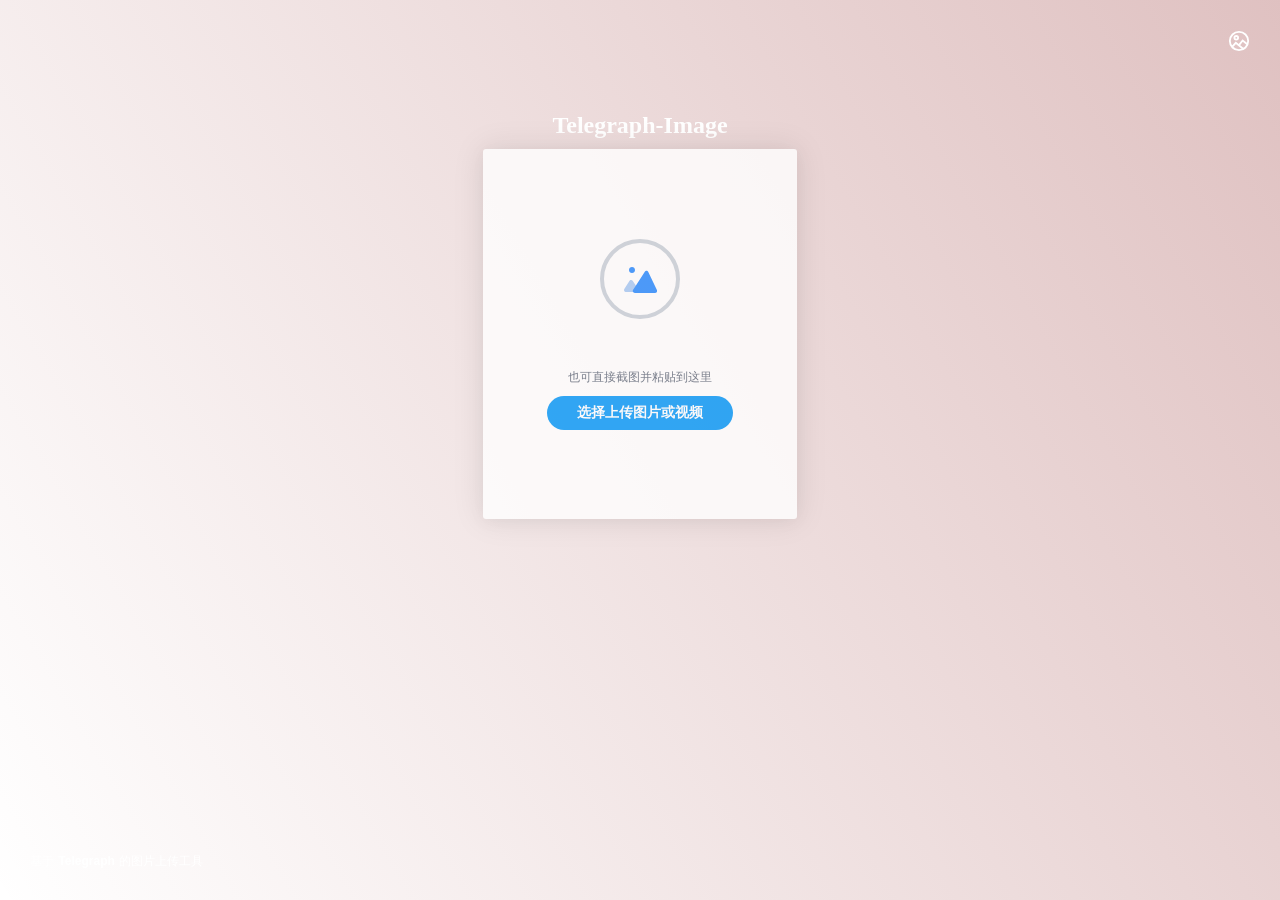
==== index.html @ f82fef1e "feat: implement batch upload support in both frontend and backend" ====
<!doctype html>
<html data-n-head-ssr>
  <head>
    <script src="https://js.sentry-cdn.com/219f636ac7bde5edab2c3e16885cb535.min.js" crossorigin="anonymous"></script>
    <title>Telegraph-Image|免费图床</title><meta data-n-head="ssr" charset="utf-8"><meta data-n-head="ssr" name="viewport" content="width=device-width,initial-scale=1"><meta data-n-head="ssr" data-hid="description" name="description" content="免费图床，基于Telegraph的图片上传工具"><link data-n-head="ssr" rel="icon" type="image/x-icon" href="/favicon.ico"><link rel="preload" href="/_nuxt/318bf53201c4127c79fc.js" as="script"><link rel="preload" href="/_nuxt/71ef7c30e68aba4a3fc9.js" as="script"><link rel="preload" href="/_nuxt/9e35552f648a5a6a3b24.js" as="script"><link rel="preload" href="/_nuxt/fbd198cfd0f4459e2725.js" as="script"><link rel="preload" href="/_nuxt/b46e75617207ae5013d0.js" as="script"><style data-vue-ssr-id="7f914dc6:0 2998b330:0 3191d5ad:0 932a8f60:0 15da84d3:0 9e96ac5e:0 3c22903d:0 5d65cc87:0 483543ae:0">.el-pagination--small .arrow.disabled,.el-table .hidden-columns,.el-table td.is-hidden>*,.el-table th.is-hidden>*,.el-table--hidden{visibility:hidden}.el-input__suffix,.el-tree.is-dragging .el-tree-node__content *{pointer-events:none}.el-dropdown .el-dropdown-selfdefine:focus:active,.el-dropdown .el-dropdown-selfdefine:focus:not(.focusing),.el-message__closeBtn:focus,.el-message__content:focus,.el-popover:focus,.el-popover:focus:active,.el-popover__reference:focus:hover,.el-popover__reference:focus:not(.focusing),.el-rate:active,.el-rate:focus,.el-tooltip:focus:hover,.el-tooltip:focus:not(.focusing),.el-upload-list__item.is-success:active,.el-upload-list__item.is-success:not(.focusing):focus{outline-width:0}@font-face{font-family:element-icons;src:url(/_nuxt/fonts/535877f.woff) format("woff"),url(/_nuxt/fonts/732389d.ttf) format("truetype");font-weight:400;font-display:auto;font-style:normal}[class*=" el-icon-"],[class^=el-icon-]{font-family:element-icons!important;speak:none;font-style:normal;font-weight:400;font-feature-settings:normal;font-variant:normal;text-transform:none;line-height:1;vertical-align:baseline;display:inline-block;-webkit-font-smoothing:antialiased;-moz-osx-font-smoothing:grayscale}.el-icon-ice-cream-round:before{content:"\e6a0"}.el-icon-ice-cream-square:before{content:"\e6a3"}.el-icon-lollipop:before{content:"\e6a4"}.el-icon-potato-strips:before{content:"\e6a5"}.el-icon-milk-tea:before{content:"\e6a6"}.el-icon-ice-drink:before{content:"\e6a7"}.el-icon-ice-tea:before{content:"\e6a9"}.el-icon-coffee:before{content:"\e6aa"}.el-icon-orange:before{content:"\e6ab"}.el-icon-pear:before{content:"\e6ac"}.el-icon-apple:before{content:"\e6ad"}.el-icon-cherry:before{content:"\e6ae"}.el-icon-watermelon:before{content:"\e6af"}.el-icon-grape:before{content:"\e6b0"}.el-icon-refrigerator:before{content:"\e6b1"}.el-icon-goblet-square-full:before{content:"\e6b2"}.el-icon-goblet-square:before{content:"\e6b3"}.el-icon-goblet-full:before{content:"\e6b4"}.el-icon-goblet:before{content:"\e6b5"}.el-icon-cold-drink:before{content:"\e6b6"}.el-icon-coffee-cup:before{content:"\e6b8"}.el-icon-water-cup:before{content:"\e6b9"}.el-icon-hot-water:before{content:"\e6ba"}.el-icon-ice-cream:before{content:"\e6bb"}.el-icon-dessert:before{content:"\e6bc"}.el-icon-sugar:before{content:"\e6bd"}.el-icon-tableware:before{content:"\e6be"}.el-icon-burger:before{content:"\e6bf"}.el-icon-knife-fork:before{content:"\e6c1"}.el-icon-fork-spoon:before{content:"\e6c2"}.el-icon-chicken:before{content:"\e6c3"}.el-icon-food:before{content:"\e6c4"}.el-icon-dish-1:before{content:"\e6c5"}.el-icon-dish:before{content:"\e6c6"}.el-icon-moon-night:before{content:"\e6ee"}.el-icon-moon:before{content:"\e6f0"}.el-icon-cloudy-and-sunny:before{content:"\e6f1"}.el-icon-partly-cloudy:before{content:"\e6f2"}.el-icon-cloudy:before{content:"\e6f3"}.el-icon-sunny:before{content:"\e6f6"}.el-icon-sunset:before{content:"\e6f7"}.el-icon-sunrise-1:before{content:"\e6f8"}.el-icon-sunrise:before{content:"\e6f9"}.el-icon-heavy-rain:before{content:"\e6fa"}.el-icon-lightning:before{content:"\e6fb"}.el-icon-light-rain:before{content:"\e6fc"}.el-icon-wind-power:before{content:"\e6fd"}.el-icon-baseball:before{content:"\e712"}.el-icon-soccer:before{content:"\e713"}.el-icon-football:before{content:"\e715"}.el-icon-basketball:before{content:"\e716"}.el-icon-ship:before{content:"\e73f"}.el-icon-truck:before{content:"\e740"}.el-icon-bicycle:before{content:"\e741"}.el-icon-mobile-phone:before{content:"\e6d3"}.el-icon-service:before{content:"\e6d4"}.el-icon-key:before{content:"\e6e2"}.el-icon-unlock:before{content:"\e6e4"}.el-icon-lock:before{content:"\e6e5"}.el-icon-watch:before{content:"\e6fe"}.el-icon-watch-1:before{content:"\e6ff"}.el-icon-timer:before{content:"\e702"}.el-icon-alarm-clock:before{content:"\e703"}.el-icon-map-location:before{content:"\e704"}.el-icon-delete-location:before{content:"\e705"}.el-icon-add-location:before{content:"\e706"}.el-icon-location-information:before{content:"\e707"}.el-icon-location-outline:before{content:"\e708"}.el-icon-location:before{content:"\e79e"}.el-icon-place:before{content:"\e709"}.el-icon-discover:before{content:"\e70a"}.el-icon-first-aid-kit:before{content:"\e70b"}.el-icon-trophy-1:before{content:"\e70c"}.el-icon-trophy:before{content:"\e70d"}.el-icon-medal:before{content:"\e70e"}.el-icon-medal-1:before{content:"\e70f"}.el-icon-stopwatch:before{content:"\e710"}.el-icon-mic:before{content:"\e711"}.el-icon-copy-document:before{content:"\e718"}.el-icon-full-screen:before{content:"\e719"}.el-icon-switch-button:before{content:"\e71b"}.el-icon-aim:before{content:"\e71c"}.el-icon-crop:before{content:"\e71d"}.el-icon-odometer:before{content:"\e71e"}.el-icon-time:before{content:"\e71f"}.el-icon-bangzhu:before{content:"\e724"}.el-icon-close-notification:before{content:"\e726"}.el-icon-microphone:before{content:"\e727"}.el-icon-turn-off-microphone:before{content:"\e728"}.el-icon-position:before{content:"\e729"}.el-icon-postcard:before{content:"\e72a"}.el-icon-message:before{content:"\e72b"}.el-icon-chat-line-square:before{content:"\e72d"}.el-icon-chat-dot-square:before{content:"\e72e"}.el-icon-chat-dot-round:before{content:"\e72f"}.el-icon-chat-square:before{content:"\e730"}.el-icon-chat-line-round:before{content:"\e731"}.el-icon-chat-round:before{content:"\e732"}.el-icon-set-up:before{content:"\e733"}.el-icon-turn-off:before{content:"\e734"}.el-icon-open:before{content:"\e735"}.el-icon-connection:before{content:"\e736"}.el-icon-link:before{content:"\e737"}.el-icon-cpu:before{content:"\e738"}.el-icon-thumb:before{content:"\e739"}.el-icon-female:before{content:"\e73a"}.el-icon-male:before{content:"\e73b"}.el-icon-guide:before{content:"\e73c"}.el-icon-news:before{content:"\e73e"}.el-icon-price-tag:before{content:"\e744"}.el-icon-discount:before{content:"\e745"}.el-icon-wallet:before{content:"\e747"}.el-icon-coin:before{content:"\e748"}.el-icon-money:before{content:"\e749"}.el-icon-bank-card:before{content:"\e74a"}.el-icon-box:before{content:"\e74b"}.el-icon-present:before{content:"\e74c"}.el-icon-sell:before{content:"\e6d5"}.el-icon-sold-out:before{content:"\e6d6"}.el-icon-shopping-bag-2:before{content:"\e74d"}.el-icon-shopping-bag-1:before{content:"\e74e"}.el-icon-shopping-cart-2:before{content:"\e74f"}.el-icon-shopping-cart-1:before{content:"\e750"}.el-icon-shopping-cart-full:before{content:"\e751"}.el-icon-smoking:before{content:"\e752"}.el-icon-no-smoking:before{content:"\e753"}.el-icon-house:before{content:"\e754"}.el-icon-table-lamp:before{content:"\e755"}.el-icon-school:before{content:"\e756"}.el-icon-office-building:before{content:"\e757"}.el-icon-toilet-paper:before{content:"\e758"}.el-icon-notebook-2:before{content:"\e759"}.el-icon-notebook-1:before{content:"\e75a"}.el-icon-files:before{content:"\e75b"}.el-icon-collection:before{content:"\e75c"}.el-icon-receiving:before{content:"\e75d"}.el-icon-suitcase-1:before{content:"\e760"}.el-icon-suitcase:before{content:"\e761"}.el-icon-film:before{content:"\e763"}.el-icon-collection-tag:before{content:"\e765"}.el-icon-data-analysis:before{content:"\e766"}.el-icon-pie-chart:before{content:"\e767"}.el-icon-data-board:before{content:"\e768"}.el-icon-data-line:before{content:"\e76d"}.el-icon-reading:before{content:"\e769"}.el-icon-magic-stick:before{content:"\e76a"}.el-icon-coordinate:before{content:"\e76b"}.el-icon-mouse:before{content:"\e76c"}.el-icon-brush:before{content:"\e76e"}.el-icon-headset:before{content:"\e76f"}.el-icon-umbrella:before{content:"\e770"}.el-icon-scissors:before{content:"\e771"}.el-icon-mobile:before{content:"\e773"}.el-icon-attract:before{content:"\e774"}.el-icon-monitor:before{content:"\e775"}.el-icon-search:before{content:"\e778"}.el-icon-takeaway-box:before{content:"\e77a"}.el-icon-paperclip:before{content:"\e77d"}.el-icon-printer:before{content:"\e77e"}.el-icon-document-add:before{content:"\e782"}.el-icon-document:before{content:"\e785"}.el-icon-document-checked:before{content:"\e786"}.el-icon-document-copy:before{content:"\e787"}.el-icon-document-delete:before{content:"\e788"}.el-icon-document-remove:before{content:"\e789"}.el-icon-tickets:before{content:"\e78b"}.el-icon-folder-checked:before{content:"\e77f"}.el-icon-folder-delete:before{content:"\e780"}.el-icon-folder-remove:before{content:"\e781"}.el-icon-folder-add:before{content:"\e783"}.el-icon-folder-opened:before{content:"\e784"}.el-icon-folder:before{content:"\e78a"}.el-icon-edit-outline:before{content:"\e764"}.el-icon-edit:before{content:"\e78c"}.el-icon-date:before{content:"\e78e"}.el-icon-c-scale-to-original:before{content:"\e7c6"}.el-icon-view:before{content:"\e6ce"}.el-icon-loading:before{content:"\e6cf"}.el-icon-rank:before{content:"\e6d1"}.el-icon-sort-down:before{content:"\e7c4"}.el-icon-sort-up:before{content:"\e7c5"}.el-icon-sort:before{content:"\e6d2"}.el-icon-finished:before{content:"\e6cd"}.el-icon-refresh-left:before{content:"\e6c7"}.el-icon-refresh-right:before{content:"\e6c8"}.el-icon-refresh:before{content:"\e6d0"}.el-icon-video-play:before{content:"\e7c0"}.el-icon-video-pause:before{content:"\e7c1"}.el-icon-d-arrow-right:before{content:"\e6dc"}.el-icon-d-arrow-left:before{content:"\e6dd"}.el-icon-arrow-up:before{content:"\e6e1"}.el-icon-arrow-down:before{content:"\e6df"}.el-icon-arrow-right:before{content:"\e6e0"}.el-icon-arrow-left:before{content:"\e6de"}.el-icon-top-right:before{content:"\e6e7"}.el-icon-top-left:before{content:"\e6e8"}.el-icon-top:before{content:"\e6e6"}.el-icon-bottom:before{content:"\e6eb"}.el-icon-right:before{content:"\e6e9"}.el-icon-back:before{content:"\e6ea"}.el-icon-bottom-right:before{content:"\e6ec"}.el-icon-bottom-left:before{content:"\e6ed"}.el-icon-caret-top:before{content:"\e78f"}.el-icon-caret-bottom:before{content:"\e790"}.el-icon-caret-right:before{content:"\e791"}.el-icon-caret-left:before{content:"\e792"}.el-icon-d-caret:before{content:"\e79a"}.el-icon-share:before{content:"\e793"}.el-icon-menu:before{content:"\e798"}.el-icon-s-grid:before{content:"\e7a6"}.el-icon-s-check:before{content:"\e7a7"}.el-icon-s-data:before{content:"\e7a8"}.el-icon-s-opportunity:before{content:"\e7aa"}.el-icon-s-custom:before{content:"\e7ab"}.el-icon-s-claim:before{content:"\e7ad"}.el-icon-s-finance:before{content:"\e7ae"}.el-icon-s-comment:before{content:"\e7af"}.el-icon-s-flag:before{content:"\e7b0"}.el-icon-s-marketing:before{content:"\e7b1"}.el-icon-s-shop:before{content:"\e7b4"}.el-icon-s-open:before{content:"\e7b5"}.el-icon-s-management:before{content:"\e7b6"}.el-icon-s-ticket:before{content:"\e7b7"}.el-icon-s-release:before{content:"\e7b8"}.el-icon-s-home:before{content:"\e7b9"}.el-icon-s-promotion:before{content:"\e7ba"}.el-icon-s-operation:before{content:"\e7bb"}.el-icon-s-unfold:before{content:"\e7bc"}.el-icon-s-fold:before{content:"\e7a9"}.el-icon-s-platform:before{content:"\e7bd"}.el-icon-s-order:before{content:"\e7be"}.el-icon-s-cooperation:before{content:"\e7bf"}.el-icon-bell:before{content:"\e725"}.el-icon-message-solid:before{content:"\e799"}.el-icon-video-camera:before{content:"\e772"}.el-icon-video-camera-solid:before{content:"\e796"}.el-icon-camera:before{content:"\e779"}.el-icon-camera-solid:before{content:"\e79b"}.el-icon-download:before{content:"\e77c"}.el-icon-upload2:before{content:"\e77b"}.el-icon-upload:before{content:"\e7c3"}.el-icon-picture-outline-round:before{content:"\e75f"}.el-icon-picture-outline:before{content:"\e75e"}.el-icon-picture:before{content:"\e79f"}.el-icon-close:before{content:"\e6db"}.el-icon-check:before{content:"\e6da"}.el-icon-plus:before{content:"\e6d9"}.el-icon-minus:before{content:"\e6d8"}.el-icon-help:before{content:"\e73d"}.el-icon-s-help:before{content:"\e7b3"}.el-icon-circle-close:before{content:"\e78d"}.el-icon-circle-check:before{content:"\e720"}.el-icon-circle-plus-outline:before{content:"\e723"}.el-icon-remove-outline:before{content:"\e722"}.el-icon-zoom-out:before{content:"\e776"}.el-icon-zoom-in:before{content:"\e777"}.el-icon-error:before{content:"\e79d"}.el-icon-success:before{content:"\e79c"}.el-icon-circle-plus:before{content:"\e7a0"}.el-icon-remove:before{content:"\e7a2"}.el-icon-info:before{content:"\e7a1"}.el-icon-question:before{content:"\e7a4"}.el-icon-warning-outline:before{content:"\e6c9"}.el-icon-warning:before{content:"\e7a3"}.el-icon-goods:before{content:"\e7c2"}.el-icon-s-goods:before{content:"\e7b2"}.el-icon-star-off:before{content:"\e717"}.el-icon-star-on:before{content:"\e797"}.el-icon-more-outline:before{content:"\e6cc"}.el-icon-more:before{content:"\e794"}.el-icon-phone-outline:before{content:"\e6cb"}.el-icon-phone:before{content:"\e795"}.el-icon-user:before{content:"\e6e3"}.el-icon-user-solid:before{content:"\e7a5"}.el-icon-setting:before{content:"\e6ca"}.el-icon-s-tools:before{content:"\e7ac"}.el-icon-delete:before{content:"\e6d7"}.el-icon-delete-solid:before{content:"\e7c9"}.el-icon-eleme:before{content:"\e7c7"}.el-icon-platform-eleme:before{content:"\e7ca"}.el-icon-loading{-webkit-animation:rotating 2s linear infinite;animation:rotating 2s linear infinite}.el-icon--right{margin-left:5px}.el-icon--left{margin-right:5px}@-webkit-keyframes rotating{0%{-webkit-transform:rotate(0);transform:rotate(0)}to{-webkit-transform:rotate(1turn);transform:rotate(1turn)}}@keyframes rotating{0%{-webkit-transform:rotate(0);transform:rotate(0)}to{-webkit-transform:rotate(1turn);transform:rotate(1turn)}}.el-pagination{white-space:nowrap;padding:2px 5px;color:#303133;font-weight:700}.el-pagination:after,.el-pagination:before{display:table;content:""}.el-pagination:after{clear:both}.el-pagination button,.el-pagination span:not([class*=suffix]){display:inline-block;font-size:13px;min-width:35.5px;height:28px;line-height:28px;vertical-align:top;box-sizing:border-box}.el-pagination .el-input__inner{text-align:center;-moz-appearance:textfield;line-height:normal}.el-pagination .el-input__suffix{right:0;-webkit-transform:scale(.8);transform:scale(.8)}.el-pagination .el-select .el-input{width:100px;margin:0 5px}.el-pagination .el-select .el-input .el-input__inner{padding-right:25px;border-radius:3px}.el-pagination button{border:none;padding:0 6px;background:0 0}.el-pagination button:focus{outline:0}.el-pagination button:hover{color:#409eff}.el-pagination button:disabled{color:#c0c4cc;background-color:#fff;cursor:not-allowed}.el-pagination .btn-next,.el-pagination .btn-prev{background:50% no-repeat #fff;background-size:16px;cursor:pointer;margin:0;color:#303133}.el-pagination .btn-next .el-icon,.el-pagination .btn-prev .el-icon{display:block;font-size:12px;font-weight:700}.el-pagination .btn-prev{padding-right:12px}.el-pagination .btn-next{padding-left:12px}.el-pagination .el-pager li.disabled{color:#c0c4cc;cursor:not-allowed}.el-pager li,.el-pager li.btn-quicknext:hover,.el-pager li.btn-quickprev:hover{cursor:pointer}.el-pagination--small .btn-next,.el-pagination--small .btn-prev,.el-pagination--small .el-pager li,.el-pagination--small .el-pager li.btn-quicknext,.el-pagination--small .el-pager li.btn-quickprev,.el-pagination--small .el-pager li:last-child{border-color:transparent;font-size:12px;line-height:22px;height:22px;min-width:22px}.el-pagination--small .more:before,.el-pagination--small li.more:before{line-height:24px}.el-pagination--small button,.el-pagination--small span:not([class*=suffix]){height:22px;line-height:22px}.el-pagination--small .el-pagination__editor,.el-pagination--small .el-pagination__editor.el-input .el-input__inner{height:22px}.el-pagination__sizes{margin:0 10px 0 0;font-weight:400;color:#606266}.el-pagination__sizes .el-input .el-input__inner{font-size:13px;padding-left:8px}.el-pagination__sizes .el-input .el-input__inner:hover{border-color:#409eff}.el-pagination__total{margin-right:10px;font-weight:400;color:#606266}.el-pagination__jump{margin-left:24px;font-weight:400;color:#606266}.el-pagination__jump .el-input__inner{padding:0 3px}.el-pagination__rightwrapper{float:right}.el-pagination__editor{line-height:18px;padding:0 2px;height:28px;text-align:center;margin:0 2px;box-sizing:border-box;border-radius:3px}.el-pager,.el-pagination.is-background .btn-next,.el-pagination.is-background .btn-prev{padding:0}.el-pagination__editor.el-input{width:50px}.el-pagination__editor.el-input .el-input__inner{height:28px}.el-pagination__editor .el-input__inner::-webkit-inner-spin-button,.el-pagination__editor .el-input__inner::-webkit-outer-spin-button{-webkit-appearance:none;margin:0}.el-pagination.is-background .btn-next,.el-pagination.is-background .btn-prev,.el-pagination.is-background .el-pager li{margin:0 5px;background-color:#f4f4f5;color:#606266;min-width:30px;border-radius:2px}.el-pagination.is-background .btn-next.disabled,.el-pagination.is-background .btn-next:disabled,.el-pagination.is-background .btn-prev.disabled,.el-pagination.is-background .btn-prev:disabled,.el-pagination.is-background .el-pager li.disabled{color:#c0c4cc}.el-pagination.is-background .el-pager li:not(.disabled):hover{color:#409eff}.el-pagination.is-background .el-pager li:not(.disabled).active{background-color:#409eff;color:#fff}.el-dialog,.el-pager li{background:#fff;-webkit-box-sizing:border-box}.el-pagination.is-background.el-pagination--small .btn-next,.el-pagination.is-background.el-pagination--small .btn-prev,.el-pagination.is-background.el-pagination--small .el-pager li{margin:0 3px;min-width:22px}.el-pager,.el-pager li{vertical-align:top;margin:0;display:inline-block}.el-pager{-ms-user-select:none;user-select:none;list-style:none;font-size:0}.el-date-table,.el-pager,.el-table th{-webkit-user-select:none;-moz-user-select:none}.el-pager .more:before{line-height:30px}.el-pager li{padding:0 4px;font-size:13px;min-width:35.5px;height:28px;line-height:28px;box-sizing:border-box;text-align:center}.el-menu--collapse .el-menu .el-submenu,.el-menu--popup{min-width:200px}.el-pager li.btn-quicknext,.el-pager li.btn-quickprev{line-height:28px;color:#303133}.el-pager li.btn-quicknext.disabled,.el-pager li.btn-quickprev.disabled{color:#c0c4cc}.el-pager li.active+li{border-left:0}.el-pager li:hover{color:#409eff}.el-pager li.active{color:#409eff;cursor:default}@-webkit-keyframes v-modal-in{0%{opacity:0}}@-webkit-keyframes v-modal-out{to{opacity:0}}.el-dialog{position:relative;margin:0 auto 50px;border-radius:2px;box-shadow:0 1px 3px rgba(0,0,0,.3);box-sizing:border-box;width:50%}.el-dialog.is-fullscreen{width:100%;margin-top:0;margin-bottom:0;height:100%;overflow:auto}.el-dialog__wrapper{position:fixed;top:0;right:0;bottom:0;left:0;overflow:auto;margin:0}.el-dialog__header{padding:20px 20px 10px}.el-dialog__headerbtn{position:absolute;top:20px;right:20px;padding:0;background:0 0;border:none;outline:0;cursor:pointer;font-size:16px}.el-dialog__headerbtn .el-dialog__close{color:#909399}.el-dialog__headerbtn:focus .el-dialog__close,.el-dialog__headerbtn:hover .el-dialog__close{color:#409eff}.el-dialog__title{line-height:24px;font-size:18px;color:#303133}.el-dialog__body{padding:30px 20px;color:#606266;font-size:14px;word-break:break-all}.el-dialog__footer{padding:10px 20px 20px;text-align:right;box-sizing:border-box}.el-dialog--center{text-align:center}.el-dialog--center .el-dialog__body{text-align:left;text-align:initial;padding:25px 25px 30px}.el-dialog--center .el-dialog__footer{text-align:inherit}.dialog-fade-enter-active{-webkit-animation:dialog-fade-in .3s;animation:dialog-fade-in .3s}.dialog-fade-leave-active{-webkit-animation:dialog-fade-out .3s;animation:dialog-fade-out .3s}@-webkit-keyframes dialog-fade-in{0%{-webkit-transform:translate3d(0,-20px,0);transform:translate3d(0,-20px,0);opacity:0}to{-webkit-transform:translateZ(0);transform:translateZ(0);opacity:1}}@keyframes dialog-fade-in{0%{-webkit-transform:translate3d(0,-20px,0);transform:translate3d(0,-20px,0);opacity:0}to{-webkit-transform:translateZ(0);transform:translateZ(0);opacity:1}}@-webkit-keyframes dialog-fade-out{0%{-webkit-transform:translateZ(0);transform:translateZ(0);opacity:1}to{-webkit-transform:translate3d(0,-20px,0);transform:translate3d(0,-20px,0);opacity:0}}@keyframes dialog-fade-out{0%{-webkit-transform:translateZ(0);transform:translateZ(0);opacity:1}to{-webkit-transform:translate3d(0,-20px,0);transform:translate3d(0,-20px,0);opacity:0}}.el-autocomplete{position:relative;display:inline-block}.el-autocomplete-suggestion{margin:5px 0;box-shadow:0 2px 12px 0 rgba(0,0,0,.1);border-radius:4px;border:1px solid #e4e7ed;box-sizing:border-box;background-color:#fff}.el-dropdown-menu,.el-menu--collapse .el-submenu .el-menu{z-index:10;-webkit-box-shadow:0 2px 12px 0 rgba(0,0,0,.1)}.el-autocomplete-suggestion__wrap{max-height:280px;padding:10px 0;box-sizing:border-box}.el-autocomplete-suggestion__list{margin:0;padding:0}.el-autocomplete-suggestion li{padding:0 20px;margin:0;line-height:34px;cursor:pointer;color:#606266;font-size:14px;list-style:none;white-space:nowrap;overflow:hidden;text-overflow:ellipsis}.el-autocomplete-suggestion li.highlighted,.el-autocomplete-suggestion li:hover{background-color:#f5f7fa}.el-autocomplete-suggestion li.divider{margin-top:6px;border-top:1px solid #000}.el-autocomplete-suggestion li.divider:last-child{margin-bottom:-6px}.el-autocomplete-suggestion.is-loading li{text-align:center;height:100px;line-height:100px;font-size:20px;color:#999}.el-autocomplete-suggestion.is-loading li:after{display:inline-block;content:"";height:100%;vertical-align:middle}.el-autocomplete-suggestion.is-loading li:hover{background-color:#fff}.el-autocomplete-suggestion.is-loading .el-icon-loading{vertical-align:middle}.el-dropdown{display:inline-block;position:relative;color:#606266;font-size:14px}.el-dropdown .el-button-group{display:block}.el-dropdown .el-button-group .el-button{float:none}.el-dropdown .el-dropdown__caret-button{padding-left:5px;padding-right:5px;position:relative;border-left:none}.el-dropdown .el-dropdown__caret-button:before{content:"";position:absolute;display:block;width:1px;top:5px;bottom:5px;left:0;background:hsla(0,0%,100%,.5)}.el-dropdown .el-dropdown__caret-button.el-button--default:before{background:rgba(220,223,230,.5)}.el-dropdown .el-dropdown__caret-button:hover:before{top:0;bottom:0}.el-dropdown .el-dropdown__caret-button .el-dropdown__icon{padding-left:0}.el-dropdown__icon{font-size:12px;margin:0 3px}.el-dropdown-menu{position:absolute;top:0;left:0;padding:10px 0;margin:5px 0;background-color:#fff;border:1px solid #ebeef5;border-radius:4px;box-shadow:0 2px 12px 0 rgba(0,0,0,.1)}.el-dropdown-menu__item{list-style:none;line-height:36px;padding:0 20px;margin:0;font-size:14px;color:#606266;cursor:pointer;outline:0}.el-dropdown-menu__item:focus,.el-dropdown-menu__item:not(.is-disabled):hover{background-color:#ecf5ff;color:#66b1ff}.el-dropdown-menu__item i{margin-right:5px}.el-dropdown-menu__item--divided{position:relative;margin-top:6px;border-top:1px solid #ebeef5}.el-dropdown-menu__item--divided:before{content:"";height:6px;display:block;margin:0 -20px;background-color:#fff}.el-dropdown-menu__item.is-disabled{cursor:default;color:#bbb;pointer-events:none}.el-dropdown-menu--medium{padding:6px 0}.el-dropdown-menu--medium .el-dropdown-menu__item{line-height:30px;padding:0 17px;font-size:14px}.el-dropdown-menu--medium .el-dropdown-menu__item.el-dropdown-menu__item--divided{margin-top:6px}.el-dropdown-menu--medium .el-dropdown-menu__item.el-dropdown-menu__item--divided:before{height:6px;margin:0 -17px}.el-dropdown-menu--small{padding:6px 0}.el-dropdown-menu--small .el-dropdown-menu__item{line-height:27px;padding:0 15px;font-size:13px}.el-dropdown-menu--small .el-dropdown-menu__item.el-dropdown-menu__item--divided{margin-top:4px}.el-dropdown-menu--small .el-dropdown-menu__item.el-dropdown-menu__item--divided:before{height:4px;margin:0 -15px}.el-dropdown-menu--mini{padding:3px 0}.el-dropdown-menu--mini .el-dropdown-menu__item{line-height:24px;padding:0 10px;font-size:12px}.el-dropdown-menu--mini .el-dropdown-menu__item.el-dropdown-menu__item--divided{margin-top:3px}.el-dropdown-menu--mini .el-dropdown-menu__item.el-dropdown-menu__item--divided:before{height:3px;margin:0 -10px}.el-menu{border-right:1px solid #e6e6e6;list-style:none;position:relative;margin:0;padding-left:0}.el-menu,.el-menu--horizontal>.el-menu-item:not(.is-disabled):focus,.el-menu--horizontal>.el-menu-item:not(.is-disabled):hover,.el-menu--horizontal>.el-submenu .el-submenu__title:hover{background-color:#fff}.el-menu:after,.el-menu:before{display:table;content:""}.el-menu:after{clear:both}.el-menu.el-menu--horizontal{border-bottom:1px solid #e6e6e6}.el-menu--horizontal{border-right:none}.el-menu--horizontal>.el-menu-item{float:left;height:60px;line-height:60px;margin:0;border-bottom:2px solid transparent;color:#909399}.el-menu--horizontal>.el-menu-item a,.el-menu--horizontal>.el-menu-item a:hover{color:inherit}.el-menu--horizontal>.el-submenu{float:left}.el-menu--horizontal>.el-submenu:focus,.el-menu--horizontal>.el-submenu:hover{outline:0}.el-menu--horizontal>.el-submenu:focus .el-submenu__title,.el-menu--horizontal>.el-submenu:hover .el-submenu__title{color:#303133}.el-menu--horizontal>.el-submenu.is-active .el-submenu__title{border-bottom:2px solid #409eff;color:#303133}.el-menu--horizontal>.el-submenu .el-submenu__title{height:60px;line-height:60px;border-bottom:2px solid transparent;color:#909399}.el-menu--horizontal>.el-submenu .el-submenu__icon-arrow{position:static;vertical-align:middle;margin-left:8px;margin-top:-3px}.el-menu--horizontal .el-menu .el-menu-item,.el-menu--horizontal .el-menu .el-submenu__title{background-color:#fff;float:none;height:36px;line-height:36px;padding:0 10px;color:#909399}.el-menu--horizontal .el-menu .el-menu-item.is-active,.el-menu--horizontal .el-menu .el-submenu.is-active>.el-submenu__title{color:#303133}.el-menu--horizontal .el-menu-item:not(.is-disabled):focus,.el-menu--horizontal .el-menu-item:not(.is-disabled):hover{outline:0;color:#303133}.el-menu--horizontal>.el-menu-item.is-active{border-bottom:2px solid #409eff;color:#303133}.el-menu--collapse{width:64px}.el-menu--collapse>.el-menu-item [class^=el-icon-],.el-menu--collapse>.el-submenu>.el-submenu__title [class^=el-icon-]{margin:0;vertical-align:middle;width:24px;text-align:center}.el-menu--collapse>.el-menu-item .el-submenu__icon-arrow,.el-menu--collapse>.el-submenu>.el-submenu__title .el-submenu__icon-arrow{display:none}.el-menu--collapse>.el-menu-item span,.el-menu--collapse>.el-submenu>.el-submenu__title span{height:0;width:0;overflow:hidden;visibility:hidden;display:inline-block}.el-menu--collapse>.el-menu-item.is-active i{color:inherit}.el-menu--collapse .el-submenu{position:relative}.el-menu--collapse .el-submenu .el-menu{position:absolute;margin-left:5px;top:0;left:100%;border:1px solid #e4e7ed;border-radius:2px;box-shadow:0 2px 12px 0 rgba(0,0,0,.1)}.el-menu-item,.el-submenu__title{height:56px;line-height:56px;position:relative;-webkit-box-sizing:border-box;white-space:nowrap;list-style:none}.el-menu--collapse .el-submenu.is-opened>.el-submenu__title .el-submenu__icon-arrow{-webkit-transform:none;transform:none}.el-menu--popup{z-index:100;border:none;padding:5px 0;border-radius:2px;box-shadow:0 2px 12px 0 rgba(0,0,0,.1)}.el-menu--popup-bottom-start{margin-top:5px}.el-menu--popup-right-start{margin-left:5px;margin-right:5px}.el-menu-item{font-size:14px;color:#303133;padding:0 20px;cursor:pointer;-webkit-transition:border-color .3s,background-color .3s,color .3s;transition:border-color .3s,background-color .3s,color .3s;box-sizing:border-box}.el-menu-item *{vertical-align:middle}.el-menu-item i{color:#909399}.el-menu-item:focus,.el-menu-item:hover{outline:0;background-color:#ecf5ff}.el-menu-item.is-disabled{opacity:.25;cursor:not-allowed;background:0 0!important}.el-menu-item [class^=el-icon-]{margin-right:5px;width:24px;text-align:center;font-size:18px;vertical-align:middle}.el-menu-item.is-active{color:#409eff}.el-menu-item.is-active i{color:inherit}.el-submenu{list-style:none;margin:0;padding-left:0}.el-submenu__title{font-size:14px;color:#303133;padding:0 20px;cursor:pointer;-webkit-transition:border-color .3s,background-color .3s,color .3s;transition:border-color .3s,background-color .3s,color .3s;box-sizing:border-box}.el-submenu__title *{vertical-align:middle}.el-submenu__title i{color:#909399}.el-submenu__title:focus,.el-submenu__title:hover{outline:0;background-color:#ecf5ff}.el-submenu__title.is-disabled{opacity:.25;cursor:not-allowed;background:0 0!important}.el-submenu__title:hover{background-color:#ecf5ff}.el-submenu .el-menu{border:none}.el-submenu .el-menu-item{height:50px;line-height:50px;padding:0 45px;min-width:200px}.el-submenu__icon-arrow{position:absolute;top:50%;right:20px;margin-top:-7px;-webkit-transition:-webkit-transform .3s;transition:-webkit-transform .3s;transition:transform .3s;transition:transform .3s,-webkit-transform .3s;font-size:12px}.el-submenu.is-active .el-submenu__title{border-bottom-color:#409eff}.el-submenu.is-opened>.el-submenu__title .el-submenu__icon-arrow{-webkit-transform:rotate(180deg);transform:rotate(180deg)}.el-submenu.is-disabled .el-menu-item,.el-submenu.is-disabled .el-submenu__title{opacity:.25;cursor:not-allowed;background:0 0!important}.el-submenu [class^=el-icon-]{vertical-align:middle;margin-right:5px;width:24px;text-align:center;font-size:18px}.el-menu-item-group>ul{padding:0}.el-menu-item-group__title{padding:7px 0 7px 20px;line-height:normal;font-size:12px;color:#909399}.el-radio-button__inner,.el-radio-group{display:inline-block;line-height:1;vertical-align:middle}.horizontal-collapse-transition .el-submenu__title .el-submenu__icon-arrow{-webkit-transition:.2s;transition:.2s;opacity:0}.el-radio-group{font-size:0}.el-radio-button{position:relative;display:inline-block;outline:0}.el-radio-button__inner{white-space:nowrap;background:#fff;border:1px solid #dcdfe6;font-weight:500;border-left:0;color:#606266;-webkit-appearance:none;text-align:center;box-sizing:border-box;outline:0;margin:0;position:relative;cursor:pointer;-webkit-transition:all .3s cubic-bezier(.645,.045,.355,1);transition:all .3s cubic-bezier(.645,.045,.355,1);padding:12px 20px;font-size:14px;border-radius:0}.el-radio-button__inner.is-round{padding:12px 20px}.el-radio-button__inner:hover{color:#409eff}.el-radio-button__inner [class*=el-icon-]{line-height:.9}.el-radio-button__inner [class*=el-icon-]+span{margin-left:5px}.el-radio-button:first-child .el-radio-button__inner{border-left:1px solid #dcdfe6;border-radius:4px 0 0 4px;box-shadow:none!important}.el-radio-button__orig-radio{opacity:0;outline:0;position:absolute;z-index:-1}.el-radio-button__orig-radio:checked+.el-radio-button__inner{color:#fff;background-color:#409eff;border-color:#409eff;box-shadow:-1px 0 0 0 #409eff}.el-radio-button__orig-radio:disabled+.el-radio-button__inner{color:#c0c4cc;cursor:not-allowed;background-image:none;background-color:#fff;border-color:#ebeef5;box-shadow:none}.el-radio-button__orig-radio:disabled:checked+.el-radio-button__inner{background-color:#f2f6fc}.el-radio-button:last-child .el-radio-button__inner{border-radius:0 4px 4px 0}.el-popover,.el-radio-button:first-child:last-child .el-radio-button__inner{border-radius:4px}.el-radio-button--medium .el-radio-button__inner{padding:10px 20px;font-size:14px;border-radius:0}.el-radio-button--medium .el-radio-button__inner.is-round{padding:10px 20px}.el-radio-button--small .el-radio-button__inner{padding:9px 15px;font-size:12px;border-radius:0}.el-radio-button--small .el-radio-button__inner.is-round{padding:9px 15px}.el-radio-button--mini .el-radio-button__inner{padding:7px 15px;font-size:12px;border-radius:0}.el-radio-button--mini .el-radio-button__inner.is-round{padding:7px 15px}.el-radio-button:focus:not(.is-focus):not(:active):not(.is-disabled){box-shadow:0 0 2px 2px #409eff}.el-switch{display:-webkit-inline-box;display:inline-flex;-webkit-box-align:center;align-items:center;position:relative;font-size:14px;line-height:20px;height:20px;vertical-align:middle}.el-switch__core,.el-switch__label{display:inline-block;cursor:pointer}.el-switch.is-disabled .el-switch__core,.el-switch.is-disabled .el-switch__label{cursor:not-allowed}.el-switch__label{-webkit-transition:.2s;transition:.2s;height:20px;font-size:14px;font-weight:500;vertical-align:middle;color:#303133}.el-switch__label.is-active{color:#409eff}.el-switch__label--left{margin-right:10px}.el-switch__label--right{margin-left:10px}.el-switch__label *{line-height:1;font-size:14px;display:inline-block}.el-switch__input{position:absolute;width:0;height:0;opacity:0;margin:0}.el-switch__core{margin:0;position:relative;width:40px;height:20px;border:1px solid #dcdfe6;outline:0;border-radius:10px;box-sizing:border-box;background:#dcdfe6;-webkit-transition:border-color .3s,background-color .3s;transition:border-color .3s,background-color .3s;vertical-align:middle}.el-switch__core:after{content:"";position:absolute;top:1px;left:1px;border-radius:100%;-webkit-transition:all .3s;transition:all .3s;width:16px;height:16px;background-color:#fff}.el-switch.is-checked .el-switch__core{border-color:#409eff;background-color:#409eff}.el-switch.is-checked .el-switch__core:after{left:100%;margin-left:-17px}.el-switch.is-disabled{opacity:.6}.el-switch--wide .el-switch__label.el-switch__label--left span{left:10px}.el-switch--wide .el-switch__label.el-switch__label--right span{right:10px}.el-switch .label-fade-enter,.el-switch .label-fade-leave-active{opacity:0}.el-select-dropdown{position:absolute;z-index:1001;border:1px solid #e4e7ed;border-radius:4px;background-color:#fff;box-shadow:0 2px 12px 0 rgba(0,0,0,.1);box-sizing:border-box;margin:5px 0}.el-select-dropdown.is-multiple .el-select-dropdown__item.selected{color:#409eff;background-color:#fff}.el-select-dropdown.is-multiple .el-select-dropdown__item.selected.hover{background-color:#f5f7fa}.el-select-dropdown.is-multiple .el-select-dropdown__item.selected:after{position:absolute;right:20px;font-family:element-icons;content:"\e6da";font-size:12px;font-weight:700;-webkit-font-smoothing:antialiased;-moz-osx-font-smoothing:grayscale}.el-select-dropdown .el-scrollbar.is-empty .el-select-dropdown__list{padding:0}.el-select-dropdown__empty{padding:10px 0;margin:0;text-align:center;color:#999;font-size:14px}.el-select-dropdown__wrap{max-height:274px}.el-select-dropdown__list{list-style:none;padding:6px 0;margin:0;box-sizing:border-box}.el-select-dropdown__item{font-size:14px;padding:0 20px;position:relative;white-space:nowrap;overflow:hidden;text-overflow:ellipsis;color:#606266;height:34px;line-height:34px;box-sizing:border-box;cursor:pointer}.el-select-dropdown__item.is-disabled{color:#c0c4cc;cursor:not-allowed}.el-select-dropdown__item.is-disabled:hover{background-color:#fff}.el-select-dropdown__item.hover,.el-select-dropdown__item:hover{background-color:#f5f7fa}.el-select-dropdown__item.selected{color:#409eff;font-weight:700}.el-select-group{margin:0;padding:0}.el-select-group__wrap{position:relative;list-style:none;margin:0;padding:0}.el-select-group__wrap:not(:last-of-type){padding-bottom:24px}.el-select-group__wrap:not(:last-of-type):after{content:"";position:absolute;display:block;left:20px;right:20px;bottom:12px;height:1px;background:#e4e7ed}.el-select-group__title{padding-left:20px;font-size:12px;color:#909399;line-height:30px}.el-select-group .el-select-dropdown__item{padding-left:20px}.el-select{display:inline-block;position:relative}.el-select .el-select__tags>span{display:contents}.el-select:hover .el-input__inner{border-color:#c0c4cc}.el-select .el-input__inner{cursor:pointer;padding-right:35px}.el-select .el-input__inner:focus{border-color:#409eff}.el-select .el-input .el-select__caret{color:#c0c4cc;font-size:14px;-webkit-transition:-webkit-transform .3s;transition:-webkit-transform .3s;transition:transform .3s;transition:transform .3s,-webkit-transform .3s;-webkit-transform:rotate(180deg);transform:rotate(180deg);cursor:pointer}.el-select .el-input .el-select__caret.is-reverse{-webkit-transform:rotate(0);transform:rotate(0)}.el-select .el-input .el-select__caret.is-show-close{font-size:14px;text-align:center;-webkit-transform:rotate(180deg);transform:rotate(180deg);border-radius:100%;color:#c0c4cc;-webkit-transition:color .2s cubic-bezier(.645,.045,.355,1);transition:color .2s cubic-bezier(.645,.045,.355,1)}.el-select .el-input .el-select__caret.is-show-close:hover{color:#909399}.el-select .el-input.is-disabled .el-input__inner{cursor:not-allowed}.el-select .el-input.is-disabled .el-input__inner:hover{border-color:#e4e7ed}.el-select .el-input.is-focus .el-input__inner{border-color:#409eff}.el-select>.el-input{display:block}.el-select__input{border:none;outline:0;padding:0;margin-left:15px;color:#666;font-size:14px;-webkit-appearance:none;-moz-appearance:none;appearance:none;height:28px;background-color:transparent}.el-select__input.is-mini{height:14px}.el-select__close{cursor:pointer;position:absolute;top:8px;z-index:1000;right:25px;color:#c0c4cc;line-height:18px;font-size:14px}.el-select__close:hover{color:#909399}.el-select__tags{position:absolute;line-height:normal;white-space:normal;z-index:1;top:50%;-webkit-transform:translateY(-50%);transform:translateY(-50%);display:-webkit-box;display:flex;-webkit-box-align:center;align-items:center;flex-wrap:wrap}.el-select .el-tag__close{margin-top:-2px}.el-select .el-tag{box-sizing:border-box;border-color:transparent;margin:2px 0 2px 6px;background-color:#f0f2f5}.el-select .el-tag__close.el-icon-close{background-color:#c0c4cc;right:-7px;top:0;color:#fff}.el-select .el-tag__close.el-icon-close:hover{background-color:#909399}.el-table,.el-table__expanded-cell{background-color:#fff}.el-select .el-tag__close.el-icon-close:before{display:block;-webkit-transform:translateY(.5px);transform:translateY(.5px)}.el-table{position:relative;overflow:hidden;box-sizing:border-box;-webkit-box-flex:1;flex:1;width:100%;max-width:100%;font-size:14px;color:#606266}.el-table--mini,.el-table--small,.el-table__expand-icon{font-size:12px}.el-table__empty-block{min-height:60px;text-align:center;width:100%;display:-webkit-box;display:flex;-webkit-box-pack:center;justify-content:center;-webkit-box-align:center;align-items:center}.el-table__empty-text{line-height:60px;width:50%;color:#909399}.el-table__expand-column .cell{padding:0;text-align:center}.el-table__expand-icon{position:relative;cursor:pointer;color:#666;-webkit-transition:-webkit-transform .2s ease-in-out;transition:-webkit-transform .2s ease-in-out;transition:transform .2s ease-in-out;transition:transform .2s ease-in-out,-webkit-transform .2s ease-in-out;height:20px}.el-table__expand-icon--expanded{-webkit-transform:rotate(90deg);transform:rotate(90deg)}.el-table__expand-icon>.el-icon{position:absolute;left:50%;top:50%;margin-left:-5px;margin-top:-5px}.el-table__expanded-cell[class*=cell]{padding:20px 50px}.el-table__expanded-cell:hover{background-color:transparent!important}.el-table__placeholder{display:inline-block;width:20px}.el-table__append-wrapper{overflow:hidden}.el-table--fit{border-right:0;border-bottom:0}.el-table--fit td.gutter,.el-table--fit th.gutter{border-right-width:1px}.el-table--scrollable-x .el-table__body-wrapper{overflow-x:auto}.el-table--scrollable-y .el-table__body-wrapper{overflow-y:auto}.el-table thead{color:#909399;font-weight:500}.el-table thead.is-group th{background:#f5f7fa}.el-table th,.el-table tr{background-color:#fff}.el-table td,.el-table th{padding:12px 0;min-width:0;box-sizing:border-box;text-overflow:ellipsis;vertical-align:middle;position:relative;text-align:left}.el-table td.is-center,.el-table th.is-center{text-align:center}.el-table td.is-right,.el-table th.is-right{text-align:right}.el-table td.gutter,.el-table th.gutter{width:15px;border-right-width:0;border-bottom-width:0;padding:0}.el-table--medium td,.el-table--medium th{padding:10px 0}.el-table--small td,.el-table--small th{padding:8px 0}.el-table--mini td,.el-table--mini th{padding:6px 0}.el-table .cell,.el-table--border td:first-child .cell,.el-table--border th:first-child .cell{padding-left:10px}.el-table tr input[type=checkbox]{margin:0}.el-table td,.el-table th.is-leaf{border-bottom:1px solid #ebeef5}.el-table th.is-sortable{cursor:pointer}.el-table th{overflow:hidden;-ms-user-select:none;-webkit-user-select:none;-moz-user-select:none;user-select:none}.el-table th>.cell{display:inline-block;box-sizing:border-box;position:relative;vertical-align:middle;padding-left:10px;padding-right:10px;width:100%}.el-table th>.cell.highlight{color:#409eff}.el-table th.required>div:before{display:inline-block;content:"";width:8px;height:8px;border-radius:50%;background:#ff4d51;margin-right:5px;vertical-align:middle}.el-table td div{box-sizing:border-box}.el-table td.gutter{width:0}.el-table .cell{box-sizing:border-box;overflow:hidden;text-overflow:ellipsis;white-space:normal;word-break:break-all;line-height:23px;padding-right:10px}.el-table .cell.el-tooltip{white-space:nowrap;min-width:50px}.el-table--border,.el-table--group{border:1px solid #ebeef5}.el-table--border:after,.el-table--group:after,.el-table:before{content:"";position:absolute;background-color:#ebeef5;z-index:1}.el-table--border:after,.el-table--group:after{top:0;right:0;width:1px;height:100%}.el-table:before{left:0;bottom:0;width:100%;height:1px}.el-table--border{border-right:none;border-bottom:none}.el-table--border.el-loading-parent--relative{border-color:transparent}.el-table--border td,.el-table--border th,.el-table__body-wrapper .el-table--border.is-scrolling-left~.el-table__fixed{border-right:1px solid #ebeef5}.el-table--border th,.el-table--border th.gutter:last-of-type,.el-table__fixed-right-patch{border-bottom:1px solid #ebeef5}.el-table__fixed,.el-table__fixed-right{position:absolute;top:0;left:0;overflow-x:hidden;overflow-y:hidden;box-shadow:0 0 10px rgba(0,0,0,.12)}.el-table__fixed-right:before,.el-table__fixed:before{content:"";position:absolute;left:0;bottom:0;width:100%;height:1px;background-color:#ebeef5;z-index:4}.el-table__fixed-right-patch{position:absolute;top:-1px;right:0;background-color:#fff}.el-table__fixed-right{top:0;left:auto;right:0}.el-table__fixed-right .el-table__fixed-body-wrapper,.el-table__fixed-right .el-table__fixed-footer-wrapper,.el-table__fixed-right .el-table__fixed-header-wrapper{left:auto;right:0}.el-table__fixed-header-wrapper{position:absolute;left:0;top:0;z-index:3}.el-table__fixed-footer-wrapper{position:absolute;left:0;bottom:0;z-index:3}.el-table__fixed-footer-wrapper tbody td{border-top:1px solid #ebeef5;background-color:#f5f7fa;color:#606266}.el-table__fixed-body-wrapper{position:absolute;left:0;top:37px;overflow:hidden;z-index:3}.el-table__body-wrapper,.el-table__footer-wrapper,.el-table__header-wrapper{width:100%}.el-table__footer-wrapper{margin-top:-1px}.el-table__footer-wrapper td{border-top:1px solid #ebeef5}.el-table__body,.el-table__footer,.el-table__header{table-layout:fixed;border-collapse:separate}.el-table__footer-wrapper,.el-table__header-wrapper{overflow:hidden}.el-table__footer-wrapper tbody td,.el-table__header-wrapper tbody td{background-color:#f5f7fa;color:#606266}.el-table__body-wrapper{overflow:hidden;position:relative}.el-table__body-wrapper.is-scrolling-left~.el-table__fixed,.el-table__body-wrapper.is-scrolling-none~.el-table__fixed,.el-table__body-wrapper.is-scrolling-none~.el-table__fixed-right,.el-table__body-wrapper.is-scrolling-right~.el-table__fixed-right{box-shadow:none}.el-picker-panel,.el-table-filter{-webkit-box-shadow:0 2px 12px 0 rgba(0,0,0,.1)}.el-table__body-wrapper .el-table--border.is-scrolling-right~.el-table__fixed-right{border-left:1px solid #ebeef5}.el-table .caret-wrapper{display:-webkit-inline-box;display:inline-flex;-webkit-box-orient:vertical;-webkit-box-direction:normal;flex-direction:column;-webkit-box-align:center;align-items:center;height:34px;width:24px;vertical-align:middle;cursor:pointer;overflow:visible;overflow:initial;position:relative}.el-table .sort-caret{width:0;height:0;border:5px solid transparent;position:absolute;left:7px}.el-table .sort-caret.ascending{border-bottom-color:#c0c4cc;top:5px}.el-table .sort-caret.descending{border-top-color:#c0c4cc;bottom:7px}.el-table .ascending .sort-caret.ascending{border-bottom-color:#409eff}.el-table .descending .sort-caret.descending{border-top-color:#409eff}.el-table .hidden-columns{position:absolute;z-index:-1}.el-table--striped .el-table__body tr.el-table__row--striped td{background:#fafafa}.el-table--striped .el-table__body tr.el-table__row--striped.current-row td{background-color:#ecf5ff}.el-table__body tr.hover-row.current-row>td,.el-table__body tr.hover-row.el-table__row--striped.current-row>td,.el-table__body tr.hover-row.el-table__row--striped>td,.el-table__body tr.hover-row>td{background-color:#f5f7fa}.el-table__body tr.current-row>td{background-color:#ecf5ff}.el-table__column-resize-proxy{position:absolute;left:200px;top:0;bottom:0;width:0;border-left:1px solid #ebeef5;z-index:10}.el-table__column-filter-trigger{display:inline-block;line-height:34px;cursor:pointer}.el-table__column-filter-trigger i{color:#909399;font-size:12px;-webkit-transform:scale(.75);transform:scale(.75)}.el-table--enable-row-transition .el-table__body td{-webkit-transition:background-color .25s ease;transition:background-color .25s ease}.el-table--enable-row-hover .el-table__body tr:hover>td{background-color:#f5f7fa}.el-table--fluid-height .el-table__fixed,.el-table--fluid-height .el-table__fixed-right{bottom:0;overflow:hidden}.el-table [class*=el-table__row--level] .el-table__expand-icon{display:inline-block;width:20px;line-height:20px;height:20px;text-align:center;margin-right:3px}.el-table-column--selection .cell{padding-left:14px;padding-right:14px}.el-table-filter{border:1px solid #ebeef5;border-radius:2px;background-color:#fff;box-shadow:0 2px 12px 0 rgba(0,0,0,.1);box-sizing:border-box;margin:2px 0}.el-date-table td,.el-date-table td div{height:30px;-webkit-box-sizing:border-box}.el-table-filter__list{padding:5px 0;margin:0;list-style:none;min-width:100px}.el-table-filter__list-item{line-height:36px;padding:0 10px;cursor:pointer;font-size:14px}.el-table-filter__list-item:hover{background-color:#ecf5ff;color:#66b1ff}.el-table-filter__list-item.is-active{background-color:#409eff;color:#fff}.el-table-filter__content{min-width:100px}.el-table-filter__bottom{border-top:1px solid #ebeef5;padding:8px}.el-table-filter__bottom button{background:0 0;border:none;color:#606266;cursor:pointer;font-size:13px;padding:0 3px}.el-date-table td.in-range div,.el-date-table td.in-range div:hover,.el-date-table.is-week-mode .el-date-table__row.current div,.el-date-table.is-week-mode .el-date-table__row:hover div{background-color:#f2f6fc}.el-table-filter__bottom button:hover{color:#409eff}.el-table-filter__bottom button:focus{outline:0}.el-table-filter__bottom button.is-disabled{color:#c0c4cc;cursor:not-allowed}.el-table-filter__wrap{max-height:280px}.el-table-filter__checkbox-group{padding:10px}.el-table-filter__checkbox-group label.el-checkbox{display:block;margin-right:5px;margin-bottom:8px;margin-left:5px}.el-table-filter__checkbox-group .el-checkbox:last-child{margin-bottom:0}.el-date-table{font-size:12px;-ms-user-select:none;-webkit-user-select:none;-moz-user-select:none;user-select:none}.el-date-table.is-week-mode .el-date-table__row:hover td.available:hover{color:#606266}.el-date-table.is-week-mode .el-date-table__row:hover td:first-child div{margin-left:5px;border-top-left-radius:15px;border-bottom-left-radius:15px}.el-date-table.is-week-mode .el-date-table__row:hover td:last-child div{margin-right:5px;border-top-right-radius:15px;border-bottom-right-radius:15px}.el-date-table td{width:32px;padding:4px 0;box-sizing:border-box;text-align:center;cursor:pointer;position:relative}.el-date-table td div{padding:3px 0;box-sizing:border-box}.el-date-table td span{width:24px;height:24px;display:block;margin:0 auto;line-height:24px;position:absolute;left:50%;-webkit-transform:translateX(-50%);transform:translateX(-50%);border-radius:50%}.el-date-table td.next-month,.el-date-table td.prev-month{color:#c0c4cc}.el-date-table td.today{position:relative}.el-date-table td.today span{color:#409eff;font-weight:700}.el-date-table td.today.end-date span,.el-date-table td.today.start-date span{color:#fff}.el-date-table td.available:hover{color:#409eff}.el-date-table td.current:not(.disabled) span{color:#fff;background-color:#409eff}.el-date-table td.end-date div,.el-date-table td.start-date div{color:#fff}.el-date-table td.end-date span,.el-date-table td.start-date span{background-color:#409eff}.el-date-table td.start-date div{margin-left:5px;border-top-left-radius:15px;border-bottom-left-radius:15px}.el-date-table td.end-date div{margin-right:5px;border-top-right-radius:15px;border-bottom-right-radius:15px}.el-date-table td.disabled div{background-color:#f5f7fa;opacity:1;cursor:not-allowed;color:#c0c4cc}.el-date-table td.selected div{margin-left:5px;margin-right:5px;background-color:#f2f6fc;border-radius:15px}.el-date-table td.selected div:hover{background-color:#f2f6fc}.el-date-table td.selected span{background-color:#409eff;color:#fff;border-radius:15px}.el-date-table td.week{font-size:80%;color:#606266}.el-month-table,.el-year-table{font-size:12px;border-collapse:collapse}.el-date-table th{padding:5px;color:#606266;font-weight:400;border-bottom:1px solid #ebeef5}.el-month-table{margin:-1px}.el-month-table td{text-align:center;padding:8px 0;cursor:pointer}.el-month-table td div{height:48px;padding:6px 0;box-sizing:border-box}.el-month-table td.today .cell{color:#409eff;font-weight:700}.el-month-table td.today.end-date .cell,.el-month-table td.today.start-date .cell{color:#fff}.el-month-table td.disabled .cell{background-color:#f5f7fa;cursor:not-allowed;color:#c0c4cc}.el-month-table td.disabled .cell:hover{color:#c0c4cc}.el-month-table td .cell{width:60px;height:36px;display:block;line-height:36px;color:#606266;margin:0 auto;border-radius:18px}.el-month-table td .cell:hover{color:#409eff}.el-month-table td.in-range div,.el-month-table td.in-range div:hover{background-color:#f2f6fc}.el-month-table td.end-date div,.el-month-table td.start-date div{color:#fff}.el-month-table td.end-date .cell,.el-month-table td.start-date .cell{color:#fff;background-color:#409eff}.el-month-table td.start-date div{border-top-left-radius:24px;border-bottom-left-radius:24px}.el-month-table td.end-date div{border-top-right-radius:24px;border-bottom-right-radius:24px}.el-month-table td.current:not(.disabled) .cell{color:#409eff}.el-year-table{margin:-1px}.el-year-table .el-icon{color:#303133}.el-year-table td{text-align:center;padding:20px 3px;cursor:pointer}.el-year-table td.today .cell{color:#409eff;font-weight:700}.el-year-table td.disabled .cell{background-color:#f5f7fa;cursor:not-allowed;color:#c0c4cc}.el-year-table td.disabled .cell:hover{color:#c0c4cc}.el-year-table td .cell{width:48px;height:32px;display:block;line-height:32px;color:#606266;margin:0 auto}.el-year-table td .cell:hover,.el-year-table td.current:not(.disabled) .cell{color:#409eff}.el-date-range-picker{width:646px}.el-date-range-picker.has-sidebar{width:756px}.el-date-range-picker table{table-layout:fixed;width:100%}.el-date-range-picker .el-picker-panel__body{min-width:513px}.el-date-range-picker .el-picker-panel__content{margin:0}.el-date-range-picker__header{position:relative;text-align:center;height:28px}.el-date-range-picker__header [class*=arrow-left]{float:left}.el-date-range-picker__header [class*=arrow-right]{float:right}.el-date-range-picker__header div{font-size:16px;font-weight:500;margin-right:50px}.el-date-range-picker__content{float:left;width:50%;box-sizing:border-box;margin:0;padding:16px}.el-date-range-picker__content.is-left{border-right:1px solid #e4e4e4}.el-date-range-picker__content .el-date-range-picker__header div{margin-left:50px;margin-right:50px}.el-date-range-picker__editors-wrap{box-sizing:border-box;display:table-cell}.el-date-range-picker__editors-wrap.is-right{text-align:right}.el-date-range-picker__time-header{position:relative;border-bottom:1px solid #e4e4e4;font-size:12px;padding:8px 5px 5px;display:table;width:100%;box-sizing:border-box}.el-date-range-picker__time-header>.el-icon-arrow-right{font-size:20px;vertical-align:middle;display:table-cell;color:#303133}.el-date-range-picker__time-picker-wrap{position:relative;display:table-cell;padding:0 5px}.el-date-range-picker__time-picker-wrap .el-picker-panel{position:absolute;top:13px;right:0;z-index:1;background:#fff}.el-date-picker{width:322px}.el-date-picker.has-sidebar.has-time{width:434px}.el-date-picker.has-sidebar{width:438px}.el-date-picker.has-time .el-picker-panel__body-wrapper{position:relative}.el-date-picker .el-picker-panel__content{width:292px}.el-date-picker table{table-layout:fixed;width:100%}.el-date-picker__editor-wrap{position:relative;display:table-cell;padding:0 5px}.el-date-picker__time-header{position:relative;border-bottom:1px solid #e4e4e4;font-size:12px;padding:8px 5px 5px;display:table;width:100%;box-sizing:border-box}.el-date-picker__header{margin:12px;text-align:center}.el-date-picker__header--bordered{margin-bottom:0;padding-bottom:12px;border-bottom:1px solid #ebeef5}.el-date-picker__header--bordered+.el-picker-panel__content{margin-top:0}.el-date-picker__header-label{font-size:16px;font-weight:500;padding:0 5px;line-height:22px;text-align:center;cursor:pointer;color:#606266}.el-date-picker__header-label.active,.el-date-picker__header-label:hover{color:#409eff}.el-date-picker__prev-btn{float:left}.el-date-picker__next-btn{float:right}.el-date-picker__time-wrap{padding:10px;text-align:center}.el-date-picker__time-label{float:left;cursor:pointer;line-height:30px;margin-left:10px}.time-select{margin:5px 0;min-width:0}.time-select .el-picker-panel__content{max-height:200px;margin:0}.time-select-item{padding:8px 10px;font-size:14px;line-height:20px}.time-select-item.selected:not(.disabled){color:#409eff;font-weight:700}.time-select-item.disabled{color:#e4e7ed;cursor:not-allowed}.time-select-item:hover{background-color:#f5f7fa;font-weight:700;cursor:pointer}.el-date-editor{position:relative;display:inline-block;text-align:left}.el-date-editor.el-input,.el-date-editor.el-input__inner{width:220px}.el-date-editor--monthrange.el-input,.el-date-editor--monthrange.el-input__inner{width:300px}.el-date-editor--daterange.el-input,.el-date-editor--daterange.el-input__inner,.el-date-editor--timerange.el-input,.el-date-editor--timerange.el-input__inner{width:350px}.el-date-editor--datetimerange.el-input,.el-date-editor--datetimerange.el-input__inner{width:400px}.el-date-editor--dates .el-input__inner{text-overflow:ellipsis;white-space:nowrap}.el-date-editor .el-icon-circle-close{cursor:pointer}.el-date-editor .el-range__icon{font-size:14px;margin-left:-5px;color:#c0c4cc;float:left;line-height:32px}.el-date-editor .el-range-input,.el-date-editor .el-range-separator{height:100%;margin:0;text-align:center;display:inline-block;font-size:14px}.el-date-editor .el-range-input{-webkit-appearance:none;-moz-appearance:none;appearance:none;border:none;outline:0;padding:0;width:39%;color:#606266}.el-date-editor .el-range-input::-webkit-input-placeholder{color:#c0c4cc}.el-date-editor .el-range-input:-ms-input-placeholder{color:#c0c4cc}.el-date-editor .el-range-input::-ms-input-placeholder{color:#c0c4cc}.el-date-editor .el-range-input::-moz-placeholder{color:#c0c4cc}.el-date-editor .el-range-input::placeholder{color:#c0c4cc}.el-date-editor .el-range-separator{padding:0 5px;line-height:32px;width:5%;color:#303133}.el-date-editor .el-range__close-icon{font-size:14px;color:#c0c4cc;width:25px;display:inline-block;float:right;line-height:32px}.el-range-editor.el-input__inner{display:-webkit-inline-box;display:inline-flex;-webkit-box-align:center;align-items:center;padding:3px 10px}.el-range-editor .el-range-input{line-height:1}.el-range-editor.is-active,.el-range-editor.is-active:hover{border-color:#409eff}.el-range-editor--medium.el-input__inner{height:36px}.el-range-editor--medium .el-range-separator{line-height:28px;font-size:14px}.el-range-editor--medium .el-range-input{font-size:14px}.el-range-editor--medium .el-range__close-icon,.el-range-editor--medium .el-range__icon{line-height:28px}.el-range-editor--small.el-input__inner{height:32px}.el-range-editor--small .el-range-separator{line-height:24px;font-size:13px}.el-range-editor--small .el-range-input{font-size:13px}.el-range-editor--small .el-range__close-icon,.el-range-editor--small .el-range__icon{line-height:24px}.el-range-editor--mini.el-input__inner{height:28px}.el-range-editor--mini .el-range-separator{line-height:20px;font-size:12px}.el-range-editor--mini .el-range-input{font-size:12px}.el-range-editor--mini .el-range__close-icon,.el-range-editor--mini .el-range__icon{line-height:20px}.el-range-editor.is-disabled{background-color:#f5f7fa;border-color:#e4e7ed;color:#c0c4cc;cursor:not-allowed}.el-range-editor.is-disabled:focus,.el-range-editor.is-disabled:hover{border-color:#e4e7ed}.el-range-editor.is-disabled input{background-color:#f5f7fa;color:#c0c4cc;cursor:not-allowed}.el-range-editor.is-disabled input::-webkit-input-placeholder{color:#c0c4cc}.el-range-editor.is-disabled input:-ms-input-placeholder{color:#c0c4cc}.el-range-editor.is-disabled input::-ms-input-placeholder{color:#c0c4cc}.el-range-editor.is-disabled input::-moz-placeholder{color:#c0c4cc}.el-range-editor.is-disabled input::placeholder{color:#c0c4cc}.el-range-editor.is-disabled .el-range-separator{color:#c0c4cc}.el-picker-panel{color:#606266;border:1px solid #e4e7ed;box-shadow:0 2px 12px 0 rgba(0,0,0,.1);background:#fff;border-radius:4px;line-height:30px;margin:5px 0}.el-popover,.el-time-panel{-webkit-box-shadow:0 2px 12px 0 rgba(0,0,0,.1)}.el-picker-panel__body-wrapper:after,.el-picker-panel__body:after{content:"";display:table;clear:both}.el-picker-panel__content{position:relative;margin:15px}.el-picker-panel__footer{border-top:1px solid #e4e4e4;padding:4px;text-align:right;background-color:#fff;position:relative;font-size:0}.el-picker-panel__shortcut{display:block;width:100%;border:0;background-color:transparent;line-height:28px;font-size:14px;color:#606266;padding-left:12px;text-align:left;outline:0;cursor:pointer}.el-picker-panel__shortcut:hover{color:#409eff}.el-picker-panel__shortcut.active{background-color:#e6f1fe;color:#409eff}.el-picker-panel__btn{border:1px solid #dcdcdc;color:#333;line-height:24px;border-radius:2px;padding:0 20px;cursor:pointer;background-color:transparent;outline:0;font-size:12px}.el-picker-panel__btn[disabled]{color:#ccc;cursor:not-allowed}.el-picker-panel__icon-btn{font-size:12px;color:#303133;border:0;background:0 0;cursor:pointer;outline:0;margin-top:8px}.el-picker-panel__icon-btn:hover{color:#409eff}.el-picker-panel__icon-btn.is-disabled{color:#bbb}.el-picker-panel__icon-btn.is-disabled:hover{cursor:not-allowed}.el-picker-panel__link-btn{vertical-align:middle}.el-picker-panel [slot=sidebar],.el-picker-panel__sidebar{position:absolute;top:0;bottom:0;width:110px;border-right:1px solid #e4e4e4;box-sizing:border-box;padding-top:6px;background-color:#fff;overflow:auto}.el-picker-panel [slot=sidebar]+.el-picker-panel__body,.el-picker-panel__sidebar+.el-picker-panel__body{margin-left:110px}.el-time-spinner.has-seconds .el-time-spinner__wrapper{width:33.3%}.el-time-spinner__wrapper{max-height:190px;overflow:auto;display:inline-block;width:50%;vertical-align:top;position:relative}.el-time-spinner__wrapper .el-scrollbar__wrap:not(.el-scrollbar__wrap--hidden-default){padding-bottom:15px}.el-time-spinner__input.el-input .el-input__inner,.el-time-spinner__list{padding:0;text-align:center}.el-time-spinner__wrapper.is-arrow{box-sizing:border-box;text-align:center;overflow:hidden}.el-time-spinner__wrapper.is-arrow .el-time-spinner__list{-webkit-transform:translateY(-32px);transform:translateY(-32px)}.el-time-spinner__wrapper.is-arrow .el-time-spinner__item:hover:not(.disabled):not(.active){background:#fff;cursor:default}.el-time-spinner__arrow{font-size:12px;color:#909399;position:absolute;left:0;width:100%;z-index:1;text-align:center;height:30px;line-height:30px;cursor:pointer}.el-time-spinner__arrow:hover{color:#409eff}.el-time-spinner__arrow.el-icon-arrow-up{top:10px}.el-time-spinner__arrow.el-icon-arrow-down{bottom:10px}.el-time-spinner__input.el-input{width:70%}.el-time-spinner__list{margin:0;list-style:none}.el-time-spinner__list:after,.el-time-spinner__list:before{content:"";display:block;width:100%;height:80px}.el-time-spinner__item{height:32px;line-height:32px;font-size:12px;color:#606266}.el-time-spinner__item:hover:not(.disabled):not(.active){background:#f5f7fa;cursor:pointer}.el-time-spinner__item.active:not(.disabled){color:#303133;font-weight:700}.el-time-spinner__item.disabled{color:#c0c4cc;cursor:not-allowed}.el-time-panel{margin:5px 0;border:1px solid #e4e7ed;background-color:#fff;box-shadow:0 2px 12px 0 rgba(0,0,0,.1);border-radius:2px;position:absolute;width:180px;left:0;z-index:1000;user-select:none;box-sizing:content-box}.el-slider__button,.el-slider__button-wrapper,.el-time-panel{-webkit-user-select:none;-moz-user-select:none;-ms-user-select:none}.el-time-panel__content{font-size:0;position:relative;overflow:hidden}.el-time-panel__content:after,.el-time-panel__content:before{content:"";top:50%;position:absolute;margin-top:-15px;height:32px;z-index:-1;left:0;right:0;box-sizing:border-box;padding-top:6px;text-align:left;border-top:1px solid #e4e7ed;border-bottom:1px solid #e4e7ed}.el-time-panel__content:after{left:50%;margin-left:12%;margin-right:12%}.el-time-panel__content:before{padding-left:50%;margin-right:12%;margin-left:12%}.el-time-panel__content.has-seconds:after{left:66.66667%}.el-time-panel__content.has-seconds:before{padding-left:33.33333%}.el-time-panel__footer{border-top:1px solid #e4e4e4;padding:4px;height:36px;line-height:25px;text-align:right;box-sizing:border-box}.el-time-panel__btn{border:none;line-height:28px;padding:0 5px;margin:0 5px;cursor:pointer;background-color:transparent;outline:0;font-size:12px;color:#303133}.el-time-panel__btn.confirm{font-weight:800;color:#409eff}.el-time-range-picker{width:354px;overflow:visible}.el-time-range-picker__content{position:relative;text-align:center;padding:10px}.el-time-range-picker__cell{box-sizing:border-box;margin:0;padding:4px 7px 7px;width:50%;display:inline-block}.el-time-range-picker__header{margin-bottom:5px;text-align:center;font-size:14px}.el-time-range-picker__body{border-radius:2px;border:1px solid #e4e7ed}.el-popover{position:absolute;background:#fff;min-width:150px;border:1px solid #ebeef5;padding:12px;z-index:2000;color:#606266;line-height:1.4;text-align:justify;font-size:14px;box-shadow:0 2px 12px 0 rgba(0,0,0,.1);word-break:break-all}.el-popover--plain{padding:18px 20px}.el-popover__title{color:#303133;font-size:16px;line-height:1;margin-bottom:12px}.v-modal-enter{-webkit-animation:v-modal-in .2s ease;animation:v-modal-in .2s ease}.v-modal-leave{-webkit-animation:v-modal-out .2s ease forwards;animation:v-modal-out .2s ease forwards}@keyframes v-modal-in{0%{opacity:0}}@keyframes v-modal-out{to{opacity:0}}.v-modal{position:fixed;left:0;top:0;width:100%;height:100%;opacity:.5;background:#000}.el-popup-parent--hidden{overflow:hidden}.el-message-box{display:inline-block;width:420px;padding-bottom:10px;vertical-align:middle;background-color:#fff;border-radius:4px;border:1px solid #ebeef5;font-size:18px;box-shadow:0 2px 12px 0 rgba(0,0,0,.1);text-align:left;overflow:hidden;-webkit-backface-visibility:hidden;backface-visibility:hidden}.el-message-box__wrapper{position:fixed;top:0;bottom:0;left:0;right:0;text-align:center}.el-message-box__wrapper:after{content:"";display:inline-block;height:100%;width:0;vertical-align:middle}.el-message-box__header{position:relative;padding:15px 15px 10px}.el-message-box__title{padding-left:0;margin-bottom:0;font-size:18px;line-height:1;color:#303133}.el-message-box__headerbtn{position:absolute;top:15px;right:15px;padding:0;border:none;outline:0;background:0 0;font-size:16px;cursor:pointer}.el-form-item.is-error .el-input__inner,.el-form-item.is-error .el-input__inner:focus,.el-form-item.is-error .el-textarea__inner,.el-form-item.is-error .el-textarea__inner:focus,.el-message-box__input input.invalid,.el-message-box__input input.invalid:focus{border-color:#f56c6c}.el-message-box__headerbtn .el-message-box__close{color:#909399}.el-message-box__headerbtn:focus .el-message-box__close,.el-message-box__headerbtn:hover .el-message-box__close{color:#409eff}.el-message-box__content{padding:10px 15px;color:#606266;font-size:14px}.el-message-box__container{position:relative}.el-message-box__input{padding-top:15px}.el-message-box__status{position:absolute;top:50%;-webkit-transform:translateY(-50%);transform:translateY(-50%);font-size:24px!important}.el-message-box__status:before{padding-left:1px}.el-message-box__status+.el-message-box__message{padding-left:36px;padding-right:12px}.el-message-box__status.el-icon-success{color:#67c23a}.el-message-box__status.el-icon-info{color:#909399}.el-message-box__status.el-icon-warning{color:#e6a23c}.el-message-box__status.el-icon-error{color:#f56c6c}.el-message-box__message{margin:0}.el-message-box__message p{margin:0;line-height:24px}.el-message-box__errormsg{color:#f56c6c;font-size:12px;min-height:18px;margin-top:2px}.el-message-box__btns{padding:5px 15px 0;text-align:right}.el-message-box__btns button:nth-child(2){margin-left:10px}.el-message-box__btns-reverse{-webkit-box-orient:horizontal;-webkit-box-direction:reverse;flex-direction:row-reverse}.el-message-box--center{padding-bottom:30px}.el-message-box--center .el-message-box__header{padding-top:30px}.el-message-box--center .el-message-box__title{position:relative;display:-webkit-box;display:flex;-webkit-box-align:center;align-items:center;-webkit-box-pack:center;justify-content:center}.el-message-box--center .el-message-box__status{position:relative;top:auto;padding-right:5px;text-align:center;-webkit-transform:translateY(-1px);transform:translateY(-1px)}.el-message-box--center .el-message-box__message{margin-left:0}.el-message-box--center .el-message-box__btns,.el-message-box--center .el-message-box__content{text-align:center}.el-message-box--center .el-message-box__content{padding-left:27px;padding-right:27px}.msgbox-fade-enter-active{-webkit-animation:msgbox-fade-in .3s;animation:msgbox-fade-in .3s}.msgbox-fade-leave-active{-webkit-animation:msgbox-fade-out .3s;animation:msgbox-fade-out .3s}@-webkit-keyframes msgbox-fade-in{0%{-webkit-transform:translate3d(0,-20px,0);transform:translate3d(0,-20px,0);opacity:0}to{-webkit-transform:translateZ(0);transform:translateZ(0);opacity:1}}@keyframes msgbox-fade-in{0%{-webkit-transform:translate3d(0,-20px,0);transform:translate3d(0,-20px,0);opacity:0}to{-webkit-transform:translateZ(0);transform:translateZ(0);opacity:1}}@-webkit-keyframes msgbox-fade-out{0%{-webkit-transform:translateZ(0);transform:translateZ(0);opacity:1}to{-webkit-transform:translate3d(0,-20px,0);transform:translate3d(0,-20px,0);opacity:0}}@keyframes msgbox-fade-out{0%{-webkit-transform:translateZ(0);transform:translateZ(0);opacity:1}to{-webkit-transform:translate3d(0,-20px,0);transform:translate3d(0,-20px,0);opacity:0}}.el-breadcrumb{font-size:14px;line-height:1}.el-breadcrumb:after,.el-breadcrumb:before{display:table;content:""}.el-breadcrumb:after{clear:both}.el-breadcrumb__separator{margin:0 9px;font-weight:700;color:#c0c4cc}.el-breadcrumb__separator[class*=icon]{margin:0 6px;font-weight:400}.el-breadcrumb__item{float:left}.el-breadcrumb__inner{color:#606266}.el-breadcrumb__inner a,.el-breadcrumb__inner.is-link{font-weight:700;text-decoration:none;-webkit-transition:color .2s cubic-bezier(.645,.045,.355,1);transition:color .2s cubic-bezier(.645,.045,.355,1);color:#303133}.el-breadcrumb__inner a:hover,.el-breadcrumb__inner.is-link:hover{color:#409eff;cursor:pointer}.el-breadcrumb__item:last-child .el-breadcrumb__inner,.el-breadcrumb__item:last-child .el-breadcrumb__inner a,.el-breadcrumb__item:last-child .el-breadcrumb__inner a:hover,.el-breadcrumb__item:last-child .el-breadcrumb__inner:hover{font-weight:400;color:#606266;cursor:text}.el-breadcrumb__item:last-child .el-breadcrumb__separator{display:none}.el-form--label-left .el-form-item__label{text-align:left}.el-form--label-top .el-form-item__label{float:none;display:inline-block;text-align:left;padding:0 0 10px}.el-form--inline .el-form-item{display:inline-block;margin-right:10px;vertical-align:top}.el-form--inline .el-form-item__label{float:none;display:inline-block}.el-form--inline .el-form-item__content{display:inline-block;vertical-align:top}.el-form--inline.el-form--label-top .el-form-item__content{display:block}.el-form-item{margin-bottom:22px}.el-form-item:after,.el-form-item:before{display:table;content:""}.el-form-item:after{clear:both}.el-form-item .el-form-item{margin-bottom:0}.el-form-item--mini.el-form-item,.el-form-item--small.el-form-item{margin-bottom:18px}.el-form-item .el-input__validateIcon{display:none}.el-form-item--medium .el-form-item__content,.el-form-item--medium .el-form-item__label{line-height:36px}.el-form-item--small .el-form-item__content,.el-form-item--small .el-form-item__label{line-height:32px}.el-form-item--small .el-form-item__error{padding-top:2px}.el-form-item--mini .el-form-item__content,.el-form-item--mini .el-form-item__label{line-height:28px}.el-form-item--mini .el-form-item__error{padding-top:1px}.el-form-item__label-wrap{float:left}.el-form-item__label-wrap .el-form-item__label{display:inline-block;float:none}.el-form-item__label{text-align:right;vertical-align:middle;float:left;font-size:14px;color:#606266;line-height:40px;padding:0 12px 0 0;box-sizing:border-box}.el-form-item__content{line-height:40px;position:relative;font-size:14px}.el-form-item__content:after,.el-form-item__content:before{display:table;content:""}.el-form-item__content:after{clear:both}.el-form-item__content .el-input-group{vertical-align:top}.el-form-item__error{color:#f56c6c;font-size:12px;line-height:1;padding-top:4px;position:absolute;top:100%;left:0}.el-form-item__error--inline{position:relative;top:auto;left:auto;display:inline-block;margin-left:10px}.el-form-item.is-required:not(.is-no-asterisk) .el-form-item__label-wrap>.el-form-item__label:before,.el-form-item.is-required:not(.is-no-asterisk)>.el-form-item__label:before{content:"*";color:#f56c6c;margin-right:4px}.el-form-item.is-error .el-input-group__append .el-input__inner,.el-form-item.is-error .el-input-group__prepend .el-input__inner{border-color:transparent}.el-form-item.is-error .el-input__validateIcon{color:#f56c6c}.el-form-item--feedback .el-input__validateIcon{display:inline-block}.el-tabs__header{padding:0;position:relative;margin:0 0 15px}.el-tabs__active-bar{position:absolute;bottom:0;left:0;height:2px;background-color:#409eff;z-index:1;-webkit-transition:-webkit-transform .3s cubic-bezier(.645,.045,.355,1);transition:-webkit-transform .3s cubic-bezier(.645,.045,.355,1);transition:transform .3s cubic-bezier(.645,.045,.355,1);transition:transform .3s cubic-bezier(.645,.045,.355,1),-webkit-transform .3s cubic-bezier(.645,.045,.355,1);list-style:none}.el-tabs__new-tab{float:right;border:1px solid #d3dce6;height:18px;width:18px;line-height:18px;margin:12px 0 9px 10px;border-radius:3px;text-align:center;font-size:12px;color:#d3dce6;cursor:pointer;-webkit-transition:all .15s;transition:all .15s}.el-collapse-item__arrow,.el-tabs__nav{-webkit-transition:-webkit-transform .3s}.el-tabs__new-tab .el-icon-plus{-webkit-transform:scale(.8);transform:scale(.8)}.el-tabs__new-tab:hover{color:#409eff}.el-tabs__nav-wrap{overflow:hidden;margin-bottom:-1px;position:relative}.el-tabs__nav-wrap:after{content:"";position:absolute;left:0;bottom:0;width:100%;height:2px;background-color:#e4e7ed;z-index:1}.el-tabs--border-card>.el-tabs__header .el-tabs__nav-wrap:after,.el-tabs--card>.el-tabs__header .el-tabs__nav-wrap:after{content:none}.el-tabs__nav-wrap.is-scrollable{padding:0 20px;box-sizing:border-box}.el-tabs__nav-scroll{overflow:hidden}.el-tabs__nav-next,.el-tabs__nav-prev{position:absolute;cursor:pointer;line-height:44px;font-size:12px;color:#909399}.el-tabs__nav-next{right:0}.el-tabs__nav-prev{left:0}.el-tabs__nav{white-space:nowrap;position:relative;transition:-webkit-transform .3s;-webkit-transition:-webkit-transform .3s;transition:transform .3s;transition:transform .3s,-webkit-transform .3s;float:left;z-index:2}.el-tabs__nav.is-stretch{min-width:100%;display:-webkit-box;display:flex}.el-tabs__nav.is-stretch>*{-webkit-box-flex:1;flex:1;text-align:center}.el-tabs__item{padding:0 20px;height:40px;box-sizing:border-box;line-height:40px;display:inline-block;list-style:none;font-size:14px;font-weight:500;color:#303133;position:relative}.el-tabs__item:focus,.el-tabs__item:focus:active{outline:0}.el-tabs__item:focus.is-active.is-focus:not(:active){box-shadow:inset 0 0 2px 2px #409eff;border-radius:3px}.el-tabs__item .el-icon-close{border-radius:50%;text-align:center;-webkit-transition:all .3s cubic-bezier(.645,.045,.355,1);transition:all .3s cubic-bezier(.645,.045,.355,1);margin-left:5px}.el-tabs__item .el-icon-close:before{-webkit-transform:scale(.9);transform:scale(.9);display:inline-block}.el-tabs__item .el-icon-close:hover{background-color:#c0c4cc;color:#fff}.el-tabs__item.is-active{color:#409eff}.el-tabs__item:hover{color:#409eff;cursor:pointer}.el-tabs__item.is-disabled{color:#c0c4cc;cursor:default}.el-tabs__content{overflow:hidden;position:relative}.el-tabs--card>.el-tabs__header{border-bottom:1px solid #e4e7ed}.el-tabs--card>.el-tabs__header .el-tabs__nav{border:1px solid #e4e7ed;border-bottom:none;border-radius:4px 4px 0 0;box-sizing:border-box}.el-tabs--card>.el-tabs__header .el-tabs__active-bar{display:none}.el-tabs--card>.el-tabs__header .el-tabs__item .el-icon-close{position:relative;font-size:12px;width:0;height:14px;vertical-align:middle;line-height:15px;overflow:hidden;top:-1px;right:-2px;-webkit-transform-origin:100% 50%;transform-origin:100% 50%}.el-tabs--card>.el-tabs__header .el-tabs__item.is-active.is-closable .el-icon-close,.el-tabs--card>.el-tabs__header .el-tabs__item.is-closable:hover .el-icon-close{width:14px}.el-tabs--card>.el-tabs__header .el-tabs__item{border-bottom:1px solid transparent;border-left:1px solid #e4e7ed;-webkit-transition:color .3s cubic-bezier(.645,.045,.355,1),padding .3s cubic-bezier(.645,.045,.355,1);transition:color .3s cubic-bezier(.645,.045,.355,1),padding .3s cubic-bezier(.645,.045,.355,1)}.el-tabs--card>.el-tabs__header .el-tabs__item:first-child{border-left:none}.el-tabs--card>.el-tabs__header .el-tabs__item.is-closable:hover{padding-left:13px;padding-right:13px}.el-tabs--card>.el-tabs__header .el-tabs__item.is-active{border-bottom-color:#fff}.el-tabs--card>.el-tabs__header .el-tabs__item.is-active.is-closable{padding-left:20px;padding-right:20px}.el-tabs--border-card{background:#fff;border:1px solid #dcdfe6;box-shadow:0 2px 4px 0 rgba(0,0,0,.12),0 0 6px 0 rgba(0,0,0,.04)}.el-tabs--border-card>.el-tabs__content{padding:15px}.el-tabs--border-card>.el-tabs__header{background-color:#f5f7fa;border-bottom:1px solid #e4e7ed;margin:0}.el-tabs--border-card>.el-tabs__header .el-tabs__item{-webkit-transition:all .3s cubic-bezier(.645,.045,.355,1);transition:all .3s cubic-bezier(.645,.045,.355,1);border:1px solid transparent;margin-top:-1px;color:#909399}.el-tabs--border-card>.el-tabs__header .el-tabs__item+.el-tabs__item,.el-tabs--border-card>.el-tabs__header .el-tabs__item:first-child{margin-left:-1px}.el-tabs--border-card>.el-tabs__header .el-tabs__item.is-active{color:#409eff;background-color:#fff;border-right-color:#dcdfe6;border-left-color:#dcdfe6}.el-tabs--border-card>.el-tabs__header .el-tabs__item:not(.is-disabled):hover{color:#409eff}.el-tabs--border-card>.el-tabs__header .el-tabs__item.is-disabled{color:#c0c4cc}.el-tabs--border-card>.el-tabs__header .is-scrollable .el-tabs__item:first-child{margin-left:0}.el-tabs--bottom .el-tabs__item.is-bottom:nth-child(2),.el-tabs--bottom .el-tabs__item.is-top:nth-child(2),.el-tabs--top .el-tabs__item.is-bottom:nth-child(2),.el-tabs--top .el-tabs__item.is-top:nth-child(2){padding-left:0}.el-tabs--bottom .el-tabs__item.is-bottom:last-child,.el-tabs--bottom .el-tabs__item.is-top:last-child,.el-tabs--top .el-tabs__item.is-bottom:last-child,.el-tabs--top .el-tabs__item.is-top:last-child{padding-right:0}.el-tabs--bottom .el-tabs--left>.el-tabs__header .el-tabs__item:nth-child(2),.el-tabs--bottom .el-tabs--right>.el-tabs__header .el-tabs__item:nth-child(2),.el-tabs--bottom.el-tabs--border-card>.el-tabs__header .el-tabs__item:nth-child(2),.el-tabs--bottom.el-tabs--card>.el-tabs__header .el-tabs__item:nth-child(2),.el-tabs--top .el-tabs--left>.el-tabs__header .el-tabs__item:nth-child(2),.el-tabs--top .el-tabs--right>.el-tabs__header .el-tabs__item:nth-child(2),.el-tabs--top.el-tabs--border-card>.el-tabs__header .el-tabs__item:nth-child(2),.el-tabs--top.el-tabs--card>.el-tabs__header .el-tabs__item:nth-child(2){padding-left:20px}.el-tabs--bottom .el-tabs--left>.el-tabs__header .el-tabs__item:last-child,.el-tabs--bottom .el-tabs--right>.el-tabs__header .el-tabs__item:last-child,.el-tabs--bottom.el-tabs--border-card>.el-tabs__header .el-tabs__item:last-child,.el-tabs--bottom.el-tabs--card>.el-tabs__header .el-tabs__item:last-child,.el-tabs--top .el-tabs--left>.el-tabs__header .el-tabs__item:last-child,.el-tabs--top .el-tabs--right>.el-tabs__header .el-tabs__item:last-child,.el-tabs--top.el-tabs--border-card>.el-tabs__header .el-tabs__item:last-child,.el-tabs--top.el-tabs--card>.el-tabs__header .el-tabs__item:last-child{padding-right:20px}.el-tabs--bottom .el-tabs__header.is-bottom{margin-bottom:0;margin-top:10px}.el-tabs--bottom.el-tabs--border-card .el-tabs__header.is-bottom{border-bottom:0;border-top:1px solid #dcdfe6}.el-tabs--bottom.el-tabs--border-card .el-tabs__nav-wrap.is-bottom{margin-top:-1px;margin-bottom:0}.el-tabs--bottom.el-tabs--border-card .el-tabs__item.is-bottom:not(.is-active){border:1px solid transparent}.el-tabs--bottom.el-tabs--border-card .el-tabs__item.is-bottom{margin:0 -1px -1px}.el-tabs--left,.el-tabs--right{overflow:hidden}.el-tabs--left .el-tabs__header.is-left,.el-tabs--left .el-tabs__header.is-right,.el-tabs--left .el-tabs__nav-scroll,.el-tabs--left .el-tabs__nav-wrap.is-left,.el-tabs--left .el-tabs__nav-wrap.is-right,.el-tabs--right .el-tabs__header.is-left,.el-tabs--right .el-tabs__header.is-right,.el-tabs--right .el-tabs__nav-scroll,.el-tabs--right .el-tabs__nav-wrap.is-left,.el-tabs--right .el-tabs__nav-wrap.is-right{height:100%}.el-tabs--left .el-tabs__active-bar.is-left,.el-tabs--left .el-tabs__active-bar.is-right,.el-tabs--right .el-tabs__active-bar.is-left,.el-tabs--right .el-tabs__active-bar.is-right{top:0;bottom:auto;width:2px;height:auto}.el-tabs--left .el-tabs__nav-wrap.is-left,.el-tabs--left .el-tabs__nav-wrap.is-right,.el-tabs--right .el-tabs__nav-wrap.is-left,.el-tabs--right .el-tabs__nav-wrap.is-right{margin-bottom:0}.el-tabs--left .el-tabs__nav-wrap.is-left>.el-tabs__nav-next,.el-tabs--left .el-tabs__nav-wrap.is-left>.el-tabs__nav-prev,.el-tabs--left .el-tabs__nav-wrap.is-right>.el-tabs__nav-next,.el-tabs--left .el-tabs__nav-wrap.is-right>.el-tabs__nav-prev,.el-tabs--right .el-tabs__nav-wrap.is-left>.el-tabs__nav-next,.el-tabs--right .el-tabs__nav-wrap.is-left>.el-tabs__nav-prev,.el-tabs--right .el-tabs__nav-wrap.is-right>.el-tabs__nav-next,.el-tabs--right .el-tabs__nav-wrap.is-right>.el-tabs__nav-prev{height:30px;line-height:30px;width:100%;text-align:center;cursor:pointer}.el-tabs--left .el-tabs__nav-wrap.is-left>.el-tabs__nav-next i,.el-tabs--left .el-tabs__nav-wrap.is-left>.el-tabs__nav-prev i,.el-tabs--left .el-tabs__nav-wrap.is-right>.el-tabs__nav-next i,.el-tabs--left .el-tabs__nav-wrap.is-right>.el-tabs__nav-prev i,.el-tabs--right .el-tabs__nav-wrap.is-left>.el-tabs__nav-next i,.el-tabs--right .el-tabs__nav-wrap.is-left>.el-tabs__nav-prev i,.el-tabs--right .el-tabs__nav-wrap.is-right>.el-tabs__nav-next i,.el-tabs--right .el-tabs__nav-wrap.is-right>.el-tabs__nav-prev i{-webkit-transform:rotate(90deg);transform:rotate(90deg)}.el-tabs--left .el-tabs__nav-wrap.is-left>.el-tabs__nav-prev,.el-tabs--left .el-tabs__nav-wrap.is-right>.el-tabs__nav-prev,.el-tabs--right .el-tabs__nav-wrap.is-left>.el-tabs__nav-prev,.el-tabs--right .el-tabs__nav-wrap.is-right>.el-tabs__nav-prev{left:auto;top:0}.el-tabs--left .el-tabs__nav-wrap.is-left>.el-tabs__nav-next,.el-tabs--left .el-tabs__nav-wrap.is-right>.el-tabs__nav-next,.el-tabs--right .el-tabs__nav-wrap.is-left>.el-tabs__nav-next,.el-tabs--right .el-tabs__nav-wrap.is-right>.el-tabs__nav-next{right:auto;bottom:0}.el-tabs--left .el-tabs__active-bar.is-left,.el-tabs--left .el-tabs__nav-wrap.is-left:after{right:0;left:auto}.el-tabs--left .el-tabs__nav-wrap.is-left.is-scrollable,.el-tabs--left .el-tabs__nav-wrap.is-right.is-scrollable,.el-tabs--right .el-tabs__nav-wrap.is-left.is-scrollable,.el-tabs--right .el-tabs__nav-wrap.is-right.is-scrollable{padding:30px 0}.el-tabs--left .el-tabs__nav-wrap.is-left:after,.el-tabs--left .el-tabs__nav-wrap.is-right:after,.el-tabs--right .el-tabs__nav-wrap.is-left:after,.el-tabs--right .el-tabs__nav-wrap.is-right:after{height:100%;width:2px;bottom:auto;top:0}.el-tabs--left .el-tabs__nav.is-left,.el-tabs--left .el-tabs__nav.is-right,.el-tabs--right .el-tabs__nav.is-left,.el-tabs--right .el-tabs__nav.is-right{float:none}.el-tabs--left .el-tabs__item.is-left,.el-tabs--left .el-tabs__item.is-right,.el-tabs--right .el-tabs__item.is-left,.el-tabs--right .el-tabs__item.is-right{display:block}.el-tabs--left.el-tabs--card .el-tabs__active-bar.is-left,.el-tabs--right.el-tabs--card .el-tabs__active-bar.is-right{display:none}.el-tabs--left .el-tabs__header.is-left{float:left;margin-bottom:0;margin-right:10px}.el-tabs--left .el-tabs__nav-wrap.is-left{margin-right:-1px}.el-tabs--left .el-tabs__item.is-left{text-align:right}.el-tabs--left.el-tabs--card .el-tabs__item.is-left{border:1px solid #e4e7ed;border-bottom:none;border-left:none;text-align:left}.el-tabs--left.el-tabs--card .el-tabs__item.is-left:first-child{border-right:1px solid #e4e7ed;border-top:none}.el-tabs--left.el-tabs--card .el-tabs__item.is-left.is-active{border:none;border-top:1px solid #e4e7ed;border-right:1px solid #fff}.el-tabs--left.el-tabs--card .el-tabs__item.is-left.is-active:first-child{border-top:none}.el-tabs--left.el-tabs--card .el-tabs__item.is-left.is-active:last-child{border-bottom:none}.el-tabs--left.el-tabs--card .el-tabs__nav{border-radius:4px 0 0 4px;border-bottom:1px solid #e4e7ed;border-right:none}.el-tabs--left.el-tabs--card .el-tabs__new-tab{float:none}.el-tabs--left.el-tabs--border-card .el-tabs__header.is-left{border-right:1px solid #dfe4ed}.el-tabs--left.el-tabs--border-card .el-tabs__item.is-left{border:1px solid transparent;margin:-1px 0 -1px -1px}.el-tabs--left.el-tabs--border-card .el-tabs__item.is-left.is-active{border-color:#d1dbe5 transparent}.el-tabs--right .el-tabs__header.is-right{float:right;margin-bottom:0;margin-left:10px}.el-tabs--right .el-tabs__nav-wrap.is-right{margin-left:-1px}.el-tabs--right .el-tabs__nav-wrap.is-right:after{left:0;right:auto}.el-tabs--right .el-tabs__active-bar.is-right{left:0}.el-tabs--right.el-tabs--card .el-tabs__item.is-right{border-bottom:none;border-top:1px solid #e4e7ed}.el-tabs--right.el-tabs--card .el-tabs__item.is-right:first-child{border-left:1px solid #e4e7ed;border-top:none}.el-tabs--right.el-tabs--card .el-tabs__item.is-right.is-active{border:none;border-top:1px solid #e4e7ed;border-left:1px solid #fff}.el-tabs--right.el-tabs--card .el-tabs__item.is-right.is-active:first-child{border-top:none}.el-tabs--right.el-tabs--card .el-tabs__item.is-right.is-active:last-child{border-bottom:none}.el-tabs--right.el-tabs--card .el-tabs__nav{border-radius:0 4px 4px 0;border-bottom:1px solid #e4e7ed;border-left:none}.el-tabs--right.el-tabs--border-card .el-tabs__header.is-right{border-left:1px solid #dfe4ed}.el-tabs--right.el-tabs--border-card .el-tabs__item.is-right{border:1px solid transparent;margin:-1px -1px -1px 0}.el-tabs--right.el-tabs--border-card .el-tabs__item.is-right.is-active{border-color:#d1dbe5 transparent}.slideInLeft-transition,.slideInRight-transition{display:inline-block}.slideInRight-enter{-webkit-animation:slideInRight-enter .3s;animation:slideInRight-enter .3s}.slideInRight-leave{position:absolute;left:0;right:0;-webkit-animation:slideInRight-leave .3s;animation:slideInRight-leave .3s}.slideInLeft-enter{-webkit-animation:slideInLeft-enter .3s;animation:slideInLeft-enter .3s}.slideInLeft-leave{position:absolute;left:0;right:0;-webkit-animation:slideInLeft-leave .3s;animation:slideInLeft-leave .3s}@-webkit-keyframes slideInRight-enter{0%{opacity:0;-webkit-transform-origin:0 0;transform-origin:0 0;-webkit-transform:translateX(100%);transform:translateX(100%)}to{opacity:1;-webkit-transform-origin:0 0;transform-origin:0 0;-webkit-transform:translateX(0);transform:translateX(0)}}@keyframes slideInRight-enter{0%{opacity:0;-webkit-transform-origin:0 0;transform-origin:0 0;-webkit-transform:translateX(100%);transform:translateX(100%)}to{opacity:1;-webkit-transform-origin:0 0;transform-origin:0 0;-webkit-transform:translateX(0);transform:translateX(0)}}@-webkit-keyframes slideInRight-leave{0%{-webkit-transform-origin:0 0;transform-origin:0 0;-webkit-transform:translateX(0);transform:translateX(0);opacity:1}to{-webkit-transform-origin:0 0;transform-origin:0 0;-webkit-transform:translateX(100%);transform:translateX(100%);opacity:0}}@keyframes slideInRight-leave{0%{-webkit-transform-origin:0 0;transform-origin:0 0;-webkit-transform:translateX(0);transform:translateX(0);opacity:1}to{-webkit-transform-origin:0 0;transform-origin:0 0;-webkit-transform:translateX(100%);transform:translateX(100%);opacity:0}}@-webkit-keyframes slideInLeft-enter{0%{opacity:0;-webkit-transform-origin:0 0;transform-origin:0 0;-webkit-transform:translateX(-100%);transform:translateX(-100%)}to{opacity:1;-webkit-transform-origin:0 0;transform-origin:0 0;-webkit-transform:translateX(0);transform:translateX(0)}}@keyframes slideInLeft-enter{0%{opacity:0;-webkit-transform-origin:0 0;transform-origin:0 0;-webkit-transform:translateX(-100%);transform:translateX(-100%)}to{opacity:1;-webkit-transform-origin:0 0;transform-origin:0 0;-webkit-transform:translateX(0);transform:translateX(0)}}@-webkit-keyframes slideInLeft-leave{0%{-webkit-transform-origin:0 0;transform-origin:0 0;-webkit-transform:translateX(0);transform:translateX(0);opacity:1}to{-webkit-transform-origin:0 0;transform-origin:0 0;-webkit-transform:translateX(-100%);transform:translateX(-100%);opacity:0}}@keyframes slideInLeft-leave{0%{-webkit-transform-origin:0 0;transform-origin:0 0;-webkit-transform:translateX(0);transform:translateX(0);opacity:1}to{-webkit-transform-origin:0 0;transform-origin:0 0;-webkit-transform:translateX(-100%);transform:translateX(-100%);opacity:0}}.el-tree{position:relative;cursor:default;background:#fff;color:#606266}.el-tree__empty-block{position:relative;min-height:60px;text-align:center;width:100%;height:100%}.el-tree__empty-text{position:absolute;left:50%;top:50%;-webkit-transform:translate(-50%,-50%);transform:translate(-50%,-50%);color:#909399;font-size:14px}.el-tree__drop-indicator{position:absolute;left:0;right:0;height:1px;background-color:#409eff}.el-tree-node{white-space:nowrap;outline:0}.el-tree-node:focus>.el-tree-node__content{background-color:#f5f7fa}.el-tree-node.is-drop-inner>.el-tree-node__content .el-tree-node__label{background-color:#409eff;color:#fff}.el-tree-node__content{display:-webkit-box;display:flex;-webkit-box-align:center;align-items:center;height:26px;cursor:pointer}.el-tree-node__content>.el-tree-node__expand-icon{padding:6px}.el-tree-node__content>label.el-checkbox{margin-right:8px}.el-tree-node__content:hover{background-color:#f5f7fa}.el-tree.is-dragging .el-tree-node__content{cursor:move}.el-tree.is-dragging.is-drop-not-allow .el-tree-node__content{cursor:not-allowed}.el-tree-node__expand-icon{cursor:pointer;color:#c0c4cc;font-size:12px;-webkit-transform:rotate(0);transform:rotate(0);-webkit-transition:-webkit-transform .3s ease-in-out;transition:-webkit-transform .3s ease-in-out;transition:transform .3s ease-in-out;transition:transform .3s ease-in-out,-webkit-transform .3s ease-in-out}.el-tree-node__expand-icon.expanded{-webkit-transform:rotate(90deg);transform:rotate(90deg)}.el-tree-node__expand-icon.is-leaf{color:transparent;cursor:default}.el-tree-node__label{font-size:14px}.el-tree-node__loading-icon{margin-right:8px;font-size:14px;color:#c0c4cc}.el-tree-node>.el-tree-node__children{overflow:hidden;background-color:transparent}.el-tree-node.is-expanded>.el-tree-node__children{display:block}.el-tree--highlight-current .el-tree-node.is-current>.el-tree-node__content{background-color:#f0f7ff}.el-alert{width:100%;padding:8px 16px;margin:0;box-sizing:border-box;border-radius:4px;position:relative;background-color:#fff;overflow:hidden;opacity:1;display:-webkit-box;display:flex;-webkit-box-align:center;align-items:center;-webkit-transition:opacity .2s;transition:opacity .2s}.el-alert.is-light .el-alert__closebtn{color:#c0c4cc}.el-alert.is-dark .el-alert__closebtn,.el-alert.is-dark .el-alert__description{color:#fff}.el-alert.is-center{-webkit-box-pack:center;justify-content:center}.el-alert--success.is-light{background-color:#f0f9eb;color:#67c23a}.el-alert--success.is-light .el-alert__description{color:#67c23a}.el-alert--success.is-dark{background-color:#67c23a;color:#fff}.el-alert--info.is-light{background-color:#f4f4f5;color:#909399}.el-alert--info.is-dark{background-color:#909399;color:#fff}.el-alert--info .el-alert__description{color:#909399}.el-alert--warning.is-light{background-color:#fdf6ec;color:#e6a23c}.el-alert--warning.is-light .el-alert__description{color:#e6a23c}.el-alert--warning.is-dark{background-color:#e6a23c;color:#fff}.el-alert--error.is-light{background-color:#fef0f0;color:#f56c6c}.el-alert--error.is-light .el-alert__description{color:#f56c6c}.el-alert--error.is-dark{background-color:#f56c6c;color:#fff}.el-alert__content{display:table-cell;padding:0 8px}.el-alert__icon{font-size:16px;width:16px}.el-alert__icon.is-big{font-size:28px;width:28px}.el-alert__title{font-size:13px;line-height:18px}.el-alert__title.is-bold{font-weight:700}.el-alert .el-alert__description{font-size:12px;margin:5px 0 0}.el-alert__closebtn{font-size:12px;opacity:1;position:absolute;top:12px;right:15px;cursor:pointer}.el-alert-fade-enter,.el-alert-fade-leave-active,.el-loading-fade-enter,.el-loading-fade-leave-active,.el-notification-fade-leave-active{opacity:0}.el-alert__closebtn.is-customed{font-style:normal;font-size:13px;top:9px}.el-notification{display:-webkit-box;display:flex;width:330px;padding:14px 26px 14px 13px;border-radius:8px;box-sizing:border-box;border:1px solid #ebeef5;position:fixed;background-color:#fff;box-shadow:0 2px 12px 0 rgba(0,0,0,.1);-webkit-transition:opacity .3s,left .3s,right .3s,top .4s,bottom .3s,-webkit-transform .3s;transition:opacity .3s,left .3s,right .3s,top .4s,bottom .3s,-webkit-transform .3s;transition:opacity .3s,transform .3s,left .3s,right .3s,top .4s,bottom .3s;transition:opacity .3s,transform .3s,left .3s,right .3s,top .4s,bottom .3s,-webkit-transform .3s;overflow:hidden}.el-notification.right{right:16px}.el-notification.left{left:16px}.el-notification__group{margin-left:13px;margin-right:8px}.el-notification__title{font-weight:700;font-size:16px;color:#303133;margin:0}.el-notification__content{font-size:14px;line-height:21px;margin:6px 0 0;color:#606266;text-align:justify}.el-notification__content p{margin:0}.el-notification__icon{height:24px;width:24px;font-size:24px}.el-notification__closeBtn{position:absolute;top:18px;right:15px;cursor:pointer;color:#909399;font-size:16px}.el-notification__closeBtn:hover{color:#606266}.el-notification .el-icon-success{color:#67c23a}.el-notification .el-icon-error{color:#f56c6c}.el-notification .el-icon-info{color:#909399}.el-notification .el-icon-warning{color:#e6a23c}.el-notification-fade-enter.right{right:0;-webkit-transform:translateX(100%);transform:translateX(100%)}.el-notification-fade-enter.left{left:0;-webkit-transform:translateX(-100%);transform:translateX(-100%)}.el-input-number{position:relative;display:inline-block;width:180px;line-height:38px}.el-input-number .el-input{display:block}.el-input-number .el-input__inner{-webkit-appearance:none;padding-left:50px;padding-right:50px;text-align:center}.el-input-number__decrease,.el-input-number__increase{position:absolute;z-index:1;top:1px;width:40px;height:auto;text-align:center;background:#f5f7fa;color:#606266;cursor:pointer;font-size:13px}.el-input-number__decrease:hover,.el-input-number__increase:hover{color:#409eff}.el-input-number__decrease:hover:not(.is-disabled)~.el-input .el-input__inner:not(.is-disabled),.el-input-number__increase:hover:not(.is-disabled)~.el-input .el-input__inner:not(.is-disabled){border-color:#409eff}.el-input-number__decrease.is-disabled,.el-input-number__increase.is-disabled{color:#c0c4cc;cursor:not-allowed}.el-input-number__increase{right:1px;border-radius:0 4px 4px 0;border-left:1px solid #dcdfe6}.el-input-number__decrease{left:1px;border-radius:4px 0 0 4px;border-right:1px solid #dcdfe6}.el-input-number.is-disabled .el-input-number__decrease,.el-input-number.is-disabled .el-input-number__increase{border-color:#e4e7ed;color:#e4e7ed}.el-input-number.is-disabled .el-input-number__decrease:hover,.el-input-number.is-disabled .el-input-number__increase:hover{color:#e4e7ed;cursor:not-allowed}.el-input-number--medium{width:200px;line-height:34px}.el-input-number--medium .el-input-number__decrease,.el-input-number--medium .el-input-number__increase{width:36px;font-size:14px}.el-input-number--medium .el-input__inner{padding-left:43px;padding-right:43px}.el-input-number--small{width:130px;line-height:30px}.el-input-number--small .el-input-number__decrease,.el-input-number--small .el-input-number__increase{width:32px;font-size:13px}.el-input-number--small .el-input-number__decrease [class*=el-icon],.el-input-number--small .el-input-number__increase [class*=el-icon]{-webkit-transform:scale(.9);transform:scale(.9)}.el-input-number--small .el-input__inner{padding-left:39px;padding-right:39px}.el-input-number--mini{width:130px;line-height:26px}.el-input-number--mini .el-input-number__decrease,.el-input-number--mini .el-input-number__increase{width:28px;font-size:12px}.el-input-number--mini .el-input-number__decrease [class*=el-icon],.el-input-number--mini .el-input-number__increase [class*=el-icon]{-webkit-transform:scale(.8);transform:scale(.8)}.el-input-number--mini .el-input__inner{padding-left:35px;padding-right:35px}.el-input-number.is-without-controls .el-input__inner{padding-left:15px;padding-right:15px}.el-input-number.is-controls-right .el-input__inner{padding-left:15px;padding-right:50px}.el-input-number.is-controls-right .el-input-number__decrease,.el-input-number.is-controls-right .el-input-number__increase{height:auto;line-height:19px}.el-input-number.is-controls-right .el-input-number__decrease [class*=el-icon],.el-input-number.is-controls-right .el-input-number__increase [class*=el-icon]{-webkit-transform:scale(.8);transform:scale(.8)}.el-input-number.is-controls-right .el-input-number__increase{border-radius:0 4px 0 0;border-bottom:1px solid #dcdfe6}.el-input-number.is-controls-right .el-input-number__decrease{right:1px;bottom:1px;top:auto;left:auto;border-right:none;border-left:1px solid #dcdfe6;border-radius:0 0 4px}.el-input-number.is-controls-right[class*=medium] [class*=decrease],.el-input-number.is-controls-right[class*=medium] [class*=increase]{line-height:17px}.el-input-number.is-controls-right[class*=small] [class*=decrease],.el-input-number.is-controls-right[class*=small] [class*=increase]{line-height:15px}.el-input-number.is-controls-right[class*=mini] [class*=decrease],.el-input-number.is-controls-right[class*=mini] [class*=increase]{line-height:13px}.el-tooltip__popper{position:absolute;border-radius:4px;padding:10px;z-index:2000;font-size:12px;line-height:1.2;min-width:10px;word-wrap:break-word}.el-tooltip__popper .popper__arrow,.el-tooltip__popper .popper__arrow:after{position:absolute;display:block;width:0;height:0;border-color:transparent;border-style:solid}.el-tooltip__popper .popper__arrow{border-width:6px}.el-tooltip__popper .popper__arrow:after{content:" ";border-width:5px}.el-progress-bar__inner:after,.el-row:after,.el-row:before,.el-slider:after,.el-slider:before,.el-slider__button-wrapper:after,.el-upload-cover:after{content:""}.el-tooltip__popper[x-placement^=top]{margin-bottom:12px}.el-tooltip__popper[x-placement^=top] .popper__arrow{bottom:-6px;border-top-color:#303133;border-bottom-width:0}.el-tooltip__popper[x-placement^=top] .popper__arrow:after{bottom:1px;margin-left:-5px;border-top-color:#303133;border-bottom-width:0}.el-tooltip__popper[x-placement^=bottom]{margin-top:12px}.el-tooltip__popper[x-placement^=bottom] .popper__arrow{top:-6px;border-top-width:0;border-bottom-color:#303133}.el-tooltip__popper[x-placement^=bottom] .popper__arrow:after{top:1px;margin-left:-5px;border-top-width:0;border-bottom-color:#303133}.el-tooltip__popper[x-placement^=right]{margin-left:12px}.el-tooltip__popper[x-placement^=right] .popper__arrow{left:-6px;border-right-color:#303133;border-left-width:0}.el-tooltip__popper[x-placement^=right] .popper__arrow:after{bottom:-5px;left:1px;border-right-color:#303133;border-left-width:0}.el-tooltip__popper[x-placement^=left]{margin-right:12px}.el-tooltip__popper[x-placement^=left] .popper__arrow{right:-6px;border-right-width:0;border-left-color:#303133}.el-tooltip__popper[x-placement^=left] .popper__arrow:after{right:1px;bottom:-5px;margin-left:-5px;border-right-width:0;border-left-color:#303133}.el-tooltip__popper.is-dark{background:#303133;color:#fff}.el-tooltip__popper.is-light{background:#fff;border:1px solid #303133}.el-tooltip__popper.is-light[x-placement^=top] .popper__arrow{border-top-color:#303133}.el-tooltip__popper.is-light[x-placement^=top] .popper__arrow:after{border-top-color:#fff}.el-tooltip__popper.is-light[x-placement^=bottom] .popper__arrow{border-bottom-color:#303133}.el-tooltip__popper.is-light[x-placement^=bottom] .popper__arrow:after{border-bottom-color:#fff}.el-tooltip__popper.is-light[x-placement^=left] .popper__arrow{border-left-color:#303133}.el-tooltip__popper.is-light[x-placement^=left] .popper__arrow:after{border-left-color:#fff}.el-tooltip__popper.is-light[x-placement^=right] .popper__arrow{border-right-color:#303133}.el-tooltip__popper.is-light[x-placement^=right] .popper__arrow:after{border-right-color:#fff}.el-slider:after,.el-slider:before{display:table}.el-slider__button-wrapper .el-tooltip,.el-slider__button-wrapper:after{vertical-align:middle;display:inline-block}.el-slider:after{clear:both}.el-slider__runway{width:100%;height:6px;margin:16px 0;background-color:#e4e7ed;border-radius:3px;position:relative;cursor:pointer;vertical-align:middle}.el-slider__runway.show-input{margin-right:160px;width:auto}.el-slider__runway.disabled{cursor:default}.el-slider__runway.disabled .el-slider__bar{background-color:#c0c4cc}.el-slider__runway.disabled .el-slider__button{border-color:#c0c4cc}.el-slider__runway.disabled .el-slider__button-wrapper.dragging,.el-slider__runway.disabled .el-slider__button-wrapper.hover,.el-slider__runway.disabled .el-slider__button-wrapper:hover{cursor:not-allowed}.el-slider__runway.disabled .el-slider__button.dragging,.el-slider__runway.disabled .el-slider__button.hover,.el-slider__runway.disabled .el-slider__button:hover{-webkit-transform:scale(1);transform:scale(1);cursor:not-allowed}.el-slider__button-wrapper,.el-slider__stop{-webkit-transform:translateX(-50%);position:absolute}.el-slider__input{float:right;margin-top:3px;width:130px}.el-slider__input.el-input-number--mini{margin-top:5px}.el-slider__input.el-input-number--medium{margin-top:0}.el-slider__input.el-input-number--large{margin-top:-2px}.el-slider__bar{height:6px;background-color:#409eff;border-top-left-radius:3px;border-bottom-left-radius:3px;position:absolute}.el-slider__button-wrapper{height:36px;width:36px;z-index:1001;top:-15px;-webkit-transform:translateX(-50%);transform:translateX(-50%);background-color:transparent;text-align:center;-webkit-user-select:none;-moz-user-select:none;-ms-user-select:none;user-select:none;line-height:normal}.el-slider__button-wrapper:after{height:100%}.el-slider__button-wrapper.hover,.el-slider__button-wrapper:hover{cursor:-webkit-grab;cursor:grab}.el-slider__button-wrapper.dragging{cursor:-webkit-grabbing;cursor:grabbing}.el-slider__button{width:16px;height:16px;border:2px solid #409eff;background-color:#fff;border-radius:50%;-webkit-transition:.2s;transition:.2s;user-select:none}.el-image-viewer__btn,.el-slider__button,.el-step__icon-inner{-webkit-user-select:none;-moz-user-select:none;-ms-user-select:none}.el-slider__button.dragging,.el-slider__button.hover,.el-slider__button:hover{-webkit-transform:scale(1.2);transform:scale(1.2)}.el-slider__button.hover,.el-slider__button:hover{cursor:-webkit-grab;cursor:grab}.el-slider__button.dragging{cursor:-webkit-grabbing;cursor:grabbing}.el-slider__stop{height:6px;width:6px;border-radius:100%;background-color:#fff;-webkit-transform:translateX(-50%);transform:translateX(-50%)}.el-slider__marks{top:0;left:12px;width:18px;height:100%}.el-slider__marks-text{position:absolute;-webkit-transform:translateX(-50%);transform:translateX(-50%);font-size:14px;color:#909399;margin-top:15px}.el-slider.is-vertical{position:relative}.el-slider.is-vertical .el-slider__runway{width:6px;height:100%;margin:0 16px}.el-slider.is-vertical .el-slider__bar{width:6px;height:auto;border-radius:0 0 3px 3px}.el-slider.is-vertical .el-slider__button-wrapper{top:auto;left:-15px}.el-slider.is-vertical .el-slider__button-wrapper,.el-slider.is-vertical .el-slider__stop{-webkit-transform:translateY(50%);transform:translateY(50%)}.el-slider.is-vertical.el-slider--with-input{padding-bottom:58px}.el-slider.is-vertical.el-slider--with-input .el-slider__input{overflow:visible;float:none;position:absolute;bottom:22px;width:36px;margin-top:15px}.el-slider.is-vertical.el-slider--with-input .el-slider__input .el-input__inner{text-align:center;padding-left:5px;padding-right:5px}.el-slider.is-vertical.el-slider--with-input .el-slider__input .el-input-number__decrease,.el-slider.is-vertical.el-slider--with-input .el-slider__input .el-input-number__increase{top:32px;margin-top:-1px;border:1px solid #dcdfe6;line-height:20px;box-sizing:border-box;-webkit-transition:border-color .2s cubic-bezier(.645,.045,.355,1);transition:border-color .2s cubic-bezier(.645,.045,.355,1)}.el-slider.is-vertical.el-slider--with-input .el-slider__input .el-input-number__decrease{width:18px;right:18px;border-bottom-left-radius:4px}.el-slider.is-vertical.el-slider--with-input .el-slider__input .el-input-number__increase{width:19px;border-bottom-right-radius:4px}.el-slider.is-vertical.el-slider--with-input .el-slider__input .el-input-number__increase~.el-input .el-input__inner{border-bottom-left-radius:0;border-bottom-right-radius:0}.el-slider.is-vertical.el-slider--with-input .el-slider__input:hover .el-input-number__decrease,.el-slider.is-vertical.el-slider--with-input .el-slider__input:hover .el-input-number__increase{border-color:#c0c4cc}.el-slider.is-vertical.el-slider--with-input .el-slider__input:active .el-input-number__decrease,.el-slider.is-vertical.el-slider--with-input .el-slider__input:active .el-input-number__increase{border-color:#409eff}.el-slider.is-vertical .el-slider__marks-text{margin-top:0;left:15px;-webkit-transform:translateY(50%);transform:translateY(50%)}.el-loading-parent--relative{position:relative!important}.el-loading-parent--hidden{overflow:hidden!important}.el-loading-mask{position:absolute;z-index:2000;background-color:hsla(0,0%,100%,.9);margin:0;top:0;right:0;bottom:0;left:0;-webkit-transition:opacity .3s;transition:opacity .3s}.el-loading-mask.is-fullscreen{position:fixed}.el-loading-mask.is-fullscreen .el-loading-spinner{margin-top:-25px}.el-loading-mask.is-fullscreen .el-loading-spinner .circular{height:50px;width:50px}.el-loading-spinner{top:50%;margin-top:-21px;width:100%;text-align:center;position:absolute}.el-col-pull-0,.el-col-pull-1,.el-col-pull-10,.el-col-pull-11,.el-col-pull-13,.el-col-pull-14,.el-col-pull-15,.el-col-pull-16,.el-col-pull-17,.el-col-pull-18,.el-col-pull-19,.el-col-pull-2,.el-col-pull-20,.el-col-pull-21,.el-col-pull-22,.el-col-pull-23,.el-col-pull-24,.el-col-pull-3,.el-col-pull-4,.el-col-pull-5,.el-col-pull-6,.el-col-pull-7,.el-col-pull-8,.el-col-pull-9,.el-col-push-0,.el-col-push-1,.el-col-push-10,.el-col-push-11,.el-col-push-12,.el-col-push-13,.el-col-push-14,.el-col-push-15,.el-col-push-16,.el-col-push-17,.el-col-push-18,.el-col-push-19,.el-col-push-2,.el-col-push-20,.el-col-push-21,.el-col-push-22,.el-col-push-23,.el-col-push-24,.el-col-push-3,.el-col-push-4,.el-col-push-5,.el-col-push-6,.el-col-push-7,.el-col-push-8,.el-col-push-9,.el-row{position:relative}.el-loading-spinner .el-loading-text{color:#409eff;margin:3px 0;font-size:14px}.el-loading-spinner .circular{height:42px;width:42px;-webkit-animation:loading-rotate 2s linear infinite;animation:loading-rotate 2s linear infinite}.el-loading-spinner .path{-webkit-animation:loading-dash 1.5s ease-in-out infinite;animation:loading-dash 1.5s ease-in-out infinite;stroke-dasharray:90,150;stroke-dashoffset:0;stroke-width:2;stroke:#409eff;stroke-linecap:round}.el-loading-spinner i{color:#409eff}@-webkit-keyframes loading-rotate{to{-webkit-transform:rotate(1turn);transform:rotate(1turn)}}@keyframes loading-rotate{to{-webkit-transform:rotate(1turn);transform:rotate(1turn)}}@-webkit-keyframes loading-dash{0%{stroke-dasharray:1,200;stroke-dashoffset:0}50%{stroke-dasharray:90,150;stroke-dashoffset:-40px}to{stroke-dasharray:90,150;stroke-dashoffset:-120px}}@keyframes loading-dash{0%{stroke-dasharray:1,200;stroke-dashoffset:0}50%{stroke-dasharray:90,150;stroke-dashoffset:-40px}to{stroke-dasharray:90,150;stroke-dashoffset:-120px}}.el-row{box-sizing:border-box}.el-row:after,.el-row:before{display:table}.el-row:after{clear:both}.el-row--flex{display:-webkit-box;display:flex}.el-col-0,.el-row--flex:after,.el-row--flex:before{display:none}.el-row--flex.is-justify-center{-webkit-box-pack:center;justify-content:center}.el-row--flex.is-justify-end{-webkit-box-pack:end;justify-content:flex-end}.el-row--flex.is-justify-space-between{-webkit-box-pack:justify;justify-content:space-between}.el-row--flex.is-justify-space-around{justify-content:space-around}.el-row--flex.is-align-middle{-webkit-box-align:center;align-items:center}.el-row--flex.is-align-bottom{-webkit-box-align:end;align-items:flex-end}[class*=el-col-]{float:left;box-sizing:border-box}.el-upload--picture-card,.el-upload-dragger{-webkit-box-sizing:border-box;cursor:pointer}.el-col-0{width:0}.el-col-offset-0{margin-left:0}.el-col-pull-0{right:0}.el-col-push-0{left:0}.el-col-1{width:4.16667%}.el-col-offset-1{margin-left:4.16667%}.el-col-pull-1{right:4.16667%}.el-col-push-1{left:4.16667%}.el-col-2{width:8.33333%}.el-col-offset-2{margin-left:8.33333%}.el-col-pull-2{right:8.33333%}.el-col-push-2{left:8.33333%}.el-col-3{width:12.5%}.el-col-offset-3{margin-left:12.5%}.el-col-pull-3{right:12.5%}.el-col-push-3{left:12.5%}.el-col-4{width:16.66667%}.el-col-offset-4{margin-left:16.66667%}.el-col-pull-4{right:16.66667%}.el-col-push-4{left:16.66667%}.el-col-5{width:20.83333%}.el-col-offset-5{margin-left:20.83333%}.el-col-pull-5{right:20.83333%}.el-col-push-5{left:20.83333%}.el-col-6{width:25%}.el-col-offset-6{margin-left:25%}.el-col-pull-6{right:25%}.el-col-push-6{left:25%}.el-col-7{width:29.16667%}.el-col-offset-7{margin-left:29.16667%}.el-col-pull-7{right:29.16667%}.el-col-push-7{left:29.16667%}.el-col-8{width:33.33333%}.el-col-offset-8{margin-left:33.33333%}.el-col-pull-8{right:33.33333%}.el-col-push-8{left:33.33333%}.el-col-9{width:37.5%}.el-col-offset-9{margin-left:37.5%}.el-col-pull-9{right:37.5%}.el-col-push-9{left:37.5%}.el-col-10{width:41.66667%}.el-col-offset-10{margin-left:41.66667%}.el-col-pull-10{right:41.66667%}.el-col-push-10{left:41.66667%}.el-col-11{width:45.83333%}.el-col-offset-11{margin-left:45.83333%}.el-col-pull-11{right:45.83333%}.el-col-push-11{left:45.83333%}.el-col-12{width:50%}.el-col-offset-12{margin-left:50%}.el-col-pull-12{position:relative;right:50%}.el-col-push-12{left:50%}.el-col-13{width:54.16667%}.el-col-offset-13{margin-left:54.16667%}.el-col-pull-13{right:54.16667%}.el-col-push-13{left:54.16667%}.el-col-14{width:58.33333%}.el-col-offset-14{margin-left:58.33333%}.el-col-pull-14{right:58.33333%}.el-col-push-14{left:58.33333%}.el-col-15{width:62.5%}.el-col-offset-15{margin-left:62.5%}.el-col-pull-15{right:62.5%}.el-col-push-15{left:62.5%}.el-col-16{width:66.66667%}.el-col-offset-16{margin-left:66.66667%}.el-col-pull-16{right:66.66667%}.el-col-push-16{left:66.66667%}.el-col-17{width:70.83333%}.el-col-offset-17{margin-left:70.83333%}.el-col-pull-17{right:70.83333%}.el-col-push-17{left:70.83333%}.el-col-18{width:75%}.el-col-offset-18{margin-left:75%}.el-col-pull-18{right:75%}.el-col-push-18{left:75%}.el-col-19{width:79.16667%}.el-col-offset-19{margin-left:79.16667%}.el-col-pull-19{right:79.16667%}.el-col-push-19{left:79.16667%}.el-col-20{width:83.33333%}.el-col-offset-20{margin-left:83.33333%}.el-col-pull-20{right:83.33333%}.el-col-push-20{left:83.33333%}.el-col-21{width:87.5%}.el-col-offset-21{margin-left:87.5%}.el-col-pull-21{right:87.5%}.el-col-push-21{left:87.5%}.el-col-22{width:91.66667%}.el-col-offset-22{margin-left:91.66667%}.el-col-pull-22{right:91.66667%}.el-col-push-22{left:91.66667%}.el-col-23{width:95.83333%}.el-col-offset-23{margin-left:95.83333%}.el-col-pull-23{right:95.83333%}.el-col-push-23{left:95.83333%}.el-col-24{width:100%}.el-col-offset-24{margin-left:100%}.el-col-pull-24{right:100%}.el-col-push-24{left:100%}@media only screen and (max-width:767px){.el-col-xs-0{display:none;width:0}.el-col-xs-offset-0{margin-left:0}.el-col-xs-pull-0{position:relative;right:0}.el-col-xs-push-0{position:relative;left:0}.el-col-xs-1{width:4.16667%}.el-col-xs-offset-1{margin-left:4.16667%}.el-col-xs-pull-1{position:relative;right:4.16667%}.el-col-xs-push-1{position:relative;left:4.16667%}.el-col-xs-2{width:8.33333%}.el-col-xs-offset-2{margin-left:8.33333%}.el-col-xs-pull-2{position:relative;right:8.33333%}.el-col-xs-push-2{position:relative;left:8.33333%}.el-col-xs-3{width:12.5%}.el-col-xs-offset-3{margin-left:12.5%}.el-col-xs-pull-3{position:relative;right:12.5%}.el-col-xs-push-3{position:relative;left:12.5%}.el-col-xs-4{width:16.66667%}.el-col-xs-offset-4{margin-left:16.66667%}.el-col-xs-pull-4{position:relative;right:16.66667%}.el-col-xs-push-4{position:relative;left:16.66667%}.el-col-xs-5{width:20.83333%}.el-col-xs-offset-5{margin-left:20.83333%}.el-col-xs-pull-5{position:relative;right:20.83333%}.el-col-xs-push-5{position:relative;left:20.83333%}.el-col-xs-6{width:25%}.el-col-xs-offset-6{margin-left:25%}.el-col-xs-pull-6{position:relative;right:25%}.el-col-xs-push-6{position:relative;left:25%}.el-col-xs-7{width:29.16667%}.el-col-xs-offset-7{margin-left:29.16667%}.el-col-xs-pull-7{position:relative;right:29.16667%}.el-col-xs-push-7{position:relative;left:29.16667%}.el-col-xs-8{width:33.33333%}.el-col-xs-offset-8{margin-left:33.33333%}.el-col-xs-pull-8{position:relative;right:33.33333%}.el-col-xs-push-8{position:relative;left:33.33333%}.el-col-xs-9{width:37.5%}.el-col-xs-offset-9{margin-left:37.5%}.el-col-xs-pull-9{position:relative;right:37.5%}.el-col-xs-push-9{position:relative;left:37.5%}.el-col-xs-10{width:41.66667%}.el-col-xs-offset-10{margin-left:41.66667%}.el-col-xs-pull-10{position:relative;right:41.66667%}.el-col-xs-push-10{position:relative;left:41.66667%}.el-col-xs-11{width:45.83333%}.el-col-xs-offset-11{margin-left:45.83333%}.el-col-xs-pull-11{position:relative;right:45.83333%}.el-col-xs-push-11{position:relative;left:45.83333%}.el-col-xs-12{width:50%}.el-col-xs-offset-12{margin-left:50%}.el-col-xs-pull-12{position:relative;right:50%}.el-col-xs-push-12{position:relative;left:50%}.el-col-xs-13{width:54.16667%}.el-col-xs-offset-13{margin-left:54.16667%}.el-col-xs-pull-13{position:relative;right:54.16667%}.el-col-xs-push-13{position:relative;left:54.16667%}.el-col-xs-14{width:58.33333%}.el-col-xs-offset-14{margin-left:58.33333%}.el-col-xs-pull-14{position:relative;right:58.33333%}.el-col-xs-push-14{position:relative;left:58.33333%}.el-col-xs-15{width:62.5%}.el-col-xs-offset-15{margin-left:62.5%}.el-col-xs-pull-15{position:relative;right:62.5%}.el-col-xs-push-15{position:relative;left:62.5%}.el-col-xs-16{width:66.66667%}.el-col-xs-offset-16{margin-left:66.66667%}.el-col-xs-pull-16{position:relative;right:66.66667%}.el-col-xs-push-16{position:relative;left:66.66667%}.el-col-xs-17{width:70.83333%}.el-col-xs-offset-17{margin-left:70.83333%}.el-col-xs-pull-17{position:relative;right:70.83333%}.el-col-xs-push-17{position:relative;left:70.83333%}.el-col-xs-18{width:75%}.el-col-xs-offset-18{margin-left:75%}.el-col-xs-pull-18{position:relative;right:75%}.el-col-xs-push-18{position:relative;left:75%}.el-col-xs-19{width:79.16667%}.el-col-xs-offset-19{margin-left:79.16667%}.el-col-xs-pull-19{position:relative;right:79.16667%}.el-col-xs-push-19{position:relative;left:79.16667%}.el-col-xs-20{width:83.33333%}.el-col-xs-offset-20{margin-left:83.33333%}.el-col-xs-pull-20{position:relative;right:83.33333%}.el-col-xs-push-20{position:relative;left:83.33333%}.el-col-xs-21{width:87.5%}.el-col-xs-offset-21{margin-left:87.5%}.el-col-xs-pull-21{position:relative;right:87.5%}.el-col-xs-push-21{position:relative;left:87.5%}.el-col-xs-22{width:91.66667%}.el-col-xs-offset-22{margin-left:91.66667%}.el-col-xs-pull-22{position:relative;right:91.66667%}.el-col-xs-push-22{position:relative;left:91.66667%}.el-col-xs-23{width:95.83333%}.el-col-xs-offset-23{margin-left:95.83333%}.el-col-xs-pull-23{position:relative;right:95.83333%}.el-col-xs-push-23{position:relative;left:95.83333%}.el-col-xs-24{width:100%}.el-col-xs-offset-24{margin-left:100%}.el-col-xs-pull-24{position:relative;right:100%}.el-col-xs-push-24{position:relative;left:100%}}@media only screen and (min-width:768px){.el-col-sm-0{display:none;width:0}.el-col-sm-offset-0{margin-left:0}.el-col-sm-pull-0{position:relative;right:0}.el-col-sm-push-0{position:relative;left:0}.el-col-sm-1{width:4.16667%}.el-col-sm-offset-1{margin-left:4.16667%}.el-col-sm-pull-1{position:relative;right:4.16667%}.el-col-sm-push-1{position:relative;left:4.16667%}.el-col-sm-2{width:8.33333%}.el-col-sm-offset-2{margin-left:8.33333%}.el-col-sm-pull-2{position:relative;right:8.33333%}.el-col-sm-push-2{position:relative;left:8.33333%}.el-col-sm-3{width:12.5%}.el-col-sm-offset-3{margin-left:12.5%}.el-col-sm-pull-3{position:relative;right:12.5%}.el-col-sm-push-3{position:relative;left:12.5%}.el-col-sm-4{width:16.66667%}.el-col-sm-offset-4{margin-left:16.66667%}.el-col-sm-pull-4{position:relative;right:16.66667%}.el-col-sm-push-4{position:relative;left:16.66667%}.el-col-sm-5{width:20.83333%}.el-col-sm-offset-5{margin-left:20.83333%}.el-col-sm-pull-5{position:relative;right:20.83333%}.el-col-sm-push-5{position:relative;left:20.83333%}.el-col-sm-6{width:25%}.el-col-sm-offset-6{margin-left:25%}.el-col-sm-pull-6{position:relative;right:25%}.el-col-sm-push-6{position:relative;left:25%}.el-col-sm-7{width:29.16667%}.el-col-sm-offset-7{margin-left:29.16667%}.el-col-sm-pull-7{position:relative;right:29.16667%}.el-col-sm-push-7{position:relative;left:29.16667%}.el-col-sm-8{width:33.33333%}.el-col-sm-offset-8{margin-left:33.33333%}.el-col-sm-pull-8{position:relative;right:33.33333%}.el-col-sm-push-8{position:relative;left:33.33333%}.el-col-sm-9{width:37.5%}.el-col-sm-offset-9{margin-left:37.5%}.el-col-sm-pull-9{position:relative;right:37.5%}.el-col-sm-push-9{position:relative;left:37.5%}.el-col-sm-10{width:41.66667%}.el-col-sm-offset-10{margin-left:41.66667%}.el-col-sm-pull-10{position:relative;right:41.66667%}.el-col-sm-push-10{position:relative;left:41.66667%}.el-col-sm-11{width:45.83333%}.el-col-sm-offset-11{margin-left:45.83333%}.el-col-sm-pull-11{position:relative;right:45.83333%}.el-col-sm-push-11{position:relative;left:45.83333%}.el-col-sm-12{width:50%}.el-col-sm-offset-12{margin-left:50%}.el-col-sm-pull-12{position:relative;right:50%}.el-col-sm-push-12{position:relative;left:50%}.el-col-sm-13{width:54.16667%}.el-col-sm-offset-13{margin-left:54.16667%}.el-col-sm-pull-13{position:relative;right:54.16667%}.el-col-sm-push-13{position:relative;left:54.16667%}.el-col-sm-14{width:58.33333%}.el-col-sm-offset-14{margin-left:58.33333%}.el-col-sm-pull-14{position:relative;right:58.33333%}.el-col-sm-push-14{position:relative;left:58.33333%}.el-col-sm-15{width:62.5%}.el-col-sm-offset-15{margin-left:62.5%}.el-col-sm-pull-15{position:relative;right:62.5%}.el-col-sm-push-15{position:relative;left:62.5%}.el-col-sm-16{width:66.66667%}.el-col-sm-offset-16{margin-left:66.66667%}.el-col-sm-pull-16{position:relative;right:66.66667%}.el-col-sm-push-16{position:relative;left:66.66667%}.el-col-sm-17{width:70.83333%}.el-col-sm-offset-17{margin-left:70.83333%}.el-col-sm-pull-17{position:relative;right:70.83333%}.el-col-sm-push-17{position:relative;left:70.83333%}.el-col-sm-18{width:75%}.el-col-sm-offset-18{margin-left:75%}.el-col-sm-pull-18{position:relative;right:75%}.el-col-sm-push-18{position:relative;left:75%}.el-col-sm-19{width:79.16667%}.el-col-sm-offset-19{margin-left:79.16667%}.el-col-sm-pull-19{position:relative;right:79.16667%}.el-col-sm-push-19{position:relative;left:79.16667%}.el-col-sm-20{width:83.33333%}.el-col-sm-offset-20{margin-left:83.33333%}.el-col-sm-pull-20{position:relative;right:83.33333%}.el-col-sm-push-20{position:relative;left:83.33333%}.el-col-sm-21{width:87.5%}.el-col-sm-offset-21{margin-left:87.5%}.el-col-sm-pull-21{position:relative;right:87.5%}.el-col-sm-push-21{position:relative;left:87.5%}.el-col-sm-22{width:91.66667%}.el-col-sm-offset-22{margin-left:91.66667%}.el-col-sm-pull-22{position:relative;right:91.66667%}.el-col-sm-push-22{position:relative;left:91.66667%}.el-col-sm-23{width:95.83333%}.el-col-sm-offset-23{margin-left:95.83333%}.el-col-sm-pull-23{position:relative;right:95.83333%}.el-col-sm-push-23{position:relative;left:95.83333%}.el-col-sm-24{width:100%}.el-col-sm-offset-24{margin-left:100%}.el-col-sm-pull-24{position:relative;right:100%}.el-col-sm-push-24{position:relative;left:100%}}@media only screen and (min-width:992px){.el-col-md-0{display:none;width:0}.el-col-md-offset-0{margin-left:0}.el-col-md-pull-0{position:relative;right:0}.el-col-md-push-0{position:relative;left:0}.el-col-md-1{width:4.16667%}.el-col-md-offset-1{margin-left:4.16667%}.el-col-md-pull-1{position:relative;right:4.16667%}.el-col-md-push-1{position:relative;left:4.16667%}.el-col-md-2{width:8.33333%}.el-col-md-offset-2{margin-left:8.33333%}.el-col-md-pull-2{position:relative;right:8.33333%}.el-col-md-push-2{position:relative;left:8.33333%}.el-col-md-3{width:12.5%}.el-col-md-offset-3{margin-left:12.5%}.el-col-md-pull-3{position:relative;right:12.5%}.el-col-md-push-3{position:relative;left:12.5%}.el-col-md-4{width:16.66667%}.el-col-md-offset-4{margin-left:16.66667%}.el-col-md-pull-4{position:relative;right:16.66667%}.el-col-md-push-4{position:relative;left:16.66667%}.el-col-md-5{width:20.83333%}.el-col-md-offset-5{margin-left:20.83333%}.el-col-md-pull-5{position:relative;right:20.83333%}.el-col-md-push-5{position:relative;left:20.83333%}.el-col-md-6{width:25%}.el-col-md-offset-6{margin-left:25%}.el-col-md-pull-6{position:relative;right:25%}.el-col-md-push-6{position:relative;left:25%}.el-col-md-7{width:29.16667%}.el-col-md-offset-7{margin-left:29.16667%}.el-col-md-pull-7{position:relative;right:29.16667%}.el-col-md-push-7{position:relative;left:29.16667%}.el-col-md-8{width:33.33333%}.el-col-md-offset-8{margin-left:33.33333%}.el-col-md-pull-8{position:relative;right:33.33333%}.el-col-md-push-8{position:relative;left:33.33333%}.el-col-md-9{width:37.5%}.el-col-md-offset-9{margin-left:37.5%}.el-col-md-pull-9{position:relative;right:37.5%}.el-col-md-push-9{position:relative;left:37.5%}.el-col-md-10{width:41.66667%}.el-col-md-offset-10{margin-left:41.66667%}.el-col-md-pull-10{position:relative;right:41.66667%}.el-col-md-push-10{position:relative;left:41.66667%}.el-col-md-11{width:45.83333%}.el-col-md-offset-11{margin-left:45.83333%}.el-col-md-pull-11{position:relative;right:45.83333%}.el-col-md-push-11{position:relative;left:45.83333%}.el-col-md-12{width:50%}.el-col-md-offset-12{margin-left:50%}.el-col-md-pull-12{position:relative;right:50%}.el-col-md-push-12{position:relative;left:50%}.el-col-md-13{width:54.16667%}.el-col-md-offset-13{margin-left:54.16667%}.el-col-md-pull-13{position:relative;right:54.16667%}.el-col-md-push-13{position:relative;left:54.16667%}.el-col-md-14{width:58.33333%}.el-col-md-offset-14{margin-left:58.33333%}.el-col-md-pull-14{position:relative;right:58.33333%}.el-col-md-push-14{position:relative;left:58.33333%}.el-col-md-15{width:62.5%}.el-col-md-offset-15{margin-left:62.5%}.el-col-md-pull-15{position:relative;right:62.5%}.el-col-md-push-15{position:relative;left:62.5%}.el-col-md-16{width:66.66667%}.el-col-md-offset-16{margin-left:66.66667%}.el-col-md-pull-16{position:relative;right:66.66667%}.el-col-md-push-16{position:relative;left:66.66667%}.el-col-md-17{width:70.83333%}.el-col-md-offset-17{margin-left:70.83333%}.el-col-md-pull-17{position:relative;right:70.83333%}.el-col-md-push-17{position:relative;left:70.83333%}.el-col-md-18{width:75%}.el-col-md-offset-18{margin-left:75%}.el-col-md-pull-18{position:relative;right:75%}.el-col-md-push-18{position:relative;left:75%}.el-col-md-19{width:79.16667%}.el-col-md-offset-19{margin-left:79.16667%}.el-col-md-pull-19{position:relative;right:79.16667%}.el-col-md-push-19{position:relative;left:79.16667%}.el-col-md-20{width:83.33333%}.el-col-md-offset-20{margin-left:83.33333%}.el-col-md-pull-20{position:relative;right:83.33333%}.el-col-md-push-20{position:relative;left:83.33333%}.el-col-md-21{width:87.5%}.el-col-md-offset-21{margin-left:87.5%}.el-col-md-pull-21{position:relative;right:87.5%}.el-col-md-push-21{position:relative;left:87.5%}.el-col-md-22{width:91.66667%}.el-col-md-offset-22{margin-left:91.66667%}.el-col-md-pull-22{position:relative;right:91.66667%}.el-col-md-push-22{position:relative;left:91.66667%}.el-col-md-23{width:95.83333%}.el-col-md-offset-23{margin-left:95.83333%}.el-col-md-pull-23{position:relative;right:95.83333%}.el-col-md-push-23{position:relative;left:95.83333%}.el-col-md-24{width:100%}.el-col-md-offset-24{margin-left:100%}.el-col-md-pull-24{position:relative;right:100%}.el-col-md-push-24{position:relative;left:100%}}@media only screen and (min-width:1200px){.el-col-lg-0{display:none;width:0}.el-col-lg-offset-0{margin-left:0}.el-col-lg-pull-0{position:relative;right:0}.el-col-lg-push-0{position:relative;left:0}.el-col-lg-1{width:4.16667%}.el-col-lg-offset-1{margin-left:4.16667%}.el-col-lg-pull-1{position:relative;right:4.16667%}.el-col-lg-push-1{position:relative;left:4.16667%}.el-col-lg-2{width:8.33333%}.el-col-lg-offset-2{margin-left:8.33333%}.el-col-lg-pull-2{position:relative;right:8.33333%}.el-col-lg-push-2{position:relative;left:8.33333%}.el-col-lg-3{width:12.5%}.el-col-lg-offset-3{margin-left:12.5%}.el-col-lg-pull-3{position:relative;right:12.5%}.el-col-lg-push-3{position:relative;left:12.5%}.el-col-lg-4{width:16.66667%}.el-col-lg-offset-4{margin-left:16.66667%}.el-col-lg-pull-4{position:relative;right:16.66667%}.el-col-lg-push-4{position:relative;left:16.66667%}.el-col-lg-5{width:20.83333%}.el-col-lg-offset-5{margin-left:20.83333%}.el-col-lg-pull-5{position:relative;right:20.83333%}.el-col-lg-push-5{position:relative;left:20.83333%}.el-col-lg-6{width:25%}.el-col-lg-offset-6{margin-left:25%}.el-col-lg-pull-6{position:relative;right:25%}.el-col-lg-push-6{position:relative;left:25%}.el-col-lg-7{width:29.16667%}.el-col-lg-offset-7{margin-left:29.16667%}.el-col-lg-pull-7{position:relative;right:29.16667%}.el-col-lg-push-7{position:relative;left:29.16667%}.el-col-lg-8{width:33.33333%}.el-col-lg-offset-8{margin-left:33.33333%}.el-col-lg-pull-8{position:relative;right:33.33333%}.el-col-lg-push-8{position:relative;left:33.33333%}.el-col-lg-9{width:37.5%}.el-col-lg-offset-9{margin-left:37.5%}.el-col-lg-pull-9{position:relative;right:37.5%}.el-col-lg-push-9{position:relative;left:37.5%}.el-col-lg-10{width:41.66667%}.el-col-lg-offset-10{margin-left:41.66667%}.el-col-lg-pull-10{position:relative;right:41.66667%}.el-col-lg-push-10{position:relative;left:41.66667%}.el-col-lg-11{width:45.83333%}.el-col-lg-offset-11{margin-left:45.83333%}.el-col-lg-pull-11{position:relative;right:45.83333%}.el-col-lg-push-11{position:relative;left:45.83333%}.el-col-lg-12{width:50%}.el-col-lg-offset-12{margin-left:50%}.el-col-lg-pull-12{position:relative;right:50%}.el-col-lg-push-12{position:relative;left:50%}.el-col-lg-13{width:54.16667%}.el-col-lg-offset-13{margin-left:54.16667%}.el-col-lg-pull-13{position:relative;right:54.16667%}.el-col-lg-push-13{position:relative;left:54.16667%}.el-col-lg-14{width:58.33333%}.el-col-lg-offset-14{margin-left:58.33333%}.el-col-lg-pull-14{position:relative;right:58.33333%}.el-col-lg-push-14{position:relative;left:58.33333%}.el-col-lg-15{width:62.5%}.el-col-lg-offset-15{margin-left:62.5%}.el-col-lg-pull-15{position:relative;right:62.5%}.el-col-lg-push-15{position:relative;left:62.5%}.el-col-lg-16{width:66.66667%}.el-col-lg-offset-16{margin-left:66.66667%}.el-col-lg-pull-16{position:relative;right:66.66667%}.el-col-lg-push-16{position:relative;left:66.66667%}.el-col-lg-17{width:70.83333%}.el-col-lg-offset-17{margin-left:70.83333%}.el-col-lg-pull-17{position:relative;right:70.83333%}.el-col-lg-push-17{position:relative;left:70.83333%}.el-col-lg-18{width:75%}.el-col-lg-offset-18{margin-left:75%}.el-col-lg-pull-18{position:relative;right:75%}.el-col-lg-push-18{position:relative;left:75%}.el-col-lg-19{width:79.16667%}.el-col-lg-offset-19{margin-left:79.16667%}.el-col-lg-pull-19{position:relative;right:79.16667%}.el-col-lg-push-19{position:relative;left:79.16667%}.el-col-lg-20{width:83.33333%}.el-col-lg-offset-20{margin-left:83.33333%}.el-col-lg-pull-20{position:relative;right:83.33333%}.el-col-lg-push-20{position:relative;left:83.33333%}.el-col-lg-21{width:87.5%}.el-col-lg-offset-21{margin-left:87.5%}.el-col-lg-pull-21{position:relative;right:87.5%}.el-col-lg-push-21{position:relative;left:87.5%}.el-col-lg-22{width:91.66667%}.el-col-lg-offset-22{margin-left:91.66667%}.el-col-lg-pull-22{position:relative;right:91.66667%}.el-col-lg-push-22{position:relative;left:91.66667%}.el-col-lg-23{width:95.83333%}.el-col-lg-offset-23{margin-left:95.83333%}.el-col-lg-pull-23{position:relative;right:95.83333%}.el-col-lg-push-23{position:relative;left:95.83333%}.el-col-lg-24{width:100%}.el-col-lg-offset-24{margin-left:100%}.el-col-lg-pull-24{position:relative;right:100%}.el-col-lg-push-24{position:relative;left:100%}}@media only screen and (min-width:1920px){.el-col-xl-0{display:none;width:0}.el-col-xl-offset-0{margin-left:0}.el-col-xl-pull-0{position:relative;right:0}.el-col-xl-push-0{position:relative;left:0}.el-col-xl-1{width:4.16667%}.el-col-xl-offset-1{margin-left:4.16667%}.el-col-xl-pull-1{position:relative;right:4.16667%}.el-col-xl-push-1{position:relative;left:4.16667%}.el-col-xl-2{width:8.33333%}.el-col-xl-offset-2{margin-left:8.33333%}.el-col-xl-pull-2{position:relative;right:8.33333%}.el-col-xl-push-2{position:relative;left:8.33333%}.el-col-xl-3{width:12.5%}.el-col-xl-offset-3{margin-left:12.5%}.el-col-xl-pull-3{position:relative;right:12.5%}.el-col-xl-push-3{position:relative;left:12.5%}.el-col-xl-4{width:16.66667%}.el-col-xl-offset-4{margin-left:16.66667%}.el-col-xl-pull-4{position:relative;right:16.66667%}.el-col-xl-push-4{position:relative;left:16.66667%}.el-col-xl-5{width:20.83333%}.el-col-xl-offset-5{margin-left:20.83333%}.el-col-xl-pull-5{position:relative;right:20.83333%}.el-col-xl-push-5{position:relative;left:20.83333%}.el-col-xl-6{width:25%}.el-col-xl-offset-6{margin-left:25%}.el-col-xl-pull-6{position:relative;right:25%}.el-col-xl-push-6{position:relative;left:25%}.el-col-xl-7{width:29.16667%}.el-col-xl-offset-7{margin-left:29.16667%}.el-col-xl-pull-7{position:relative;right:29.16667%}.el-col-xl-push-7{position:relative;left:29.16667%}.el-col-xl-8{width:33.33333%}.el-col-xl-offset-8{margin-left:33.33333%}.el-col-xl-pull-8{position:relative;right:33.33333%}.el-col-xl-push-8{position:relative;left:33.33333%}.el-col-xl-9{width:37.5%}.el-col-xl-offset-9{margin-left:37.5%}.el-col-xl-pull-9{position:relative;right:37.5%}.el-col-xl-push-9{position:relative;left:37.5%}.el-col-xl-10{width:41.66667%}.el-col-xl-offset-10{margin-left:41.66667%}.el-col-xl-pull-10{position:relative;right:41.66667%}.el-col-xl-push-10{position:relative;left:41.66667%}.el-col-xl-11{width:45.83333%}.el-col-xl-offset-11{margin-left:45.83333%}.el-col-xl-pull-11{position:relative;right:45.83333%}.el-col-xl-push-11{position:relative;left:45.83333%}.el-col-xl-12{width:50%}.el-col-xl-offset-12{margin-left:50%}.el-col-xl-pull-12{position:relative;right:50%}.el-col-xl-push-12{position:relative;left:50%}.el-col-xl-13{width:54.16667%}.el-col-xl-offset-13{margin-left:54.16667%}.el-col-xl-pull-13{position:relative;right:54.16667%}.el-col-xl-push-13{position:relative;left:54.16667%}.el-col-xl-14{width:58.33333%}.el-col-xl-offset-14{margin-left:58.33333%}.el-col-xl-pull-14{position:relative;right:58.33333%}.el-col-xl-push-14{position:relative;left:58.33333%}.el-col-xl-15{width:62.5%}.el-col-xl-offset-15{margin-left:62.5%}.el-col-xl-pull-15{position:relative;right:62.5%}.el-col-xl-push-15{position:relative;left:62.5%}.el-col-xl-16{width:66.66667%}.el-col-xl-offset-16{margin-left:66.66667%}.el-col-xl-pull-16{position:relative;right:66.66667%}.el-col-xl-push-16{position:relative;left:66.66667%}.el-col-xl-17{width:70.83333%}.el-col-xl-offset-17{margin-left:70.83333%}.el-col-xl-pull-17{position:relative;right:70.83333%}.el-col-xl-push-17{position:relative;left:70.83333%}.el-col-xl-18{width:75%}.el-col-xl-offset-18{margin-left:75%}.el-col-xl-pull-18{position:relative;right:75%}.el-col-xl-push-18{position:relative;left:75%}.el-col-xl-19{width:79.16667%}.el-col-xl-offset-19{margin-left:79.16667%}.el-col-xl-pull-19{position:relative;right:79.16667%}.el-col-xl-push-19{position:relative;left:79.16667%}.el-col-xl-20{width:83.33333%}.el-col-xl-offset-20{margin-left:83.33333%}.el-col-xl-pull-20{position:relative;right:83.33333%}.el-col-xl-push-20{position:relative;left:83.33333%}.el-col-xl-21{width:87.5%}.el-col-xl-offset-21{margin-left:87.5%}.el-col-xl-pull-21{position:relative;right:87.5%}.el-col-xl-push-21{position:relative;left:87.5%}.el-col-xl-22{width:91.66667%}.el-col-xl-offset-22{margin-left:91.66667%}.el-col-xl-pull-22{position:relative;right:91.66667%}.el-col-xl-push-22{position:relative;left:91.66667%}.el-col-xl-23{width:95.83333%}.el-col-xl-offset-23{margin-left:95.83333%}.el-col-xl-pull-23{position:relative;right:95.83333%}.el-col-xl-push-23{position:relative;left:95.83333%}.el-col-xl-24{width:100%}.el-col-xl-offset-24{margin-left:100%}.el-col-xl-pull-24{position:relative;right:100%}.el-col-xl-push-24{position:relative;left:100%}}@-webkit-keyframes progress{0%{background-position:0 0}to{background-position:32px 0}}.el-upload{display:inline-block;text-align:center;cursor:pointer;outline:0}.el-upload__input{display:none}.el-upload__tip{font-size:12px;color:#606266;margin-top:7px}.el-upload iframe{position:absolute;z-index:-1;top:0;left:0;opacity:0}.el-upload--picture-card{background-color:#fbfdff;border:1px dashed #c0ccda;border-radius:6px;box-sizing:border-box;width:148px;height:148px;line-height:146px;vertical-align:top}.el-upload--picture-card i{font-size:28px;color:#8c939d}.el-upload--picture-card:hover,.el-upload:focus{border-color:#409eff;color:#409eff}.el-upload:focus .el-upload-dragger{border-color:#409eff}.el-upload-dragger{background-color:#fff;border:1px dashed #d9d9d9;border-radius:6px;box-sizing:border-box;width:360px;height:180px;text-align:center;position:relative;overflow:hidden}.el-upload-dragger .el-icon-upload{font-size:67px;color:#c0c4cc;margin:40px 0 16px;line-height:50px}.el-upload-dragger+.el-upload__tip{text-align:center}.el-upload-dragger~.el-upload__files{border-top:1px solid #dcdfe6;margin-top:7px;padding-top:5px}.el-upload-dragger .el-upload__text{color:#606266;font-size:14px;text-align:center}.el-upload-dragger .el-upload__text em{color:#409eff;font-style:normal}.el-upload-dragger:hover{border-color:#409eff}.el-upload-dragger.is-dragover{background-color:rgba(32,159,255,.06);border:2px dashed #409eff}.el-upload-list{margin:0;padding:0;list-style:none}.el-upload-list__item{-webkit-transition:all .5s cubic-bezier(.55,0,.1,1);transition:all .5s cubic-bezier(.55,0,.1,1);font-size:14px;color:#606266;line-height:1.8;margin-top:5px;position:relative;box-sizing:border-box;border-radius:4px;width:100%}.el-upload-list__item .el-progress{position:absolute;top:20px;width:100%}.el-upload-list__item .el-progress__text{position:absolute;right:0;top:-13px}.el-upload-list__item .el-progress-bar{margin-right:0;padding-right:0}.el-upload-list__item:first-child{margin-top:10px}.el-upload-list__item .el-icon-upload-success{color:#67c23a}.el-upload-list__item .el-icon-close{display:none;position:absolute;top:5px;right:5px;cursor:pointer;opacity:.75;color:#606266}.el-upload-list__item .el-icon-close:hover{opacity:1}.el-upload-list__item .el-icon-close-tip{display:none;position:absolute;top:5px;right:5px;font-size:12px;cursor:pointer;opacity:1;color:#409eff}.el-upload-list__item:hover{background-color:#f5f7fa}.el-upload-list__item:hover .el-icon-close{display:inline-block}.el-upload-list__item:hover .el-progress__text{display:none}.el-upload-list__item.is-success .el-upload-list__item-status-label{display:block}.el-upload-list__item.is-success .el-upload-list__item-name:focus,.el-upload-list__item.is-success .el-upload-list__item-name:hover{color:#409eff;cursor:pointer}.el-upload-list__item.is-success:focus:not(:hover) .el-icon-close-tip{display:inline-block}.el-upload-list__item.is-success:active .el-icon-close-tip,.el-upload-list__item.is-success:focus .el-upload-list__item-status-label,.el-upload-list__item.is-success:hover .el-upload-list__item-status-label,.el-upload-list__item.is-success:not(.focusing):focus .el-icon-close-tip{display:none}.el-upload-list.is-disabled .el-upload-list__item:hover .el-upload-list__item-status-label{display:block}.el-upload-list__item-name{color:#606266;display:block;margin-right:40px;overflow:hidden;padding-left:4px;text-overflow:ellipsis;-webkit-transition:color .3s;transition:color .3s;white-space:nowrap}.el-upload-list__item-name [class^=el-icon]{height:100%;margin-right:7px;color:#909399;line-height:inherit}.el-upload-list__item-status-label{position:absolute;right:5px;top:0;line-height:inherit;display:none}.el-upload-list__item-delete{position:absolute;right:10px;top:0;font-size:12px;color:#606266;display:none}.el-upload-list__item-delete:hover{color:#409eff}.el-upload-list--picture-card{margin:0;display:inline;vertical-align:top}.el-upload-list--picture-card .el-upload-list__item{overflow:hidden;background-color:#fff;border:1px solid #c0ccda;border-radius:6px;box-sizing:border-box;width:148px;height:148px;margin:0 8px 8px 0;display:inline-block}.el-upload-list--picture-card .el-upload-list__item .el-icon-check,.el-upload-list--picture-card .el-upload-list__item .el-icon-circle-check{color:#fff}.el-upload-list--picture-card .el-upload-list__item .el-icon-close,.el-upload-list--picture-card .el-upload-list__item:hover .el-upload-list__item-status-label{display:none}.el-upload-list--picture-card .el-upload-list__item:hover .el-progress__text{display:block}.el-upload-list--picture-card .el-upload-list__item-name{display:none}.el-upload-list--picture-card .el-upload-list__item-thumbnail{width:100%;height:100%}.el-upload-list--picture-card .el-upload-list__item-status-label{position:absolute;right:-15px;top:-6px;width:40px;height:24px;background:#13ce66;text-align:center;-webkit-transform:rotate(45deg);transform:rotate(45deg);box-shadow:0 0 1pc 1px rgba(0,0,0,.2)}.el-upload-list--picture-card .el-upload-list__item-status-label i{font-size:12px;margin-top:11px;-webkit-transform:rotate(-45deg);transform:rotate(-45deg)}.el-upload-list--picture-card .el-upload-list__item-actions{position:absolute;width:100%;height:100%;left:0;top:0;cursor:default;text-align:center;color:#fff;opacity:0;font-size:20px;background-color:rgba(0,0,0,.5);-webkit-transition:opacity .3s;transition:opacity .3s}.el-upload-list--picture-card .el-upload-list__item-actions:after{display:inline-block;content:"";height:100%;vertical-align:middle}.el-upload-list--picture-card .el-upload-list__item-actions span{display:none;cursor:pointer}.el-upload-list--picture-card .el-upload-list__item-actions span+span{margin-left:15px}.el-upload-list--picture-card .el-upload-list__item-actions .el-upload-list__item-delete{position:static;font-size:inherit;color:inherit}.el-upload-list--picture-card .el-upload-list__item-actions:hover{opacity:1}.el-upload-list--picture-card .el-upload-list__item-actions:hover span{display:inline-block}.el-upload-list--picture-card .el-progress{top:50%;left:50%;-webkit-transform:translate(-50%,-50%);transform:translate(-50%,-50%);bottom:auto;width:126px}.el-upload-list--picture-card .el-progress .el-progress__text{top:50%}.el-upload-list--picture .el-upload-list__item{overflow:hidden;z-index:0;background-color:#fff;border:1px solid #c0ccda;border-radius:6px;box-sizing:border-box;margin-top:10px;padding:10px 10px 10px 90px;height:92px}.el-upload-list--picture .el-upload-list__item .el-icon-check,.el-upload-list--picture .el-upload-list__item .el-icon-circle-check{color:#fff}.el-upload-list--picture .el-upload-list__item:hover .el-upload-list__item-status-label{background:0 0;box-shadow:none;top:-2px;right:-12px}.el-upload-list--picture .el-upload-list__item:hover .el-progress__text{display:block}.el-upload-list--picture .el-upload-list__item.is-success .el-upload-list__item-name{line-height:70px;margin-top:0}.el-upload-list--picture .el-upload-list__item.is-success .el-upload-list__item-name i{display:none}.el-upload-list--picture .el-upload-list__item-thumbnail{vertical-align:middle;display:inline-block;width:70px;height:70px;float:left;position:relative;z-index:1;margin-left:-80px;background-color:#fff}.el-upload-list--picture .el-upload-list__item-name{display:block;margin-top:20px}.el-upload-list--picture .el-upload-list__item-name i{font-size:70px;line-height:1;position:absolute;left:9px;top:10px}.el-upload-list--picture .el-upload-list__item-status-label{position:absolute;right:-17px;top:-7px;width:46px;height:26px;background:#13ce66;text-align:center;-webkit-transform:rotate(45deg);transform:rotate(45deg);box-shadow:0 1px 1px #ccc}.el-upload-list--picture .el-upload-list__item-status-label i{font-size:12px;margin-top:12px;-webkit-transform:rotate(-45deg);transform:rotate(-45deg)}.el-upload-list--picture .el-progress{position:relative;top:-7px}.el-upload-cover{position:absolute;left:0;top:0;width:100%;height:100%;overflow:hidden;z-index:10;cursor:default}.el-upload-cover:after{display:inline-block;height:100%;vertical-align:middle}.el-upload-cover img{display:block;width:100%;height:100%}.el-upload-cover__label{position:absolute;right:-15px;top:-6px;width:40px;height:24px;background:#13ce66;text-align:center;-webkit-transform:rotate(45deg);transform:rotate(45deg);box-shadow:0 0 1pc 1px rgba(0,0,0,.2)}.el-upload-cover__label i{font-size:12px;margin-top:11px;-webkit-transform:rotate(-45deg);transform:rotate(-45deg);color:#fff}.el-upload-cover__progress{display:inline-block;vertical-align:middle;position:static;width:243px}.el-upload-cover__progress+.el-upload__inner{opacity:0}.el-upload-cover__content{position:absolute;top:0;left:0;width:100%;height:100%}.el-upload-cover__interact{position:absolute;bottom:0;left:0;width:100%;height:100%;background-color:rgba(0,0,0,.72);text-align:center}.el-upload-cover__interact .btn{display:inline-block;color:#fff;font-size:14px;cursor:pointer;vertical-align:middle;-webkit-transition:opacity .3s cubic-bezier(.23,1,.32,1),-webkit-transform .3s cubic-bezier(.23,1,.32,1);transition:opacity .3s cubic-bezier(.23,1,.32,1),-webkit-transform .3s cubic-bezier(.23,1,.32,1);transition:transform .3s cubic-bezier(.23,1,.32,1),opacity .3s cubic-bezier(.23,1,.32,1);transition:transform .3s cubic-bezier(.23,1,.32,1),opacity .3s cubic-bezier(.23,1,.32,1),-webkit-transform .3s cubic-bezier(.23,1,.32,1);margin-top:60px}.el-upload-cover__interact .btn span{opacity:0;-webkit-transition:opacity .15s linear;transition:opacity .15s linear}.el-upload-cover__interact .btn:not(:first-child){margin-left:35px}.el-upload-cover__interact .btn:hover{-webkit-transform:translateY(-13px);transform:translateY(-13px)}.el-upload-cover__interact .btn:hover span{opacity:1}.el-upload-cover__interact .btn i{color:#fff;display:block;font-size:24px;line-height:inherit;margin:0 auto 5px}.el-upload-cover__title{position:absolute;bottom:0;left:0;background-color:#fff;height:36px;width:100%;overflow:hidden;text-overflow:ellipsis;white-space:nowrap;font-weight:400;text-align:left;padding:0 10px;margin:0;line-height:36px;font-size:14px;color:#303133}.el-upload-cover+.el-upload__inner{opacity:0;position:relative;z-index:1}.el-progress{position:relative;line-height:1}.el-progress__text{font-size:14px;color:#606266;display:inline-block;vertical-align:middle;margin-left:10px;line-height:1}.el-progress__text i{vertical-align:middle;display:block}.el-progress--circle,.el-progress--dashboard{display:inline-block}.el-progress--circle .el-progress__text,.el-progress--dashboard .el-progress__text{position:absolute;top:50%;left:0;width:100%;text-align:center;margin:0;-webkit-transform:translateY(-50%);transform:translateY(-50%)}.el-progress--circle .el-progress__text i,.el-progress--dashboard .el-progress__text i{vertical-align:middle;display:inline-block}.el-progress--without-text .el-progress__text{display:none}.el-progress--without-text .el-progress-bar{padding-right:0;margin-right:0;display:block}.el-progress-bar,.el-progress-bar__inner:after,.el-progress-bar__innerText,.el-spinner{display:inline-block;vertical-align:middle}.el-progress--text-inside .el-progress-bar{padding-right:0;margin-right:0}.el-progress.is-success .el-progress-bar__inner{background-color:#67c23a}.el-progress.is-success .el-progress__text{color:#67c23a}.el-progress.is-warning .el-progress-bar__inner{background-color:#e6a23c}.el-progress.is-warning .el-progress__text{color:#e6a23c}.el-progress.is-exception .el-progress-bar__inner{background-color:#f56c6c}.el-progress.is-exception .el-progress__text{color:#f56c6c}.el-progress-bar{padding-right:50px;width:100%;margin-right:-55px;box-sizing:border-box}.el-progress-bar__outer{height:6px;border-radius:100px;background-color:#ebeef5;overflow:hidden;position:relative;vertical-align:middle}.el-progress-bar__inner{position:absolute;left:0;top:0;height:100%;background-color:#409eff;text-align:right;border-radius:100px;line-height:1;white-space:nowrap;-webkit-transition:width .6s ease;transition:width .6s ease}.el-card,.el-message{border-radius:4px;overflow:hidden}.el-progress-bar__inner:after{height:100%}.el-progress-bar__innerText{color:#fff;font-size:12px;margin:0 5px}@keyframes progress{0%{background-position:0 0}to{background-position:32px 0}}.el-time-spinner{width:100%;white-space:nowrap}.el-spinner-inner{-webkit-animation:rotate 2s linear infinite;animation:rotate 2s linear infinite;width:50px;height:50px}.el-spinner-inner .path{stroke:#ececec;stroke-linecap:round;-webkit-animation:dash 1.5s ease-in-out infinite;animation:dash 1.5s ease-in-out infinite}@-webkit-keyframes rotate{to{-webkit-transform:rotate(1turn);transform:rotate(1turn)}}@keyframes rotate{to{-webkit-transform:rotate(1turn);transform:rotate(1turn)}}@-webkit-keyframes dash{0%{stroke-dasharray:1,150;stroke-dashoffset:0}50%{stroke-dasharray:90,150;stroke-dashoffset:-35}to{stroke-dasharray:90,150;stroke-dashoffset:-124}}@keyframes dash{0%{stroke-dasharray:1,150;stroke-dashoffset:0}50%{stroke-dasharray:90,150;stroke-dashoffset:-35}to{stroke-dasharray:90,150;stroke-dashoffset:-124}}.el-message{min-width:380px;box-sizing:border-box;border:1px solid #ebeef5;position:fixed;left:50%;top:20px;-webkit-transform:translateX(-50%);transform:translateX(-50%);background-color:#edf2fc;-webkit-transition:opacity .3s,top .4s,-webkit-transform .4s;transition:opacity .3s,top .4s,-webkit-transform .4s;transition:opacity .3s,transform .4s,top .4s;transition:opacity .3s,transform .4s,top .4s,-webkit-transform .4s;padding:15px 15px 15px 20px;display:-webkit-box;display:flex;-webkit-box-align:center;align-items:center}.el-message.is-center{-webkit-box-pack:center;justify-content:center}.el-message.is-closable .el-message__content{padding-right:16px}.el-message p{margin:0}.el-message--info .el-message__content{color:#909399}.el-message--success{background-color:#f0f9eb;border-color:#e1f3d8}.el-message--success .el-message__content{color:#67c23a}.el-message--warning{background-color:#fdf6ec;border-color:#faecd8}.el-message--warning .el-message__content{color:#e6a23c}.el-message--error{background-color:#fef0f0;border-color:#fde2e2}.el-message--error .el-message__content{color:#f56c6c}.el-message__icon{margin-right:10px}.el-message__content{padding:0;font-size:14px;line-height:1}.el-message__closeBtn{position:absolute;top:50%;right:15px;-webkit-transform:translateY(-50%);transform:translateY(-50%);cursor:pointer;color:#c0c4cc;font-size:16px}.el-message__closeBtn:hover{color:#909399}.el-message .el-icon-success{color:#67c23a}.el-message .el-icon-error{color:#f56c6c}.el-message .el-icon-info{color:#909399}.el-message .el-icon-warning{color:#e6a23c}.el-message-fade-enter,.el-message-fade-leave-active{opacity:0;-webkit-transform:translate(-50%,-100%);transform:translate(-50%,-100%)}.el-badge{position:relative;vertical-align:middle;display:inline-block}.el-badge__content{background-color:#f56c6c;border-radius:10px;color:#fff;display:inline-block;font-size:12px;height:18px;line-height:18px;padding:0 6px;text-align:center;white-space:nowrap;border:1px solid #fff}.el-badge__content.is-fixed{position:absolute;top:0;right:10px;-webkit-transform:translateY(-50%) translateX(100%);transform:translateY(-50%) translateX(100%)}.el-rate__icon,.el-rate__item{position:relative;display:inline-block}.el-badge__content.is-fixed.is-dot{right:5px}.el-badge__content.is-dot{height:8px;width:8px;padding:0;right:0;border-radius:50%}.el-badge__content--primary{background-color:#409eff}.el-badge__content--success{background-color:#67c23a}.el-badge__content--warning{background-color:#e6a23c}.el-badge__content--info{background-color:#909399}.el-badge__content--danger{background-color:#f56c6c}.el-card{border:1px solid #ebeef5;background-color:#fff;color:#303133;-webkit-transition:.3s;transition:.3s}.el-card.is-always-shadow,.el-card.is-hover-shadow:focus,.el-card.is-hover-shadow:hover{box-shadow:0 2px 12px 0 rgba(0,0,0,.1)}.el-card__header{padding:18px 20px;border-bottom:1px solid #ebeef5;box-sizing:border-box}.el-card__body{padding:20px}.el-rate{height:20px;line-height:1}.el-rate__item{font-size:0;vertical-align:middle}.el-rate__icon{font-size:18px;margin-right:6px;color:#c0c4cc;-webkit-transition:.3s;transition:.3s}.el-rate__decimal,.el-rate__icon .path2{position:absolute;top:0;left:0}.el-rate__icon.hover{-webkit-transform:scale(1.15);transform:scale(1.15)}.el-rate__decimal{display:inline-block;overflow:hidden}.el-step.is-vertical,.el-steps{display:-webkit-box;display:-ms-flexbox}.el-rate__text{font-size:14px;vertical-align:middle}.el-steps{display:-webkit-box;display:flex}.el-steps--simple{padding:13px 8%;border-radius:4px;background:#f5f7fa}.el-steps--horizontal{white-space:nowrap}.el-steps--vertical{height:100%;-webkit-box-orient:vertical;-webkit-box-direction:normal;flex-flow:column}.el-step{position:relative;flex-shrink:1}.el-step:last-of-type .el-step__line{display:none}.el-step:last-of-type.is-flex{flex-basis:auto!important;flex-shrink:0;-webkit-box-flex:0;flex-grow:0}.el-step:last-of-type .el-step__description,.el-step:last-of-type .el-step__main{padding-right:0}.el-step__head{position:relative;width:100%}.el-step__head.is-process{color:#303133;border-color:#303133}.el-step__head.is-wait{color:#c0c4cc;border-color:#c0c4cc}.el-step__head.is-success{color:#67c23a;border-color:#67c23a}.el-step__head.is-error{color:#f56c6c;border-color:#f56c6c}.el-step__head.is-finish{color:#409eff;border-color:#409eff}.el-step__icon{position:relative;z-index:1;display:-webkit-inline-box;display:inline-flex;-webkit-box-pack:center;justify-content:center;-webkit-box-align:center;align-items:center;width:24px;height:24px;font-size:14px;box-sizing:border-box;background:#fff;-webkit-transition:.15s ease-out;transition:.15s ease-out}.el-step__icon.is-text{border-radius:50%;border:2px solid;border-color:inherit}.el-step__icon.is-icon{width:40px}.el-step__icon-inner{display:inline-block;-webkit-user-select:none;-moz-user-select:none;-ms-user-select:none;user-select:none;text-align:center;font-weight:700;line-height:1;color:inherit}.el-step__icon-inner[class*=el-icon]:not(.is-status){font-size:25px;font-weight:400}.el-step__icon-inner.is-status{-webkit-transform:translateY(1px);transform:translateY(1px)}.el-step__line{position:absolute;border-color:inherit;background-color:#c0c4cc}.el-step__line-inner{display:block;border:1px solid;border-color:inherit;-webkit-transition:.15s ease-out;transition:.15s ease-out;box-sizing:border-box;width:0;height:0}.el-step__main{white-space:normal;text-align:left}.el-step__title{font-size:16px;line-height:38px}.el-step__title.is-process{font-weight:700;color:#303133}.el-step__title.is-wait{color:#c0c4cc}.el-step__title.is-success{color:#67c23a}.el-step__title.is-error{color:#f56c6c}.el-step__title.is-finish{color:#409eff}.el-step__description{padding-right:10%;margin-top:-5px;font-size:12px;line-height:20px;font-weight:400}.el-step__description.is-process{color:#303133}.el-step__description.is-wait{color:#c0c4cc}.el-step__description.is-success{color:#67c23a}.el-step__description.is-error{color:#f56c6c}.el-step__description.is-finish{color:#409eff}.el-step.is-horizontal{display:inline-block}.el-step.is-horizontal .el-step__line{height:2px;top:11px;left:0;right:0}.el-step.is-vertical{display:-webkit-box;display:flex}.el-step.is-vertical .el-step__head{-webkit-box-flex:0;flex-grow:0;width:24px}.el-step.is-vertical .el-step__main{padding-left:10px;-webkit-box-flex:1;flex-grow:1}.el-step.is-vertical .el-step__title{line-height:24px;padding-bottom:8px}.el-step.is-vertical .el-step__line{width:2px;top:0;bottom:0;left:11px}.el-step.is-vertical .el-step__icon.is-icon{width:24px}.el-step.is-center .el-step__head,.el-step.is-center .el-step__main{text-align:center}.el-step.is-center .el-step__description{padding-left:20%;padding-right:20%}.el-step.is-center .el-step__line{left:50%;right:-50%}.el-step.is-simple{display:-webkit-box;display:flex;-webkit-box-align:center;align-items:center}.el-step.is-simple .el-step__head{width:auto;font-size:0;padding-right:10px}.el-step.is-simple .el-step__icon{background:0 0;width:16px;height:16px;font-size:12px}.el-step.is-simple .el-step__icon-inner[class*=el-icon]:not(.is-status){font-size:18px}.el-step.is-simple .el-step__icon-inner.is-status{-webkit-transform:scale(.8) translateY(1px);transform:scale(.8) translateY(1px)}.el-step.is-simple .el-step__main{position:relative;display:-webkit-box;display:flex;-webkit-box-align:stretch;align-items:stretch;-webkit-box-flex:1;flex-grow:1}.el-step.is-simple .el-step__title{font-size:16px;line-height:20px}.el-step.is-simple:not(:last-of-type) .el-step__title{max-width:50%;word-break:break-all}.el-step.is-simple .el-step__arrow{-webkit-box-flex:1;flex-grow:1;display:-webkit-box;display:flex;-webkit-box-align:center;align-items:center;-webkit-box-pack:center;justify-content:center}.el-step.is-simple .el-step__arrow:after,.el-step.is-simple .el-step__arrow:before{content:"";display:inline-block;position:absolute;height:15px;width:1px;background:#c0c4cc}.el-step.is-simple .el-step__arrow:before{-webkit-transform:rotate(-45deg) translateY(-4px);transform:rotate(-45deg) translateY(-4px);-webkit-transform-origin:0 0;transform-origin:0 0}.el-step.is-simple .el-step__arrow:after{-webkit-transform:rotate(45deg) translateY(4px);transform:rotate(45deg) translateY(4px);-webkit-transform-origin:100% 100%;transform-origin:100% 100%}.el-step.is-simple:last-of-type .el-step__arrow{display:none}.el-carousel{position:relative}.el-carousel--horizontal{overflow-x:hidden}.el-carousel--vertical{overflow-y:hidden}.el-carousel__container{position:relative;height:300px}.el-carousel__arrow{border:none;outline:0;padding:0;margin:0;height:36px;width:36px;cursor:pointer;-webkit-transition:.3s;transition:.3s;border-radius:50%;background-color:rgba(31,45,61,.11);color:#fff;position:absolute;top:50%;z-index:10;-webkit-transform:translateY(-50%);transform:translateY(-50%);text-align:center;font-size:12px}.el-carousel__arrow--left{left:16px}.el-carousel__arrow--right{right:16px}.el-carousel__arrow:hover{background-color:rgba(31,45,61,.23)}.el-carousel__arrow i{cursor:pointer}.el-carousel__indicators{position:absolute;list-style:none;margin:0;padding:0;z-index:2}.el-carousel__indicators--horizontal{bottom:0;left:50%;-webkit-transform:translateX(-50%);transform:translateX(-50%)}.el-carousel__indicators--vertical{right:0;top:50%;-webkit-transform:translateY(-50%);transform:translateY(-50%)}.el-carousel__indicators--outside{bottom:26px;text-align:center;position:static;-webkit-transform:none;transform:none}.el-carousel__indicators--outside .el-carousel__indicator:hover button{opacity:.64}.el-carousel__indicators--outside button{background-color:#c0c4cc;opacity:.24}.el-carousel__indicators--labels{left:0;right:0;-webkit-transform:none;transform:none;text-align:center}.el-carousel__indicators--labels .el-carousel__button{height:auto;width:auto;padding:2px 18px;font-size:12px}.el-carousel__indicators--labels .el-carousel__indicator{padding:6px 4px}.el-carousel__indicator{background-color:transparent;cursor:pointer}.el-carousel__indicator:hover button{opacity:.72}.el-carousel__indicator--horizontal{display:inline-block;padding:12px 4px}.el-carousel__indicator--vertical{padding:4px 12px}.el-carousel__indicator--vertical .el-carousel__button{width:2px;height:15px}.el-carousel__indicator.is-active button{opacity:1}.el-carousel__button{display:block;opacity:.48;width:30px;height:2px;background-color:#fff;border:none;outline:0;padding:0;margin:0;cursor:pointer;-webkit-transition:.3s;transition:.3s}.el-carousel__item,.el-carousel__mask{height:100%;top:0;left:0;position:absolute}.carousel-arrow-left-enter,.carousel-arrow-left-leave-active{-webkit-transform:translateY(-50%) translateX(-10px);transform:translateY(-50%) translateX(-10px);opacity:0}.carousel-arrow-right-enter,.carousel-arrow-right-leave-active{-webkit-transform:translateY(-50%) translateX(10px);transform:translateY(-50%) translateX(10px);opacity:0}.el-carousel__item{width:100%;display:inline-block;overflow:hidden;z-index:0}.el-carousel__item.is-active{z-index:2}.el-carousel__item--card,.el-carousel__item.is-animating{-webkit-transition:-webkit-transform .4s ease-in-out;transition:-webkit-transform .4s ease-in-out;transition:transform .4s ease-in-out;transition:transform .4s ease-in-out,-webkit-transform .4s ease-in-out}.el-carousel__item--card{width:50%}.el-carousel__item--card.is-in-stage{cursor:pointer;z-index:1}.el-carousel__item--card.is-in-stage.is-hover .el-carousel__mask,.el-carousel__item--card.is-in-stage:hover .el-carousel__mask{opacity:.12}.el-carousel__item--card.is-active{z-index:2}.el-carousel__mask{width:100%;background-color:#fff;opacity:.24;-webkit-transition:.2s;transition:.2s}.el-fade-in-enter,.el-fade-in-leave-active,.el-fade-in-linear-enter,.el-fade-in-linear-leave,.el-fade-in-linear-leave-active,.fade-in-linear-enter,.fade-in-linear-leave,.fade-in-linear-leave-active{opacity:0}.el-fade-in-linear-enter-active,.el-fade-in-linear-leave-active,.fade-in-linear-enter-active,.fade-in-linear-leave-active{-webkit-transition:opacity .2s linear;transition:opacity .2s linear}.el-fade-in-enter-active,.el-fade-in-leave-active,.el-zoom-in-center-enter-active,.el-zoom-in-center-leave-active{-webkit-transition:all .3s cubic-bezier(.55,0,.1,1);transition:all .3s cubic-bezier(.55,0,.1,1)}.el-zoom-in-center-enter,.el-zoom-in-center-leave-active{opacity:0;-webkit-transform:scaleX(0);transform:scaleX(0)}.el-zoom-in-top-enter-active,.el-zoom-in-top-leave-active{opacity:1;-webkit-transform:scaleY(1);transform:scaleY(1);-webkit-transition:opacity .3s cubic-bezier(.23,1,.32,1),-webkit-transform .3s cubic-bezier(.23,1,.32,1);transition:opacity .3s cubic-bezier(.23,1,.32,1),-webkit-transform .3s cubic-bezier(.23,1,.32,1);transition:transform .3s cubic-bezier(.23,1,.32,1),opacity .3s cubic-bezier(.23,1,.32,1);transition:transform .3s cubic-bezier(.23,1,.32,1),opacity .3s cubic-bezier(.23,1,.32,1),-webkit-transform .3s cubic-bezier(.23,1,.32,1);-webkit-transform-origin:center top;transform-origin:center top}.el-zoom-in-top-enter,.el-zoom-in-top-leave-active{opacity:0;-webkit-transform:scaleY(0);transform:scaleY(0)}.el-zoom-in-bottom-enter-active,.el-zoom-in-bottom-leave-active{opacity:1;-webkit-transform:scaleY(1);transform:scaleY(1);-webkit-transition:opacity .3s cubic-bezier(.23,1,.32,1),-webkit-transform .3s cubic-bezier(.23,1,.32,1);transition:opacity .3s cubic-bezier(.23,1,.32,1),-webkit-transform .3s cubic-bezier(.23,1,.32,1);transition:transform .3s cubic-bezier(.23,1,.32,1),opacity .3s cubic-bezier(.23,1,.32,1);transition:transform .3s cubic-bezier(.23,1,.32,1),opacity .3s cubic-bezier(.23,1,.32,1),-webkit-transform .3s cubic-bezier(.23,1,.32,1);-webkit-transform-origin:center bottom;transform-origin:center bottom}.el-zoom-in-bottom-enter,.el-zoom-in-bottom-leave-active{opacity:0;-webkit-transform:scaleY(0);transform:scaleY(0)}.el-zoom-in-left-enter-active,.el-zoom-in-left-leave-active{opacity:1;-webkit-transform:scale(1);transform:scale(1);-webkit-transition:opacity .3s cubic-bezier(.23,1,.32,1),-webkit-transform .3s cubic-bezier(.23,1,.32,1);transition:opacity .3s cubic-bezier(.23,1,.32,1),-webkit-transform .3s cubic-bezier(.23,1,.32,1);transition:transform .3s cubic-bezier(.23,1,.32,1),opacity .3s cubic-bezier(.23,1,.32,1);transition:transform .3s cubic-bezier(.23,1,.32,1),opacity .3s cubic-bezier(.23,1,.32,1),-webkit-transform .3s cubic-bezier(.23,1,.32,1);-webkit-transform-origin:top left;transform-origin:top left}.el-zoom-in-left-enter,.el-zoom-in-left-leave-active{opacity:0;-webkit-transform:scale(.45);transform:scale(.45)}.collapse-transition{-webkit-transition:height .3s ease-in-out,padding-top .3s ease-in-out,padding-bottom .3s ease-in-out;transition:height .3s ease-in-out,padding-top .3s ease-in-out,padding-bottom .3s ease-in-out}.horizontal-collapse-transition{-webkit-transition:width .3s ease-in-out,padding-left .3s ease-in-out,padding-right .3s ease-in-out;transition:width .3s ease-in-out,padding-left .3s ease-in-out,padding-right .3s ease-in-out}.el-list-enter-active,.el-list-leave-active{-webkit-transition:all 1s;transition:all 1s}.el-list-enter,.el-list-leave-active{opacity:0;-webkit-transform:translateY(-30px);transform:translateY(-30px)}.el-opacity-transition{-webkit-transition:opacity .3s cubic-bezier(.55,0,.1,1);transition:opacity .3s cubic-bezier(.55,0,.1,1)}.el-collapse{border-top:1px solid #ebeef5;border-bottom:1px solid #ebeef5}.el-collapse-item.is-disabled .el-collapse-item__header{color:#bbb;cursor:not-allowed}.el-collapse-item__header{display:-webkit-box;display:flex;-webkit-box-align:center;align-items:center;height:48px;line-height:48px;background-color:#fff;color:#303133;cursor:pointer;border-bottom:1px solid #ebeef5;font-size:13px;font-weight:500;-webkit-transition:border-bottom-color .3s;transition:border-bottom-color .3s;outline:0}.el-collapse-item__arrow{margin:0 8px 0 auto;transition:-webkit-transform .3s;-webkit-transition:-webkit-transform .3s;transition:transform .3s;transition:transform .3s,-webkit-transform .3s;font-weight:300}.el-collapse-item__arrow.is-active{-webkit-transform:rotate(90deg);transform:rotate(90deg)}.el-collapse-item__header.focusing:focus:not(:hover){color:#409eff}.el-collapse-item__header.is-active{border-bottom-color:transparent}.el-collapse-item__wrap{will-change:height;background-color:#fff;overflow:hidden;box-sizing:border-box;border-bottom:1px solid #ebeef5}.el-cascader__tags,.el-tag{-webkit-box-sizing:border-box}.el-collapse-item__content{padding-bottom:25px;font-size:13px;color:#303133;line-height:1.769230769230769}.el-collapse-item:last-child{margin-bottom:-1px}.el-popper .popper__arrow,.el-popper .popper__arrow:after{position:absolute;display:block;width:0;height:0;border-color:transparent;border-style:solid}.el-popper .popper__arrow{border-width:6px;-webkit-filter:drop-shadow(0 2px 12px rgba(0,0,0,.03));filter:drop-shadow(0 2px 12px rgba(0,0,0,.03))}.el-popper .popper__arrow:after{content:" ";border-width:6px}.el-popper[x-placement^=top]{margin-bottom:12px}.el-popper[x-placement^=top] .popper__arrow{bottom:-6px;left:50%;margin-right:3px;border-top-color:#ebeef5;border-bottom-width:0}.el-popper[x-placement^=top] .popper__arrow:after{bottom:1px;margin-left:-6px;border-top-color:#fff;border-bottom-width:0}.el-popper[x-placement^=bottom]{margin-top:12px}.el-popper[x-placement^=bottom] .popper__arrow{top:-6px;left:50%;margin-right:3px;border-top-width:0;border-bottom-color:#ebeef5}.el-popper[x-placement^=bottom] .popper__arrow:after{top:1px;margin-left:-6px;border-top-width:0;border-bottom-color:#fff}.el-popper[x-placement^=right]{margin-left:12px}.el-popper[x-placement^=right] .popper__arrow{top:50%;left:-6px;margin-bottom:3px;border-right-color:#ebeef5;border-left-width:0}.el-popper[x-placement^=right] .popper__arrow:after{bottom:-6px;left:1px;border-right-color:#fff;border-left-width:0}.el-popper[x-placement^=left]{margin-right:12px}.el-popper[x-placement^=left] .popper__arrow{top:50%;right:-6px;margin-bottom:3px;border-right-width:0;border-left-color:#ebeef5}.el-popper[x-placement^=left] .popper__arrow:after{right:1px;bottom:-6px;margin-left:-6px;border-right-width:0;border-left-color:#fff}.el-tag{background-color:#ecf5ff;display:inline-block;height:32px;padding:0 10px;line-height:30px;font-size:12px;color:#409eff;border:1px solid #d9ecff;border-radius:4px;box-sizing:border-box;white-space:nowrap}.el-tag.is-hit{border-color:#409eff}.el-tag .el-tag__close{color:#409eff}.el-tag .el-tag__close:hover{color:#fff;background-color:#409eff}.el-tag.el-tag--info{background-color:#f4f4f5;border-color:#e9e9eb;color:#909399}.el-tag.el-tag--info.is-hit{border-color:#909399}.el-tag.el-tag--info .el-tag__close{color:#909399}.el-tag.el-tag--info .el-tag__close:hover{color:#fff;background-color:#909399}.el-tag.el-tag--success{background-color:#f0f9eb;border-color:#e1f3d8;color:#67c23a}.el-tag.el-tag--success.is-hit{border-color:#67c23a}.el-tag.el-tag--success .el-tag__close{color:#67c23a}.el-tag.el-tag--success .el-tag__close:hover{color:#fff;background-color:#67c23a}.el-tag.el-tag--warning{background-color:#fdf6ec;border-color:#faecd8;color:#e6a23c}.el-tag.el-tag--warning.is-hit{border-color:#e6a23c}.el-tag.el-tag--warning .el-tag__close{color:#e6a23c}.el-tag.el-tag--warning .el-tag__close:hover{color:#fff;background-color:#e6a23c}.el-tag.el-tag--danger{background-color:#fef0f0;border-color:#fde2e2;color:#f56c6c}.el-tag.el-tag--danger.is-hit{border-color:#f56c6c}.el-tag.el-tag--danger .el-tag__close{color:#f56c6c}.el-tag.el-tag--danger .el-tag__close:hover{color:#fff;background-color:#f56c6c}.el-tag .el-icon-close{border-radius:50%;text-align:center;position:relative;cursor:pointer;font-size:12px;height:16px;width:16px;line-height:16px;vertical-align:middle;top:-1px;right:-5px}.el-tag .el-icon-close:before{display:block}.el-tag--dark{background-color:#409eff;color:#fff}.el-tag--dark,.el-tag--dark.is-hit{border-color:#409eff}.el-tag--dark .el-tag__close{color:#fff}.el-tag--dark .el-tag__close:hover{color:#fff;background-color:#66b1ff}.el-tag--dark.el-tag--info{background-color:#909399;border-color:#909399;color:#fff}.el-tag--dark.el-tag--info.is-hit{border-color:#909399}.el-tag--dark.el-tag--info .el-tag__close{color:#fff}.el-tag--dark.el-tag--info .el-tag__close:hover{color:#fff;background-color:#a6a9ad}.el-tag--dark.el-tag--success{background-color:#67c23a;border-color:#67c23a;color:#fff}.el-tag--dark.el-tag--success.is-hit{border-color:#67c23a}.el-tag--dark.el-tag--success .el-tag__close{color:#fff}.el-tag--dark.el-tag--success .el-tag__close:hover{color:#fff;background-color:#85ce61}.el-tag--dark.el-tag--warning{background-color:#e6a23c;border-color:#e6a23c;color:#fff}.el-tag--dark.el-tag--warning.is-hit{border-color:#e6a23c}.el-tag--dark.el-tag--warning .el-tag__close{color:#fff}.el-tag--dark.el-tag--warning .el-tag__close:hover{color:#fff;background-color:#ebb563}.el-tag--dark.el-tag--danger{background-color:#f56c6c;border-color:#f56c6c;color:#fff}.el-tag--dark.el-tag--danger.is-hit{border-color:#f56c6c}.el-tag--dark.el-tag--danger .el-tag__close{color:#fff}.el-tag--dark.el-tag--danger .el-tag__close:hover{color:#fff;background-color:#f78989}.el-tag--plain{background-color:#fff;border-color:#b3d8ff;color:#409eff}.el-tag--plain.is-hit{border-color:#409eff}.el-tag--plain .el-tag__close{color:#409eff}.el-tag--plain .el-tag__close:hover{color:#fff;background-color:#409eff}.el-tag--plain.el-tag--info{background-color:#fff;border-color:#d3d4d6;color:#909399}.el-tag--plain.el-tag--info.is-hit{border-color:#909399}.el-tag--plain.el-tag--info .el-tag__close{color:#909399}.el-tag--plain.el-tag--info .el-tag__close:hover{color:#fff;background-color:#909399}.el-tag--plain.el-tag--success{background-color:#fff;border-color:#c2e7b0;color:#67c23a}.el-tag--plain.el-tag--success.is-hit{border-color:#67c23a}.el-tag--plain.el-tag--success .el-tag__close{color:#67c23a}.el-tag--plain.el-tag--success .el-tag__close:hover{color:#fff;background-color:#67c23a}.el-tag--plain.el-tag--warning{background-color:#fff;border-color:#f5dab1;color:#e6a23c}.el-tag--plain.el-tag--warning.is-hit{border-color:#e6a23c}.el-tag--plain.el-tag--warning .el-tag__close{color:#e6a23c}.el-tag--plain.el-tag--warning .el-tag__close:hover{color:#fff;background-color:#e6a23c}.el-tag--plain.el-tag--danger{background-color:#fff;border-color:#fbc4c4;color:#f56c6c}.el-tag--plain.el-tag--danger.is-hit{border-color:#f56c6c}.el-tag--plain.el-tag--danger .el-tag__close{color:#f56c6c}.el-tag--plain.el-tag--danger .el-tag__close:hover{color:#fff;background-color:#f56c6c}.el-tag--medium{height:28px;line-height:26px}.el-tag--medium .el-icon-close{-webkit-transform:scale(.8);transform:scale(.8)}.el-tag--small{height:24px;padding:0 8px;line-height:22px}.el-tag--small .el-icon-close{-webkit-transform:scale(.8);transform:scale(.8)}.el-tag--mini{height:20px;padding:0 5px;line-height:19px}.el-tag--mini .el-icon-close{margin-left:-3px;-webkit-transform:scale(.7);transform:scale(.7)}.el-cascader{display:inline-block;position:relative;font-size:14px;line-height:40px}.el-cascader:not(.is-disabled):hover .el-input__inner{cursor:pointer;border-color:#c0c4cc}.el-cascader .el-input .el-input__inner:focus,.el-cascader .el-input.is-focus .el-input__inner{border-color:#409eff}.el-cascader .el-input{cursor:pointer}.el-cascader .el-input .el-input__inner{text-overflow:ellipsis}.el-cascader .el-input .el-icon-arrow-down{-webkit-transition:-webkit-transform .3s;transition:-webkit-transform .3s;transition:transform .3s;transition:transform .3s,-webkit-transform .3s;font-size:14px}.el-cascader .el-input .el-icon-arrow-down.is-reverse{-webkit-transform:rotate(180deg);transform:rotate(180deg)}.el-cascader .el-input .el-icon-circle-close:hover{color:#909399}.el-cascader--medium{font-size:14px;line-height:36px}.el-cascader--small{font-size:13px;line-height:32px}.el-cascader--mini{font-size:12px;line-height:28px}.el-cascader.is-disabled .el-cascader__label{z-index:2;color:#c0c4cc}.el-cascader__dropdown{margin:5px 0;font-size:14px;background:#fff;border:1px solid #e4e7ed;border-radius:4px;box-shadow:0 2px 12px 0 rgba(0,0,0,.1)}.el-cascader__tags{position:absolute;left:0;right:30px;top:50%;-webkit-transform:translateY(-50%);transform:translateY(-50%);display:-webkit-box;display:flex;flex-wrap:wrap;line-height:normal;text-align:left;box-sizing:border-box}.el-cascader__tags .el-tag{display:-webkit-inline-box;display:inline-flex;-webkit-box-align:center;align-items:center;max-width:100%;margin:2px 0 2px 6px;text-overflow:ellipsis;background:#f0f2f5}.el-cascader__tags .el-tag:not(.is-hit){border-color:transparent}.el-cascader__tags .el-tag>span{-webkit-box-flex:1;flex:1;overflow:hidden;text-overflow:ellipsis}.el-cascader__tags .el-tag .el-icon-close{-webkit-box-flex:0;flex:none;background-color:#c0c4cc;color:#fff}.el-cascader__tags .el-tag .el-icon-close:hover{background-color:#909399}.el-cascader__suggestion-panel{border-radius:4px}.el-cascader__suggestion-list{max-height:204px;margin:0;padding:6px 0;font-size:14px;color:#606266;text-align:center}.el-cascader__suggestion-item{display:-webkit-box;display:flex;-webkit-box-pack:justify;justify-content:space-between;-webkit-box-align:center;align-items:center;height:34px;padding:0 15px;text-align:left;outline:0;cursor:pointer}.el-cascader__suggestion-item:focus,.el-cascader__suggestion-item:hover{background:#f5f7fa}.el-cascader__suggestion-item.is-checked{color:#409eff;font-weight:700}.el-cascader__suggestion-item>span{margin-right:10px}.el-cascader__empty-text{margin:10px 0;color:#c0c4cc}.el-cascader__search-input{-webkit-box-flex:1;flex:1;height:24px;min-width:60px;margin:2px 0 2px 15px;padding:0;color:#606266;border:none;outline:0;box-sizing:border-box}.el-cascader__search-input::-webkit-input-placeholder{color:#c0c4cc}.el-cascader__search-input:-ms-input-placeholder{color:#c0c4cc}.el-cascader__search-input::-ms-input-placeholder{color:#c0c4cc}.el-cascader__search-input::-moz-placeholder{color:#c0c4cc}.el-cascader__search-input::placeholder{color:#c0c4cc}.el-color-predefine{display:-webkit-box;display:flex;font-size:12px;margin-top:8px;width:280px}.el-color-predefine__colors{display:-webkit-box;display:flex;-webkit-box-flex:1;flex:1;flex-wrap:wrap}.el-color-predefine__color-selector{margin:0 0 8px 8px;width:20px;height:20px;border-radius:4px;cursor:pointer}.el-color-predefine__color-selector:nth-child(10n+1){margin-left:0}.el-color-predefine__color-selector.selected{box-shadow:0 0 3px 2px #409eff}.el-color-predefine__color-selector>div{display:-webkit-box;display:flex;height:100%;border-radius:3px}.el-color-predefine__color-selector.is-alpha{background-image:url([data-uri])}.el-color-hue-slider{position:relative;box-sizing:border-box;width:280px;height:12px;background-color:red;padding:0 2px}.el-color-hue-slider__bar{position:relative;background:-webkit-gradient(linear,left top,right top,color-stop(0,red),color-stop(17%,#ff0),color-stop(33%,#0f0),color-stop(50%,#0ff),color-stop(67%,#00f),color-stop(83%,#f0f),to(red));background:linear-gradient(90deg,red 0,#ff0 17%,#0f0 33%,#0ff 50%,#00f 67%,#f0f 83%,red);height:100%}.el-color-hue-slider__thumb{position:absolute;cursor:pointer;box-sizing:border-box;left:0;top:0;width:4px;height:100%;border-radius:1px;background:#fff;border:1px solid #f0f0f0;box-shadow:0 0 2px rgba(0,0,0,.6);z-index:1}.el-color-hue-slider.is-vertical{width:12px;height:180px;padding:2px 0}.el-color-hue-slider.is-vertical .el-color-hue-slider__bar{background:-webkit-gradient(linear,left top,left bottom,color-stop(0,red),color-stop(17%,#ff0),color-stop(33%,#0f0),color-stop(50%,#0ff),color-stop(67%,#00f),color-stop(83%,#f0f),to(red));background:linear-gradient(180deg,red 0,#ff0 17%,#0f0 33%,#0ff 50%,#00f 67%,#f0f 83%,red)}.el-color-hue-slider.is-vertical .el-color-hue-slider__thumb{left:0;top:0;width:100%;height:4px}.el-color-svpanel{position:relative;width:280px;height:180px}.el-color-svpanel__black,.el-color-svpanel__white{position:absolute;top:0;left:0;right:0;bottom:0}.el-color-svpanel__white{background:-webkit-gradient(linear,left top,right top,from(#fff),to(hsla(0,0%,100%,0)));background:linear-gradient(90deg,#fff,hsla(0,0%,100%,0))}.el-color-svpanel__black{background:-webkit-gradient(linear,left bottom,left top,from(#000),to(transparent));background:linear-gradient(0deg,#000,transparent)}.el-color-svpanel__cursor{position:absolute}.el-color-svpanel__cursor>div{cursor:head;width:4px;height:4px;box-shadow:0 0 0 1.5px #fff,inset 0 0 1px 1px rgba(0,0,0,.3),0 0 1px 2px rgba(0,0,0,.4);border-radius:50%;-webkit-transform:translate(-2px,-2px);transform:translate(-2px,-2px)}.el-color-alpha-slider{position:relative;box-sizing:border-box;width:280px;height:12px;background:url([data-uri])}.el-color-alpha-slider__bar{position:relative;background:-webkit-gradient(linear,left top,right top,color-stop(0,hsla(0,0%,100%,0)),to(#fff));background:linear-gradient(90deg,hsla(0,0%,100%,0) 0,#fff);height:100%}.el-color-alpha-slider__thumb{position:absolute;cursor:pointer;box-sizing:border-box;left:0;top:0;width:4px;height:100%;border-radius:1px;background:#fff;border:1px solid #f0f0f0;box-shadow:0 0 2px rgba(0,0,0,.6);z-index:1}.el-color-alpha-slider.is-vertical{width:20px;height:180px}.el-color-alpha-slider.is-vertical .el-color-alpha-slider__bar{background:-webkit-gradient(linear,left top,left bottom,color-stop(0,hsla(0,0%,100%,0)),to(#fff));background:linear-gradient(180deg,hsla(0,0%,100%,0) 0,#fff)}.el-color-alpha-slider.is-vertical .el-color-alpha-slider__thumb{left:0;top:0;width:100%;height:4px}.el-color-dropdown{width:300px}.el-color-dropdown__main-wrapper{margin-bottom:6px}.el-color-dropdown__main-wrapper:after{content:"";display:table;clear:both}.el-color-dropdown__btns{margin-top:6px;text-align:right}.el-color-dropdown__value{float:left;line-height:26px;font-size:12px;color:#000;width:160px}.el-color-dropdown__btn{border:1px solid #dcdcdc;color:#333;line-height:24px;border-radius:2px;padding:0 20px;cursor:pointer;background-color:transparent;outline:0;font-size:12px}.el-color-dropdown__btn[disabled]{color:#ccc;cursor:not-allowed}.el-color-dropdown__btn:hover{color:#409eff;border-color:#409eff}.el-color-dropdown__link-btn{cursor:pointer;color:#409eff;text-decoration:none;padding:15px;font-size:12px}.el-color-dropdown__link-btn:hover{color:tint(#409eff,20%)}.el-color-picker{display:inline-block;position:relative;line-height:normal;height:40px}.el-color-picker.is-disabled .el-color-picker__trigger{cursor:not-allowed}.el-color-picker--medium{height:36px}.el-color-picker--medium .el-color-picker__trigger{height:36px;width:36px}.el-color-picker--medium .el-color-picker__mask{height:34px;width:34px}.el-color-picker--small{height:32px}.el-color-picker--small .el-color-picker__trigger{height:32px;width:32px}.el-color-picker--small .el-color-picker__mask{height:30px;width:30px}.el-color-picker--small .el-color-picker__empty,.el-color-picker--small .el-color-picker__icon{-webkit-transform:translate3d(-50%,-50%,0) scale(.8);transform:translate3d(-50%,-50%,0) scale(.8)}.el-color-picker--mini{height:28px}.el-color-picker--mini .el-color-picker__trigger{height:28px;width:28px}.el-color-picker--mini .el-color-picker__mask{height:26px;width:26px}.el-color-picker--mini .el-color-picker__empty,.el-color-picker--mini .el-color-picker__icon{-webkit-transform:translate3d(-50%,-50%,0) scale(.8);transform:translate3d(-50%,-50%,0) scale(.8)}.el-color-picker__mask{height:38px;width:38px;border-radius:4px;position:absolute;top:1px;left:1px;z-index:1;cursor:not-allowed;background-color:hsla(0,0%,100%,.7)}.el-color-picker__trigger{display:inline-block;box-sizing:border-box;height:40px;width:40px;padding:4px;border:1px solid #e6e6e6;border-radius:4px;font-size:0;position:relative;cursor:pointer}.el-color-picker__color{position:relative;display:block;box-sizing:border-box;border:1px solid #999;border-radius:2px;width:100%;height:100%;text-align:center}.el-color-picker__color.is-alpha{background-image:url([data-uri])}.el-color-picker__color-inner{position:absolute;left:0;top:0;right:0;bottom:0}.el-color-picker__empty,.el-color-picker__icon{top:50%;left:50%;font-size:12px;position:absolute}.el-color-picker__empty{color:#999}.el-color-picker__empty,.el-color-picker__icon{-webkit-transform:translate3d(-50%,-50%,0);transform:translate3d(-50%,-50%,0)}.el-color-picker__icon{display:inline-block;width:100%;color:#fff;text-align:center}.el-color-picker__panel{position:absolute;z-index:10;padding:6px;box-sizing:content-box;background-color:#fff;border:1px solid #ebeef5;border-radius:4px;box-shadow:0 2px 12px 0 rgba(0,0,0,.1)}.el-textarea{position:relative;display:inline-block;width:100%;vertical-align:bottom;font-size:14px}.el-textarea__inner{display:block;resize:vertical;padding:5px 15px;line-height:1.5;box-sizing:border-box;width:100%;font-size:inherit;color:#606266;background-color:#fff;background-image:none;border:1px solid #dcdfe6;border-radius:4px;-webkit-transition:border-color .2s cubic-bezier(.645,.045,.355,1);transition:border-color .2s cubic-bezier(.645,.045,.355,1)}.el-textarea__inner::-webkit-input-placeholder{color:#c0c4cc}.el-textarea__inner:-ms-input-placeholder{color:#c0c4cc}.el-textarea__inner::-ms-input-placeholder{color:#c0c4cc}.el-textarea__inner::-moz-placeholder{color:#c0c4cc}.el-textarea__inner::placeholder{color:#c0c4cc}.el-textarea__inner:hover{border-color:#c0c4cc}.el-textarea__inner:focus{outline:0;border-color:#409eff}.el-textarea .el-input__count{color:#909399;background:#fff;position:absolute;font-size:12px;bottom:5px;right:10px}.el-textarea.is-disabled .el-textarea__inner{background-color:#f5f7fa;border-color:#e4e7ed;color:#c0c4cc;cursor:not-allowed}.el-textarea.is-disabled .el-textarea__inner::-webkit-input-placeholder{color:#c0c4cc}.el-textarea.is-disabled .el-textarea__inner:-ms-input-placeholder{color:#c0c4cc}.el-textarea.is-disabled .el-textarea__inner::-ms-input-placeholder{color:#c0c4cc}.el-textarea.is-disabled .el-textarea__inner::-moz-placeholder{color:#c0c4cc}.el-textarea.is-disabled .el-textarea__inner::placeholder{color:#c0c4cc}.el-textarea.is-exceed .el-textarea__inner{border-color:#f56c6c}.el-textarea.is-exceed .el-input__count{color:#f56c6c}.el-input{position:relative;font-size:14px;display:inline-block;width:100%}.el-input::-webkit-scrollbar{z-index:11;width:6px}.el-input::-webkit-scrollbar:horizontal{height:6px}.el-input::-webkit-scrollbar-thumb{border-radius:5px;width:6px;background:#b4bccc}.el-input::-webkit-scrollbar-corner,.el-input::-webkit-scrollbar-track{background:#fff}.el-input::-webkit-scrollbar-track-piece{background:#fff;width:6px}.el-input .el-input__clear{color:#c0c4cc;font-size:14px;cursor:pointer;-webkit-transition:color .2s cubic-bezier(.645,.045,.355,1);transition:color .2s cubic-bezier(.645,.045,.355,1)}.el-input .el-input__clear:hover{color:#909399}.el-input .el-input__count{height:100%;display:-webkit-inline-box;display:inline-flex;-webkit-box-align:center;align-items:center;color:#909399;font-size:12px}.el-input .el-input__count .el-input__count-inner{background:#fff;line-height:normal;display:inline-block;padding:0 5px}.el-input__inner{-webkit-appearance:none;background-color:#fff;background-image:none;border-radius:4px;border:1px solid #dcdfe6;box-sizing:border-box;color:#606266;display:inline-block;font-size:inherit;height:40px;line-height:40px;outline:0;padding:0 15px;-webkit-transition:border-color .2s cubic-bezier(.645,.045,.355,1);transition:border-color .2s cubic-bezier(.645,.045,.355,1);width:100%}.el-input__prefix,.el-input__suffix{position:absolute;top:0;-webkit-transition:all .3s;height:100%;color:#c0c4cc;text-align:center}.el-input__inner::-webkit-input-placeholder{color:#c0c4cc}.el-input__inner:-ms-input-placeholder{color:#c0c4cc}.el-input__inner::-ms-input-placeholder{color:#c0c4cc}.el-input__inner::-moz-placeholder{color:#c0c4cc}.el-input__inner::placeholder{color:#c0c4cc}.el-input__inner:hover{border-color:#c0c4cc}.el-input.is-active .el-input__inner,.el-input__inner:focus{border-color:#409eff;outline:0}.el-input__suffix{right:5px;-webkit-transition:all .3s;transition:all .3s}.el-input__suffix-inner{pointer-events:all}.el-input__prefix{left:5px}.el-input__icon,.el-input__prefix{-webkit-transition:all .3s;transition:all .3s}.el-input__icon{height:100%;width:25px;text-align:center;line-height:40px}.el-input__icon:after{content:"";height:100%;width:0;display:inline-block;vertical-align:middle}.el-input__validateIcon{pointer-events:none}.el-input.is-disabled .el-input__inner{background-color:#f5f7fa;border-color:#e4e7ed;color:#c0c4cc;cursor:not-allowed}.el-input.is-disabled .el-input__inner::-webkit-input-placeholder{color:#c0c4cc}.el-input.is-disabled .el-input__inner:-ms-input-placeholder{color:#c0c4cc}.el-input.is-disabled .el-input__inner::-ms-input-placeholder{color:#c0c4cc}.el-input.is-disabled .el-input__inner::-moz-placeholder{color:#c0c4cc}.el-input.is-disabled .el-input__inner::placeholder{color:#c0c4cc}.el-input.is-disabled .el-input__icon{cursor:not-allowed}.el-link,.el-transfer-panel__filter .el-icon-circle-close{cursor:pointer}.el-input.is-exceed .el-input__inner{border-color:#f56c6c}.el-input.is-exceed .el-input__suffix .el-input__count{color:#f56c6c}.el-input--suffix .el-input__inner{padding-right:30px}.el-input--prefix .el-input__inner{padding-left:30px}.el-input--medium{font-size:14px}.el-input--medium .el-input__inner{height:36px;line-height:36px}.el-input--medium .el-input__icon{line-height:36px}.el-input--small{font-size:13px}.el-input--small .el-input__inner{height:32px;line-height:32px}.el-input--small .el-input__icon{line-height:32px}.el-input--mini{font-size:12px}.el-input--mini .el-input__inner{height:28px;line-height:28px}.el-input--mini .el-input__icon{line-height:28px}.el-input-group{line-height:normal;display:inline-table;width:100%;border-collapse:separate;border-spacing:0}.el-input-group>.el-input__inner{vertical-align:middle;display:table-cell}.el-input-group__append,.el-input-group__prepend{background-color:#f5f7fa;color:#909399;vertical-align:middle;display:table-cell;position:relative;border:1px solid #dcdfe6;border-radius:4px;padding:0 20px;width:1px;white-space:nowrap}.el-input-group--prepend .el-input__inner,.el-input-group__append{border-top-left-radius:0;border-bottom-left-radius:0}.el-input-group--append .el-input__inner,.el-input-group__prepend{border-top-right-radius:0;border-bottom-right-radius:0}.el-input-group__append:focus,.el-input-group__prepend:focus{outline:0}.el-input-group__append .el-button,.el-input-group__append .el-select,.el-input-group__prepend .el-button,.el-input-group__prepend .el-select{display:inline-block;margin:-10px -20px}.el-input-group__append button.el-button,.el-input-group__append div.el-select .el-input__inner,.el-input-group__append div.el-select:hover .el-input__inner,.el-input-group__prepend button.el-button,.el-input-group__prepend div.el-select .el-input__inner,.el-input-group__prepend div.el-select:hover .el-input__inner{border-color:transparent;background-color:transparent;color:inherit;border-top:0;border-bottom:0}.el-input-group__append .el-button,.el-input-group__append .el-input,.el-input-group__prepend .el-button,.el-input-group__prepend .el-input{font-size:inherit}.el-input-group__prepend{border-right:0}.el-input-group__append{border-left:0}.el-input-group--append .el-select .el-input.is-focus .el-input__inner,.el-input-group--prepend .el-select .el-input.is-focus .el-input__inner{border-color:transparent}.el-input__inner::-ms-clear{display:none;width:0;height:0}.el-transfer{font-size:14px}.el-transfer__buttons{display:inline-block;vertical-align:middle;padding:0 30px}.el-transfer__button{display:block;margin:0 auto;padding:10px;border-radius:50%;color:#fff;background-color:#409eff;font-size:0}.el-transfer__button.is-with-texts{border-radius:4px}.el-transfer__button.is-disabled,.el-transfer__button.is-disabled:hover{border:1px solid #dcdfe6;background-color:#f5f7fa;color:#c0c4cc}.el-transfer__button:first-child{margin-bottom:10px}.el-transfer__button:nth-child(2){margin:0}.el-transfer__button i,.el-transfer__button span{font-size:14px}.el-transfer__button [class*=el-icon-]+span{margin-left:0}.el-transfer-panel{border:1px solid #ebeef5;border-radius:4px;overflow:hidden;background:#fff;display:inline-block;vertical-align:middle;width:200px;max-height:100%;box-sizing:border-box;position:relative}.el-transfer-panel__body{height:246px}.el-transfer-panel__body.is-with-footer{padding-bottom:40px}.el-transfer-panel__list{margin:0;padding:6px 0;list-style:none;height:246px;overflow:auto;box-sizing:border-box}.el-transfer-panel__list.is-filterable{height:194px;padding-top:0}.el-transfer-panel__item{height:30px;line-height:30px;padding-left:15px;display:block}.el-transfer-panel__item+.el-transfer-panel__item{margin-left:0;display:block!important}.el-transfer-panel__item.el-checkbox{color:#606266}.el-transfer-panel__item:hover{color:#409eff}.el-transfer-panel__item.el-checkbox .el-checkbox__label{width:100%;overflow:hidden;text-overflow:ellipsis;white-space:nowrap;display:block;box-sizing:border-box;padding-left:24px;line-height:30px}.el-transfer-panel__item .el-checkbox__input{position:absolute;top:8px}.el-transfer-panel__filter{text-align:center;margin:15px;box-sizing:border-box;display:block;width:auto}.el-transfer-panel__filter .el-input__inner{height:32px;width:100%;font-size:12px;display:inline-block;box-sizing:border-box;border-radius:16px;padding-right:10px;padding-left:30px}.el-transfer-panel__filter .el-input__icon{margin-left:5px}.el-transfer-panel .el-transfer-panel__header{height:40px;line-height:40px;background:#f5f7fa;margin:0;padding-left:15px;border-bottom:1px solid #ebeef5;box-sizing:border-box;color:#000}.el-transfer-panel .el-transfer-panel__header .el-checkbox{display:block;line-height:40px}.el-transfer-panel .el-transfer-panel__header .el-checkbox .el-checkbox__label{font-size:16px;color:#303133;font-weight:400}.el-transfer-panel .el-transfer-panel__header .el-checkbox .el-checkbox__label span{position:absolute;right:15px;color:#909399;font-size:12px;font-weight:400}.el-divider__text,.el-link{font-weight:500;font-size:14px}.el-transfer-panel .el-transfer-panel__footer{height:40px;background:#fff;margin:0;padding:0;border-top:1px solid #ebeef5;position:absolute;bottom:0;left:0;width:100%;z-index:1}.el-transfer-panel .el-transfer-panel__footer:after{display:inline-block;content:"";height:100%;vertical-align:middle}.el-container,.el-timeline-item__node{display:-webkit-box;display:-ms-flexbox}.el-transfer-panel .el-transfer-panel__footer .el-checkbox{padding-left:20px;color:#606266}.el-transfer-panel .el-transfer-panel__empty{margin:0;height:30px;line-height:30px;padding:6px 15px 0;color:#909399;text-align:center}.el-transfer-panel .el-checkbox__label{padding-left:8px}.el-transfer-panel .el-checkbox__inner{height:14px;width:14px;border-radius:3px}.el-transfer-panel .el-checkbox__inner:after{height:6px;width:3px;left:4px}.el-container{display:-webkit-box;display:flex;-webkit-box-orient:horizontal;-webkit-box-direction:normal;flex-direction:row;-webkit-box-flex:1;flex:1;flex-basis:auto;box-sizing:border-box;min-width:0}.el-container.is-vertical,.el-drawer{-webkit-box-orient:vertical;-webkit-box-direction:normal}.el-aside,.el-header{-webkit-box-sizing:border-box}.el-container.is-vertical{-webkit-box-orient:vertical;-webkit-box-direction:normal;flex-direction:column}.el-header{padding:0 20px}.el-aside,.el-header{box-sizing:border-box;flex-shrink:0}.el-aside{overflow:auto}.el-footer,.el-main{-webkit-box-sizing:border-box}.el-main{display:block;-webkit-box-flex:1;flex:1;flex-basis:auto;overflow:auto;padding:20px}.el-footer,.el-main{box-sizing:border-box}.el-footer{padding:0 20px;flex-shrink:0}.el-timeline{margin:0;font-size:14px;list-style:none}.el-timeline .el-timeline-item:last-child .el-timeline-item__tail{display:none}.el-timeline-item{position:relative;padding-bottom:20px}.el-timeline-item__wrapper{position:relative;padding-left:28px;top:-3px}.el-timeline-item__tail{position:absolute;left:4px;height:100%;border-left:2px solid #e4e7ed}.el-timeline-item__icon{color:#fff;font-size:13px}.el-timeline-item__node{position:absolute;background-color:#e4e7ed;border-radius:50%;display:-webkit-box;display:flex;-webkit-box-pack:center;justify-content:center;-webkit-box-align:center;align-items:center}.el-image__error,.el-timeline-item__dot{display:-webkit-box;display:-ms-flexbox}.el-timeline-item__node--normal{left:-1px;width:12px;height:12px}.el-timeline-item__node--large{left:-2px;width:14px;height:14px}.el-timeline-item__node--primary{background-color:#409eff}.el-timeline-item__node--success{background-color:#67c23a}.el-timeline-item__node--warning{background-color:#e6a23c}.el-timeline-item__node--danger{background-color:#f56c6c}.el-timeline-item__node--info{background-color:#909399}.el-timeline-item__dot{position:absolute;display:-webkit-box;display:flex;-webkit-box-pack:center;justify-content:center;-webkit-box-align:center;align-items:center}.el-timeline-item__content{color:#303133}.el-timeline-item__timestamp{color:#909399;line-height:1;font-size:13px}.el-timeline-item__timestamp.is-top{margin-bottom:8px;padding-top:4px}.el-timeline-item__timestamp.is-bottom{margin-top:8px}.el-link{display:-webkit-inline-box;display:inline-flex;-webkit-box-orient:horizontal;-webkit-box-direction:normal;flex-direction:row;-webkit-box-align:center;align-items:center;-webkit-box-pack:center;justify-content:center;vertical-align:middle;position:relative;text-decoration:none;outline:0;padding:0}.el-link.is-underline:hover:after{content:"";position:absolute;left:0;right:0;height:0;bottom:0;border-bottom:1px solid #409eff}.el-link.el-link--default:after,.el-link.el-link--primary.is-underline:hover:after,.el-link.el-link--primary:after{border-color:#409eff}.el-link.is-disabled{cursor:not-allowed}.el-link [class*=el-icon-]+span{margin-left:5px}.el-link.el-link--default{color:#606266}.el-link.el-link--default:hover{color:#409eff}.el-link.el-link--default.is-disabled{color:#c0c4cc}.el-link.el-link--primary{color:#409eff}.el-link.el-link--primary:hover{color:#66b1ff}.el-link.el-link--primary.is-disabled{color:#a0cfff}.el-link.el-link--danger.is-underline:hover:after,.el-link.el-link--danger:after{border-color:#f56c6c}.el-link.el-link--danger{color:#f56c6c}.el-link.el-link--danger:hover{color:#f78989}.el-link.el-link--danger.is-disabled{color:#fab6b6}.el-link.el-link--success.is-underline:hover:after,.el-link.el-link--success:after{border-color:#67c23a}.el-link.el-link--success{color:#67c23a}.el-link.el-link--success:hover{color:#85ce61}.el-link.el-link--success.is-disabled{color:#b3e19d}.el-link.el-link--warning.is-underline:hover:after,.el-link.el-link--warning:after{border-color:#e6a23c}.el-link.el-link--warning{color:#e6a23c}.el-link.el-link--warning:hover{color:#ebb563}.el-link.el-link--warning.is-disabled{color:#f3d19e}.el-link.el-link--info.is-underline:hover:after,.el-link.el-link--info:after{border-color:#909399}.el-link.el-link--info{color:#909399}.el-link.el-link--info:hover{color:#a6a9ad}.el-link.el-link--info.is-disabled{color:#c8c9cc}.el-divider{background-color:#dcdfe6;position:relative}.el-divider--horizontal{display:block;height:1px;width:100%;margin:24px 0}.el-divider--vertical{display:inline-block;width:1px;height:1em;margin:0 8px;vertical-align:middle;position:relative}.el-divider__text{position:absolute;background-color:#fff;padding:0 20px;color:#303133}.el-image__error,.el-image__placeholder{background:#f5f7fa}.el-divider__text.is-left{left:20px;-webkit-transform:translateY(-50%);transform:translateY(-50%)}.el-divider__text.is-center{left:50%;-webkit-transform:translateX(-50%) translateY(-50%);transform:translateX(-50%) translateY(-50%)}.el-divider__text.is-right{right:20px;-webkit-transform:translateY(-50%);transform:translateY(-50%)}.el-image__error,.el-image__inner,.el-image__placeholder{width:100%;height:100%}.el-image{position:relative;display:inline-block;overflow:hidden}.el-image__inner{vertical-align:top}.el-image__inner--center{position:relative;top:50%;left:50%;-webkit-transform:translate(-50%,-50%);transform:translate(-50%,-50%);display:block}.el-image__error{display:-webkit-box;display:flex;-webkit-box-pack:center;justify-content:center;-webkit-box-align:center;align-items:center;font-size:14px;color:#c0c4cc;vertical-align:middle}.el-image__preview{cursor:pointer}.el-image-viewer__wrapper{position:fixed;top:0;right:0;bottom:0;left:0}.el-image-viewer__btn{position:absolute;z-index:1;display:-webkit-box;display:flex;-webkit-box-align:center;align-items:center;-webkit-box-pack:center;justify-content:center;border-radius:50%;opacity:.8;cursor:pointer;box-sizing:border-box;user-select:none}.el-button,.el-checkbox,.el-image-viewer__btn{-webkit-user-select:none;-moz-user-select:none;-ms-user-select:none}.el-image-viewer__close{top:40px;right:40px;width:40px;height:40px;font-size:40px}.el-image-viewer__canvas{width:100%;height:100%;display:-webkit-box;display:flex;-webkit-box-pack:center;justify-content:center;-webkit-box-align:center;align-items:center}.el-image-viewer__actions{left:50%;bottom:30px;-webkit-transform:translateX(-50%);transform:translateX(-50%);width:282px;height:44px;padding:0 23px;background-color:#606266;border-color:#fff;border-radius:22px}.el-image-viewer__actions__inner{width:100%;height:100%;text-align:justify;cursor:default;font-size:23px;color:#fff;display:-webkit-box;display:flex;-webkit-box-align:center;align-items:center;justify-content:space-around}.el-image-viewer__next,.el-image-viewer__prev{top:50%;width:44px;height:44px;font-size:24px;color:#fff;background-color:#606266;border-color:#fff}.el-image-viewer__prev{left:40px}.el-image-viewer__next,.el-image-viewer__prev{-webkit-transform:translateY(-50%);transform:translateY(-50%)}.el-image-viewer__next{right:40px;text-indent:2px}.el-image-viewer__mask{position:absolute;width:100%;height:100%;top:0;left:0;opacity:.5;background:#000}.viewer-fade-enter-active{-webkit-animation:viewer-fade-in .3s;animation:viewer-fade-in .3s}.viewer-fade-leave-active{-webkit-animation:viewer-fade-out .3s;animation:viewer-fade-out .3s}@-webkit-keyframes viewer-fade-in{0%{-webkit-transform:translate3d(0,-20px,0);transform:translate3d(0,-20px,0);opacity:0}to{-webkit-transform:translateZ(0);transform:translateZ(0);opacity:1}}@keyframes viewer-fade-in{0%{-webkit-transform:translate3d(0,-20px,0);transform:translate3d(0,-20px,0);opacity:0}to{-webkit-transform:translateZ(0);transform:translateZ(0);opacity:1}}@-webkit-keyframes viewer-fade-out{0%{-webkit-transform:translateZ(0);transform:translateZ(0);opacity:1}to{-webkit-transform:translate3d(0,-20px,0);transform:translate3d(0,-20px,0);opacity:0}}@keyframes viewer-fade-out{0%{-webkit-transform:translateZ(0);transform:translateZ(0);opacity:1}to{-webkit-transform:translate3d(0,-20px,0);transform:translate3d(0,-20px,0);opacity:0}}.el-button{display:inline-block;line-height:1;white-space:nowrap;cursor:pointer;background:#fff;border:1px solid #dcdfe6;color:#606266;-webkit-appearance:none;text-align:center;box-sizing:border-box;outline:0;margin:0;-webkit-transition:.1s;transition:.1s;font-weight:500;padding:12px 20px;font-size:14px;border-radius:4px}.el-button+.el-button{margin-left:10px}.el-button:focus,.el-button:hover{color:#409eff;border-color:#c6e2ff;background-color:#ecf5ff}.el-button:active{color:#3a8ee6;border-color:#3a8ee6;outline:0}.el-button::-moz-focus-inner{border:0}.el-button [class*=el-icon-]+span{margin-left:5px}.el-button.is-plain:focus,.el-button.is-plain:hover{background:#fff;border-color:#409eff;color:#409eff}.el-button.is-active,.el-button.is-plain:active{color:#3a8ee6;border-color:#3a8ee6}.el-button.is-plain:active{background:#fff;outline:0}.el-button.is-disabled,.el-button.is-disabled:focus,.el-button.is-disabled:hover{color:#c0c4cc;cursor:not-allowed;background-image:none;background-color:#fff;border-color:#ebeef5}.el-button.is-disabled.el-button--text{background-color:transparent}.el-button.is-disabled.is-plain,.el-button.is-disabled.is-plain:focus,.el-button.is-disabled.is-plain:hover{background-color:#fff;border-color:#ebeef5;color:#c0c4cc}.el-button.is-loading{position:relative;pointer-events:none}.el-button.is-loading:before{pointer-events:none;content:"";position:absolute;left:-1px;top:-1px;right:-1px;bottom:-1px;border-radius:inherit;background-color:hsla(0,0%,100%,.35)}.el-button.is-round{border-radius:20px;padding:12px 23px}.el-button.is-circle{border-radius:50%;padding:12px}.el-button--primary{color:#fff;background-color:#409eff;border-color:#409eff}.el-button--primary:focus,.el-button--primary:hover{background:#66b1ff;border-color:#66b1ff;color:#fff}.el-button--primary.is-active,.el-button--primary:active{background:#3a8ee6;border-color:#3a8ee6;color:#fff}.el-button--primary:active{outline:0}.el-button--primary.is-disabled,.el-button--primary.is-disabled:active,.el-button--primary.is-disabled:focus,.el-button--primary.is-disabled:hover{color:#fff;background-color:#a0cfff;border-color:#a0cfff}.el-button--primary.is-plain{color:#409eff;background:#ecf5ff;border-color:#b3d8ff}.el-button--primary.is-plain:focus,.el-button--primary.is-plain:hover{background:#409eff;border-color:#409eff;color:#fff}.el-button--primary.is-plain:active{background:#3a8ee6;border-color:#3a8ee6;color:#fff;outline:0}.el-button--primary.is-plain.is-disabled,.el-button--primary.is-plain.is-disabled:active,.el-button--primary.is-plain.is-disabled:focus,.el-button--primary.is-plain.is-disabled:hover{color:#8cc5ff;background-color:#ecf5ff;border-color:#d9ecff}.el-button--success{color:#fff;background-color:#67c23a;border-color:#67c23a}.el-button--success:focus,.el-button--success:hover{background:#85ce61;border-color:#85ce61;color:#fff}.el-button--success.is-active,.el-button--success:active{background:#5daf34;border-color:#5daf34;color:#fff}.el-button--success:active{outline:0}.el-button--success.is-disabled,.el-button--success.is-disabled:active,.el-button--success.is-disabled:focus,.el-button--success.is-disabled:hover{color:#fff;background-color:#b3e19d;border-color:#b3e19d}.el-button--success.is-plain{color:#67c23a;background:#f0f9eb;border-color:#c2e7b0}.el-button--success.is-plain:focus,.el-button--success.is-plain:hover{background:#67c23a;border-color:#67c23a;color:#fff}.el-button--success.is-plain:active{background:#5daf34;border-color:#5daf34;color:#fff;outline:0}.el-button--success.is-plain.is-disabled,.el-button--success.is-plain.is-disabled:active,.el-button--success.is-plain.is-disabled:focus,.el-button--success.is-plain.is-disabled:hover{color:#a4da89;background-color:#f0f9eb;border-color:#e1f3d8}.el-button--warning{color:#fff;background-color:#e6a23c;border-color:#e6a23c}.el-button--warning:focus,.el-button--warning:hover{background:#ebb563;border-color:#ebb563;color:#fff}.el-button--warning.is-active,.el-button--warning:active{background:#cf9236;border-color:#cf9236;color:#fff}.el-button--warning:active{outline:0}.el-button--warning.is-disabled,.el-button--warning.is-disabled:active,.el-button--warning.is-disabled:focus,.el-button--warning.is-disabled:hover{color:#fff;background-color:#f3d19e;border-color:#f3d19e}.el-button--warning.is-plain{color:#e6a23c;background:#fdf6ec;border-color:#f5dab1}.el-button--warning.is-plain:focus,.el-button--warning.is-plain:hover{background:#e6a23c;border-color:#e6a23c;color:#fff}.el-button--warning.is-plain:active{background:#cf9236;border-color:#cf9236;color:#fff;outline:0}.el-button--warning.is-plain.is-disabled,.el-button--warning.is-plain.is-disabled:active,.el-button--warning.is-plain.is-disabled:focus,.el-button--warning.is-plain.is-disabled:hover{color:#f0c78a;background-color:#fdf6ec;border-color:#faecd8}.el-button--danger{color:#fff;background-color:#f56c6c;border-color:#f56c6c}.el-button--danger:focus,.el-button--danger:hover{background:#f78989;border-color:#f78989;color:#fff}.el-button--danger.is-active,.el-button--danger:active{background:#dd6161;border-color:#dd6161;color:#fff}.el-button--danger:active{outline:0}.el-button--danger.is-disabled,.el-button--danger.is-disabled:active,.el-button--danger.is-disabled:focus,.el-button--danger.is-disabled:hover{color:#fff;background-color:#fab6b6;border-color:#fab6b6}.el-button--danger.is-plain{color:#f56c6c;background:#fef0f0;border-color:#fbc4c4}.el-button--danger.is-plain:focus,.el-button--danger.is-plain:hover{background:#f56c6c;border-color:#f56c6c;color:#fff}.el-button--danger.is-plain:active{background:#dd6161;border-color:#dd6161;color:#fff;outline:0}.el-button--danger.is-plain.is-disabled,.el-button--danger.is-plain.is-disabled:active,.el-button--danger.is-plain.is-disabled:focus,.el-button--danger.is-plain.is-disabled:hover{color:#f9a7a7;background-color:#fef0f0;border-color:#fde2e2}.el-button--info{color:#fff;background-color:#909399;border-color:#909399}.el-button--info:focus,.el-button--info:hover{background:#a6a9ad;border-color:#a6a9ad;color:#fff}.el-button--info.is-active,.el-button--info:active{background:#82848a;border-color:#82848a;color:#fff}.el-button--info:active{outline:0}.el-button--info.is-disabled,.el-button--info.is-disabled:active,.el-button--info.is-disabled:focus,.el-button--info.is-disabled:hover{color:#fff;background-color:#c8c9cc;border-color:#c8c9cc}.el-button--info.is-plain{color:#909399;background:#f4f4f5;border-color:#d3d4d6}.el-button--info.is-plain:focus,.el-button--info.is-plain:hover{background:#909399;border-color:#909399;color:#fff}.el-button--info.is-plain:active{background:#82848a;border-color:#82848a;color:#fff;outline:0}.el-button--info.is-plain.is-disabled,.el-button--info.is-plain.is-disabled:active,.el-button--info.is-plain.is-disabled:focus,.el-button--info.is-plain.is-disabled:hover{color:#bcbec2;background-color:#f4f4f5;border-color:#e9e9eb}.el-button--text,.el-button--text.is-disabled,.el-button--text.is-disabled:focus,.el-button--text.is-disabled:hover,.el-button--text:active{border-color:transparent}.el-button--medium{padding:10px 20px;font-size:14px;border-radius:4px}.el-button--mini,.el-button--small{font-size:12px;border-radius:3px}.el-button--medium.is-round{padding:10px 20px}.el-button--medium.is-circle{padding:10px}.el-button--small,.el-button--small.is-round{padding:9px 15px}.el-button--small.is-circle{padding:9px}.el-button--mini,.el-button--mini.is-round{padding:7px 15px}.el-button--mini.is-circle{padding:7px}.el-button--text{color:#409eff;background:0 0;padding-left:0;padding-right:0}.el-button--text:focus,.el-button--text:hover{color:#66b1ff;border-color:transparent;background-color:transparent}.el-button--text:active{color:#3a8ee6;background-color:transparent}.el-button-group{display:inline-block;vertical-align:middle}.el-button-group:after,.el-button-group:before{display:table;content:""}.el-button-group:after{clear:both}.el-button-group>.el-button{float:left;position:relative}.el-button-group>.el-button+.el-button{margin-left:0}.el-button-group>.el-button.is-disabled{z-index:1}.el-button-group>.el-button:first-child{border-top-right-radius:0;border-bottom-right-radius:0}.el-button-group>.el-button:last-child{border-top-left-radius:0;border-bottom-left-radius:0}.el-button-group>.el-button:first-child:last-child{border-radius:4px}.el-button-group>.el-button:first-child:last-child.is-round{border-radius:20px}.el-button-group>.el-button:first-child:last-child.is-circle{border-radius:50%}.el-button-group>.el-button:not(:first-child):not(:last-child){border-radius:0}.el-button-group>.el-button:not(:last-child){margin-right:-1px}.el-button-group>.el-button.is-active,.el-button-group>.el-button:active,.el-button-group>.el-button:focus,.el-button-group>.el-button:hover{z-index:1}.el-button-group>.el-dropdown>.el-button{border-top-left-radius:0;border-bottom-left-radius:0;border-left-color:hsla(0,0%,100%,.5)}.el-button-group .el-button--primary:first-child{border-right-color:hsla(0,0%,100%,.5)}.el-button-group .el-button--primary:last-child{border-left-color:hsla(0,0%,100%,.5)}.el-button-group .el-button--primary:not(:first-child):not(:last-child){border-left-color:hsla(0,0%,100%,.5);border-right-color:hsla(0,0%,100%,.5)}.el-button-group .el-button--success:first-child{border-right-color:hsla(0,0%,100%,.5)}.el-button-group .el-button--success:last-child{border-left-color:hsla(0,0%,100%,.5)}.el-button-group .el-button--success:not(:first-child):not(:last-child){border-left-color:hsla(0,0%,100%,.5);border-right-color:hsla(0,0%,100%,.5)}.el-button-group .el-button--warning:first-child{border-right-color:hsla(0,0%,100%,.5)}.el-button-group .el-button--warning:last-child{border-left-color:hsla(0,0%,100%,.5)}.el-button-group .el-button--warning:not(:first-child):not(:last-child){border-left-color:hsla(0,0%,100%,.5);border-right-color:hsla(0,0%,100%,.5)}.el-button-group .el-button--danger:first-child{border-right-color:hsla(0,0%,100%,.5)}.el-button-group .el-button--danger:last-child{border-left-color:hsla(0,0%,100%,.5)}.el-button-group .el-button--danger:not(:first-child):not(:last-child){border-left-color:hsla(0,0%,100%,.5);border-right-color:hsla(0,0%,100%,.5)}.el-button-group .el-button--info:first-child{border-right-color:hsla(0,0%,100%,.5)}.el-button-group .el-button--info:last-child{border-left-color:hsla(0,0%,100%,.5)}.el-button-group .el-button--info:not(:first-child):not(:last-child){border-left-color:hsla(0,0%,100%,.5);border-right-color:hsla(0,0%,100%,.5)}.el-calendar{background-color:#fff}.el-calendar__header{display:-webkit-box;display:flex;-webkit-box-pack:justify;justify-content:space-between;padding:12px 20px;border-bottom:1px solid #ebeef5}.el-backtop,.el-page-header{display:-webkit-box;display:-ms-flexbox}.el-calendar__title{color:#000;align-self:center}.el-calendar__body{padding:12px 20px 35px}.el-calendar-table{table-layout:fixed;width:100%}.el-calendar-table thead th{padding:12px 0;color:#606266;font-weight:400}.el-calendar-table:not(.is-range) td.next,.el-calendar-table:not(.is-range) td.prev{color:#c0c4cc}.el-backtop,.el-calendar-table td.is-today{color:#409eff}.el-calendar-table td{border-bottom:1px solid #ebeef5;border-right:1px solid #ebeef5;vertical-align:top;-webkit-transition:background-color .2s ease;transition:background-color .2s ease}.el-calendar-table td.is-selected{background-color:#f2f8fe}.el-calendar-table tr:first-child td{border-top:1px solid #ebeef5}.el-calendar-table tr td:first-child{border-left:1px solid #ebeef5}.el-calendar-table tr.el-calendar-table__row--hide-border td{border-top:none}.el-calendar-table .el-calendar-day{box-sizing:border-box;padding:8px;height:85px}.el-calendar-table .el-calendar-day:hover{cursor:pointer;background-color:#f2f8fe}.el-backtop{position:fixed;background-color:#fff;width:40px;height:40px;border-radius:50%;display:-webkit-box;display:flex;-webkit-box-align:center;align-items:center;-webkit-box-pack:center;justify-content:center;font-size:20px;box-shadow:0 0 6px rgba(0,0,0,.12);cursor:pointer;z-index:5}.el-backtop:hover{background-color:#f2f6fc}.el-page-header{display:-webkit-box;display:flex;line-height:24px}.el-page-header__left{display:-webkit-box;display:flex;cursor:pointer;margin-right:40px;position:relative}.el-page-header__left:after{content:"";position:absolute;width:1px;height:16px;right:-20px;top:50%;-webkit-transform:translateY(-50%);transform:translateY(-50%);background-color:#dcdfe6}.el-checkbox,.el-checkbox__input{display:inline-block;position:relative;white-space:nowrap}.el-page-header__left .el-icon-back{font-size:18px;margin-right:6px;align-self:center}.el-page-header__title{font-size:14px;font-weight:500}.el-page-header__content{font-size:18px;color:#303133}.el-checkbox{color:#606266;font-size:14px;cursor:pointer;user-select:none;margin-right:30px}.el-checkbox,.el-checkbox-button__inner,.el-radio{font-weight:500;-webkit-user-select:none;-moz-user-select:none;-ms-user-select:none}.el-checkbox.is-bordered{padding:9px 20px 9px 10px;border-radius:4px;border:1px solid #dcdfe6;box-sizing:border-box;line-height:normal;height:40px}.el-checkbox.is-bordered.is-checked{border-color:#409eff}.el-checkbox.is-bordered.is-disabled{border-color:#ebeef5;cursor:not-allowed}.el-checkbox.is-bordered+.el-checkbox.is-bordered{margin-left:10px}.el-checkbox.is-bordered.el-checkbox--medium{padding:7px 20px 7px 10px;border-radius:4px;height:36px}.el-checkbox.is-bordered.el-checkbox--medium .el-checkbox__label{line-height:17px;font-size:14px}.el-checkbox.is-bordered.el-checkbox--medium .el-checkbox__inner{height:14px;width:14px}.el-checkbox.is-bordered.el-checkbox--small{padding:5px 15px 5px 10px;border-radius:3px;height:32px}.el-checkbox.is-bordered.el-checkbox--small .el-checkbox__label{line-height:15px;font-size:12px}.el-checkbox.is-bordered.el-checkbox--small .el-checkbox__inner{height:12px;width:12px}.el-checkbox.is-bordered.el-checkbox--small .el-checkbox__inner:after{height:6px;width:2px}.el-checkbox.is-bordered.el-checkbox--mini{padding:3px 15px 3px 10px;border-radius:3px;height:28px}.el-checkbox.is-bordered.el-checkbox--mini .el-checkbox__label{line-height:12px;font-size:12px}.el-checkbox.is-bordered.el-checkbox--mini .el-checkbox__inner{height:12px;width:12px}.el-checkbox.is-bordered.el-checkbox--mini .el-checkbox__inner:after{height:6px;width:2px}.el-checkbox__input{cursor:pointer;outline:0;line-height:1;vertical-align:middle}.el-checkbox__input.is-disabled .el-checkbox__inner{background-color:#edf2fc;border-color:#dcdfe6;cursor:not-allowed}.el-checkbox__input.is-disabled .el-checkbox__inner:after{cursor:not-allowed;border-color:#c0c4cc}.el-checkbox__input.is-disabled .el-checkbox__inner+.el-checkbox__label{cursor:not-allowed}.el-checkbox__input.is-disabled.is-checked .el-checkbox__inner{background-color:#f2f6fc;border-color:#dcdfe6}.el-checkbox__input.is-disabled.is-checked .el-checkbox__inner:after{border-color:#c0c4cc}.el-checkbox__input.is-disabled.is-indeterminate .el-checkbox__inner{background-color:#f2f6fc;border-color:#dcdfe6}.el-checkbox__input.is-disabled.is-indeterminate .el-checkbox__inner:before{background-color:#c0c4cc;border-color:#c0c4cc}.el-checkbox__input.is-checked .el-checkbox__inner,.el-checkbox__input.is-indeterminate .el-checkbox__inner{background-color:#409eff;border-color:#409eff}.el-checkbox__input.is-disabled+span.el-checkbox__label{color:#c0c4cc;cursor:not-allowed}.el-checkbox__input.is-checked .el-checkbox__inner:after{-webkit-transform:rotate(45deg) scaleY(1);transform:rotate(45deg) scaleY(1)}.el-checkbox__input.is-checked+.el-checkbox__label{color:#409eff}.el-checkbox__input.is-focus .el-checkbox__inner{border-color:#409eff}.el-checkbox__input.is-indeterminate .el-checkbox__inner:before{content:"";position:absolute;display:block;background-color:#fff;height:2px;-webkit-transform:scale(.5);transform:scale(.5);left:0;right:0;top:5px}.el-checkbox__input.is-indeterminate .el-checkbox__inner:after{display:none}.el-checkbox__inner{display:inline-block;position:relative;border:1px solid #dcdfe6;border-radius:2px;box-sizing:border-box;width:14px;height:14px;background-color:#fff;z-index:1;-webkit-transition:border-color .25s cubic-bezier(.71,-.46,.29,1.46),background-color .25s cubic-bezier(.71,-.46,.29,1.46);transition:border-color .25s cubic-bezier(.71,-.46,.29,1.46),background-color .25s cubic-bezier(.71,-.46,.29,1.46)}.el-checkbox__inner:hover{border-color:#409eff}.el-checkbox__inner:after{box-sizing:content-box;content:"";border:1px solid #fff;border-left:0;border-top:0;height:7px;left:4px;position:absolute;top:1px;-webkit-transform:rotate(45deg) scaleY(0);transform:rotate(45deg) scaleY(0);width:3px;-webkit-transition:-webkit-transform .15s ease-in .05s;transition:-webkit-transform .15s ease-in .05s;transition:transform .15s ease-in .05s;transition:transform .15s ease-in .05s,-webkit-transform .15s ease-in .05s;-webkit-transform-origin:center;transform-origin:center}.el-checkbox__original{opacity:0;outline:0;position:absolute;margin:0;width:0;height:0;z-index:-1}.el-checkbox-button,.el-checkbox-button__inner{display:inline-block;position:relative}.el-checkbox__label{display:inline-block;padding-left:10px;line-height:19px;font-size:14px}.el-checkbox:last-of-type{margin-right:0}.el-checkbox-button__inner{line-height:1;white-space:nowrap;vertical-align:middle;cursor:pointer;background:#fff;border:1px solid #dcdfe6;border-left:0;color:#606266;-webkit-appearance:none;text-align:center;box-sizing:border-box;outline:0;margin:0;-webkit-transition:all .3s cubic-bezier(.645,.045,.355,1);transition:all .3s cubic-bezier(.645,.045,.355,1);padding:12px 20px;font-size:14px;border-radius:0}.el-checkbox-button__inner.is-round{padding:12px 20px}.el-checkbox-button__inner:hover{color:#409eff}.el-checkbox-button__inner [class*=el-icon-]{line-height:.9}.el-radio,.el-radio__input{line-height:1;outline:0;white-space:nowrap}.el-checkbox-button__inner [class*=el-icon-]+span{margin-left:5px}.el-checkbox-button__original{opacity:0;outline:0;position:absolute;margin:0;z-index:-1}.el-radio,.el-radio__inner,.el-radio__input{position:relative;display:inline-block}.el-checkbox-button.is-checked .el-checkbox-button__inner{color:#fff;background-color:#409eff;border-color:#409eff;box-shadow:-1px 0 0 0 #8cc5ff}.el-checkbox-button.is-checked:first-child .el-checkbox-button__inner{border-left-color:#409eff}.el-checkbox-button.is-disabled .el-checkbox-button__inner{color:#c0c4cc;cursor:not-allowed;background-image:none;background-color:#fff;border-color:#ebeef5;box-shadow:none}.el-checkbox-button.is-disabled:first-child .el-checkbox-button__inner{border-left-color:#ebeef5}.el-checkbox-button:first-child .el-checkbox-button__inner{border-left:1px solid #dcdfe6;border-radius:4px 0 0 4px;box-shadow:none!important}.el-checkbox-button.is-focus .el-checkbox-button__inner{border-color:#409eff}.el-checkbox-button:last-child .el-checkbox-button__inner{border-radius:0 4px 4px 0}.el-checkbox-button--medium .el-checkbox-button__inner{padding:10px 20px;font-size:14px;border-radius:0}.el-checkbox-button--medium .el-checkbox-button__inner.is-round{padding:10px 20px}.el-checkbox-button--small .el-checkbox-button__inner{padding:9px 15px;font-size:12px;border-radius:0}.el-checkbox-button--small .el-checkbox-button__inner.is-round{padding:9px 15px}.el-checkbox-button--mini .el-checkbox-button__inner{padding:7px 15px;font-size:12px;border-radius:0}.el-checkbox-button--mini .el-checkbox-button__inner.is-round{padding:7px 15px}.el-checkbox-group{font-size:0}.el-radio,.el-radio--medium.is-bordered .el-radio__label{font-size:14px}.el-radio{color:#606266;cursor:pointer;margin-right:30px}.el-cascader-node>.el-radio,.el-radio:last-child{margin-right:0}.el-radio.is-bordered{padding:12px 20px 0 10px;border-radius:4px;border:1px solid #dcdfe6;box-sizing:border-box;height:40px}.el-radio.is-bordered.is-checked{border-color:#409eff}.el-radio.is-bordered.is-disabled{cursor:not-allowed;border-color:#ebeef5}.el-radio__input.is-disabled .el-radio__inner,.el-radio__input.is-disabled.is-checked .el-radio__inner{background-color:#f5f7fa;border-color:#e4e7ed}.el-radio.is-bordered+.el-radio.is-bordered{margin-left:10px}.el-radio--medium.is-bordered{padding:10px 20px 0 10px;border-radius:4px;height:36px}.el-radio--mini.is-bordered .el-radio__label,.el-radio--small.is-bordered .el-radio__label{font-size:12px}.el-radio--medium.is-bordered .el-radio__inner{height:14px;width:14px}.el-radio--small.is-bordered{padding:8px 15px 0 10px;border-radius:3px;height:32px}.el-radio--small.is-bordered .el-radio__inner{height:12px;width:12px}.el-radio--mini.is-bordered{padding:6px 15px 0 10px;border-radius:3px;height:28px}.el-radio--mini.is-bordered .el-radio__inner{height:12px;width:12px}.el-radio__input{cursor:pointer;vertical-align:middle}.el-radio__input.is-disabled .el-radio__inner{cursor:not-allowed}.el-radio__input.is-disabled .el-radio__inner:after{cursor:not-allowed;background-color:#f5f7fa}.el-radio__input.is-disabled .el-radio__inner+.el-radio__label{cursor:not-allowed}.el-radio__input.is-disabled.is-checked .el-radio__inner:after{background-color:#c0c4cc}.el-radio__input.is-disabled+span.el-radio__label{color:#c0c4cc;cursor:not-allowed}.el-radio__input.is-checked .el-radio__inner{border-color:#409eff;background:#409eff}.el-radio__input.is-checked .el-radio__inner:after{-webkit-transform:translate(-50%,-50%) scale(1);transform:translate(-50%,-50%) scale(1)}.el-radio__input.is-checked+.el-radio__label{color:#409eff}.el-radio__input.is-focus .el-radio__inner{border-color:#409eff}.el-radio__inner{border:1px solid #dcdfe6;border-radius:100%;width:14px;height:14px;background-color:#fff;cursor:pointer;box-sizing:border-box}.el-radio__inner:hover{border-color:#409eff}.el-radio__inner:after{width:4px;height:4px;border-radius:100%;background-color:#fff;content:"";position:absolute;left:50%;top:50%;-webkit-transform:translate(-50%,-50%) scale(0);transform:translate(-50%,-50%) scale(0);-webkit-transition:-webkit-transform .15s ease-in;transition:-webkit-transform .15s ease-in;transition:transform .15s ease-in;transition:transform .15s ease-in,-webkit-transform .15s ease-in}.el-radio__original{opacity:0;outline:0;position:absolute;z-index:-1;top:0;left:0;right:0;bottom:0;margin:0}.el-radio:focus:not(.is-focus):not(:active):not(.is-disabled) .el-radio__inner{box-shadow:0 0 2px 2px #409eff}.el-radio__label{font-size:14px;padding-left:10px}.el-scrollbar{overflow:hidden;position:relative}.el-scrollbar:active>.el-scrollbar__bar,.el-scrollbar:focus>.el-scrollbar__bar,.el-scrollbar:hover>.el-scrollbar__bar{opacity:1;-webkit-transition:opacity .34s ease-out;transition:opacity .34s ease-out}.el-scrollbar__wrap{overflow:scroll;height:100%}.el-scrollbar__wrap--hidden-default{scrollbar-width:none}.el-scrollbar__wrap--hidden-default::-webkit-scrollbar{width:0;height:0}.el-scrollbar__thumb{position:relative;display:block;width:0;height:0;cursor:pointer;border-radius:inherit;background-color:rgba(144,147,153,.3);-webkit-transition:background-color .3s;transition:background-color .3s}.el-scrollbar__thumb:hover{background-color:rgba(144,147,153,.5)}.el-scrollbar__bar{position:absolute;right:2px;bottom:2px;z-index:1;border-radius:4px;opacity:0;-webkit-transition:opacity .12s ease-out;transition:opacity .12s ease-out}.el-scrollbar__bar.is-vertical{width:6px;top:2px}.el-scrollbar__bar.is-vertical>div{width:100%}.el-scrollbar__bar.is-horizontal{height:6px;left:2px}.el-scrollbar__bar.is-horizontal>div{height:100%}.el-cascader-panel{display:-webkit-box;display:flex;border-radius:4px;font-size:14px}.el-cascader-panel.is-bordered{border:1px solid #e4e7ed;border-radius:4px}.el-cascader-menu{min-width:180px;box-sizing:border-box;color:#606266;border-right:1px solid #e4e7ed}.el-cascader-menu:last-child{border-right:none}.el-cascader-menu:last-child .el-cascader-node{padding-right:20px}.el-cascader-menu__wrap{height:204px}.el-cascader-menu__list{position:relative;min-height:100%;margin:0;padding:6px 0;list-style:none;box-sizing:border-box}.el-avatar,.el-drawer{-webkit-box-sizing:border-box;overflow:hidden}.el-cascader-menu__hover-zone{position:absolute;top:0;left:0;width:100%;height:100%;pointer-events:none}.el-cascader-menu__empty-text{position:absolute;top:50%;left:50%;-webkit-transform:translate(-50%,-50%);transform:translate(-50%,-50%);text-align:center;color:#c0c4cc}.el-cascader-node{position:relative;display:-webkit-box;display:flex;-webkit-box-align:center;align-items:center;padding:0 30px 0 20px;height:34px;line-height:34px;outline:0}.el-cascader-node.is-selectable.in-active-path{color:#606266}.el-cascader-node.in-active-path,.el-cascader-node.is-active,.el-cascader-node.is-selectable.in-checked-path{color:#409eff;font-weight:700}.el-cascader-node:not(.is-disabled){cursor:pointer}.el-cascader-node:not(.is-disabled):focus,.el-cascader-node:not(.is-disabled):hover{background:#f5f7fa}.el-cascader-node.is-disabled{color:#c0c4cc;cursor:not-allowed}.el-cascader-node__prefix{position:absolute;left:10px}.el-cascader-node__postfix{position:absolute;right:10px}.el-cascader-node__label{-webkit-box-flex:1;flex:1;padding:0 10px;white-space:nowrap;overflow:hidden;text-overflow:ellipsis}.el-cascader-node>.el-radio .el-radio__label{padding-left:0}.el-avatar{display:inline-block;box-sizing:border-box;text-align:center;color:#fff;background:#c0c4cc;width:40px;height:40px;line-height:40px;font-size:14px}.el-avatar>img{display:block;height:100%;vertical-align:middle}.el-drawer,.el-drawer__header{display:-webkit-box;display:-ms-flexbox}.el-avatar--circle{border-radius:50%}.el-avatar--square{border-radius:4px}.el-avatar--icon{font-size:18px}.el-avatar--large{width:40px;height:40px;line-height:40px}.el-avatar--medium{width:36px;height:36px;line-height:36px}.el-avatar--small{width:28px;height:28px;line-height:28px}.el-drawer.btt,.el-drawer.ttb,.el-drawer__container{left:0;right:0;width:100%}.el-drawer.ltr,.el-drawer.rtl,.el-drawer__container{top:0;bottom:0;height:100%}@-webkit-keyframes el-drawer-fade-in{0%{opacity:0}to{opacity:1}}@keyframes el-drawer-fade-in{0%{opacity:0}to{opacity:1}}@-webkit-keyframes rtl-drawer-in{0%{-webkit-transform:translate(100%);transform:translate(100%)}to{-webkit-transform:translate(0);transform:translate(0)}}@keyframes rtl-drawer-in{0%{-webkit-transform:translate(100%);transform:translate(100%)}to{-webkit-transform:translate(0);transform:translate(0)}}@-webkit-keyframes rtl-drawer-out{0%{-webkit-transform:translate(0);transform:translate(0)}to{-webkit-transform:translate(100%);transform:translate(100%)}}@keyframes rtl-drawer-out{0%{-webkit-transform:translate(0);transform:translate(0)}to{-webkit-transform:translate(100%);transform:translate(100%)}}@-webkit-keyframes ltr-drawer-in{0%{-webkit-transform:translate(-100%);transform:translate(-100%)}to{-webkit-transform:translate(0);transform:translate(0)}}@keyframes ltr-drawer-in{0%{-webkit-transform:translate(-100%);transform:translate(-100%)}to{-webkit-transform:translate(0);transform:translate(0)}}@-webkit-keyframes ltr-drawer-out{0%{-webkit-transform:translate(0);transform:translate(0)}to{-webkit-transform:translate(-100%);transform:translate(-100%)}}@keyframes ltr-drawer-out{0%{-webkit-transform:translate(0);transform:translate(0)}to{-webkit-transform:translate(-100%);transform:translate(-100%)}}@-webkit-keyframes ttb-drawer-in{0%{-webkit-transform:translateY(-100%);transform:translateY(-100%)}to{-webkit-transform:translate(0);transform:translate(0)}}@keyframes ttb-drawer-in{0%{-webkit-transform:translateY(-100%);transform:translateY(-100%)}to{-webkit-transform:translate(0);transform:translate(0)}}@-webkit-keyframes ttb-drawer-out{0%{-webkit-transform:translate(0);transform:translate(0)}to{-webkit-transform:translateY(-100%);transform:translateY(-100%)}}@keyframes ttb-drawer-out{0%{-webkit-transform:translate(0);transform:translate(0)}to{-webkit-transform:translateY(-100%);transform:translateY(-100%)}}@-webkit-keyframes btt-drawer-in{0%{-webkit-transform:translateY(100%);transform:translateY(100%)}to{-webkit-transform:translate(0);transform:translate(0)}}@keyframes btt-drawer-in{0%{-webkit-transform:translateY(100%);transform:translateY(100%)}to{-webkit-transform:translate(0);transform:translate(0)}}@-webkit-keyframes btt-drawer-out{0%{-webkit-transform:translate(0);transform:translate(0)}to{-webkit-transform:translateY(100%);transform:translateY(100%)}}@keyframes btt-drawer-out{0%{-webkit-transform:translate(0);transform:translate(0)}to{-webkit-transform:translateY(100%);transform:translateY(100%)}}.el-drawer{position:absolute;box-sizing:border-box;background-color:#fff;display:-webkit-box;display:flex;-webkit-box-orient:vertical;-webkit-box-direction:normal;flex-direction:column;box-shadow:0 8px 10px -5px rgba(0,0,0,.2),0 16px 24px 2px rgba(0,0,0,.14),0 6px 30px 5px rgba(0,0,0,.12)}.el-drawer.rtl{-webkit-animation:rtl-drawer-out .3s;animation:rtl-drawer-out .3s;right:0}.el-drawer__open .el-drawer.rtl{-webkit-animation:rtl-drawer-in .3s 1ms;animation:rtl-drawer-in .3s 1ms}.el-drawer.ltr{-webkit-animation:ltr-drawer-out .3s;animation:ltr-drawer-out .3s;left:0}.el-drawer__open .el-drawer.ltr{-webkit-animation:ltr-drawer-in .3s 1ms;animation:ltr-drawer-in .3s 1ms}.el-drawer.ttb{-webkit-animation:ttb-drawer-out .3s;animation:ttb-drawer-out .3s;top:0}.el-drawer__open .el-drawer.ttb{-webkit-animation:ttb-drawer-in .3s 1ms;animation:ttb-drawer-in .3s 1ms}.el-drawer.btt{-webkit-animation:btt-drawer-out .3s;animation:btt-drawer-out .3s;bottom:0}.el-drawer__open .el-drawer.btt{-webkit-animation:btt-drawer-in .3s 1ms;animation:btt-drawer-in .3s 1ms}.el-drawer__wrapper{position:fixed;top:0;right:0;bottom:0;left:0;overflow:hidden;margin:0}.el-drawer__header{-webkit-box-align:center;align-items:center;color:#72767b;display:-webkit-box;display:flex;margin-bottom:32px;padding:20px 20px 0}.el-drawer__header>:first-child,.el-drawer__title{-webkit-box-flex:1;flex:1}.el-drawer__title{margin:0;line-height:inherit;font-size:1rem}.el-drawer__close-btn{border:none;cursor:pointer;font-size:20px;color:inherit;background-color:transparent}.el-drawer__body{-webkit-box-flex:1;flex:1}.el-drawer__body>*{box-sizing:border-box}.el-drawer__container{position:relative}.el-drawer-fade-enter-active{-webkit-animation:el-drawer-fade-in .3s;animation:el-drawer-fade-in .3s}.el-drawer-fade-leave-active{animation:el-drawer-fade-in .3s reverse}.el-popconfirm__main{display:-webkit-box;display:flex;-webkit-box-align:center;align-items:center}.el-popconfirm__icon{margin-right:5px}.el-popconfirm__action{text-align:right;margin:0}.page-enter-active,.page-leave-active{-webkit-transition:opacity .5s;transition:opacity .5s}.page-enter,.page-leave-active{opacity:0}.nuxt-progress{position:fixed;top:0;left:0;right:0;height:2px;width:0;opacity:1;-webkit-transition:width .1s,opacity .4s;transition:width .1s,opacity .4s;background-color:#fff;z-index:999999}.nuxt-progress.nuxt-progress-notransition{-webkit-transition:none;transition:none}.nuxt-progress-failed{background-color:red}html{font-family:Source Sans Pro,-apple-system,BlinkMacSystemFont,Segoe UI,Roboto,Helvetica Neue,Arial,sans-serif;font-size:16px;word-spacing:1px;-ms-text-size-adjust:100%;-webkit-text-size-adjust:100%;-moz-osx-font-smoothing:grayscale;-webkit-font-smoothing:antialiased;box-sizing:border-box}*,:after,:before{box-sizing:border-box;margin:0}@font-face{font-family:阿里妈妈数黑体 Bold;font-weight:700;src:url(//at.alicdn.com/wf/webfont/vyMYqE6AQ53l/QuXl5poIEmsBTN1RFuJ49.woff2) format("woff2"),url(//at.alicdn.com/wf/webfont/vyMYqE6AQ53l/TgFpb2VvlZLFg0EQ_RgjM.woff) format("woff");font-display:swap}.container[data-v-5e6831cc]{margin:0 auto;min-height:100vh;flex-direction:column;padding:30px;background:linear-gradient(240deg,rgba(150,50,50,.3),rgba(0,0,200,0))}.container[data-v-5e6831cc],.main[data-v-5e6831cc]{display:-webkit-box;display:flex;-webkit-box-orient:vertical;-webkit-box-direction:normal}.main[data-v-5e6831cc]{-webkit-box-flex:1;flex:1;flex-direction:column;padding:30px 0;-webkit-box-align:center;align-items:center}.main .title[data-v-5e6831cc]{font-family:阿里妈妈数黑体 Bold;color:#fff;font-size:24px;font-weight:bolder;padding:30px 0 10px}.background-container[data-v-045ae8ab]{background-color:linear-gradient(240deg,rgba(150,50,50,.3),rgba(0,0,200,0));z-index:-1}#background-slider figure[data-v-045ae8ab],.background-container[data-v-045ae8ab]{position:absolute;width:100%;height:100%;top:0;left:0;background-size:cover;background-position:50%;background-repeat:no-repeat;margin:0}#background-slider figure[data-v-045ae8ab]{color:transparent;opacity:0;-webkit-backface-visibility:hidden;backface-visibility:hidden;-webkit-animation:imageAnimation-data-v-045ae8ab 30s linear -.5s infinite;animation:imageAnimation-data-v-045ae8ab 30s linear -.5s infinite}@-webkit-keyframes imageAnimation-data-v-045ae8ab{0%{opacity:0;-webkit-animation-timing-function:ease-in;animation-timing-function:ease-in}3%{opacity:1;-webkit-animation-timing-function:ease-out;animation-timing-function:ease-out}20%{opacity:1}28%{opacity:0}to{opacity:0}}.header[data-v-c757ee00]{color:#fff;display:-webkit-box;display:flex;-webkit-box-pack:end;justify-content:flex-end}.header .icon[data-v-c757ee00]{cursor:pointer;width:28px;height:28px;fill:#fff}.header .icon[data-v-c757ee00]:hover{opacity:.7}[data-v-793b8fc8]::-webkit-scrollbar{display:none}[data-tooltip][data-v-793b8fc8]{position:relative}[data-tooltip][data-v-793b8fc8]:after,[data-tooltip][data-v-793b8fc8]:before{text-transform:none;font-size:1.3rem;font-family:Helvetica,sans-serif,微软雅黑;line-height:1;-webkit-user-select:none;-moz-user-select:none;-ms-user-select:none;user-select:none;pointer-events:none;position:absolute;display:none;left:50%;-webkit-transform:translate(-50%,.5rem);transform:translate(-50%,.5rem)}[data-tooltip][data-v-793b8fc8]:before{content:" ";top:100%;border-color:transparent transparent #333;border-style:solid;border-width:0 1rem 1rem}[data-tooltip][data-v-793b8fc8]:after{content:attr(data-tooltip);text-align:center;white-space:nowrap;overflow:hidden;text-overflow:ellipsis;padding:.6rem 1rem;border-radius:.3rem;box-shadow:0 1em 2em -.5em rgba(0,0,0,.35);background:#333;color:#fff;z-index:1000;top:calc(100% + 5px)}[data-tooltip][data-v-793b8fc8]:hover:after,[data-tooltip][data-v-793b8fc8]:hover:before{display:block}[data-tooltip][data-v-793b8fc8]:after,[data-tooltip][data-v-793b8fc8]:before{display:none!important}.flex[data-v-793b8fc8]{display:-webkit-box;display:flex;-webkit-box-align:center;align-items:center;-webkit-box-pack:center;justify-content:center}.upload-main[data-v-793b8fc8]{width:314px;height:370px}.upload-main[data-v-793b8fc8],.wrapper[data-v-793b8fc8]{display:-webkit-box;display:flex;-webkit-box-align:center;align-items:center;-webkit-box-pack:center;justify-content:center}.wrapper[data-v-793b8fc8]{height:100%;max-width:314px;height:370px;background:#fff url(/bg.svg);background-size:110%;background-repeat:no-repeat;background-position:top;border-radius:3px;box-shadow:0 0 32px 0 rgba(12,12,13,.1),0 2px 16px 0 rgba(12,12,13,.05);color:#5e6878;font-size:14px}.area[data-v-793b8fc8],.wrapper[data-v-793b8fc8]{width:100%;-webkit-box-orient:vertical;-webkit-box-direction:normal;flex-direction:column}.area[data-v-793b8fc8]{height:100%;display:-webkit-box;display:flex;-webkit-box-align:center;align-items:center;-webkit-box-pack:center;justify-content:center}.svg-wrapper[data-v-793b8fc8]{width:80px;height:80px;border-radius:50%;position:relative;border:4px solid #c7cfd7}.svg-wrapper.dragover[data-v-793b8fc8]{border-color:#0297f8}.svg-wrapper[data-v-793b8fc8]:before{content:" ";position:absolute;width:calc(100% + 2px);height:calc(100% + 2px);top:-1px;left:-1px;border-radius:50%}.svg-wrapper .svg-box[data-v-793b8fc8]{position:absolute;width:60px;height:60px;padding:10px;overflow:hidden;border-radius:50%}.svg-wrapper .svg-box svg.upload-icon[data-v-793b8fc8]{width:100%;height:100%}.waitting .svg-wrapper[data-v-793b8fc8]:before{-webkit-animation:bo-data-v-793b8fc8 1.5s linear infinite;animation:bo-data-v-793b8fc8 1.5s linear infinite}.text-area[data-v-793b8fc8]{padding:50px 0 10px;font-size:12px}.upload-btn-area input[name=Files][data-v-793b8fc8]{display:none}.upload-btn-area .btn-upload[data-v-793b8fc8]{background-color:#0297f8;border-radius:40px;display:inline-block;color:#fff;font-weight:700;padding:8px 30px;cursor:pointer}.upload-btn-area .btn-upload[data-v-793b8fc8]:hover{opacity:.8;background-color:rgba(2,151,248,.85)}.url-box[data-v-793b8fc8]{height:43px;width:80%;margin-top:15px}.copy-url[data-v-793b8fc8]{padding-left:20px;display:-webkit-box;display:flex;-webkit-box-align:center;align-items:center;-webkit-box-pack:center;justify-content:center}.copy-url .input-group[data-v-793b8fc8]{display:-webkit-box;display:flex;background-repeat:no-repeat;border:1px solid #d1d5da;border-radius:3px}.copy-url .input-group .input-sm[data-v-793b8fc8],.copy-url .input-group[data-v-793b8fc8]{-webkit-box-flex:1;flex:1;box-shadow:inset 0 1px 2px rgba(27,31,35,.075)}.copy-url .input-group .input-sm[data-v-793b8fc8]{outline:0;font-size:12px;line-height:20px;padding:3px 5px;border:none}.copy-url .input-group .input-group-button[data-v-793b8fc8]{padding:0 8px;background-color:#eff3f6;background-image:-webkit-gradient(linear,left top,left bottom,from(#fafbfc),color-stop(90%,#eff3f6));background-image:linear-gradient(-180deg,#fafbfc,#eff3f6 90%);color:#24292e;display:-webkit-box;display:flex;-webkit-box-align:center;align-items:center;-webkit-box-pack:center;justify-content:center;cursor:pointer;border-left:1px solid #d1d5da}.copy-url .input-group .input-group-button[data-v-793b8fc8]:hover{background-color:#e6ebf1;background-image:-webkit-gradient(linear,left top,left bottom,from(#f0f3f6),color-stop(90%,#e6ebf1));background-image:linear-gradient(-180deg,#f0f3f6,#e6ebf1 90%);background-position:-.5em;border-color:rgba(27,31,35,.35)}.copy-url .input-group .input-group-button[data-v-793b8fc8]:active{background-color:#e9ecef;background-image:none;border-color:rgba(27,31,35,.35);box-shadow:inset 0 .15em .3em rgba(27,31,35,.15)}.copy-url .re-upload[data-v-793b8fc8]{cursor:pointer;padding:0 5px;display:-webkit-box;display:flex;-webkit-box-align:center;align-items:center;-webkit-box-pack:center;justify-content:center}.uploading svg.upload-icon[data-v-793b8fc8]{-webkit-animation:up-data-v-793b8fc8 1s linear infinite;animation:up-data-v-793b8fc8 1s linear infinite}.head[data-v-793b8fc8]{width:100%;padding:15px 20px;font-weight:bolder}.head .head-title[data-v-793b8fc8]{-webkit-box-flex:1;flex:1}.head .head-download[data-v-793b8fc8]{padding:0 20px;color:#0297f8;font-size:12px;cursor:pointer}.head .head-op[data-v-793b8fc8]{font-size:12px;color:red;font-weight:500;cursor:pointer}.pics[data-v-793b8fc8]{-webkit-box-flex:1;flex:1;width:calc(100% - 40px);overflow:hidden;overflow-y:auto}@-webkit-keyframes up-data-v-793b8fc8{0%{-webkit-transform:translateY(100%);transform:translateY(100%)}to{-webkit-transform:translateY(-100%);transform:translateY(-100%)}}@keyframes up-data-v-793b8fc8{0%{-webkit-transform:translateY(100%);transform:translateY(100%)}to{-webkit-transform:translateY(-100%);transform:translateY(-100%)}}@-webkit-keyframes bo-data-v-793b8fc8{0%{-webkit-transform:scale(1);transform:scale(1);border:1px solid #c7cfd7}to{-webkit-transform:scale(1.5);transform:scale(1.5);border:1px solid rgba(199,207,215,.1)}}@keyframes bo-data-v-793b8fc8{0%{-webkit-transform:scale(1);transform:scale(1);border:1px solid #c7cfd7}to{-webkit-transform:scale(1.5);transform:scale(1.5);border:1px solid rgba(199,207,215,.1)}}.alert-text[data-v-793b8fc8]{color:#1bc1a1;font-size:12px}.footer[data-v-5d5649c4]{font-size:12px;color:#fff}.footer a[data-v-5d5649c4]{color:#fff;text-decoration:none;font-weight:700}.footer a[data-v-5d5649c4]:hover{opacity:.7}</style>
    <style>
      .upload-main{
        opacity: 80%;
      }
      .upload-main:hover{
        opacity:unset;
      }
    </style>
  </head>
  <body>
    <div data-server-rendered="true" id="__nuxt"><!----><div id="__layout"><div><div class="container" data-v-5e6831cc><div class="background-container" data-v-045ae8ab data-v-5e6831cc><div id="background-slider" data-v-045ae8ab></div></div> <div class="header" data-v-c757ee00 data-v-5e6831cc><svg width="22" height="22" viewBox="0 0 48 48" fill="none" xmlns="http://www.w3.org/2000/svg" data-v-c757ee00><circle cx="24" cy="24" r="20" stroke="#fff" stroke-width="4" stroke-linecap="butt" stroke-linejoin="miter" data-v-c757ee00></circle> <path d="M9 37L17 28L33 41" stroke="#fff" stroke-width="4" stroke-linecap="butt" stroke-linejoin="miter" data-v-c757ee00></path> <circle cx="18" cy="17" r="4" fill="none" stroke="#fff" stroke-width="4" data-v-c757ee00></circle> <path d="M24 33L32 23L42 31" stroke="#fff" stroke-width="4" stroke-linecap="butt" stroke-linejoin="miter" data-v-c757ee00></path></svg></div> <div class="main" data-v-5e6831cc><div class="title" data-v-5e6831cc>Telegraph-Image</div> <div id="paste" class="upload-main" data-v-793b8fc8 data-v-5e6831cc><div class="wrapper waitting" data-v-793b8fc8><div class="area waitting" data-v-793b8fc8><div class="svg-wrapper flex" data-v-793b8fc8><div class="svg-box" data-v-793b8fc8><svg viewBox="0 0 1024 1024" xmlns="http://www.w3.org/2000/svg" class="upload-icon" data-v-793b8fc8><path d="M422.4 704l-94.72-143.36c-15.36-23.04-46.08-30.72-71.68-15.36l-15.36 15.36-130.56 204.8c-12.8 25.6-7.68 56.32 17.92 71.68 7.68 5.12 17.92 7.68 25.6 7.68h256c28.16 0 51.2-23.04 51.2-51.2 0-7.68-2.56-15.36-5.12-23.04l-33.28-66.56z" fill="#A5C8F4" data-v-793b8fc8></path> <path d="M307.2 358.4c-43.52 0-76.8-33.28-76.8-76.8s33.28-76.8 76.8-76.8 76.8 33.28 76.8 76.8-33.28 76.8-76.8 76.8z m327.68-33.28c5.12-7.68 12.8-15.36 20.48-17.92 25.6-12.8 56.32 0 69.12 23.04L944.64 793.6c2.56 7.68 5.12 15.36 5.12 23.04 0 28.16-23.04 51.2-51.2 51.2H378.88c-10.24 0-20.48-2.56-30.72-10.24-23.04-15.36-28.16-48.64-12.8-71.68l56.32-79.36 243.2-381.44z" fill="#2589FF" data-v-793b8fc8></path></svg></div></div> <div class="text-area" data-v-793b8fc8><span data-v-793b8fc8>也可直接截图并粘贴到这里</span></div> <div class="upload-btn-area" data-v-793b8fc8><input accept="image/jpeg, image/png, image/gif, video/mp4" id="upFiles" name="Files" type="file" data-v-793b8fc8> <label for="upFiles" class="btn-upload" data-v-793b8fc8>选择上传图片或视频</label></div></div> <div class="area uploading" style="display:none" data-v-793b8fc8><div class="svg-wrapper flex" data-v-793b8fc8><div class="svg-box" data-v-793b8fc8><svg viewBox="0 0 1024 1024" xmlns="http://www.w3.org/2000/svg" class="upload-icon" data-v-793b8fc8><path d="M554.666667 268.8v601.6h-85.333334V268.8L337.066667 401.066667 277.333333 341.333333 512 106.666667 746.666667 341.333333l-59.733334 59.733334L554.666667 268.8z" fill="#0075ff" data-v-793b8fc8></path></svg></div></div> <div class="text-area" data-v-793b8fc8><span data-v-793b8fc8>正在上传，请稍等…</span></div></div> <div class="area done" style="display:none" data-v-793b8fc8><div class="svg-wrapper flex" data-v-793b8fc8><div class="svg-box" data-v-793b8fc8><svg viewBox="0 0 1024 1024" xmlns="http://www.w3.org/2000/svg" class="upload-icon" data-v-793b8fc8><path d="M392.533333 806.4L85.333333 503.466667l59.733334-59.733334 247.466666 247.466667L866.133333 213.333333l59.733334 59.733334L392.533333 806.4z" fill="#0075ff" data-v-793b8fc8></path></svg></div></div> <div class="text-area" data-v-793b8fc8><span data-v-793b8fc8>复制下面的图片地址 或者 取消重新上传</span></div> <div class="url-box" data-v-793b8fc8><div class="copy-url" style="display:none" data-v-793b8fc8><div class="input-group" data-v-793b8fc8><input readonly id="url-content" class="input-sm" data-v-793b8fc8> <div data-clipboard-target="#url-content" class="input-group-button" data-v-793b8fc8><svg aria-hidden="true" height="16" version="1.1" viewBox="0 0 14 16" width="14" class="octicon octicon-clippy" data-v-793b8fc8><path d="M2 13h4v1H2v-1zm5-6H2v1h5V7zm2 3V8l-3 3 3 3v-2h5v-2H9zM4.5 9H2v1h2.5V9zM2 12h2.5v-1H2v1zm9 1h1v2c-.02.28-.11.52-.3.7-.19.18-.42.28-.7.3H1c-.55 0-1-.45-1-1V4c0-.55.45-1 1-1h3c0-1.11.89-2 2-2 1.11 0 2 .89 2 2h3c.55 0 1 .45 1 1v5h-1V6H1v9h10v-2zM2 5h8c0-.55-.45-1-1-1H8c-.55 0-1-.45-1-1s-.45-1-1-1-1 .45-1 1-.45 1-1 1H3c-.55 0-1 .45-1 1z" fill-rule="evenodd" data-v-793b8fc8></path></svg></div></div> <div class="re-upload" data-v-793b8fc8><svg height="26" viewBox="0 0 1024 1024" width="26" xmlns="http://www.w3.org/2000/svg" data-v-793b8fc8><path d="M396.8 200.533333l64 64L384 341.333333h298.666667c119.466667 0 213.333333 93.866667 213.333333 213.333334s-93.866667 213.333333-213.333333 213.333333H298.666667v-85.333333h384c72.533333 0 128-55.466667 128-128s-55.466667-128-128-128H170.666667l226.133333-226.133334z" fill="#d73a49" p-id="7650" data-v-793b8fc8></path></svg></div></div></div></div> <div class="area error" style="display:none" data-v-793b8fc8><div class="svg-wrapper flex" data-v-793b8fc8><div class="svg-box" data-v-793b8fc8><svg viewBox="0 0 1024 1024" xmlns="http://www.w3.org/2000/svg" class="upload-icon" data-v-793b8fc8><path d="M809.222867 150.531412 868.688213 210.004945 568.397986 510.292102 868.688213 810.587446 809.222867 870.055862 508.93264 569.771775 208.644459 870.055862 149.169903 810.587446 449.461153 510.292102 149.169903 210.004945 208.644459 150.531412 508.93264 450.823686Z" fill="#d81e06" data-v-793b8fc8></path></svg></div></div> <div class="text-area" data-v-793b8fc8><span data-v-793b8fc8>出错啦，请重新上传</span></div></div></div></div></div> <div class="footer" data-v-5d5649c4 data-v-5e6831cc>
  基于 <a href="https://github.com/cf-pages/Telegraph-Image" target="_blank" data-v-5d5649c4>Telegraph</a> 的图片上传工具
</div></div></div></div></div><script>window.__NUXT__={layout:"default",data:[{}],error:null,serverRendered:!0}</script><script src="/_nuxt/318bf53201c4127c79fc.js" defer></script><script src="/_nuxt/b46e75617207ae5013d0.js" defer></script><script src="/_nuxt/71ef7c30e68aba4a3fc9.js" defer></script><script src="/_nuxt/9e35552f648a5a6a3b24.js" defer></script><script src="/_nuxt/fbd198cfd0f4459e2725.js" defer></script>
  <script>
    // 批量上傳功能修復腳本
    (function() {
      const check = setInterval(() => {
        const upFiles = document.getElementById('upFiles');
        if (upFiles) {
          clearInterval(check);
          upFiles.multiple = true;
          upFiles.addEventListener('change', async (e) => {
            const files = Array.from(e.target.files);
            if (files.length <= 1) return; 
            e.stopImmediatePropagation();
            
            const formData = new FormData();
            files.forEach(f => formData.append('file', f));
            
            const loadingDiv = document.createElement('div');
            loadingDiv.id = "batch-loading";
            loadingDiv.style = "position:fixed;top:50%;left:50%;transform:translate(-50%,-50%);background:rgba(0,0,0,0.8);color:white;padding:20px;border-radius:10px;z-index:10000;";
            loadingDiv.innerText = `正在批量上傳 ${files.length} 個檔案...`;
            document.body.appendChild(loadingDiv);
            
            try {
              const res = await fetch('/upload', { method: 'POST', body: formData });
              const data = await res.json();
              loadingDiv.remove();
              
              let resultsText = "上傳完成！連結如下：\n\n";
              data.forEach(item => {
                if (item.src) resultsText += window.location.origin + item.src + "\n";
                else if (item.error) resultsText += `失敗: ${item.error}\n`;
              });
              
              const resultDiv = document.createElement('div');
              resultDiv.style = "position:fixed;top:10%;left:50%;transform:translateX(-50%);background:white;padding:20px;border-radius:10px;box-shadow:0 0 20px rgba(0,0,0,0.5);z-index:9999;max-width:90%;max-height:80%;overflow:auto;color:black;";
              resultDiv.innerHTML = `<h3 style="margin-top:0">批量上傳結果</h3>
                                     <textarea style="width:100%;height:300px;margin:10px 0;font-family:monospace;padding:10px;border:1px solid #ddd;">${resultsText}</textarea>
                                     <div style="text-align:right"><button onclick="this.parentElement.parentElement.remove()" style="background:#0297f8;color:white;border:none;padding:10px 20px;border-radius:5px;cursor:pointer;">關閉</button></div>`;
              document.body.appendChild(resultDiv);
            } catch (err) {
              loadingDiv.remove();
              alert("批量上傳失敗: " + err.message);
            }
          }, true);
        }
      }, 500);
    })();
  </script>
  </body>
</html>
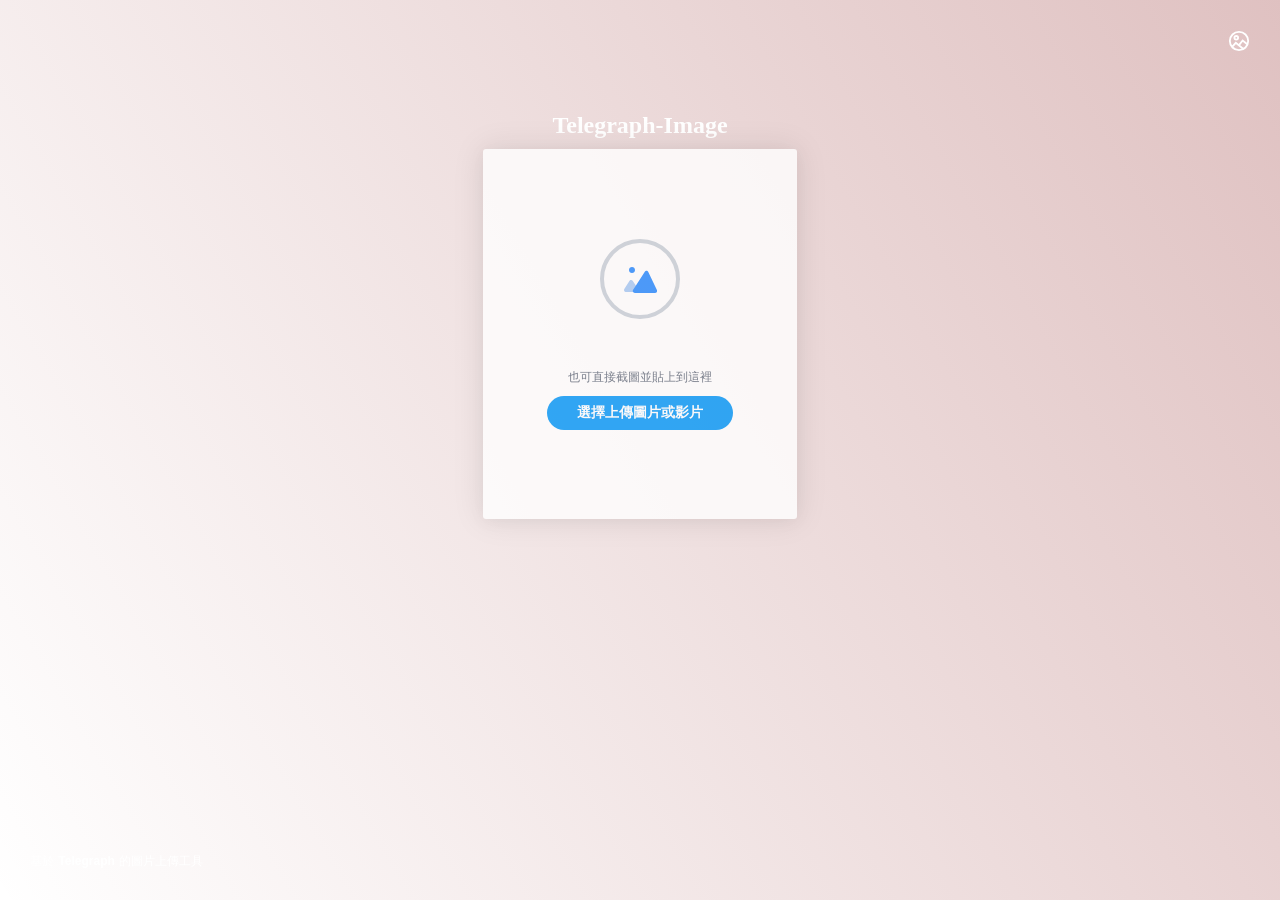
==== commit 54d9b17a: "Update to Traditional Chinese and fix multiple upload interface" ====
--- a/index.html
+++ b/index.html
@@ -3,7 +3,7 @@
 <html data-n-head-ssr>
   <head>
     <script src="https://js.sentry-cdn.com/219f636ac7bde5edab2c3e16885cb535.min.js" crossorigin="anonymous"></script>
-    <title>Telegraph-Image|免费图床</title><meta data-n-head="ssr" charset="utf-8"><meta data-n-head="ssr" name="viewport" content="width=device-width,initial-scale=1"><meta data-n-head="ssr" data-hid="description" name="description" content="免费图床，基于Telegraph的图片上传工具"><link data-n-head="ssr" rel="icon" type="image/x-icon" href="/favicon.ico"><link rel="preload" href="/_nuxt/318bf53201c4127c79fc.js" as="script"><link rel="preload" href="/_nuxt/71ef7c30e68aba4a3fc9.js" as="script"><link rel="preload" href="/_nuxt/9e35552f648a5a6a3b24.js" as="script"><link rel="preload" href="/_nuxt/fbd198cfd0f4459e2725.js" as="script"><link rel="preload" href="/_nuxt/b46e75617207ae5013d0.js" as="script"><style data-vue-ssr-id="7f914dc6:0 2998b330:0 3191d5ad:0 932a8f60:0 15da84d3:0 9e96ac5e:0 3c22903d:0 5d65cc87:0 483543ae:0">.el-pagination--small .arrow.disabled,.el-table .hidden-columns,.el-table td.is-hidden>*,.el-table th.is-hidden>*,.el-table--hidden{visibility:hidden}.el-input__suffix,.el-tree.is-dragging .el-tree-node__content *{pointer-events:none}.el-dropdown .el-dropdown-selfdefine:focus:active,.el-dropdown .el-dropdown-selfdefine:focus:not(.focusing),.el-message__closeBtn:focus,.el-message__content:focus,.el-popover:focus,.el-popover:focus:active,.el-popover__reference:focus:hover,.el-popover__reference:focus:not(.focusing),.el-rate:active,.el-rate:focus,.el-tooltip:focus:hover,.el-tooltip:focus:not(.focusing),.el-upload-list__item.is-success:active,.el-upload-list__item.is-success:not(.focusing):focus{outline-width:0}@font-face{font-family:element-icons;src:url(/_nuxt/fonts/535877f.woff) format("woff"),url(/_nuxt/fonts/732389d.ttf) format("truetype");font-weight:400;font-display:auto;font-style:normal}[class*=" el-icon-"],[class^=el-icon-]{font-family:element-icons!important;speak:none;font-style:normal;font-weight:400;font-feature-settings:normal;font-variant:normal;text-transform:none;line-height:1;vertical-align:baseline;display:inline-block;-webkit-font-smoothing:antialiased;-moz-osx-font-smoothing:grayscale}.el-icon-ice-cream-round:before{content:"\e6a0"}.el-icon-ice-cream-square:before{content:"\e6a3"}.el-icon-lollipop:before{content:"\e6a4"}.el-icon-potato-strips:before{content:"\e6a5"}.el-icon-milk-tea:before{content:"\e6a6"}.el-icon-ice-drink:before{content:"\e6a7"}.el-icon-ice-tea:before{content:"\e6a9"}.el-icon-coffee:before{content:"\e6aa"}.el-icon-orange:before{content:"\e6ab"}.el-icon-pear:before{content:"\e6ac"}.el-icon-apple:before{content:"\e6ad"}.el-icon-cherry:before{content:"\e6ae"}.el-icon-watermelon:before{content:"\e6af"}.el-icon-grape:before{content:"\e6b0"}.el-icon-refrigerator:before{content:"\e6b1"}.el-icon-goblet-square-full:before{content:"\e6b2"}.el-icon-goblet-square:before{content:"\e6b3"}.el-icon-goblet-full:before{content:"\e6b4"}.el-icon-goblet:before{content:"\e6b5"}.el-icon-cold-drink:before{content:"\e6b6"}.el-icon-coffee-cup:before{content:"\e6b8"}.el-icon-water-cup:before{content:"\e6b9"}.el-icon-hot-water:before{content:"\e6ba"}.el-icon-ice-cream:before{content:"\e6bb"}.el-icon-dessert:before{content:"\e6bc"}.el-icon-sugar:before{content:"\e6bd"}.el-icon-tableware:before{content:"\e6be"}.el-icon-burger:before{content:"\e6bf"}.el-icon-knife-fork:before{content:"\e6c1"}.el-icon-fork-spoon:before{content:"\e6c2"}.el-icon-chicken:before{content:"\e6c3"}.el-icon-food:before{content:"\e6c4"}.el-icon-dish-1:before{content:"\e6c5"}.el-icon-dish:before{content:"\e6c6"}.el-icon-moon-night:before{content:"\e6ee"}.el-icon-moon:before{content:"\e6f0"}.el-icon-cloudy-and-sunny:before{content:"\e6f1"}.el-icon-partly-cloudy:before{content:"\e6f2"}.el-icon-cloudy:before{content:"\e6f3"}.el-icon-sunny:before{content:"\e6f6"}.el-icon-sunset:before{content:"\e6f7"}.el-icon-sunrise-1:before{content:"\e6f8"}.el-icon-sunrise:before{content:"\e6f9"}.el-icon-heavy-rain:before{content:"\e6fa"}.el-icon-lightning:before{content:"\e6fb"}.el-icon-light-rain:before{content:"\e6fc"}.el-icon-wind-power:before{content:"\e6fd"}.el-icon-baseball:before{content:"\e712"}.el-icon-soccer:before{content:"\e713"}.el-icon-football:before{content:"\e715"}.el-icon-basketball:before{content:"\e716"}.el-icon-ship:before{content:"\e73f"}.el-icon-truck:before{content:"\e740"}.el-icon-bicycle:before{content:"\e741"}.el-icon-mobile-phone:before{content:"\e6d3"}.el-icon-service:before{content:"\e6d4"}.el-icon-key:before{content:"\e6e2"}.el-icon-unlock:before{content:"\e6e4"}.el-icon-lock:before{content:"\e6e5"}.el-icon-watch:before{content:"\e6fe"}.el-icon-watch-1:before{content:"\e6ff"}.el-icon-timer:before{content:"\e702"}.el-icon-alarm-clock:before{content:"\e703"}.el-icon-map-location:before{content:"\e704"}.el-icon-delete-location:before{content:"\e705"}.el-icon-add-location:before{content:"\e706"}.el-icon-location-information:before{content:"\e707"}.el-icon-location-outline:before{content:"\e708"}.el-icon-location:before{content:"\e79e"}.el-icon-place:before{content:"\e709"}.el-icon-discover:before{content:"\e70a"}.el-icon-first-aid-kit:before{content:"\e70b"}.el-icon-trophy-1:before{content:"\e70c"}.el-icon-trophy:before{content:"\e70d"}.el-icon-medal:before{content:"\e70e"}.el-icon-medal-1:before{content:"\e70f"}.el-icon-stopwatch:before{content:"\e710"}.el-icon-mic:before{content:"\e711"}.el-icon-copy-document:before{content:"\e718"}.el-icon-full-screen:before{content:"\e719"}.el-icon-switch-button:before{content:"\e71b"}.el-icon-aim:before{content:"\e71c"}.el-icon-crop:before{content:"\e71d"}.el-icon-odometer:before{content:"\e71e"}.el-icon-time:before{content:"\e71f"}.el-icon-bangzhu:before{content:"\e724"}.el-icon-close-notification:before{content:"\e726"}.el-icon-microphone:before{content:"\e727"}.el-icon-turn-off-microphone:before{content:"\e728"}.el-icon-position:before{content:"\e729"}.el-icon-postcard:before{content:"\e72a"}.el-icon-message:before{content:"\e72b"}.el-icon-chat-line-square:before{content:"\e72d"}.el-icon-chat-dot-square:before{content:"\e72e"}.el-icon-chat-dot-round:before{content:"\e72f"}.el-icon-chat-square:before{content:"\e730"}.el-icon-chat-line-round:before{content:"\e731"}.el-icon-chat-round:before{content:"\e732"}.el-icon-set-up:before{content:"\e733"}.el-icon-turn-off:before{content:"\e734"}.el-icon-open:before{content:"\e735"}.el-icon-connection:before{content:"\e736"}.el-icon-link:before{content:"\e737"}.el-icon-cpu:before{content:"\e738"}.el-icon-thumb:before{content:"\e739"}.el-icon-female:before{content:"\e73a"}.el-icon-male:before{content:"\e73b"}.el-icon-guide:before{content:"\e73c"}.el-icon-news:before{content:"\e73e"}.el-icon-price-tag:before{content:"\e744"}.el-icon-discount:before{content:"\e745"}.el-icon-wallet:before{content:"\e747"}.el-icon-coin:before{content:"\e748"}.el-icon-money:before{content:"\e749"}.el-icon-bank-card:before{content:"\e74a"}.el-icon-box:before{content:"\e74b"}.el-icon-present:before{content:"\e74c"}.el-icon-sell:before{content:"\e6d5"}.el-icon-sold-out:before{content:"\e6d6"}.el-icon-shopping-bag-2:before{content:"\e74d"}.el-icon-shopping-bag-1:before{content:"\e74e"}.el-icon-shopping-cart-2:before{content:"\e74f"}.el-icon-shopping-cart-1:before{content:"\e750"}.el-icon-shopping-cart-full:before{content:"\e751"}.el-icon-smoking:before{content:"\e752"}.el-icon-no-smoking:before{content:"\e753"}.el-icon-house:before{content:"\e754"}.el-icon-table-lamp:before{content:"\e755"}.el-icon-school:before{content:"\e756"}.el-icon-office-building:before{content:"\e757"}.el-icon-toilet-paper:before{content:"\e758"}.el-icon-notebook-2:before{content:"\e759"}.el-icon-notebook-1:before{content:"\e75a"}.el-icon-files:before{content:"\e75b"}.el-icon-collection:before{content:"\e75c"}.el-icon-receiving:before{content:"\e75d"}.el-icon-suitcase-1:before{content:"\e760"}.el-icon-suitcase:before{content:"\e761"}.el-icon-film:before{content:"\e763"}.el-icon-collection-tag:before{content:"\e765"}.el-icon-data-analysis:before{content:"\e766"}.el-icon-pie-chart:before{content:"\e767"}.el-icon-data-board:before{content:"\e768"}.el-icon-data-line:before{content:"\e76d"}.el-icon-reading:before{content:"\e769"}.el-icon-magic-stick:before{content:"\e76a"}.el-icon-coordinate:before{content:"\e76b"}.el-icon-mouse:before{content:"\e76c"}.el-icon-brush:before{content:"\e76e"}.el-icon-headset:before{content:"\e76f"}.el-icon-umbrella:before{content:"\e770"}.el-icon-scissors:before{content:"\e771"}.el-icon-mobile:before{content:"\e773"}.el-icon-attract:before{content:"\e774"}.el-icon-monitor:before{content:"\e775"}.el-icon-search:before{content:"\e778"}.el-icon-takeaway-box:before{content:"\e77a"}.el-icon-paperclip:before{content:"\e77d"}.el-icon-printer:before{content:"\e77e"}.el-icon-document-add:before{content:"\e782"}.el-icon-document:before{content:"\e785"}.el-icon-document-checked:before{content:"\e786"}.el-icon-document-copy:before{content:"\e787"}.el-icon-document-delete:before{content:"\e788"}.el-icon-document-remove:before{content:"\e789"}.el-icon-tickets:before{content:"\e78b"}.el-icon-folder-checked:before{content:"\e77f"}.el-icon-folder-delete:before{content:"\e780"}.el-icon-folder-remove:before{content:"\e781"}.el-icon-folder-add:before{content:"\e783"}.el-icon-folder-opened:before{content:"\e784"}.el-icon-folder:before{content:"\e78a"}.el-icon-edit-outline:before{content:"\e764"}.el-icon-edit:before{content:"\e78c"}.el-icon-date:before{content:"\e78e"}.el-icon-c-scale-to-original:before{content:"\e7c6"}.el-icon-view:before{content:"\e6ce"}.el-icon-loading:before{content:"\e6cf"}.el-icon-rank:before{content:"\e6d1"}.el-icon-sort-down:before{content:"\e7c4"}.el-icon-sort-up:before{content:"\e7c5"}.el-icon-sort:before{content:"\e6d2"}.el-icon-finished:before{content:"\e6cd"}.el-icon-refresh-left:before{content:"\e6c7"}.el-icon-refresh-right:before{content:"\e6c8"}.el-icon-refresh:before{content:"\e6d0"}.el-icon-video-play:before{content:"\e7c0"}.el-icon-video-pause:before{content:"\e7c1"}.el-icon-d-arrow-right:before{content:"\e6dc"}.el-icon-d-arrow-left:before{content:"\e6dd"}.el-icon-arrow-up:before{content:"\e6e1"}.el-icon-arrow-down:before{content:"\e6df"}.el-icon-arrow-right:before{content:"\e6e0"}.el-icon-arrow-left:before{content:"\e6de"}.el-icon-top-right:before{content:"\e6e7"}.el-icon-top-left:before{content:"\e6e8"}.el-icon-top:before{content:"\e6e6"}.el-icon-bottom:before{content:"\e6eb"}.el-icon-right:before{content:"\e6e9"}.el-icon-back:before{content:"\e6ea"}.el-icon-bottom-right:before{content:"\e6ec"}.el-icon-bottom-left:before{content:"\e6ed"}.el-icon-caret-top:before{content:"\e78f"}.el-icon-caret-bottom:before{content:"\e790"}.el-icon-caret-right:before{content:"\e791"}.el-icon-caret-left:before{content:"\e792"}.el-icon-d-caret:before{content:"\e79a"}.el-icon-share:before{content:"\e793"}.el-icon-menu:before{content:"\e798"}.el-icon-s-grid:before{content:"\e7a6"}.el-icon-s-check:before{content:"\e7a7"}.el-icon-s-data:before{content:"\e7a8"}.el-icon-s-opportunity:before{content:"\e7aa"}.el-icon-s-custom:before{content:"\e7ab"}.el-icon-s-claim:before{content:"\e7ad"}.el-icon-s-finance:before{content:"\e7ae"}.el-icon-s-comment:before{content:"\e7af"}.el-icon-s-flag:before{content:"\e7b0"}.el-icon-s-marketing:before{content:"\e7b1"}.el-icon-s-shop:before{content:"\e7b4"}.el-icon-s-open:before{content:"\e7b5"}.el-icon-s-management:before{content:"\e7b6"}.el-icon-s-ticket:before{content:"\e7b7"}.el-icon-s-release:before{content:"\e7b8"}.el-icon-s-home:before{content:"\e7b9"}.el-icon-s-promotion:before{content:"\e7ba"}.el-icon-s-operation:before{content:"\e7bb"}.el-icon-s-unfold:before{content:"\e7bc"}.el-icon-s-fold:before{content:"\e7a9"}.el-icon-s-platform:before{content:"\e7bd"}.el-icon-s-order:before{content:"\e7be"}.el-icon-s-cooperation:before{content:"\e7bf"}.el-icon-bell:before{content:"\e725"}.el-icon-message-solid:before{content:"\e799"}.el-icon-video-camera:before{content:"\e772"}.el-icon-video-camera-solid:before{content:"\e796"}.el-icon-camera:before{content:"\e779"}.el-icon-camera-solid:before{content:"\e79b"}.el-icon-download:before{content:"\e77c"}.el-icon-upload2:before{content:"\e77b"}.el-icon-upload:before{content:"\e7c3"}.el-icon-picture-outline-round:before{content:"\e75f"}.el-icon-picture-outline:before{content:"\e75e"}.el-icon-picture:before{content:"\e79f"}.el-icon-close:before{content:"\e6db"}.el-icon-check:before{content:"\e6da"}.el-icon-plus:before{content:"\e6d9"}.el-icon-minus:before{content:"\e6d8"}.el-icon-help:before{content:"\e73d"}.el-icon-s-help:before{content:"\e7b3"}.el-icon-circle-close:before{content:"\e78d"}.el-icon-circle-check:before{content:"\e720"}.el-icon-circle-plus-outline:before{content:"\e723"}.el-icon-remove-outline:before{content:"\e722"}.el-icon-zoom-out:before{content:"\e776"}.el-icon-zoom-in:before{content:"\e777"}.el-icon-error:before{content:"\e79d"}.el-icon-success:before{content:"\e79c"}.el-icon-circle-plus:before{content:"\e7a0"}.el-icon-remove:before{content:"\e7a2"}.el-icon-info:before{content:"\e7a1"}.el-icon-question:before{content:"\e7a4"}.el-icon-warning-outline:before{content:"\e6c9"}.el-icon-warning:before{content:"\e7a3"}.el-icon-goods:before{content:"\e7c2"}.el-icon-s-goods:before{content:"\e7b2"}.el-icon-star-off:before{content:"\e717"}.el-icon-star-on:before{content:"\e797"}.el-icon-more-outline:before{content:"\e6cc"}.el-icon-more:before{content:"\e794"}.el-icon-phone-outline:before{content:"\e6cb"}.el-icon-phone:before{content:"\e795"}.el-icon-user:before{content:"\e6e3"}.el-icon-user-solid:before{content:"\e7a5"}.el-icon-setting:before{content:"\e6ca"}.el-icon-s-tools:before{content:"\e7ac"}.el-icon-delete:before{content:"\e6d7"}.el-icon-delete-solid:before{content:"\e7c9"}.el-icon-eleme:before{content:"\e7c7"}.el-icon-platform-eleme:before{content:"\e7ca"}.el-icon-loading{-webkit-animation:rotating 2s linear infinite;animation:rotating 2s linear infinite}.el-icon--right{margin-left:5px}.el-icon--left{margin-right:5px}@-webkit-keyframes rotating{0%{-webkit-transform:rotate(0);transform:rotate(0)}to{-webkit-transform:rotate(1turn);transform:rotate(1turn)}}@keyframes rotating{0%{-webkit-transform:rotate(0);transform:rotate(0)}to{-webkit-transform:rotate(1turn);transform:rotate(1turn)}}.el-pagination{white-space:nowrap;padding:2px 5px;color:#303133;font-weight:700}.el-pagination:after,.el-pagination:before{display:table;content:""}.el-pagination:after{clear:both}.el-pagination button,.el-pagination span:not([class*=suffix]){display:inline-block;font-size:13px;min-width:35.5px;height:28px;line-height:28px;vertical-align:top;box-sizing:border-box}.el-pagination .el-input__inner{text-align:center;-moz-appearance:textfield;line-height:normal}.el-pagination .el-input__suffix{right:0;-webkit-transform:scale(.8);transform:scale(.8)}.el-pagination .el-select .el-input{width:100px;margin:0 5px}.el-pagination .el-select .el-input .el-input__inner{padding-right:25px;border-radius:3px}.el-pagination button{border:none;padding:0 6px;background:0 0}.el-pagination button:focus{outline:0}.el-pagination button:hover{color:#409eff}.el-pagination button:disabled{color:#c0c4cc;background-color:#fff;cursor:not-allowed}.el-pagination .btn-next,.el-pagination .btn-prev{background:50% no-repeat #fff;background-size:16px;cursor:pointer;margin:0;color:#303133}.el-pagination .btn-next .el-icon,.el-pagination .btn-prev .el-icon{display:block;font-size:12px;font-weight:700}.el-pagination .btn-prev{padding-right:12px}.el-pagination .btn-next{padding-left:12px}.el-pagination .el-pager li.disabled{color:#c0c4cc;cursor:not-allowed}.el-pager li,.el-pager li.btn-quicknext:hover,.el-pager li.btn-quickprev:hover{cursor:pointer}.el-pagination--small .btn-next,.el-pagination--small .btn-prev,.el-pagination--small .el-pager li,.el-pagination--small .el-pager li.btn-quicknext,.el-pagination--small .el-pager li.btn-quickprev,.el-pagination--small .el-pager li:last-child{border-color:transparent;font-size:12px;line-height:22px;height:22px;min-width:22px}.el-pagination--small .more:before,.el-pagination--small li.more:before{line-height:24px}.el-pagination--small button,.el-pagination--small span:not([class*=suffix]){height:22px;line-height:22px}.el-pagination--small .el-pagination__editor,.el-pagination--small .el-pagination__editor.el-input .el-input__inner{height:22px}.el-pagination__sizes{margin:0 10px 0 0;font-weight:400;color:#606266}.el-pagination__sizes .el-input .el-input__inner{font-size:13px;padding-left:8px}.el-pagination__sizes .el-input .el-input__inner:hover{border-color:#409eff}.el-pagination__total{margin-right:10px;font-weight:400;color:#606266}.el-pagination__jump{margin-left:24px;font-weight:400;color:#606266}.el-pagination__jump .el-input__inner{padding:0 3px}.el-pagination__rightwrapper{float:right}.el-pagination__editor{line-height:18px;padding:0 2px;height:28px;text-align:center;margin:0 2px;box-sizing:border-box;border-radius:3px}.el-pager,.el-pagination.is-background .btn-next,.el-pagination.is-background .btn-prev{padding:0}.el-pagination__editor.el-input{width:50px}.el-pagination__editor.el-input .el-input__inner{height:28px}.el-pagination__editor .el-input__inner::-webkit-inner-spin-button,.el-pagination__editor .el-input__inner::-webkit-outer-spin-button{-webkit-appearance:none;margin:0}.el-pagination.is-background .btn-next,.el-pagination.is-background .btn-prev,.el-pagination.is-background .el-pager li{margin:0 5px;background-color:#f4f4f5;color:#606266;min-width:30px;border-radius:2px}.el-pagination.is-background .btn-next.disabled,.el-pagination.is-background .btn-next:disabled,.el-pagination.is-background .btn-prev.disabled,.el-pagination.is-background .btn-prev:disabled,.el-pagination.is-background .el-pager li.disabled{color:#c0c4cc}.el-pagination.is-background .el-pager li:not(.disabled):hover{color:#409eff}.el-pagination.is-background .el-pager li:not(.disabled).active{background-color:#409eff;color:#fff}.el-dialog,.el-pager li{background:#fff;-webkit-box-sizing:border-box}.el-pagination.is-background.el-pagination--small .btn-next,.el-pagination.is-background.el-pagination--small .btn-prev,.el-pagination.is-background.el-pagination--small .el-pager li{margin:0 3px;min-width:22px}.el-pager,.el-pager li{vertical-align:top;margin:0;display:inline-block}.el-pager{-ms-user-select:none;user-select:none;list-style:none;font-size:0}.el-date-table,.el-pager,.el-table th{-webkit-user-select:none;-moz-user-select:none}.el-pager .more:before{line-height:30px}.el-pager li{padding:0 4px;font-size:13px;min-width:35.5px;height:28px;line-height:28px;box-sizing:border-box;text-align:center}.el-menu--collapse .el-menu .el-submenu,.el-menu--popup{min-width:200px}.el-pager li.btn-quicknext,.el-pager li.btn-quickprev{line-height:28px;color:#303133}.el-pager li.btn-quicknext.disabled,.el-pager li.btn-quickprev.disabled{color:#c0c4cc}.el-pager li.active+li{border-left:0}.el-pager li:hover{color:#409eff}.el-pager li.active{color:#409eff;cursor:default}@-webkit-keyframes v-modal-in{0%{opacity:0}}@-webkit-keyframes v-modal-out{to{opacity:0}}.el-dialog{position:relative;margin:0 auto 50px;border-radius:2px;box-shadow:0 1px 3px rgba(0,0,0,.3);box-sizing:border-box;width:50%}.el-dialog.is-fullscreen{width:100%;margin-top:0;margin-bottom:0;height:100%;overflow:auto}.el-dialog__wrapper{position:fixed;top:0;right:0;bottom:0;left:0;overflow:auto;margin:0}.el-dialog__header{padding:20px 20px 10px}.el-dialog__headerbtn{position:absolute;top:20px;right:20px;padding:0;background:0 0;border:none;outline:0;cursor:pointer;font-size:16px}.el-dialog__headerbtn .el-dialog__close{color:#909399}.el-dialog__headerbtn:focus .el-dialog__close,.el-dialog__headerbtn:hover .el-dialog__close{color:#409eff}.el-dialog__title{line-height:24px;font-size:18px;color:#303133}.el-dialog__body{padding:30px 20px;color:#606266;font-size:14px;word-break:break-all}.el-dialog__footer{padding:10px 20px 20px;text-align:right;box-sizing:border-box}.el-dialog--center{text-align:center}.el-dialog--center .el-dialog__body{text-align:left;text-align:initial;padding:25px 25px 30px}.el-dialog--center .el-dialog__footer{text-align:inherit}.dialog-fade-enter-active{-webkit-animation:dialog-fade-in .3s;animation:dialog-fade-in .3s}.dialog-fade-leave-active{-webkit-animation:dialog-fade-out .3s;animation:dialog-fade-out .3s}@-webkit-keyframes dialog-fade-in{0%{-webkit-transform:translate3d(0,-20px,0);transform:translate3d(0,-20px,0);opacity:0}to{-webkit-transform:translateZ(0);transform:translateZ(0);opacity:1}}@keyframes dialog-fade-in{0%{-webkit-transform:translate3d(0,-20px,0);transform:translate3d(0,-20px,0);opacity:0}to{-webkit-transform:translateZ(0);transform:translateZ(0);opacity:1}}@-webkit-keyframes dialog-fade-out{0%{-webkit-transform:translateZ(0);transform:translateZ(0);opacity:1}to{-webkit-transform:translate3d(0,-20px,0);transform:translate3d(0,-20px,0);opacity:0}}@keyframes dialog-fade-out{0%{-webkit-transform:translateZ(0);transform:translateZ(0);opacity:1}to{-webkit-transform:translate3d(0,-20px,0);transform:translate3d(0,-20px,0);opacity:0}}.el-autocomplete{position:relative;display:inline-block}.el-autocomplete-suggestion{margin:5px 0;box-shadow:0 2px 12px 0 rgba(0,0,0,.1);border-radius:4px;border:1px solid #e4e7ed;box-sizing:border-box;background-color:#fff}.el-dropdown-menu,.el-menu--collapse .el-submenu .el-menu{z-index:10;-webkit-box-shadow:0 2px 12px 0 rgba(0,0,0,.1)}.el-autocomplete-suggestion__wrap{max-height:280px;padding:10px 0;box-sizing:border-box}.el-autocomplete-suggestion__list{margin:0;padding:0}.el-autocomplete-suggestion li{padding:0 20px;margin:0;line-height:34px;cursor:pointer;color:#606266;font-size:14px;list-style:none;white-space:nowrap;overflow:hidden;text-overflow:ellipsis}.el-autocomplete-suggestion li.highlighted,.el-autocomplete-suggestion li:hover{background-color:#f5f7fa}.el-autocomplete-suggestion li.divider{margin-top:6px;border-top:1px solid #000}.el-autocomplete-suggestion li.divider:last-child{margin-bottom:-6px}.el-autocomplete-suggestion.is-loading li{text-align:center;height:100px;line-height:100px;font-size:20px;color:#999}.el-autocomplete-suggestion.is-loading li:after{display:inline-block;content:"";height:100%;vertical-align:middle}.el-autocomplete-suggestion.is-loading li:hover{background-color:#fff}.el-autocomplete-suggestion.is-loading .el-icon-loading{vertical-align:middle}.el-dropdown{display:inline-block;position:relative;color:#606266;font-size:14px}.el-dropdown .el-button-group{display:block}.el-dropdown .el-button-group .el-button{float:none}.el-dropdown .el-dropdown__caret-button{padding-left:5px;padding-right:5px;position:relative;border-left:none}.el-dropdown .el-dropdown__caret-button:before{content:"";position:absolute;display:block;width:1px;top:5px;bottom:5px;left:0;background:hsla(0,0%,100%,.5)}.el-dropdown .el-dropdown__caret-button.el-button--default:before{background:rgba(220,223,230,.5)}.el-dropdown .el-dropdown__caret-button:hover:before{top:0;bottom:0}.el-dropdown .el-dropdown__caret-button .el-dropdown__icon{padding-left:0}.el-dropdown__icon{font-size:12px;margin:0 3px}.el-dropdown-menu{position:absolute;top:0;left:0;padding:10px 0;margin:5px 0;background-color:#fff;border:1px solid #ebeef5;border-radius:4px;box-shadow:0 2px 12px 0 rgba(0,0,0,.1)}.el-dropdown-menu__item{list-style:none;line-height:36px;padding:0 20px;margin:0;font-size:14px;color:#606266;cursor:pointer;outline:0}.el-dropdown-menu__item:focus,.el-dropdown-menu__item:not(.is-disabled):hover{background-color:#ecf5ff;color:#66b1ff}.el-dropdown-menu__item i{margin-right:5px}.el-dropdown-menu__item--divided{position:relative;margin-top:6px;border-top:1px solid #ebeef5}.el-dropdown-menu__item--divided:before{content:"";height:6px;display:block;margin:0 -20px;background-color:#fff}.el-dropdown-menu__item.is-disabled{cursor:default;color:#bbb;pointer-events:none}.el-dropdown-menu--medium{padding:6px 0}.el-dropdown-menu--medium .el-dropdown-menu__item{line-height:30px;padding:0 17px;font-size:14px}.el-dropdown-menu--medium .el-dropdown-menu__item.el-dropdown-menu__item--divided{margin-top:6px}.el-dropdown-menu--medium .el-dropdown-menu__item.el-dropdown-menu__item--divided:before{height:6px;margin:0 -17px}.el-dropdown-menu--small{padding:6px 0}.el-dropdown-menu--small .el-dropdown-menu__item{line-height:27px;padding:0 15px;font-size:13px}.el-dropdown-menu--small .el-dropdown-menu__item.el-dropdown-menu__item--divided{margin-top:4px}.el-dropdown-menu--small .el-dropdown-menu__item.el-dropdown-menu__item--divided:before{height:4px;margin:0 -15px}.el-dropdown-menu--mini{padding:3px 0}.el-dropdown-menu--mini .el-dropdown-menu__item{line-height:24px;padding:0 10px;font-size:12px}.el-dropdown-menu--mini .el-dropdown-menu__item.el-dropdown-menu__item--divided{margin-top:3px}.el-dropdown-menu--mini .el-dropdown-menu__item.el-dropdown-menu__item--divided:before{height:3px;margin:0 -10px}.el-menu{border-right:1px solid #e6e6e6;list-style:none;position:relative;margin:0;padding-left:0}.el-menu,.el-menu--horizontal>.el-menu-item:not(.is-disabled):focus,.el-menu--horizontal>.el-menu-item:not(.is-disabled):hover,.el-menu--horizontal>.el-submenu .el-submenu__title:hover{background-color:#fff}.el-menu:after,.el-menu:before{display:table;content:""}.el-menu:after{clear:both}.el-menu.el-menu--horizontal{border-bottom:1px solid #e6e6e6}.el-menu--horizontal{border-right:none}.el-menu--horizontal>.el-menu-item{float:left;height:60px;line-height:60px;margin:0;border-bottom:2px solid transparent;color:#909399}.el-menu--horizontal>.el-menu-item a,.el-menu--horizontal>.el-menu-item a:hover{color:inherit}.el-menu--horizontal>.el-submenu{float:left}.el-menu--horizontal>.el-submenu:focus,.el-menu--horizontal>.el-submenu:hover{outline:0}.el-menu--horizontal>.el-submenu:focus .el-submenu__title,.el-menu--horizontal>.el-submenu:hover .el-submenu__title{color:#303133}.el-menu--horizontal>.el-submenu.is-active .el-submenu__title{border-bottom:2px solid #409eff;color:#303133}.el-menu--horizontal>.el-submenu .el-submenu__title{height:60px;line-height:60px;border-bottom:2px solid transparent;color:#909399}.el-menu--horizontal>.el-submenu .el-submenu__icon-arrow{position:static;vertical-align:middle;margin-left:8px;margin-top:-3px}.el-menu--horizontal .el-menu .el-menu-item,.el-menu--horizontal .el-menu .el-submenu__title{background-color:#fff;float:none;height:36px;line-height:36px;padding:0 10px;color:#909399}.el-menu--horizontal .el-menu .el-menu-item.is-active,.el-menu--horizontal .el-menu .el-submenu.is-active>.el-submenu__title{color:#303133}.el-menu--horizontal .el-menu-item:not(.is-disabled):focus,.el-menu--horizontal .el-menu-item:not(.is-disabled):hover{outline:0;color:#303133}.el-menu--horizontal>.el-menu-item.is-active{border-bottom:2px solid #409eff;color:#303133}.el-menu--collapse{width:64px}.el-menu--collapse>.el-menu-item [class^=el-icon-],.el-menu--collapse>.el-submenu>.el-submenu__title [class^=el-icon-]{margin:0;vertical-align:middle;width:24px;text-align:center}.el-menu--collapse>.el-menu-item .el-submenu__icon-arrow,.el-menu--collapse>.el-submenu>.el-submenu__title .el-submenu__icon-arrow{display:none}.el-menu--collapse>.el-menu-item span,.el-menu--collapse>.el-submenu>.el-submenu__title span{height:0;width:0;overflow:hidden;visibility:hidden;display:inline-block}.el-menu--collapse>.el-menu-item.is-active i{color:inherit}.el-menu--collapse .el-submenu{position:relative}.el-menu--collapse .el-submenu .el-menu{position:absolute;margin-left:5px;top:0;left:100%;border:1px solid #e4e7ed;border-radius:2px;box-shadow:0 2px 12px 0 rgba(0,0,0,.1)}.el-menu-item,.el-submenu__title{height:56px;line-height:56px;position:relative;-webkit-box-sizing:border-box;white-space:nowrap;list-style:none}.el-menu--collapse .el-submenu.is-opened>.el-submenu__title .el-submenu__icon-arrow{-webkit-transform:none;transform:none}.el-menu--popup{z-index:100;border:none;padding:5px 0;border-radius:2px;box-shadow:0 2px 12px 0 rgba(0,0,0,.1)}.el-menu--popup-bottom-start{margin-top:5px}.el-menu--popup-right-start{margin-left:5px;margin-right:5px}.el-menu-item{font-size:14px;color:#303133;padding:0 20px;cursor:pointer;-webkit-transition:border-color .3s,background-color .3s,color .3s;transition:border-color .3s,background-color .3s,color .3s;box-sizing:border-box}.el-menu-item *{vertical-align:middle}.el-menu-item i{color:#909399}.el-menu-item:focus,.el-menu-item:hover{outline:0;background-color:#ecf5ff}.el-menu-item.is-disabled{opacity:.25;cursor:not-allowed;background:0 0!important}.el-menu-item [class^=el-icon-]{margin-right:5px;width:24px;text-align:center;font-size:18px;vertical-align:middle}.el-menu-item.is-active{color:#409eff}.el-menu-item.is-active i{color:inherit}.el-submenu{list-style:none;margin:0;padding-left:0}.el-submenu__title{font-size:14px;color:#303133;padding:0 20px;cursor:pointer;-webkit-transition:border-color .3s,background-color .3s,color .3s;transition:border-color .3s,background-color .3s,color .3s;box-sizing:border-box}.el-submenu__title *{vertical-align:middle}.el-submenu__title i{color:#909399}.el-submenu__title:focus,.el-submenu__title:hover{outline:0;background-color:#ecf5ff}.el-submenu__title.is-disabled{opacity:.25;cursor:not-allowed;background:0 0!important}.el-submenu__title:hover{background-color:#ecf5ff}.el-submenu .el-menu{border:none}.el-submenu .el-menu-item{height:50px;line-height:50px;padding:0 45px;min-width:200px}.el-submenu__icon-arrow{position:absolute;top:50%;right:20px;margin-top:-7px;-webkit-transition:-webkit-transform .3s;transition:-webkit-transform .3s;transition:transform .3s;transition:transform .3s,-webkit-transform .3s;font-size:12px}.el-submenu.is-active .el-submenu__title{border-bottom-color:#409eff}.el-submenu.is-opened>.el-submenu__title .el-submenu__icon-arrow{-webkit-transform:rotate(180deg);transform:rotate(180deg)}.el-submenu.is-disabled .el-menu-item,.el-submenu.is-disabled .el-submenu__title{opacity:.25;cursor:not-allowed;background:0 0!important}.el-submenu [class^=el-icon-]{vertical-align:middle;margin-right:5px;width:24px;text-align:center;font-size:18px}.el-menu-item-group>ul{padding:0}.el-menu-item-group__title{padding:7px 0 7px 20px;line-height:normal;font-size:12px;color:#909399}.el-radio-button__inner,.el-radio-group{display:inline-block;line-height:1;vertical-align:middle}.horizontal-collapse-transition .el-submenu__title .el-submenu__icon-arrow{-webkit-transition:.2s;transition:.2s;opacity:0}.el-radio-group{font-size:0}.el-radio-button{position:relative;display:inline-block;outline:0}.el-radio-button__inner{white-space:nowrap;background:#fff;border:1px solid #dcdfe6;font-weight:500;border-left:0;color:#606266;-webkit-appearance:none;text-align:center;box-sizing:border-box;outline:0;margin:0;position:relative;cursor:pointer;-webkit-transition:all .3s cubic-bezier(.645,.045,.355,1);transition:all .3s cubic-bezier(.645,.045,.355,1);padding:12px 20px;font-size:14px;border-radius:0}.el-radio-button__inner.is-round{padding:12px 20px}.el-radio-button__inner:hover{color:#409eff}.el-radio-button__inner [class*=el-icon-]{line-height:.9}.el-radio-button__inner [class*=el-icon-]+span{margin-left:5px}.el-radio-button:first-child .el-radio-button__inner{border-left:1px solid #dcdfe6;border-radius:4px 0 0 4px;box-shadow:none!important}.el-radio-button__orig-radio{opacity:0;outline:0;position:absolute;z-index:-1}.el-radio-button__orig-radio:checked+.el-radio-button__inner{color:#fff;background-color:#409eff;border-color:#409eff;box-shadow:-1px 0 0 0 #409eff}.el-radio-button__orig-radio:disabled+.el-radio-button__inner{color:#c0c4cc;cursor:not-allowed;background-image:none;background-color:#fff;border-color:#ebeef5;box-shadow:none}.el-radio-button__orig-radio:disabled:checked+.el-radio-button__inner{background-color:#f2f6fc}.el-radio-button:last-child .el-radio-button__inner{border-radius:0 4px 4px 0}.el-popover,.el-radio-button:first-child:last-child .el-radio-button__inner{border-radius:4px}.el-radio-button--medium .el-radio-button__inner{padding:10px 20px;font-size:14px;border-radius:0}.el-radio-button--medium .el-radio-button__inner.is-round{padding:10px 20px}.el-radio-button--small .el-radio-button__inner{padding:9px 15px;font-size:12px;border-radius:0}.el-radio-button--small .el-radio-button__inner.is-round{padding:9px 15px}.el-radio-button--mini .el-radio-button__inner{padding:7px 15px;font-size:12px;border-radius:0}.el-radio-button--mini .el-radio-button__inner.is-round{padding:7px 15px}.el-radio-button:focus:not(.is-focus):not(:active):not(.is-disabled){box-shadow:0 0 2px 2px #409eff}.el-switch{display:-webkit-inline-box;display:inline-flex;-webkit-box-align:center;align-items:center;position:relative;font-size:14px;line-height:20px;height:20px;vertical-align:middle}.el-switch__core,.el-switch__label{display:inline-block;cursor:pointer}.el-switch.is-disabled .el-switch__core,.el-switch.is-disabled .el-switch__label{cursor:not-allowed}.el-switch__label{-webkit-transition:.2s;transition:.2s;height:20px;font-size:14px;font-weight:500;vertical-align:middle;color:#303133}.el-switch__label.is-active{color:#409eff}.el-switch__label--left{margin-right:10px}.el-switch__label--right{margin-left:10px}.el-switch__label *{line-height:1;font-size:14px;display:inline-block}.el-switch__input{position:absolute;width:0;height:0;opacity:0;margin:0}.el-switch__core{margin:0;position:relative;width:40px;height:20px;border:1px solid #dcdfe6;outline:0;border-radius:10px;box-sizing:border-box;background:#dcdfe6;-webkit-transition:border-color .3s,background-color .3s;transition:border-color .3s,background-color .3s;vertical-align:middle}.el-switch__core:after{content:"";position:absolute;top:1px;left:1px;border-radius:100%;-webkit-transition:all .3s;transition:all .3s;width:16px;height:16px;background-color:#fff}.el-switch.is-checked .el-switch__core{border-color:#409eff;background-color:#409eff}.el-switch.is-checked .el-switch__core:after{left:100%;margin-left:-17px}.el-switch.is-disabled{opacity:.6}.el-switch--wide .el-switch__label.el-switch__label--left span{left:10px}.el-switch--wide .el-switch__label.el-switch__label--right span{right:10px}.el-switch .label-fade-enter,.el-switch .label-fade-leave-active{opacity:0}.el-select-dropdown{position:absolute;z-index:1001;border:1px solid #e4e7ed;border-radius:4px;background-color:#fff;box-shadow:0 2px 12px 0 rgba(0,0,0,.1);box-sizing:border-box;margin:5px 0}.el-select-dropdown.is-multiple .el-select-dropdown__item.selected{color:#409eff;background-color:#fff}.el-select-dropdown.is-multiple .el-select-dropdown__item.selected.hover{background-color:#f5f7fa}.el-select-dropdown.is-multiple .el-select-dropdown__item.selected:after{position:absolute;right:20px;font-family:element-icons;content:"\e6da";font-size:12px;font-weight:700;-webkit-font-smoothing:antialiased;-moz-osx-font-smoothing:grayscale}.el-select-dropdown .el-scrollbar.is-empty .el-select-dropdown__list{padding:0}.el-select-dropdown__empty{padding:10px 0;margin:0;text-align:center;color:#999;font-size:14px}.el-select-dropdown__wrap{max-height:274px}.el-select-dropdown__list{list-style:none;padding:6px 0;margin:0;box-sizing:border-box}.el-select-dropdown__item{font-size:14px;padding:0 20px;position:relative;white-space:nowrap;overflow:hidden;text-overflow:ellipsis;color:#606266;height:34px;line-height:34px;box-sizing:border-box;cursor:pointer}.el-select-dropdown__item.is-disabled{color:#c0c4cc;cursor:not-allowed}.el-select-dropdown__item.is-disabled:hover{background-color:#fff}.el-select-dropdown__item.hover,.el-select-dropdown__item:hover{background-color:#f5f7fa}.el-select-dropdown__item.selected{color:#409eff;font-weight:700}.el-select-group{margin:0;padding:0}.el-select-group__wrap{position:relative;list-style:none;margin:0;padding:0}.el-select-group__wrap:not(:last-of-type){padding-bottom:24px}.el-select-group__wrap:not(:last-of-type):after{content:"";position:absolute;display:block;left:20px;right:20px;bottom:12px;height:1px;background:#e4e7ed}.el-select-group__title{padding-left:20px;font-size:12px;color:#909399;line-height:30px}.el-select-group .el-select-dropdown__item{padding-left:20px}.el-select{display:inline-block;position:relative}.el-select .el-select__tags>span{display:contents}.el-select:hover .el-input__inner{border-color:#c0c4cc}.el-select .el-input__inner{cursor:pointer;padding-right:35px}.el-select .el-input__inner:focus{border-color:#409eff}.el-select .el-input .el-select__caret{color:#c0c4cc;font-size:14px;-webkit-transition:-webkit-transform .3s;transition:-webkit-transform .3s;transition:transform .3s;transition:transform .3s,-webkit-transform .3s;-webkit-transform:rotate(180deg);transform:rotate(180deg);cursor:pointer}.el-select .el-input .el-select__caret.is-reverse{-webkit-transform:rotate(0);transform:rotate(0)}.el-select .el-input .el-select__caret.is-show-close{font-size:14px;text-align:center;-webkit-transform:rotate(180deg);transform:rotate(180deg);border-radius:100%;color:#c0c4cc;-webkit-transition:color .2s cubic-bezier(.645,.045,.355,1);transition:color .2s cubic-bezier(.645,.045,.355,1)}.el-select .el-input .el-select__caret.is-show-close:hover{color:#909399}.el-select .el-input.is-disabled .el-input__inner{cursor:not-allowed}.el-select .el-input.is-disabled .el-input__inner:hover{border-color:#e4e7ed}.el-select .el-input.is-focus .el-input__inner{border-color:#409eff}.el-select>.el-input{display:block}.el-select__input{border:none;outline:0;padding:0;margin-left:15px;color:#666;font-size:14px;-webkit-appearance:none;-moz-appearance:none;appearance:none;height:28px;background-color:transparent}.el-select__input.is-mini{height:14px}.el-select__close{cursor:pointer;position:absolute;top:8px;z-index:1000;right:25px;color:#c0c4cc;line-height:18px;font-size:14px}.el-select__close:hover{color:#909399}.el-select__tags{position:absolute;line-height:normal;white-space:normal;z-index:1;top:50%;-webkit-transform:translateY(-50%);transform:translateY(-50%);display:-webkit-box;display:flex;-webkit-box-align:center;align-items:center;flex-wrap:wrap}.el-select .el-tag__close{margin-top:-2px}.el-select .el-tag{box-sizing:border-box;border-color:transparent;margin:2px 0 2px 6px;background-color:#f0f2f5}.el-select .el-tag__close.el-icon-close{background-color:#c0c4cc;right:-7px;top:0;color:#fff}.el-select .el-tag__close.el-icon-close:hover{background-color:#909399}.el-table,.el-table__expanded-cell{background-color:#fff}.el-select .el-tag__close.el-icon-close:before{display:block;-webkit-transform:translateY(.5px);transform:translateY(.5px)}.el-table{position:relative;overflow:hidden;box-sizing:border-box;-webkit-box-flex:1;flex:1;width:100%;max-width:100%;font-size:14px;color:#606266}.el-table--mini,.el-table--small,.el-table__expand-icon{font-size:12px}.el-table__empty-block{min-height:60px;text-align:center;width:100%;display:-webkit-box;display:flex;-webkit-box-pack:center;justify-content:center;-webkit-box-align:center;align-items:center}.el-table__empty-text{line-height:60px;width:50%;color:#909399}.el-table__expand-column .cell{padding:0;text-align:center}.el-table__expand-icon{position:relative;cursor:pointer;color:#666;-webkit-transition:-webkit-transform .2s ease-in-out;transition:-webkit-transform .2s ease-in-out;transition:transform .2s ease-in-out;transition:transform .2s ease-in-out,-webkit-transform .2s ease-in-out;height:20px}.el-table__expand-icon--expanded{-webkit-transform:rotate(90deg);transform:rotate(90deg)}.el-table__expand-icon>.el-icon{position:absolute;left:50%;top:50%;margin-left:-5px;margin-top:-5px}.el-table__expanded-cell[class*=cell]{padding:20px 50px}.el-table__expanded-cell:hover{background-color:transparent!important}.el-table__placeholder{display:inline-block;width:20px}.el-table__append-wrapper{overflow:hidden}.el-table--fit{border-right:0;border-bottom:0}.el-table--fit td.gutter,.el-table--fit th.gutter{border-right-width:1px}.el-table--scrollable-x .el-table__body-wrapper{overflow-x:auto}.el-table--scrollable-y .el-table__body-wrapper{overflow-y:auto}.el-table thead{color:#909399;font-weight:500}.el-table thead.is-group th{background:#f5f7fa}.el-table th,.el-table tr{background-color:#fff}.el-table td,.el-table th{padding:12px 0;min-width:0;box-sizing:border-box;text-overflow:ellipsis;vertical-align:middle;position:relative;text-align:left}.el-table td.is-center,.el-table th.is-center{text-align:center}.el-table td.is-right,.el-table th.is-right{text-align:right}.el-table td.gutter,.el-table th.gutter{width:15px;border-right-width:0;border-bottom-width:0;padding:0}.el-table--medium td,.el-table--medium th{padding:10px 0}.el-table--small td,.el-table--small th{padding:8px 0}.el-table--mini td,.el-table--mini th{padding:6px 0}.el-table .cell,.el-table--border td:first-child .cell,.el-table--border th:first-child .cell{padding-left:10px}.el-table tr input[type=checkbox]{margin:0}.el-table td,.el-table th.is-leaf{border-bottom:1px solid #ebeef5}.el-table th.is-sortable{cursor:pointer}.el-table th{overflow:hidden;-ms-user-select:none;-webkit-user-select:none;-moz-user-select:none;user-select:none}.el-table th>.cell{display:inline-block;box-sizing:border-box;position:relative;vertical-align:middle;padding-left:10px;padding-right:10px;width:100%}.el-table th>.cell.highlight{color:#409eff}.el-table th.required>div:before{display:inline-block;content:"";width:8px;height:8px;border-radius:50%;background:#ff4d51;margin-right:5px;vertical-align:middle}.el-table td div{box-sizing:border-box}.el-table td.gutter{width:0}.el-table .cell{box-sizing:border-box;overflow:hidden;text-overflow:ellipsis;white-space:normal;word-break:break-all;line-height:23px;padding-right:10px}.el-table .cell.el-tooltip{white-space:nowrap;min-width:50px}.el-table--border,.el-table--group{border:1px solid #ebeef5}.el-table--border:after,.el-table--group:after,.el-table:before{content:"";position:absolute;background-color:#ebeef5;z-index:1}.el-table--border:after,.el-table--group:after{top:0;right:0;width:1px;height:100%}.el-table:before{left:0;bottom:0;width:100%;height:1px}.el-table--border{border-right:none;border-bottom:none}.el-table--border.el-loading-parent--relative{border-color:transparent}.el-table--border td,.el-table--border th,.el-table__body-wrapper .el-table--border.is-scrolling-left~.el-table__fixed{border-right:1px solid #ebeef5}.el-table--border th,.el-table--border th.gutter:last-of-type,.el-table__fixed-right-patch{border-bottom:1px solid #ebeef5}.el-table__fixed,.el-table__fixed-right{position:absolute;top:0;left:0;overflow-x:hidden;overflow-y:hidden;box-shadow:0 0 10px rgba(0,0,0,.12)}.el-table__fixed-right:before,.el-table__fixed:before{content:"";position:absolute;left:0;bottom:0;width:100%;height:1px;background-color:#ebeef5;z-index:4}.el-table__fixed-right-patch{position:absolute;top:-1px;right:0;background-color:#fff}.el-table__fixed-right{top:0;left:auto;right:0}.el-table__fixed-right .el-table__fixed-body-wrapper,.el-table__fixed-right .el-table__fixed-footer-wrapper,.el-table__fixed-right .el-table__fixed-header-wrapper{left:auto;right:0}.el-table__fixed-header-wrapper{position:absolute;left:0;top:0;z-index:3}.el-table__fixed-footer-wrapper{position:absolute;left:0;bottom:0;z-index:3}.el-table__fixed-footer-wrapper tbody td{border-top:1px solid #ebeef5;background-color:#f5f7fa;color:#606266}.el-table__fixed-body-wrapper{position:absolute;left:0;top:37px;overflow:hidden;z-index:3}.el-table__body-wrapper,.el-table__footer-wrapper,.el-table__header-wrapper{width:100%}.el-table__footer-wrapper{margin-top:-1px}.el-table__footer-wrapper td{border-top:1px solid #ebeef5}.el-table__body,.el-table__footer,.el-table__header{table-layout:fixed;border-collapse:separate}.el-table__footer-wrapper,.el-table__header-wrapper{overflow:hidden}.el-table__footer-wrapper tbody td,.el-table__header-wrapper tbody td{background-color:#f5f7fa;color:#606266}.el-table__body-wrapper{overflow:hidden;position:relative}.el-table__body-wrapper.is-scrolling-left~.el-table__fixed,.el-table__body-wrapper.is-scrolling-none~.el-table__fixed,.el-table__body-wrapper.is-scrolling-none~.el-table__fixed-right,.el-table__body-wrapper.is-scrolling-right~.el-table__fixed-right{box-shadow:none}.el-picker-panel,.el-table-filter{-webkit-box-shadow:0 2px 12px 0 rgba(0,0,0,.1)}.el-table__body-wrapper .el-table--border.is-scrolling-right~.el-table__fixed-right{border-left:1px solid #ebeef5}.el-table .caret-wrapper{display:-webkit-inline-box;display:inline-flex;-webkit-box-orient:vertical;-webkit-box-direction:normal;flex-direction:column;-webkit-box-align:center;align-items:center;height:34px;width:24px;vertical-align:middle;cursor:pointer;overflow:visible;overflow:initial;position:relative}.el-table .sort-caret{width:0;height:0;border:5px solid transparent;position:absolute;left:7px}.el-table .sort-caret.ascending{border-bottom-color:#c0c4cc;top:5px}.el-table .sort-caret.descending{border-top-color:#c0c4cc;bottom:7px}.el-table .ascending .sort-caret.ascending{border-bottom-color:#409eff}.el-table .descending .sort-caret.descending{border-top-color:#409eff}.el-table .hidden-columns{position:absolute;z-index:-1}.el-table--striped .el-table__body tr.el-table__row--striped td{background:#fafafa}.el-table--striped .el-table__body tr.el-table__row--striped.current-row td{background-color:#ecf5ff}.el-table__body tr.hover-row.current-row>td,.el-table__body tr.hover-row.el-table__row--striped.current-row>td,.el-table__body tr.hover-row.el-table__row--striped>td,.el-table__body tr.hover-row>td{background-color:#f5f7fa}.el-table__body tr.current-row>td{background-color:#ecf5ff}.el-table__column-resize-proxy{position:absolute;left:200px;top:0;bottom:0;width:0;border-left:1px solid #ebeef5;z-index:10}.el-table__column-filter-trigger{display:inline-block;line-height:34px;cursor:pointer}.el-table__column-filter-trigger i{color:#909399;font-size:12px;-webkit-transform:scale(.75);transform:scale(.75)}.el-table--enable-row-transition .el-table__body td{-webkit-transition:background-color .25s ease;transition:background-color .25s ease}.el-table--enable-row-hover .el-table__body tr:hover>td{background-color:#f5f7fa}.el-table--fluid-height .el-table__fixed,.el-table--fluid-height .el-table__fixed-right{bottom:0;overflow:hidden}.el-table [class*=el-table__row--level] .el-table__expand-icon{display:inline-block;width:20px;line-height:20px;height:20px;text-align:center;margin-right:3px}.el-table-column--selection .cell{padding-left:14px;padding-right:14px}.el-table-filter{border:1px solid #ebeef5;border-radius:2px;background-color:#fff;box-shadow:0 2px 12px 0 rgba(0,0,0,.1);box-sizing:border-box;margin:2px 0}.el-date-table td,.el-date-table td div{height:30px;-webkit-box-sizing:border-box}.el-table-filter__list{padding:5px 0;margin:0;list-style:none;min-width:100px}.el-table-filter__list-item{line-height:36px;padding:0 10px;cursor:pointer;font-size:14px}.el-table-filter__list-item:hover{background-color:#ecf5ff;color:#66b1ff}.el-table-filter__list-item.is-active{background-color:#409eff;color:#fff}.el-table-filter__content{min-width:100px}.el-table-filter__bottom{border-top:1px solid #ebeef5;padding:8px}.el-table-filter__bottom button{background:0 0;border:none;color:#606266;cursor:pointer;font-size:13px;padding:0 3px}.el-date-table td.in-range div,.el-date-table td.in-range div:hover,.el-date-table.is-week-mode .el-date-table__row.current div,.el-date-table.is-week-mode .el-date-table__row:hover div{background-color:#f2f6fc}.el-table-filter__bottom button:hover{color:#409eff}.el-table-filter__bottom button:focus{outline:0}.el-table-filter__bottom button.is-disabled{color:#c0c4cc;cursor:not-allowed}.el-table-filter__wrap{max-height:280px}.el-table-filter__checkbox-group{padding:10px}.el-table-filter__checkbox-group label.el-checkbox{display:block;margin-right:5px;margin-bottom:8px;margin-left:5px}.el-table-filter__checkbox-group .el-checkbox:last-child{margin-bottom:0}.el-date-table{font-size:12px;-ms-user-select:none;-webkit-user-select:none;-moz-user-select:none;user-select:none}.el-date-table.is-week-mode .el-date-table__row:hover td.available:hover{color:#606266}.el-date-table.is-week-mode .el-date-table__row:hover td:first-child div{margin-left:5px;border-top-left-radius:15px;border-bottom-left-radius:15px}.el-date-table.is-week-mode .el-date-table__row:hover td:last-child div{margin-right:5px;border-top-right-radius:15px;border-bottom-right-radius:15px}.el-date-table td{width:32px;padding:4px 0;box-sizing:border-box;text-align:center;cursor:pointer;position:relative}.el-date-table td div{padding:3px 0;box-sizing:border-box}.el-date-table td span{width:24px;height:24px;display:block;margin:0 auto;line-height:24px;position:absolute;left:50%;-webkit-transform:translateX(-50%);transform:translateX(-50%);border-radius:50%}.el-date-table td.next-month,.el-date-table td.prev-month{color:#c0c4cc}.el-date-table td.today{position:relative}.el-date-table td.today span{color:#409eff;font-weight:700}.el-date-table td.today.end-date span,.el-date-table td.today.start-date span{color:#fff}.el-date-table td.available:hover{color:#409eff}.el-date-table td.current:not(.disabled) span{color:#fff;background-color:#409eff}.el-date-table td.end-date div,.el-date-table td.start-date div{color:#fff}.el-date-table td.end-date span,.el-date-table td.start-date span{background-color:#409eff}.el-date-table td.start-date div{margin-left:5px;border-top-left-radius:15px;border-bottom-left-radius:15px}.el-date-table td.end-date div{margin-right:5px;border-top-right-radius:15px;border-bottom-right-radius:15px}.el-date-table td.disabled div{background-color:#f5f7fa;opacity:1;cursor:not-allowed;color:#c0c4cc}.el-date-table td.selected div{margin-left:5px;margin-right:5px;background-color:#f2f6fc;border-radius:15px}.el-date-table td.selected div:hover{background-color:#f2f6fc}.el-date-table td.selected span{background-color:#409eff;color:#fff;border-radius:15px}.el-date-table td.week{font-size:80%;color:#606266}.el-month-table,.el-year-table{font-size:12px;border-collapse:collapse}.el-date-table th{padding:5px;color:#606266;font-weight:400;border-bottom:1px solid #ebeef5}.el-month-table{margin:-1px}.el-month-table td{text-align:center;padding:8px 0;cursor:pointer}.el-month-table td div{height:48px;padding:6px 0;box-sizing:border-box}.el-month-table td.today .cell{color:#409eff;font-weight:700}.el-month-table td.today.end-date .cell,.el-month-table td.today.start-date .cell{color:#fff}.el-month-table td.disabled .cell{background-color:#f5f7fa;cursor:not-allowed;color:#c0c4cc}.el-month-table td.disabled .cell:hover{color:#c0c4cc}.el-month-table td .cell{width:60px;height:36px;display:block;line-height:36px;color:#606266;margin:0 auto;border-radius:18px}.el-month-table td .cell:hover{color:#409eff}.el-month-table td.in-range div,.el-month-table td.in-range div:hover{background-color:#f2f6fc}.el-month-table td.end-date div,.el-month-table td.start-date div{color:#fff}.el-month-table td.end-date .cell,.el-month-table td.start-date .cell{color:#fff;background-color:#409eff}.el-month-table td.start-date div{border-top-left-radius:24px;border-bottom-left-radius:24px}.el-month-table td.end-date div{border-top-right-radius:24px;border-bottom-right-radius:24px}.el-month-table td.current:not(.disabled) .cell{color:#409eff}.el-year-table{margin:-1px}.el-year-table .el-icon{color:#303133}.el-year-table td{text-align:center;padding:20px 3px;cursor:pointer}.el-year-table td.today .cell{color:#409eff;font-weight:700}.el-year-table td.disabled .cell{background-color:#f5f7fa;cursor:not-allowed;color:#c0c4cc}.el-year-table td.disabled .cell:hover{color:#c0c4cc}.el-year-table td .cell{width:48px;height:32px;display:block;line-height:32px;color:#606266;margin:0 auto}.el-year-table td .cell:hover,.el-year-table td.current:not(.disabled) .cell{color:#409eff}.el-date-range-picker{width:646px}.el-date-range-picker.has-sidebar{width:756px}.el-date-range-picker table{table-layout:fixed;width:100%}.el-date-range-picker .el-picker-panel__body{min-width:513px}.el-date-range-picker .el-picker-panel__content{margin:0}.el-date-range-picker__header{position:relative;text-align:center;height:28px}.el-date-range-picker__header [class*=arrow-left]{float:left}.el-date-range-picker__header [class*=arrow-right]{float:right}.el-date-range-picker__header div{font-size:16px;font-weight:500;margin-right:50px}.el-date-range-picker__content{float:left;width:50%;box-sizing:border-box;margin:0;padding:16px}.el-date-range-picker__content.is-left{border-right:1px solid #e4e4e4}.el-date-range-picker__content .el-date-range-picker__header div{margin-left:50px;margin-right:50px}.el-date-range-picker__editors-wrap{box-sizing:border-box;display:table-cell}.el-date-range-picker__editors-wrap.is-right{text-align:right}.el-date-range-picker__time-header{position:relative;border-bottom:1px solid #e4e4e4;font-size:12px;padding:8px 5px 5px;display:table;width:100%;box-sizing:border-box}.el-date-range-picker__time-header>.el-icon-arrow-right{font-size:20px;vertical-align:middle;display:table-cell;color:#303133}.el-date-range-picker__time-picker-wrap{position:relative;display:table-cell;padding:0 5px}.el-date-range-picker__time-picker-wrap .el-picker-panel{position:absolute;top:13px;right:0;z-index:1;background:#fff}.el-date-picker{width:322px}.el-date-picker.has-sidebar.has-time{width:434px}.el-date-picker.has-sidebar{width:438px}.el-date-picker.has-time .el-picker-panel__body-wrapper{position:relative}.el-date-picker .el-picker-panel__content{width:292px}.el-date-picker table{table-layout:fixed;width:100%}.el-date-picker__editor-wrap{position:relative;display:table-cell;padding:0 5px}.el-date-picker__time-header{position:relative;border-bottom:1px solid #e4e4e4;font-size:12px;padding:8px 5px 5px;display:table;width:100%;box-sizing:border-box}.el-date-picker__header{margin:12px;text-align:center}.el-date-picker__header--bordered{margin-bottom:0;padding-bottom:12px;border-bottom:1px solid #ebeef5}.el-date-picker__header--bordered+.el-picker-panel__content{margin-top:0}.el-date-picker__header-label{font-size:16px;font-weight:500;padding:0 5px;line-height:22px;text-align:center;cursor:pointer;color:#606266}.el-date-picker__header-label.active,.el-date-picker__header-label:hover{color:#409eff}.el-date-picker__prev-btn{float:left}.el-date-picker__next-btn{float:right}.el-date-picker__time-wrap{padding:10px;text-align:center}.el-date-picker__time-label{float:left;cursor:pointer;line-height:30px;margin-left:10px}.time-select{margin:5px 0;min-width:0}.time-select .el-picker-panel__content{max-height:200px;margin:0}.time-select-item{padding:8px 10px;font-size:14px;line-height:20px}.time-select-item.selected:not(.disabled){color:#409eff;font-weight:700}.time-select-item.disabled{color:#e4e7ed;cursor:not-allowed}.time-select-item:hover{background-color:#f5f7fa;font-weight:700;cursor:pointer}.el-date-editor{position:relative;display:inline-block;text-align:left}.el-date-editor.el-input,.el-date-editor.el-input__inner{width:220px}.el-date-editor--monthrange.el-input,.el-date-editor--monthrange.el-input__inner{width:300px}.el-date-editor--daterange.el-input,.el-date-editor--daterange.el-input__inner,.el-date-editor--timerange.el-input,.el-date-editor--timerange.el-input__inner{width:350px}.el-date-editor--datetimerange.el-input,.el-date-editor--datetimerange.el-input__inner{width:400px}.el-date-editor--dates .el-input__inner{text-overflow:ellipsis;white-space:nowrap}.el-date-editor .el-icon-circle-close{cursor:pointer}.el-date-editor .el-range__icon{font-size:14px;margin-left:-5px;color:#c0c4cc;float:left;line-height:32px}.el-date-editor .el-range-input,.el-date-editor .el-range-separator{height:100%;margin:0;text-align:center;display:inline-block;font-size:14px}.el-date-editor .el-range-input{-webkit-appearance:none;-moz-appearance:none;appearance:none;border:none;outline:0;padding:0;width:39%;color:#606266}.el-date-editor .el-range-input::-webkit-input-placeholder{color:#c0c4cc}.el-date-editor .el-range-input:-ms-input-placeholder{color:#c0c4cc}.el-date-editor .el-range-input::-ms-input-placeholder{color:#c0c4cc}.el-date-editor .el-range-input::-moz-placeholder{color:#c0c4cc}.el-date-editor .el-range-input::placeholder{color:#c0c4cc}.el-date-editor .el-range-separator{padding:0 5px;line-height:32px;width:5%;color:#303133}.el-date-editor .el-range__close-icon{font-size:14px;color:#c0c4cc;width:25px;display:inline-block;float:right;line-height:32px}.el-range-editor.el-input__inner{display:-webkit-inline-box;display:inline-flex;-webkit-box-align:center;align-items:center;padding:3px 10px}.el-range-editor .el-range-input{line-height:1}.el-range-editor.is-active,.el-range-editor.is-active:hover{border-color:#409eff}.el-range-editor--medium.el-input__inner{height:36px}.el-range-editor--medium .el-range-separator{line-height:28px;font-size:14px}.el-range-editor--medium .el-range-input{font-size:14px}.el-range-editor--medium .el-range__close-icon,.el-range-editor--medium .el-range__icon{line-height:28px}.el-range-editor--small.el-input__inner{height:32px}.el-range-editor--small .el-range-separator{line-height:24px;font-size:13px}.el-range-editor--small .el-range-input{font-size:13px}.el-range-editor--small .el-range__close-icon,.el-range-editor--small .el-range__icon{line-height:24px}.el-range-editor--mini.el-input__inner{height:28px}.el-range-editor--mini .el-range-separator{line-height:20px;font-size:12px}.el-range-editor--mini .el-range-input{font-size:12px}.el-range-editor--mini .el-range__close-icon,.el-range-editor--mini .el-range__icon{line-height:20px}.el-range-editor.is-disabled{background-color:#f5f7fa;border-color:#e4e7ed;color:#c0c4cc;cursor:not-allowed}.el-range-editor.is-disabled:focus,.el-range-editor.is-disabled:hover{border-color:#e4e7ed}.el-range-editor.is-disabled input{background-color:#f5f7fa;color:#c0c4cc;cursor:not-allowed}.el-range-editor.is-disabled input::-webkit-input-placeholder{color:#c0c4cc}.el-range-editor.is-disabled input:-ms-input-placeholder{color:#c0c4cc}.el-range-editor.is-disabled input::-ms-input-placeholder{color:#c0c4cc}.el-range-editor.is-disabled input::-moz-placeholder{color:#c0c4cc}.el-range-editor.is-disabled input::placeholder{color:#c0c4cc}.el-range-editor.is-disabled .el-range-separator{color:#c0c4cc}.el-picker-panel{color:#606266;border:1px solid #e4e7ed;box-shadow:0 2px 12px 0 rgba(0,0,0,.1);background:#fff;border-radius:4px;line-height:30px;margin:5px 0}.el-popover,.el-time-panel{-webkit-box-shadow:0 2px 12px 0 rgba(0,0,0,.1)}.el-picker-panel__body-wrapper:after,.el-picker-panel__body:after{content:"";display:table;clear:both}.el-picker-panel__content{position:relative;margin:15px}.el-picker-panel__footer{border-top:1px solid #e4e4e4;padding:4px;text-align:right;background-color:#fff;position:relative;font-size:0}.el-picker-panel__shortcut{display:block;width:100%;border:0;background-color:transparent;line-height:28px;font-size:14px;color:#606266;padding-left:12px;text-align:left;outline:0;cursor:pointer}.el-picker-panel__shortcut:hover{color:#409eff}.el-picker-panel__shortcut.active{background-color:#e6f1fe;color:#409eff}.el-picker-panel__btn{border:1px solid #dcdcdc;color:#333;line-height:24px;border-radius:2px;padding:0 20px;cursor:pointer;background-color:transparent;outline:0;font-size:12px}.el-picker-panel__btn[disabled]{color:#ccc;cursor:not-allowed}.el-picker-panel__icon-btn{font-size:12px;color:#303133;border:0;background:0 0;cursor:pointer;outline:0;margin-top:8px}.el-picker-panel__icon-btn:hover{color:#409eff}.el-picker-panel__icon-btn.is-disabled{color:#bbb}.el-picker-panel__icon-btn.is-disabled:hover{cursor:not-allowed}.el-picker-panel__link-btn{vertical-align:middle}.el-picker-panel [slot=sidebar],.el-picker-panel__sidebar{position:absolute;top:0;bottom:0;width:110px;border-right:1px solid #e4e4e4;box-sizing:border-box;padding-top:6px;background-color:#fff;overflow:auto}.el-picker-panel [slot=sidebar]+.el-picker-panel__body,.el-picker-panel__sidebar+.el-picker-panel__body{margin-left:110px}.el-time-spinner.has-seconds .el-time-spinner__wrapper{width:33.3%}.el-time-spinner__wrapper{max-height:190px;overflow:auto;display:inline-block;width:50%;vertical-align:top;position:relative}.el-time-spinner__wrapper .el-scrollbar__wrap:not(.el-scrollbar__wrap--hidden-default){padding-bottom:15px}.el-time-spinner__input.el-input .el-input__inner,.el-time-spinner__list{padding:0;text-align:center}.el-time-spinner__wrapper.is-arrow{box-sizing:border-box;text-align:center;overflow:hidden}.el-time-spinner__wrapper.is-arrow .el-time-spinner__list{-webkit-transform:translateY(-32px);transform:translateY(-32px)}.el-time-spinner__wrapper.is-arrow .el-time-spinner__item:hover:not(.disabled):not(.active){background:#fff;cursor:default}.el-time-spinner__arrow{font-size:12px;color:#909399;position:absolute;left:0;width:100%;z-index:1;text-align:center;height:30px;line-height:30px;cursor:pointer}.el-time-spinner__arrow:hover{color:#409eff}.el-time-spinner__arrow.el-icon-arrow-up{top:10px}.el-time-spinner__arrow.el-icon-arrow-down{bottom:10px}.el-time-spinner__input.el-input{width:70%}.el-time-spinner__list{margin:0;list-style:none}.el-time-spinner__list:after,.el-time-spinner__list:before{content:"";display:block;width:100%;height:80px}.el-time-spinner__item{height:32px;line-height:32px;font-size:12px;color:#606266}.el-time-spinner__item:hover:not(.disabled):not(.active){background:#f5f7fa;cursor:pointer}.el-time-spinner__item.active:not(.disabled){color:#303133;font-weight:700}.el-time-spinner__item.disabled{color:#c0c4cc;cursor:not-allowed}.el-time-panel{margin:5px 0;border:1px solid #e4e7ed;background-color:#fff;box-shadow:0 2px 12px 0 rgba(0,0,0,.1);border-radius:2px;position:absolute;width:180px;left:0;z-index:1000;user-select:none;box-sizing:content-box}.el-slider__button,.el-slider__button-wrapper,.el-time-panel{-webkit-user-select:none;-moz-user-select:none;-ms-user-select:none}.el-time-panel__content{font-size:0;position:relative;overflow:hidden}.el-time-panel__content:after,.el-time-panel__content:before{content:"";top:50%;position:absolute;margin-top:-15px;height:32px;z-index:-1;left:0;right:0;box-sizing:border-box;padding-top:6px;text-align:left;border-top:1px solid #e4e7ed;border-bottom:1px solid #e4e7ed}.el-time-panel__content:after{left:50%;margin-left:12%;margin-right:12%}.el-time-panel__content:before{padding-left:50%;margin-right:12%;margin-left:12%}.el-time-panel__content.has-seconds:after{left:66.66667%}.el-time-panel__content.has-seconds:before{padding-left:33.33333%}.el-time-panel__footer{border-top:1px solid #e4e4e4;padding:4px;height:36px;line-height:25px;text-align:right;box-sizing:border-box}.el-time-panel__btn{border:none;line-height:28px;padding:0 5px;margin:0 5px;cursor:pointer;background-color:transparent;outline:0;font-size:12px;color:#303133}.el-time-panel__btn.confirm{font-weight:800;color:#409eff}.el-time-range-picker{width:354px;overflow:visible}.el-time-range-picker__content{position:relative;text-align:center;padding:10px}.el-time-range-picker__cell{box-sizing:border-box;margin:0;padding:4px 7px 7px;width:50%;display:inline-block}.el-time-range-picker__header{margin-bottom:5px;text-align:center;font-size:14px}.el-time-range-picker__body{border-radius:2px;border:1px solid #e4e7ed}.el-popover{position:absolute;background:#fff;min-width:150px;border:1px solid #ebeef5;padding:12px;z-index:2000;color:#606266;line-height:1.4;text-align:justify;font-size:14px;box-shadow:0 2px 12px 0 rgba(0,0,0,.1);word-break:break-all}.el-popover--plain{padding:18px 20px}.el-popover__title{color:#303133;font-size:16px;line-height:1;margin-bottom:12px}.v-modal-enter{-webkit-animation:v-modal-in .2s ease;animation:v-modal-in .2s ease}.v-modal-leave{-webkit-animation:v-modal-out .2s ease forwards;animation:v-modal-out .2s ease forwards}@keyframes v-modal-in{0%{opacity:0}}@keyframes v-modal-out{to{opacity:0}}.v-modal{position:fixed;left:0;top:0;width:100%;height:100%;opacity:.5;background:#000}.el-popup-parent--hidden{overflow:hidden}.el-message-box{display:inline-block;width:420px;padding-bottom:10px;vertical-align:middle;background-color:#fff;border-radius:4px;border:1px solid #ebeef5;font-size:18px;box-shadow:0 2px 12px 0 rgba(0,0,0,.1);text-align:left;overflow:hidden;-webkit-backface-visibility:hidden;backface-visibility:hidden}.el-message-box__wrapper{position:fixed;top:0;bottom:0;left:0;right:0;text-align:center}.el-message-box__wrapper:after{content:"";display:inline-block;height:100%;width:0;vertical-align:middle}.el-message-box__header{position:relative;padding:15px 15px 10px}.el-message-box__title{padding-left:0;margin-bottom:0;font-size:18px;line-height:1;color:#303133}.el-message-box__headerbtn{position:absolute;top:15px;right:15px;padding:0;border:none;outline:0;background:0 0;font-size:16px;cursor:pointer}.el-form-item.is-error .el-input__inner,.el-form-item.is-error .el-input__inner:focus,.el-form-item.is-error .el-textarea__inner,.el-form-item.is-error .el-textarea__inner:focus,.el-message-box__input input.invalid,.el-message-box__input input.invalid:focus{border-color:#f56c6c}.el-message-box__headerbtn .el-message-box__close{color:#909399}.el-message-box__headerbtn:focus .el-message-box__close,.el-message-box__headerbtn:hover .el-message-box__close{color:#409eff}.el-message-box__content{padding:10px 15px;color:#606266;font-size:14px}.el-message-box__container{position:relative}.el-message-box__input{padding-top:15px}.el-message-box__status{position:absolute;top:50%;-webkit-transform:translateY(-50%);transform:translateY(-50%);font-size:24px!important}.el-message-box__status:before{padding-left:1px}.el-message-box__status+.el-message-box__message{padding-left:36px;padding-right:12px}.el-message-box__status.el-icon-success{color:#67c23a}.el-message-box__status.el-icon-info{color:#909399}.el-message-box__status.el-icon-warning{color:#e6a23c}.el-message-box__status.el-icon-error{color:#f56c6c}.el-message-box__message{margin:0}.el-message-box__message p{margin:0;line-height:24px}.el-message-box__errormsg{color:#f56c6c;font-size:12px;min-height:18px;margin-top:2px}.el-message-box__btns{padding:5px 15px 0;text-align:right}.el-message-box__btns button:nth-child(2){margin-left:10px}.el-message-box__btns-reverse{-webkit-box-orient:horizontal;-webkit-box-direction:reverse;flex-direction:row-reverse}.el-message-box--center{padding-bottom:30px}.el-message-box--center .el-message-box__header{padding-top:30px}.el-message-box--center .el-message-box__title{position:relative;display:-webkit-box;display:flex;-webkit-box-align:center;align-items:center;-webkit-box-pack:center;justify-content:center}.el-message-box--center .el-message-box__status{position:relative;top:auto;padding-right:5px;text-align:center;-webkit-transform:translateY(-1px);transform:translateY(-1px)}.el-message-box--center .el-message-box__message{margin-left:0}.el-message-box--center .el-message-box__btns,.el-message-box--center .el-message-box__content{text-align:center}.el-message-box--center .el-message-box__content{padding-left:27px;padding-right:27px}.msgbox-fade-enter-active{-webkit-animation:msgbox-fade-in .3s;animation:msgbox-fade-in .3s}.msgbox-fade-leave-active{-webkit-animation:msgbox-fade-out .3s;animation:msgbox-fade-out .3s}@-webkit-keyframes msgbox-fade-in{0%{-webkit-transform:translate3d(0,-20px,0);transform:translate3d(0,-20px,0);opacity:0}to{-webkit-transform:translateZ(0);transform:translateZ(0);opacity:1}}@keyframes msgbox-fade-in{0%{-webkit-transform:translate3d(0,-20px,0);transform:translate3d(0,-20px,0);opacity:0}to{-webkit-transform:translateZ(0);transform:translateZ(0);opacity:1}}@-webkit-keyframes msgbox-fade-out{0%{-webkit-transform:translateZ(0);transform:translateZ(0);opacity:1}to{-webkit-transform:translate3d(0,-20px,0);transform:translate3d(0,-20px,0);opacity:0}}@keyframes msgbox-fade-out{0%{-webkit-transform:translateZ(0);transform:translateZ(0);opacity:1}to{-webkit-transform:translate3d(0,-20px,0);transform:translate3d(0,-20px,0);opacity:0}}.el-breadcrumb{font-size:14px;line-height:1}.el-breadcrumb:after,.el-breadcrumb:before{display:table;content:""}.el-breadcrumb:after{clear:both}.el-breadcrumb__separator{margin:0 9px;font-weight:700;color:#c0c4cc}.el-breadcrumb__separator[class*=icon]{margin:0 6px;font-weight:400}.el-breadcrumb__item{float:left}.el-breadcrumb__inner{color:#606266}.el-breadcrumb__inner a,.el-breadcrumb__inner.is-link{font-weight:700;text-decoration:none;-webkit-transition:color .2s cubic-bezier(.645,.045,.355,1);transition:color .2s cubic-bezier(.645,.045,.355,1);color:#303133}.el-breadcrumb__inner a:hover,.el-breadcrumb__inner.is-link:hover{color:#409eff;cursor:pointer}.el-breadcrumb__item:last-child .el-breadcrumb__inner,.el-breadcrumb__item:last-child .el-breadcrumb__inner a,.el-breadcrumb__item:last-child .el-breadcrumb__inner a:hover,.el-breadcrumb__item:last-child .el-breadcrumb__inner:hover{font-weight:400;color:#606266;cursor:text}.el-breadcrumb__item:last-child .el-breadcrumb__separator{display:none}.el-form--label-left .el-form-item__label{text-align:left}.el-form--label-top .el-form-item__label{float:none;display:inline-block;text-align:left;padding:0 0 10px}.el-form--inline .el-form-item{display:inline-block;margin-right:10px;vertical-align:top}.el-form--inline .el-form-item__label{float:none;display:inline-block}.el-form--inline .el-form-item__content{display:inline-block;vertical-align:top}.el-form--inline.el-form--label-top .el-form-item__content{display:block}.el-form-item{margin-bottom:22px}.el-form-item:after,.el-form-item:before{display:table;content:""}.el-form-item:after{clear:both}.el-form-item .el-form-item{margin-bottom:0}.el-form-item--mini.el-form-item,.el-form-item--small.el-form-item{margin-bottom:18px}.el-form-item .el-input__validateIcon{display:none}.el-form-item--medium .el-form-item__content,.el-form-item--medium .el-form-item__label{line-height:36px}.el-form-item--small .el-form-item__content,.el-form-item--small .el-form-item__label{line-height:32px}.el-form-item--small .el-form-item__error{padding-top:2px}.el-form-item--mini .el-form-item__content,.el-form-item--mini .el-form-item__label{line-height:28px}.el-form-item--mini .el-form-item__error{padding-top:1px}.el-form-item__label-wrap{float:left}.el-form-item__label-wrap .el-form-item__label{display:inline-block;float:none}.el-form-item__label{text-align:right;vertical-align:middle;float:left;font-size:14px;color:#606266;line-height:40px;padding:0 12px 0 0;box-sizing:border-box}.el-form-item__content{line-height:40px;position:relative;font-size:14px}.el-form-item__content:after,.el-form-item__content:before{display:table;content:""}.el-form-item__content:after{clear:both}.el-form-item__content .el-input-group{vertical-align:top}.el-form-item__error{color:#f56c6c;font-size:12px;line-height:1;padding-top:4px;position:absolute;top:100%;left:0}.el-form-item__error--inline{position:relative;top:auto;left:auto;display:inline-block;margin-left:10px}.el-form-item.is-required:not(.is-no-asterisk) .el-form-item__label-wrap>.el-form-item__label:before,.el-form-item.is-required:not(.is-no-asterisk)>.el-form-item__label:before{content:"*";color:#f56c6c;margin-right:4px}.el-form-item.is-error .el-input-group__append .el-input__inner,.el-form-item.is-error .el-input-group__prepend .el-input__inner{border-color:transparent}.el-form-item.is-error .el-input__validateIcon{color:#f56c6c}.el-form-item--feedback .el-input__validateIcon{display:inline-block}.el-tabs__header{padding:0;position:relative;margin:0 0 15px}.el-tabs__active-bar{position:absolute;bottom:0;left:0;height:2px;background-color:#409eff;z-index:1;-webkit-transition:-webkit-transform .3s cubic-bezier(.645,.045,.355,1);transition:-webkit-transform .3s cubic-bezier(.645,.045,.355,1);transition:transform .3s cubic-bezier(.645,.045,.355,1);transition:transform .3s cubic-bezier(.645,.045,.355,1),-webkit-transform .3s cubic-bezier(.645,.045,.355,1);list-style:none}.el-tabs__new-tab{float:right;border:1px solid #d3dce6;height:18px;width:18px;line-height:18px;margin:12px 0 9px 10px;border-radius:3px;text-align:center;font-size:12px;color:#d3dce6;cursor:pointer;-webkit-transition:all .15s;transition:all .15s}.el-collapse-item__arrow,.el-tabs__nav{-webkit-transition:-webkit-transform .3s}.el-tabs__new-tab .el-icon-plus{-webkit-transform:scale(.8);transform:scale(.8)}.el-tabs__new-tab:hover{color:#409eff}.el-tabs__nav-wrap{overflow:hidden;margin-bottom:-1px;position:relative}.el-tabs__nav-wrap:after{content:"";position:absolute;left:0;bottom:0;width:100%;height:2px;background-color:#e4e7ed;z-index:1}.el-tabs--border-card>.el-tabs__header .el-tabs__nav-wrap:after,.el-tabs--card>.el-tabs__header .el-tabs__nav-wrap:after{content:none}.el-tabs__nav-wrap.is-scrollable{padding:0 20px;box-sizing:border-box}.el-tabs__nav-scroll{overflow:hidden}.el-tabs__nav-next,.el-tabs__nav-prev{position:absolute;cursor:pointer;line-height:44px;font-size:12px;color:#909399}.el-tabs__nav-next{right:0}.el-tabs__nav-prev{left:0}.el-tabs__nav{white-space:nowrap;position:relative;transition:-webkit-transform .3s;-webkit-transition:-webkit-transform .3s;transition:transform .3s;transition:transform .3s,-webkit-transform .3s;float:left;z-index:2}.el-tabs__nav.is-stretch{min-width:100%;display:-webkit-box;display:flex}.el-tabs__nav.is-stretch>*{-webkit-box-flex:1;flex:1;text-align:center}.el-tabs__item{padding:0 20px;height:40px;box-sizing:border-box;line-height:40px;display:inline-block;list-style:none;font-size:14px;font-weight:500;color:#303133;position:relative}.el-tabs__item:focus,.el-tabs__item:focus:active{outline:0}.el-tabs__item:focus.is-active.is-focus:not(:active){box-shadow:inset 0 0 2px 2px #409eff;border-radius:3px}.el-tabs__item .el-icon-close{border-radius:50%;text-align:center;-webkit-transition:all .3s cubic-bezier(.645,.045,.355,1);transition:all .3s cubic-bezier(.645,.045,.355,1);margin-left:5px}.el-tabs__item .el-icon-close:before{-webkit-transform:scale(.9);transform:scale(.9);display:inline-block}.el-tabs__item .el-icon-close:hover{background-color:#c0c4cc;color:#fff}.el-tabs__item.is-active{color:#409eff}.el-tabs__item:hover{color:#409eff;cursor:pointer}.el-tabs__item.is-disabled{color:#c0c4cc;cursor:default}.el-tabs__content{overflow:hidden;position:relative}.el-tabs--card>.el-tabs__header{border-bottom:1px solid #e4e7ed}.el-tabs--card>.el-tabs__header .el-tabs__nav{border:1px solid #e4e7ed;border-bottom:none;border-radius:4px 4px 0 0;box-sizing:border-box}.el-tabs--card>.el-tabs__header .el-tabs__active-bar{display:none}.el-tabs--card>.el-tabs__header .el-tabs__item .el-icon-close{position:relative;font-size:12px;width:0;height:14px;vertical-align:middle;line-height:15px;overflow:hidden;top:-1px;right:-2px;-webkit-transform-origin:100% 50%;transform-origin:100% 50%}.el-tabs--card>.el-tabs__header .el-tabs__item.is-active.is-closable .el-icon-close,.el-tabs--card>.el-tabs__header .el-tabs__item.is-closable:hover .el-icon-close{width:14px}.el-tabs--card>.el-tabs__header .el-tabs__item{border-bottom:1px solid transparent;border-left:1px solid #e4e7ed;-webkit-transition:color .3s cubic-bezier(.645,.045,.355,1),padding .3s cubic-bezier(.645,.045,.355,1);transition:color .3s cubic-bezier(.645,.045,.355,1),padding .3s cubic-bezier(.645,.045,.355,1)}.el-tabs--card>.el-tabs__header .el-tabs__item:first-child{border-left:none}.el-tabs--card>.el-tabs__header .el-tabs__item.is-closable:hover{padding-left:13px;padding-right:13px}.el-tabs--card>.el-tabs__header .el-tabs__item.is-active{border-bottom-color:#fff}.el-tabs--card>.el-tabs__header .el-tabs__item.is-active.is-closable{padding-left:20px;padding-right:20px}.el-tabs--border-card{background:#fff;border:1px solid #dcdfe6;box-shadow:0 2px 4px 0 rgba(0,0,0,.12),0 0 6px 0 rgba(0,0,0,.04)}.el-tabs--border-card>.el-tabs__content{padding:15px}.el-tabs--border-card>.el-tabs__header{background-color:#f5f7fa;border-bottom:1px solid #e4e7ed;margin:0}.el-tabs--border-card>.el-tabs__header .el-tabs__item{-webkit-transition:all .3s cubic-bezier(.645,.045,.355,1);transition:all .3s cubic-bezier(.645,.045,.355,1);border:1px solid transparent;margin-top:-1px;color:#909399}.el-tabs--border-card>.el-tabs__header .el-tabs__item+.el-tabs__item,.el-tabs--border-card>.el-tabs__header .el-tabs__item:first-child{margin-left:-1px}.el-tabs--border-card>.el-tabs__header .el-tabs__item.is-active{color:#409eff;background-color:#fff;border-right-color:#dcdfe6;border-left-color:#dcdfe6}.el-tabs--border-card>.el-tabs__header .el-tabs__item:not(.is-disabled):hover{color:#409eff}.el-tabs--border-card>.el-tabs__header .el-tabs__item.is-disabled{color:#c0c4cc}.el-tabs--border-card>.el-tabs__header .is-scrollable .el-tabs__item:first-child{margin-left:0}.el-tabs--bottom .el-tabs__item.is-bottom:nth-child(2),.el-tabs--bottom .el-tabs__item.is-top:nth-child(2),.el-tabs--top .el-tabs__item.is-bottom:nth-child(2),.el-tabs--top .el-tabs__item.is-top:nth-child(2){padding-left:0}.el-tabs--bottom .el-tabs__item.is-bottom:last-child,.el-tabs--bottom .el-tabs__item.is-top:last-child,.el-tabs--top .el-tabs__item.is-bottom:last-child,.el-tabs--top .el-tabs__item.is-top:last-child{padding-right:0}.el-tabs--bottom .el-tabs--left>.el-tabs__header .el-tabs__item:nth-child(2),.el-tabs--bottom .el-tabs--right>.el-tabs__header .el-tabs__item:nth-child(2),.el-tabs--bottom.el-tabs--border-card>.el-tabs__header .el-tabs__item:nth-child(2),.el-tabs--bottom.el-tabs--card>.el-tabs__header .el-tabs__item:nth-child(2),.el-tabs--top .el-tabs--left>.el-tabs__header .el-tabs__item:nth-child(2),.el-tabs--top .el-tabs--right>.el-tabs__header .el-tabs__item:nth-child(2),.el-tabs--top.el-tabs--border-card>.el-tabs__header .el-tabs__item:nth-child(2),.el-tabs--top.el-tabs--card>.el-tabs__header .el-tabs__item:nth-child(2){padding-left:20px}.el-tabs--bottom .el-tabs--left>.el-tabs__header .el-tabs__item:last-child,.el-tabs--bottom .el-tabs--right>.el-tabs__header .el-tabs__item:last-child,.el-tabs--bottom.el-tabs--border-card>.el-tabs__header .el-tabs__item:last-child,.el-tabs--bottom.el-tabs--card>.el-tabs__header .el-tabs__item:last-child,.el-tabs--top .el-tabs--left>.el-tabs__header .el-tabs__item:last-child,.el-tabs--top .el-tabs--right>.el-tabs__header .el-tabs__item:last-child,.el-tabs--top.el-tabs--border-card>.el-tabs__header .el-tabs__item:last-child,.el-tabs--top.el-tabs--card>.el-tabs__header .el-tabs__item:last-child{padding-right:20px}.el-tabs--bottom .el-tabs__header.is-bottom{margin-bottom:0;margin-top:10px}.el-tabs--bottom.el-tabs--border-card .el-tabs__header.is-bottom{border-bottom:0;border-top:1px solid #dcdfe6}.el-tabs--bottom.el-tabs--border-card .el-tabs__nav-wrap.is-bottom{margin-top:-1px;margin-bottom:0}.el-tabs--bottom.el-tabs--border-card .el-tabs__item.is-bottom:not(.is-active){border:1px solid transparent}.el-tabs--bottom.el-tabs--border-card .el-tabs__item.is-bottom{margin:0 -1px -1px}.el-tabs--left,.el-tabs--right{overflow:hidden}.el-tabs--left .el-tabs__header.is-left,.el-tabs--left .el-tabs__header.is-right,.el-tabs--left .el-tabs__nav-scroll,.el-tabs--left .el-tabs__nav-wrap.is-left,.el-tabs--left .el-tabs__nav-wrap.is-right,.el-tabs--right .el-tabs__header.is-left,.el-tabs--right .el-tabs__header.is-right,.el-tabs--right .el-tabs__nav-scroll,.el-tabs--right .el-tabs__nav-wrap.is-left,.el-tabs--right .el-tabs__nav-wrap.is-right{height:100%}.el-tabs--left .el-tabs__active-bar.is-left,.el-tabs--left .el-tabs__active-bar.is-right,.el-tabs--right .el-tabs__active-bar.is-left,.el-tabs--right .el-tabs__active-bar.is-right{top:0;bottom:auto;width:2px;height:auto}.el-tabs--left .el-tabs__nav-wrap.is-left,.el-tabs--left .el-tabs__nav-wrap.is-right,.el-tabs--right .el-tabs__nav-wrap.is-left,.el-tabs--right .el-tabs__nav-wrap.is-right{margin-bottom:0}.el-tabs--left .el-tabs__nav-wrap.is-left>.el-tabs__nav-next,.el-tabs--left .el-tabs__nav-wrap.is-left>.el-tabs__nav-prev,.el-tabs--left .el-tabs__nav-wrap.is-right>.el-tabs__nav-next,.el-tabs--left .el-tabs__nav-wrap.is-right>.el-tabs__nav-prev,.el-tabs--right .el-tabs__nav-wrap.is-left>.el-tabs__nav-next,.el-tabs--right .el-tabs__nav-wrap.is-left>.el-tabs__nav-prev,.el-tabs--right .el-tabs__nav-wrap.is-right>.el-tabs__nav-next,.el-tabs--right .el-tabs__nav-wrap.is-right>.el-tabs__nav-prev{height:30px;line-height:30px;width:100%;text-align:center;cursor:pointer}.el-tabs--left .el-tabs__nav-wrap.is-left>.el-tabs__nav-next i,.el-tabs--left .el-tabs__nav-wrap.is-left>.el-tabs__nav-prev i,.el-tabs--left .el-tabs__nav-wrap.is-right>.el-tabs__nav-next i,.el-tabs--left .el-tabs__nav-wrap.is-right>.el-tabs__nav-prev i,.el-tabs--right .el-tabs__nav-wrap.is-left>.el-tabs__nav-next i,.el-tabs--right .el-tabs__nav-wrap.is-left>.el-tabs__nav-prev i,.el-tabs--right .el-tabs__nav-wrap.is-right>.el-tabs__nav-next i,.el-tabs--right .el-tabs__nav-wrap.is-right>.el-tabs__nav-prev i{-webkit-transform:rotate(90deg);transform:rotate(90deg)}.el-tabs--left .el-tabs__nav-wrap.is-left>.el-tabs__nav-prev,.el-tabs--left .el-tabs__nav-wrap.is-right>.el-tabs__nav-prev,.el-tabs--right .el-tabs__nav-wrap.is-left>.el-tabs__nav-prev,.el-tabs--right .el-tabs__nav-wrap.is-right>.el-tabs__nav-prev{left:auto;top:0}.el-tabs--left .el-tabs__nav-wrap.is-left>.el-tabs__nav-next,.el-tabs--left .el-tabs__nav-wrap.is-right>.el-tabs__nav-next,.el-tabs--right .el-tabs__nav-wrap.is-left>.el-tabs__nav-next,.el-tabs--right .el-tabs__nav-wrap.is-right>.el-tabs__nav-next{right:auto;bottom:0}.el-tabs--left .el-tabs__active-bar.is-left,.el-tabs--left .el-tabs__nav-wrap.is-left:after{right:0;left:auto}.el-tabs--left .el-tabs__nav-wrap.is-left.is-scrollable,.el-tabs--left .el-tabs__nav-wrap.is-right.is-scrollable,.el-tabs--right .el-tabs__nav-wrap.is-left.is-scrollable,.el-tabs--right .el-tabs__nav-wrap.is-right.is-scrollable{padding:30px 0}.el-tabs--left .el-tabs__nav-wrap.is-left:after,.el-tabs--left .el-tabs__nav-wrap.is-right:after,.el-tabs--right .el-tabs__nav-wrap.is-left:after,.el-tabs--right .el-tabs__nav-wrap.is-right:after{height:100%;width:2px;bottom:auto;top:0}.el-tabs--left .el-tabs__nav.is-left,.el-tabs--left .el-tabs__nav.is-right,.el-tabs--right .el-tabs__nav.is-left,.el-tabs--right .el-tabs__nav.is-right{float:none}.el-tabs--left .el-tabs__item.is-left,.el-tabs--left .el-tabs__item.is-right,.el-tabs--right .el-tabs__item.is-left,.el-tabs--right .el-tabs__item.is-right{display:block}.el-tabs--left.el-tabs--card .el-tabs__active-bar.is-left,.el-tabs--right.el-tabs--card .el-tabs__active-bar.is-right{display:none}.el-tabs--left .el-tabs__header.is-left{float:left;margin-bottom:0;margin-right:10px}.el-tabs--left .el-tabs__nav-wrap.is-left{margin-right:-1px}.el-tabs--left .el-tabs__item.is-left{text-align:right}.el-tabs--left.el-tabs--card .el-tabs__item.is-left{border:1px solid #e4e7ed;border-bottom:none;border-left:none;text-align:left}.el-tabs--left.el-tabs--card .el-tabs__item.is-left:first-child{border-right:1px solid #e4e7ed;border-top:none}.el-tabs--left.el-tabs--card .el-tabs__item.is-left.is-active{border:none;border-top:1px solid #e4e7ed;border-right:1px solid #fff}.el-tabs--left.el-tabs--card .el-tabs__item.is-left.is-active:first-child{border-top:none}.el-tabs--left.el-tabs--card .el-tabs__item.is-left.is-active:last-child{border-bottom:none}.el-tabs--left.el-tabs--card .el-tabs__nav{border-radius:4px 0 0 4px;border-bottom:1px solid #e4e7ed;border-right:none}.el-tabs--left.el-tabs--card .el-tabs__new-tab{float:none}.el-tabs--left.el-tabs--border-card .el-tabs__header.is-left{border-right:1px solid #dfe4ed}.el-tabs--left.el-tabs--border-card .el-tabs__item.is-left{border:1px solid transparent;margin:-1px 0 -1px -1px}.el-tabs--left.el-tabs--border-card .el-tabs__item.is-left.is-active{border-color:#d1dbe5 transparent}.el-tabs--right .el-tabs__header.is-right{float:right;margin-bottom:0;margin-left:10px}.el-tabs--right .el-tabs__nav-wrap.is-right{margin-left:-1px}.el-tabs--right .el-tabs__nav-wrap.is-right:after{left:0;right:auto}.el-tabs--right .el-tabs__active-bar.is-right{left:0}.el-tabs--right.el-tabs--card .el-tabs__item.is-right{border-bottom:none;border-top:1px solid #e4e7ed}.el-tabs--right.el-tabs--card .el-tabs__item.is-right:first-child{border-left:1px solid #e4e7ed;border-top:none}.el-tabs--right.el-tabs--card .el-tabs__item.is-right.is-active{border:none;border-top:1px solid #e4e7ed;border-left:1px solid #fff}.el-tabs--right.el-tabs--card .el-tabs__item.is-right.is-active:first-child{border-top:none}.el-tabs--right.el-tabs--card .el-tabs__item.is-right.is-active:last-child{border-bottom:none}.el-tabs--right.el-tabs--card .el-tabs__nav{border-radius:0 4px 4px 0;border-bottom:1px solid #e4e7ed;border-left:none}.el-tabs--right.el-tabs--border-card .el-tabs__header.is-right{border-left:1px solid #dfe4ed}.el-tabs--right.el-tabs--border-card .el-tabs__item.is-right{border:1px solid transparent;margin:-1px -1px -1px 0}.el-tabs--right.el-tabs--border-card .el-tabs__item.is-right.is-active{border-color:#d1dbe5 transparent}.slideInLeft-transition,.slideInRight-transition{display:inline-block}.slideInRight-enter{-webkit-animation:slideInRight-enter .3s;animation:slideInRight-enter .3s}.slideInRight-leave{position:absolute;left:0;right:0;-webkit-animation:slideInRight-leave .3s;animation:slideInRight-leave .3s}.slideInLeft-enter{-webkit-animation:slideInLeft-enter .3s;animation:slideInLeft-enter .3s}.slideInLeft-leave{position:absolute;left:0;right:0;-webkit-animation:slideInLeft-leave .3s;animation:slideInLeft-leave .3s}@-webkit-keyframes slideInRight-enter{0%{opacity:0;-webkit-transform-origin:0 0;transform-origin:0 0;-webkit-transform:translateX(100%);transform:translateX(100%)}to{opacity:1;-webkit-transform-origin:0 0;transform-origin:0 0;-webkit-transform:translateX(0);transform:translateX(0)}}@keyframes slideInRight-enter{0%{opacity:0;-webkit-transform-origin:0 0;transform-origin:0 0;-webkit-transform:translateX(100%);transform:translateX(100%)}to{opacity:1;-webkit-transform-origin:0 0;transform-origin:0 0;-webkit-transform:translateX(0);transform:translateX(0)}}@-webkit-keyframes slideInRight-leave{0%{-webkit-transform-origin:0 0;transform-origin:0 0;-webkit-transform:translateX(0);transform:translateX(0);opacity:1}to{-webkit-transform-origin:0 0;transform-origin:0 0;-webkit-transform:translateX(100%);transform:translateX(100%);opacity:0}}@keyframes slideInRight-leave{0%{-webkit-transform-origin:0 0;transform-origin:0 0;-webkit-transform:translateX(0);transform:translateX(0);opacity:1}to{-webkit-transform-origin:0 0;transform-origin:0 0;-webkit-transform:translateX(100%);transform:translateX(100%);opacity:0}}@-webkit-keyframes slideInLeft-enter{0%{opacity:0;-webkit-transform-origin:0 0;transform-origin:0 0;-webkit-transform:translateX(-100%);transform:translateX(-100%)}to{opacity:1;-webkit-transform-origin:0 0;transform-origin:0 0;-webkit-transform:translateX(0);transform:translateX(0)}}@keyframes slideInLeft-enter{0%{opacity:0;-webkit-transform-origin:0 0;transform-origin:0 0;-webkit-transform:translateX(-100%);transform:translateX(-100%)}to{opacity:1;-webkit-transform-origin:0 0;transform-origin:0 0;-webkit-transform:translateX(0);transform:translateX(0)}}@-webkit-keyframes slideInLeft-leave{0%{-webkit-transform-origin:0 0;transform-origin:0 0;-webkit-transform:translateX(0);transform:translateX(0);opacity:1}to{-webkit-transform-origin:0 0;transform-origin:0 0;-webkit-transform:translateX(-100%);transform:translateX(-100%);opacity:0}}@keyframes slideInLeft-leave{0%{-webkit-transform-origin:0 0;transform-origin:0 0;-webkit-transform:translateX(0);transform:translateX(0);opacity:1}to{-webkit-transform-origin:0 0;transform-origin:0 0;-webkit-transform:translateX(-100%);transform:translateX(-100%);opacity:0}}.el-tree{position:relative;cursor:default;background:#fff;color:#606266}.el-tree__empty-block{position:relative;min-height:60px;text-align:center;width:100%;height:100%}.el-tree__empty-text{position:absolute;left:50%;top:50%;-webkit-transform:translate(-50%,-50%);transform:translate(-50%,-50%);color:#909399;font-size:14px}.el-tree__drop-indicator{position:absolute;left:0;right:0;height:1px;background-color:#409eff}.el-tree-node{white-space:nowrap;outline:0}.el-tree-node:focus>.el-tree-node__content{background-color:#f5f7fa}.el-tree-node.is-drop-inner>.el-tree-node__content .el-tree-node__label{background-color:#409eff;color:#fff}.el-tree-node__content{display:-webkit-box;display:flex;-webkit-box-align:center;align-items:center;height:26px;cursor:pointer}.el-tree-node__content>.el-tree-node__expand-icon{padding:6px}.el-tree-node__content>label.el-checkbox{margin-right:8px}.el-tree-node__content:hover{background-color:#f5f7fa}.el-tree.is-dragging .el-tree-node__content{cursor:move}.el-tree.is-dragging.is-drop-not-allow .el-tree-node__content{cursor:not-allowed}.el-tree-node__expand-icon{cursor:pointer;color:#c0c4cc;font-size:12px;-webkit-transform:rotate(0);transform:rotate(0);-webkit-transition:-webkit-transform .3s ease-in-out;transition:-webkit-transform .3s ease-in-out;transition:transform .3s ease-in-out;transition:transform .3s ease-in-out,-webkit-transform .3s ease-in-out}.el-tree-node__expand-icon.expanded{-webkit-transform:rotate(90deg);transform:rotate(90deg)}.el-tree-node__expand-icon.is-leaf{color:transparent;cursor:default}.el-tree-node__label{font-size:14px}.el-tree-node__loading-icon{margin-right:8px;font-size:14px;color:#c0c4cc}.el-tree-node>.el-tree-node__children{overflow:hidden;background-color:transparent}.el-tree-node.is-expanded>.el-tree-node__children{display:block}.el-tree--highlight-current .el-tree-node.is-current>.el-tree-node__content{background-color:#f0f7ff}.el-alert{width:100%;padding:8px 16px;margin:0;box-sizing:border-box;border-radius:4px;position:relative;background-color:#fff;overflow:hidden;opacity:1;display:-webkit-box;display:flex;-webkit-box-align:center;align-items:center;-webkit-transition:opacity .2s;transition:opacity .2s}.el-alert.is-light .el-alert__closebtn{color:#c0c4cc}.el-alert.is-dark .el-alert__closebtn,.el-alert.is-dark .el-alert__description{color:#fff}.el-alert.is-center{-webkit-box-pack:center;justify-content:center}.el-alert--success.is-light{background-color:#f0f9eb;color:#67c23a}.el-alert--success.is-light .el-alert__description{color:#67c23a}.el-alert--success.is-dark{background-color:#67c23a;color:#fff}.el-alert--info.is-light{background-color:#f4f4f5;color:#909399}.el-alert--info.is-dark{background-color:#909399;color:#fff}.el-alert--info .el-alert__description{color:#909399}.el-alert--warning.is-light{background-color:#fdf6ec;color:#e6a23c}.el-alert--warning.is-light .el-alert__description{color:#e6a23c}.el-alert--warning.is-dark{background-color:#e6a23c;color:#fff}.el-alert--error.is-light{background-color:#fef0f0;color:#f56c6c}.el-alert--error.is-light .el-alert__description{color:#f56c6c}.el-alert--error.is-dark{background-color:#f56c6c;color:#fff}.el-alert__content{display:table-cell;padding:0 8px}.el-alert__icon{font-size:16px;width:16px}.el-alert__icon.is-big{font-size:28px;width:28px}.el-alert__title{font-size:13px;line-height:18px}.el-alert__title.is-bold{font-weight:700}.el-alert .el-alert__description{font-size:12px;margin:5px 0 0}.el-alert__closebtn{font-size:12px;opacity:1;position:absolute;top:12px;right:15px;cursor:pointer}.el-alert-fade-enter,.el-alert-fade-leave-active,.el-loading-fade-enter,.el-loading-fade-leave-active,.el-notification-fade-leave-active{opacity:0}.el-alert__closebtn.is-customed{font-style:normal;font-size:13px;top:9px}.el-notification{display:-webkit-box;display:flex;width:330px;padding:14px 26px 14px 13px;border-radius:8px;box-sizing:border-box;border:1px solid #ebeef5;position:fixed;background-color:#fff;box-shadow:0 2px 12px 0 rgba(0,0,0,.1);-webkit-transition:opacity .3s,left .3s,right .3s,top .4s,bottom .3s,-webkit-transform .3s;transition:opacity .3s,left .3s,right .3s,top .4s,bottom .3s,-webkit-transform .3s;transition:opacity .3s,transform .3s,left .3s,right .3s,top .4s,bottom .3s;transition:opacity .3s,transform .3s,left .3s,right .3s,top .4s,bottom .3s,-webkit-transform .3s;overflow:hidden}.el-notification.right{right:16px}.el-notification.left{left:16px}.el-notification__group{margin-left:13px;margin-right:8px}.el-notification__title{font-weight:700;font-size:16px;color:#303133;margin:0}.el-notification__content{font-size:14px;line-height:21px;margin:6px 0 0;color:#606266;text-align:justify}.el-notification__content p{margin:0}.el-notification__icon{height:24px;width:24px;font-size:24px}.el-notification__closeBtn{position:absolute;top:18px;right:15px;cursor:pointer;color:#909399;font-size:16px}.el-notification__closeBtn:hover{color:#606266}.el-notification .el-icon-success{color:#67c23a}.el-notification .el-icon-error{color:#f56c6c}.el-notification .el-icon-info{color:#909399}.el-notification .el-icon-warning{color:#e6a23c}.el-notification-fade-enter.right{right:0;-webkit-transform:translateX(100%);transform:translateX(100%)}.el-notification-fade-enter.left{left:0;-webkit-transform:translateX(-100%);transform:translateX(-100%)}.el-input-number{position:relative;display:inline-block;width:180px;line-height:38px}.el-input-number .el-input{display:block}.el-input-number .el-input__inner{-webkit-appearance:none;padding-left:50px;padding-right:50px;text-align:center}.el-input-number__decrease,.el-input-number__increase{position:absolute;z-index:1;top:1px;width:40px;height:auto;text-align:center;background:#f5f7fa;color:#606266;cursor:pointer;font-size:13px}.el-input-number__decrease:hover,.el-input-number__increase:hover{color:#409eff}.el-input-number__decrease:hover:not(.is-disabled)~.el-input .el-input__inner:not(.is-disabled),.el-input-number__increase:hover:not(.is-disabled)~.el-input .el-input__inner:not(.is-disabled){border-color:#409eff}.el-input-number__decrease.is-disabled,.el-input-number__increase.is-disabled{color:#c0c4cc;cursor:not-allowed}.el-input-number__increase{right:1px;border-radius:0 4px 4px 0;border-left:1px solid #dcdfe6}.el-input-number__decrease{left:1px;border-radius:4px 0 0 4px;border-right:1px solid #dcdfe6}.el-input-number.is-disabled .el-input-number__decrease,.el-input-number.is-disabled .el-input-number__increase{border-color:#e4e7ed;color:#e4e7ed}.el-input-number.is-disabled .el-input-number__decrease:hover,.el-input-number.is-disabled .el-input-number__increase:hover{color:#e4e7ed;cursor:not-allowed}.el-input-number--medium{width:200px;line-height:34px}.el-input-number--medium .el-input-number__decrease,.el-input-number--medium .el-input-number__increase{width:36px;font-size:14px}.el-input-number--medium .el-input__inner{padding-left:43px;padding-right:43px}.el-input-number--small{width:130px;line-height:30px}.el-input-number--small .el-input-number__decrease,.el-input-number--small .el-input-number__increase{width:32px;font-size:13px}.el-input-number--small .el-input-number__decrease [class*=el-icon],.el-input-number--small .el-input-number__increase [class*=el-icon]{-webkit-transform:scale(.9);transform:scale(.9)}.el-input-number--small .el-input__inner{padding-left:39px;padding-right:39px}.el-input-number--mini{width:130px;line-height:26px}.el-input-number--mini .el-input-number__decrease,.el-input-number--mini .el-input-number__increase{width:28px;font-size:12px}.el-input-number--mini .el-input-number__decrease [class*=el-icon],.el-input-number--mini .el-input-number__increase [class*=el-icon]{-webkit-transform:scale(.8);transform:scale(.8)}.el-input-number--mini .el-input__inner{padding-left:35px;padding-right:35px}.el-input-number.is-without-controls .el-input__inner{padding-left:15px;padding-right:15px}.el-input-number.is-controls-right .el-input__inner{padding-left:15px;padding-right:50px}.el-input-number.is-controls-right .el-input-number__decrease,.el-input-number.is-controls-right .el-input-number__increase{height:auto;line-height:19px}.el-input-number.is-controls-right .el-input-number__decrease [class*=el-icon],.el-input-number.is-controls-right .el-input-number__increase [class*=el-icon]{-webkit-transform:scale(.8);transform:scale(.8)}.el-input-number.is-controls-right .el-input-number__increase{border-radius:0 4px 0 0;border-bottom:1px solid #dcdfe6}.el-input-number.is-controls-right .el-input-number__decrease{right:1px;bottom:1px;top:auto;left:auto;border-right:none;border-left:1px solid #dcdfe6;border-radius:0 0 4px}.el-input-number.is-controls-right[class*=medium] [class*=decrease],.el-input-number.is-controls-right[class*=medium] [class*=increase]{line-height:17px}.el-input-number.is-controls-right[class*=small] [class*=decrease],.el-input-number.is-controls-right[class*=small] [class*=increase]{line-height:15px}.el-input-number.is-controls-right[class*=mini] [class*=decrease],.el-input-number.is-controls-right[class*=mini] [class*=increase]{line-height:13px}.el-tooltip__popper{position:absolute;border-radius:4px;padding:10px;z-index:2000;font-size:12px;line-height:1.2;min-width:10px;word-wrap:break-word}.el-tooltip__popper .popper__arrow,.el-tooltip__popper .popper__arrow:after{position:absolute;display:block;width:0;height:0;border-color:transparent;border-style:solid}.el-tooltip__popper .popper__arrow{border-width:6px}.el-tooltip__popper .popper__arrow:after{content:" ";border-width:5px}.el-progress-bar__inner:after,.el-row:after,.el-row:before,.el-slider:after,.el-slider:before,.el-slider__button-wrapper:after,.el-upload-cover:after{content:""}.el-tooltip__popper[x-placement^=top]{margin-bottom:12px}.el-tooltip__popper[x-placement^=top] .popper__arrow{bottom:-6px;border-top-color:#303133;border-bottom-width:0}.el-tooltip__popper[x-placement^=top] .popper__arrow:after{bottom:1px;margin-left:-5px;border-top-color:#303133;border-bottom-width:0}.el-tooltip__popper[x-placement^=bottom]{margin-top:12px}.el-tooltip__popper[x-placement^=bottom] .popper__arrow{top:-6px;border-top-width:0;border-bottom-color:#303133}.el-tooltip__popper[x-placement^=bottom] .popper__arrow:after{top:1px;margin-left:-5px;border-top-width:0;border-bottom-color:#303133}.el-tooltip__popper[x-placement^=right]{margin-left:12px}.el-tooltip__popper[x-placement^=right] .popper__arrow{left:-6px;border-right-color:#303133;border-left-width:0}.el-tooltip__popper[x-placement^=right] .popper__arrow:after{bottom:-5px;left:1px;border-right-color:#303133;border-left-width:0}.el-tooltip__popper[x-placement^=left]{margin-right:12px}.el-tooltip__popper[x-placement^=left] .popper__arrow{right:-6px;border-right-width:0;border-left-color:#303133}.el-tooltip__popper[x-placement^=left] .popper__arrow:after{right:1px;bottom:-5px;margin-left:-5px;border-right-width:0;border-left-color:#303133}.el-tooltip__popper.is-dark{background:#303133;color:#fff}.el-tooltip__popper.is-light{background:#fff;border:1px solid #303133}.el-tooltip__popper.is-light[x-placement^=top] .popper__arrow{border-top-color:#303133}.el-tooltip__popper.is-light[x-placement^=top] .popper__arrow:after{border-top-color:#fff}.el-tooltip__popper.is-light[x-placement^=bottom] .popper__arrow{border-bottom-color:#303133}.el-tooltip__popper.is-light[x-placement^=bottom] .popper__arrow:after{border-bottom-color:#fff}.el-tooltip__popper.is-light[x-placement^=left] .popper__arrow{border-left-color:#303133}.el-tooltip__popper.is-light[x-placement^=left] .popper__arrow:after{border-left-color:#fff}.el-tooltip__popper.is-light[x-placement^=right] .popper__arrow{border-right-color:#303133}.el-tooltip__popper.is-light[x-placement^=right] .popper__arrow:after{border-right-color:#fff}.el-slider:after,.el-slider:before{display:table}.el-slider__button-wrapper .el-tooltip,.el-slider__button-wrapper:after{vertical-align:middle;display:inline-block}.el-slider:after{clear:both}.el-slider__runway{width:100%;height:6px;margin:16px 0;background-color:#e4e7ed;border-radius:3px;position:relative;cursor:pointer;vertical-align:middle}.el-slider__runway.show-input{margin-right:160px;width:auto}.el-slider__runway.disabled{cursor:default}.el-slider__runway.disabled .el-slider__bar{background-color:#c0c4cc}.el-slider__runway.disabled .el-slider__button{border-color:#c0c4cc}.el-slider__runway.disabled .el-slider__button-wrapper.dragging,.el-slider__runway.disabled .el-slider__button-wrapper.hover,.el-slider__runway.disabled .el-slider__button-wrapper:hover{cursor:not-allowed}.el-slider__runway.disabled .el-slider__button.dragging,.el-slider__runway.disabled .el-slider__button.hover,.el-slider__runway.disabled .el-slider__button:hover{-webkit-transform:scale(1);transform:scale(1);cursor:not-allowed}.el-slider__button-wrapper,.el-slider__stop{-webkit-transform:translateX(-50%);position:absolute}.el-slider__input{float:right;margin-top:3px;width:130px}.el-slider__input.el-input-number--mini{margin-top:5px}.el-slider__input.el-input-number--medium{margin-top:0}.el-slider__input.el-input-number--large{margin-top:-2px}.el-slider__bar{height:6px;background-color:#409eff;border-top-left-radius:3px;border-bottom-left-radius:3px;position:absolute}.el-slider__button-wrapper{height:36px;width:36px;z-index:1001;top:-15px;-webkit-transform:translateX(-50%);transform:translateX(-50%);background-color:transparent;text-align:center;-webkit-user-select:none;-moz-user-select:none;-ms-user-select:none;user-select:none;line-height:normal}.el-slider__button-wrapper:after{height:100%}.el-slider__button-wrapper.hover,.el-slider__button-wrapper:hover{cursor:-webkit-grab;cursor:grab}.el-slider__button-wrapper.dragging{cursor:-webkit-grabbing;cursor:grabbing}.el-slider__button{width:16px;height:16px;border:2px solid #409eff;background-color:#fff;border-radius:50%;-webkit-transition:.2s;transition:.2s;user-select:none}.el-image-viewer__btn,.el-slider__button,.el-step__icon-inner{-webkit-user-select:none;-moz-user-select:none;-ms-user-select:none}.el-slider__button.dragging,.el-slider__button.hover,.el-slider__button:hover{-webkit-transform:scale(1.2);transform:scale(1.2)}.el-slider__button.hover,.el-slider__button:hover{cursor:-webkit-grab;cursor:grab}.el-slider__button.dragging{cursor:-webkit-grabbing;cursor:grabbing}.el-slider__stop{height:6px;width:6px;border-radius:100%;background-color:#fff;-webkit-transform:translateX(-50%);transform:translateX(-50%)}.el-slider__marks{top:0;left:12px;width:18px;height:100%}.el-slider__marks-text{position:absolute;-webkit-transform:translateX(-50%);transform:translateX(-50%);font-size:14px;color:#909399;margin-top:15px}.el-slider.is-vertical{position:relative}.el-slider.is-vertical .el-slider__runway{width:6px;height:100%;margin:0 16px}.el-slider.is-vertical .el-slider__bar{width:6px;height:auto;border-radius:0 0 3px 3px}.el-slider.is-vertical .el-slider__button-wrapper{top:auto;left:-15px}.el-slider.is-vertical .el-slider__button-wrapper,.el-slider.is-vertical .el-slider__stop{-webkit-transform:translateY(50%);transform:translateY(50%)}.el-slider.is-vertical.el-slider--with-input{padding-bottom:58px}.el-slider.is-vertical.el-slider--with-input .el-slider__input{overflow:visible;float:none;position:absolute;bottom:22px;width:36px;margin-top:15px}.el-slider.is-vertical.el-slider--with-input .el-slider__input .el-input__inner{text-align:center;padding-left:5px;padding-right:5px}.el-slider.is-vertical.el-slider--with-input .el-slider__input .el-input-number__decrease,.el-slider.is-vertical.el-slider--with-input .el-slider__input .el-input-number__increase{top:32px;margin-top:-1px;border:1px solid #dcdfe6;line-height:20px;box-sizing:border-box;-webkit-transition:border-color .2s cubic-bezier(.645,.045,.355,1);transition:border-color .2s cubic-bezier(.645,.045,.355,1)}.el-slider.is-vertical.el-slider--with-input .el-slider__input .el-input-number__decrease{width:18px;right:18px;border-bottom-left-radius:4px}.el-slider.is-vertical.el-slider--with-input .el-slider__input .el-input-number__increase{width:19px;border-bottom-right-radius:4px}.el-slider.is-vertical.el-slider--with-input .el-slider__input .el-input-number__increase~.el-input .el-input__inner{border-bottom-left-radius:0;border-bottom-right-radius:0}.el-slider.is-vertical.el-slider--with-input .el-slider__input:hover .el-input-number__decrease,.el-slider.is-vertical.el-slider--with-input .el-slider__input:hover .el-input-number__increase{border-color:#c0c4cc}.el-slider.is-vertical.el-slider--with-input .el-slider__input:active .el-input-number__decrease,.el-slider.is-vertical.el-slider--with-input .el-slider__input:active .el-input-number__increase{border-color:#409eff}.el-slider.is-vertical .el-slider__marks-text{margin-top:0;left:15px;-webkit-transform:translateY(50%);transform:translateY(50%)}.el-loading-parent--relative{position:relative!important}.el-loading-parent--hidden{overflow:hidden!important}.el-loading-mask{position:absolute;z-index:2000;background-color:hsla(0,0%,100%,.9);margin:0;top:0;right:0;bottom:0;left:0;-webkit-transition:opacity .3s;transition:opacity .3s}.el-loading-mask.is-fullscreen{position:fixed}.el-loading-mask.is-fullscreen .el-loading-spinner{margin-top:-25px}.el-loading-mask.is-fullscreen .el-loading-spinner .circular{height:50px;width:50px}.el-loading-spinner{top:50%;margin-top:-21px;width:100%;text-align:center;position:absolute}.el-col-pull-0,.el-col-pull-1,.el-col-pull-10,.el-col-pull-11,.el-col-pull-13,.el-col-pull-14,.el-col-pull-15,.el-col-pull-16,.el-col-pull-17,.el-col-pull-18,.el-col-pull-19,.el-col-pull-2,.el-col-pull-20,.el-col-pull-21,.el-col-pull-22,.el-col-pull-23,.el-col-pull-24,.el-col-pull-3,.el-col-pull-4,.el-col-pull-5,.el-col-pull-6,.el-col-pull-7,.el-col-pull-8,.el-col-pull-9,.el-col-push-0,.el-col-push-1,.el-col-push-10,.el-col-push-11,.el-col-push-12,.el-col-push-13,.el-col-push-14,.el-col-push-15,.el-col-push-16,.el-col-push-17,.el-col-push-18,.el-col-push-19,.el-col-push-2,.el-col-push-20,.el-col-push-21,.el-col-push-22,.el-col-push-23,.el-col-push-24,.el-col-push-3,.el-col-push-4,.el-col-push-5,.el-col-push-6,.el-col-push-7,.el-col-push-8,.el-col-push-9,.el-row{position:relative}.el-loading-spinner .el-loading-text{color:#409eff;margin:3px 0;font-size:14px}.el-loading-spinner .circular{height:42px;width:42px;-webkit-animation:loading-rotate 2s linear infinite;animation:loading-rotate 2s linear infinite}.el-loading-spinner .path{-webkit-animation:loading-dash 1.5s ease-in-out infinite;animation:loading-dash 1.5s ease-in-out infinite;stroke-dasharray:90,150;stroke-dashoffset:0;stroke-width:2;stroke:#409eff;stroke-linecap:round}.el-loading-spinner i{color:#409eff}@-webkit-keyframes loading-rotate{to{-webkit-transform:rotate(1turn);transform:rotate(1turn)}}@keyframes loading-rotate{to{-webkit-transform:rotate(1turn);transform:rotate(1turn)}}@-webkit-keyframes loading-dash{0%{stroke-dasharray:1,200;stroke-dashoffset:0}50%{stroke-dasharray:90,150;stroke-dashoffset:-40px}to{stroke-dasharray:90,150;stroke-dashoffset:-120px}}@keyframes loading-dash{0%{stroke-dasharray:1,200;stroke-dashoffset:0}50%{stroke-dasharray:90,150;stroke-dashoffset:-40px}to{stroke-dasharray:90,150;stroke-dashoffset:-120px}}.el-row{box-sizing:border-box}.el-row:after,.el-row:before{display:table}.el-row:after{clear:both}.el-row--flex{display:-webkit-box;display:flex}.el-col-0,.el-row--flex:after,.el-row--flex:before{display:none}.el-row--flex.is-justify-center{-webkit-box-pack:center;justify-content:center}.el-row--flex.is-justify-end{-webkit-box-pack:end;justify-content:flex-end}.el-row--flex.is-justify-space-between{-webkit-box-pack:justify;justify-content:space-between}.el-row--flex.is-justify-space-around{justify-content:space-around}.el-row--flex.is-align-middle{-webkit-box-align:center;align-items:center}.el-row--flex.is-align-bottom{-webkit-box-align:end;align-items:flex-end}[class*=el-col-]{float:left;box-sizing:border-box}.el-upload--picture-card,.el-upload-dragger{-webkit-box-sizing:border-box;cursor:pointer}.el-col-0{width:0}.el-col-offset-0{margin-left:0}.el-col-pull-0{right:0}.el-col-push-0{left:0}.el-col-1{width:4.16667%}.el-col-offset-1{margin-left:4.16667%}.el-col-pull-1{right:4.16667%}.el-col-push-1{left:4.16667%}.el-col-2{width:8.33333%}.el-col-offset-2{margin-left:8.33333%}.el-col-pull-2{right:8.33333%}.el-col-push-2{left:8.33333%}.el-col-3{width:12.5%}.el-col-offset-3{margin-left:12.5%}.el-col-pull-3{right:12.5%}.el-col-push-3{left:12.5%}.el-col-4{width:16.66667%}.el-col-offset-4{margin-left:16.66667%}.el-col-pull-4{right:16.66667%}.el-col-push-4{left:16.66667%}.el-col-5{width:20.83333%}.el-col-offset-5{margin-left:20.83333%}.el-col-pull-5{right:20.83333%}.el-col-push-5{left:20.83333%}.el-col-6{width:25%}.el-col-offset-6{margin-left:25%}.el-col-pull-6{right:25%}.el-col-push-6{left:25%}.el-col-7{width:29.16667%}.el-col-offset-7{margin-left:29.16667%}.el-col-pull-7{right:29.16667%}.el-col-push-7{left:29.16667%}.el-col-8{width:33.33333%}.el-col-offset-8{margin-left:33.33333%}.el-col-pull-8{right:33.33333%}.el-col-push-8{left:33.33333%}.el-col-9{width:37.5%}.el-col-offset-9{margin-left:37.5%}.el-col-pull-9{right:37.5%}.el-col-push-9{left:37.5%}.el-col-10{width:41.66667%}.el-col-offset-10{margin-left:41.66667%}.el-col-pull-10{right:41.66667%}.el-col-push-10{left:41.66667%}.el-col-11{width:45.83333%}.el-col-offset-11{margin-left:45.83333%}.el-col-pull-11{right:45.83333%}.el-col-push-11{left:45.83333%}.el-col-12{width:50%}.el-col-offset-12{margin-left:50%}.el-col-pull-12{position:relative;right:50%}.el-col-push-12{left:50%}.el-col-13{width:54.16667%}.el-col-offset-13{margin-left:54.16667%}.el-col-pull-13{right:54.16667%}.el-col-push-13{left:54.16667%}.el-col-14{width:58.33333%}.el-col-offset-14{margin-left:58.33333%}.el-col-pull-14{right:58.33333%}.el-col-push-14{left:58.33333%}.el-col-15{width:62.5%}.el-col-offset-15{margin-left:62.5%}.el-col-pull-15{right:62.5%}.el-col-push-15{left:62.5%}.el-col-16{width:66.66667%}.el-col-offset-16{margin-left:66.66667%}.el-col-pull-16{right:66.66667%}.el-col-push-16{left:66.66667%}.el-col-17{width:70.83333%}.el-col-offset-17{margin-left:70.83333%}.el-col-pull-17{right:70.83333%}.el-col-push-17{left:70.83333%}.el-col-18{width:75%}.el-col-offset-18{margin-left:75%}.el-col-pull-18{right:75%}.el-col-push-18{left:75%}.el-col-19{width:79.16667%}.el-col-offset-19{margin-left:79.16667%}.el-col-pull-19{right:79.16667%}.el-col-push-19{left:79.16667%}.el-col-20{width:83.33333%}.el-col-offset-20{margin-left:83.33333%}.el-col-pull-20{right:83.33333%}.el-col-push-20{left:83.33333%}.el-col-21{width:87.5%}.el-col-offset-21{margin-left:87.5%}.el-col-pull-21{right:87.5%}.el-col-push-21{left:87.5%}.el-col-22{width:91.66667%}.el-col-offset-22{margin-left:91.66667%}.el-col-pull-22{right:91.66667%}.el-col-push-22{left:91.66667%}.el-col-23{width:95.83333%}.el-col-offset-23{margin-left:95.83333%}.el-col-pull-23{right:95.83333%}.el-col-push-23{left:95.83333%}.el-col-24{width:100%}.el-col-offset-24{margin-left:100%}.el-col-pull-24{right:100%}.el-col-push-24{left:100%}@media only screen and (max-width:767px){.el-col-xs-0{display:none;width:0}.el-col-xs-offset-0{margin-left:0}.el-col-xs-pull-0{position:relative;right:0}.el-col-xs-push-0{position:relative;left:0}.el-col-xs-1{width:4.16667%}.el-col-xs-offset-1{margin-left:4.16667%}.el-col-xs-pull-1{position:relative;right:4.16667%}.el-col-xs-push-1{position:relative;left:4.16667%}.el-col-xs-2{width:8.33333%}.el-col-xs-offset-2{margin-left:8.33333%}.el-col-xs-pull-2{position:relative;right:8.33333%}.el-col-xs-push-2{position:relative;left:8.33333%}.el-col-xs-3{width:12.5%}.el-col-xs-offset-3{margin-left:12.5%}.el-col-xs-pull-3{position:relative;right:12.5%}.el-col-xs-push-3{position:relative;left:12.5%}.el-col-xs-4{width:16.66667%}.el-col-xs-offset-4{margin-left:16.66667%}.el-col-xs-pull-4{position:relative;right:16.66667%}.el-col-xs-push-4{position:relative;left:16.66667%}.el-col-xs-5{width:20.83333%}.el-col-xs-offset-5{margin-left:20.83333%}.el-col-xs-pull-5{position:relative;right:20.83333%}.el-col-xs-push-5{position:relative;left:20.83333%}.el-col-xs-6{width:25%}.el-col-xs-offset-6{margin-left:25%}.el-col-xs-pull-6{position:relative;right:25%}.el-col-xs-push-6{position:relative;left:25%}.el-col-xs-7{width:29.16667%}.el-col-xs-offset-7{margin-left:29.16667%}.el-col-xs-pull-7{position:relative;right:29.16667%}.el-col-xs-push-7{position:relative;left:29.16667%}.el-col-xs-8{width:33.33333%}.el-col-xs-offset-8{margin-left:33.33333%}.el-col-xs-pull-8{position:relative;right:33.33333%}.el-col-xs-push-8{position:relative;left:33.33333%}.el-col-xs-9{width:37.5%}.el-col-xs-offset-9{margin-left:37.5%}.el-col-xs-pull-9{position:relative;right:37.5%}.el-col-xs-push-9{position:relative;left:37.5%}.el-col-xs-10{width:41.66667%}.el-col-xs-offset-10{margin-left:41.66667%}.el-col-xs-pull-10{position:relative;right:41.66667%}.el-col-xs-push-10{position:relative;left:41.66667%}.el-col-xs-11{width:45.83333%}.el-col-xs-offset-11{margin-left:45.83333%}.el-col-xs-pull-11{position:relative;right:45.83333%}.el-col-xs-push-11{position:relative;left:45.83333%}.el-col-xs-12{width:50%}.el-col-xs-offset-12{margin-left:50%}.el-col-xs-pull-12{position:relative;right:50%}.el-col-xs-push-12{position:relative;left:50%}.el-col-xs-13{width:54.16667%}.el-col-xs-offset-13{margin-left:54.16667%}.el-col-xs-pull-13{position:relative;right:54.16667%}.el-col-xs-push-13{position:relative;left:54.16667%}.el-col-xs-14{width:58.33333%}.el-col-xs-offset-14{margin-left:58.33333%}.el-col-xs-pull-14{position:relative;right:58.33333%}.el-col-xs-push-14{position:relative;left:58.33333%}.el-col-xs-15{width:62.5%}.el-col-xs-offset-15{margin-left:62.5%}.el-col-xs-pull-15{position:relative;right:62.5%}.el-col-xs-push-15{position:relative;left:62.5%}.el-col-xs-16{width:66.66667%}.el-col-xs-offset-16{margin-left:66.66667%}.el-col-xs-pull-16{position:relative;right:66.66667%}.el-col-xs-push-16{position:relative;left:66.66667%}.el-col-xs-17{width:70.83333%}.el-col-xs-offset-17{margin-left:70.83333%}.el-col-xs-pull-17{position:relative;right:70.83333%}.el-col-xs-push-17{position:relative;left:70.83333%}.el-col-xs-18{width:75%}.el-col-xs-offset-18{margin-left:75%}.el-col-xs-pull-18{position:relative;right:75%}.el-col-xs-push-18{position:relative;left:75%}.el-col-xs-19{width:79.16667%}.el-col-xs-offset-19{margin-left:79.16667%}.el-col-xs-pull-19{position:relative;right:79.16667%}.el-col-xs-push-19{position:relative;left:79.16667%}.el-col-xs-20{width:83.33333%}.el-col-xs-offset-20{margin-left:83.33333%}.el-col-xs-pull-20{position:relative;right:83.33333%}.el-col-xs-push-20{position:relative;left:83.33333%}.el-col-xs-21{width:87.5%}.el-col-xs-offset-21{margin-left:87.5%}.el-col-xs-pull-21{position:relative;right:87.5%}.el-col-xs-push-21{position:relative;left:87.5%}.el-col-xs-22{width:91.66667%}.el-col-xs-offset-22{margin-left:91.66667%}.el-col-xs-pull-22{position:relative;right:91.66667%}.el-col-xs-push-22{position:relative;left:91.66667%}.el-col-xs-23{width:95.83333%}.el-col-xs-offset-23{margin-left:95.83333%}.el-col-xs-pull-23{position:relative;right:95.83333%}.el-col-xs-push-23{position:relative;left:95.83333%}.el-col-xs-24{width:100%}.el-col-xs-offset-24{margin-left:100%}.el-col-xs-pull-24{position:relative;right:100%}.el-col-xs-push-24{position:relative;left:100%}}@media only screen and (min-width:768px){.el-col-sm-0{display:none;width:0}.el-col-sm-offset-0{margin-left:0}.el-col-sm-pull-0{position:relative;right:0}.el-col-sm-push-0{position:relative;left:0}.el-col-sm-1{width:4.16667%}.el-col-sm-offset-1{margin-left:4.16667%}.el-col-sm-pull-1{position:relative;right:4.16667%}.el-col-sm-push-1{position:relative;left:4.16667%}.el-col-sm-2{width:8.33333%}.el-col-sm-offset-2{margin-left:8.33333%}.el-col-sm-pull-2{position:relative;right:8.33333%}.el-col-sm-push-2{position:relative;left:8.33333%}.el-col-sm-3{width:12.5%}.el-col-sm-offset-3{margin-left:12.5%}.el-col-sm-pull-3{position:relative;right:12.5%}.el-col-sm-push-3{position:relative;left:12.5%}.el-col-sm-4{width:16.66667%}.el-col-sm-offset-4{margin-left:16.66667%}.el-col-sm-pull-4{position:relative;right:16.66667%}.el-col-sm-push-4{position:relative;left:16.66667%}.el-col-sm-5{width:20.83333%}.el-col-sm-offset-5{margin-left:20.83333%}.el-col-sm-pull-5{position:relative;right:20.83333%}.el-col-sm-push-5{position:relative;left:20.83333%}.el-col-sm-6{width:25%}.el-col-sm-offset-6{margin-left:25%}.el-col-sm-pull-6{position:relative;right:25%}.el-col-sm-push-6{position:relative;left:25%}.el-col-sm-7{width:29.16667%}.el-col-sm-offset-7{margin-left:29.16667%}.el-col-sm-pull-7{position:relative;right:29.16667%}.el-col-sm-push-7{position:relative;left:29.16667%}.el-col-sm-8{width:33.33333%}.el-col-sm-offset-8{margin-left:33.33333%}.el-col-sm-pull-8{position:relative;right:33.33333%}.el-col-sm-push-8{position:relative;left:33.33333%}.el-col-sm-9{width:37.5%}.el-col-sm-offset-9{margin-left:37.5%}.el-col-sm-pull-9{position:relative;right:37.5%}.el-col-sm-push-9{position:relative;left:37.5%}.el-col-sm-10{width:41.66667%}.el-col-sm-offset-10{margin-left:41.66667%}.el-col-sm-pull-10{position:relative;right:41.66667%}.el-col-sm-push-10{position:relative;left:41.66667%}.el-col-sm-11{width:45.83333%}.el-col-sm-offset-11{margin-left:45.83333%}.el-col-sm-pull-11{position:relative;right:45.83333%}.el-col-sm-push-11{position:relative;left:45.83333%}.el-col-sm-12{width:50%}.el-col-sm-offset-12{margin-left:50%}.el-col-sm-pull-12{position:relative;right:50%}.el-col-sm-push-12{position:relative;left:50%}.el-col-sm-13{width:54.16667%}.el-col-sm-offset-13{margin-left:54.16667%}.el-col-sm-pull-13{position:relative;right:54.16667%}.el-col-sm-push-13{position:relative;left:54.16667%}.el-col-sm-14{width:58.33333%}.el-col-sm-offset-14{margin-left:58.33333%}.el-col-sm-pull-14{position:relative;right:58.33333%}.el-col-sm-push-14{position:relative;left:58.33333%}.el-col-sm-15{width:62.5%}.el-col-sm-offset-15{margin-left:62.5%}.el-col-sm-pull-15{position:relative;right:62.5%}.el-col-sm-push-15{position:relative;left:62.5%}.el-col-sm-16{width:66.66667%}.el-col-sm-offset-16{margin-left:66.66667%}.el-col-sm-pull-16{position:relative;right:66.66667%}.el-col-sm-push-16{position:relative;left:66.66667%}.el-col-sm-17{width:70.83333%}.el-col-sm-offset-17{margin-left:70.83333%}.el-col-sm-pull-17{position:relative;right:70.83333%}.el-col-sm-push-17{position:relative;left:70.83333%}.el-col-sm-18{width:75%}.el-col-sm-offset-18{margin-left:75%}.el-col-sm-pull-18{position:relative;right:75%}.el-col-sm-push-18{position:relative;left:75%}.el-col-sm-19{width:79.16667%}.el-col-sm-offset-19{margin-left:79.16667%}.el-col-sm-pull-19{position:relative;right:79.16667%}.el-col-sm-push-19{position:relative;left:79.16667%}.el-col-sm-20{width:83.33333%}.el-col-sm-offset-20{margin-left:83.33333%}.el-col-sm-pull-20{position:relative;right:83.33333%}.el-col-sm-push-20{position:relative;left:83.33333%}.el-col-sm-21{width:87.5%}.el-col-sm-offset-21{margin-left:87.5%}.el-col-sm-pull-21{position:relative;right:87.5%}.el-col-sm-push-21{position:relative;left:87.5%}.el-col-sm-22{width:91.66667%}.el-col-sm-offset-22{margin-left:91.66667%}.el-col-sm-pull-22{position:relative;right:91.66667%}.el-col-sm-push-22{position:relative;left:91.66667%}.el-col-sm-23{width:95.83333%}.el-col-sm-offset-23{margin-left:95.83333%}.el-col-sm-pull-23{position:relative;right:95.83333%}.el-col-sm-push-23{position:relative;left:95.83333%}.el-col-sm-24{width:100%}.el-col-sm-offset-24{margin-left:100%}.el-col-sm-pull-24{position:relative;right:100%}.el-col-sm-push-24{position:relative;left:100%}}@media only screen and (min-width:992px){.el-col-md-0{display:none;width:0}.el-col-md-offset-0{margin-left:0}.el-col-md-pull-0{position:relative;right:0}.el-col-md-push-0{position:relative;left:0}.el-col-md-1{width:4.16667%}.el-col-md-offset-1{margin-left:4.16667%}.el-col-md-pull-1{position:relative;right:4.16667%}.el-col-md-push-1{position:relative;left:4.16667%}.el-col-md-2{width:8.33333%}.el-col-md-offset-2{margin-left:8.33333%}.el-col-md-pull-2{position:relative;right:8.33333%}.el-col-md-push-2{position:relative;left:8.33333%}.el-col-md-3{width:12.5%}.el-col-md-offset-3{margin-left:12.5%}.el-col-md-pull-3{position:relative;right:12.5%}.el-col-md-push-3{position:relative;left:12.5%}.el-col-md-4{width:16.66667%}.el-col-md-offset-4{margin-left:16.66667%}.el-col-md-pull-4{position:relative;right:16.66667%}.el-col-md-push-4{position:relative;left:16.66667%}.el-col-md-5{width:20.83333%}.el-col-md-offset-5{margin-left:20.83333%}.el-col-md-pull-5{position:relative;right:20.83333%}.el-col-md-push-5{position:relative;left:20.83333%}.el-col-md-6{width:25%}.el-col-md-offset-6{margin-left:25%}.el-col-md-pull-6{position:relative;right:25%}.el-col-md-push-6{position:relative;left:25%}.el-col-md-7{width:29.16667%}.el-col-md-offset-7{margin-left:29.16667%}.el-col-md-pull-7{position:relative;right:29.16667%}.el-col-md-push-7{position:relative;left:29.16667%}.el-col-md-8{width:33.33333%}.el-col-md-offset-8{margin-left:33.33333%}.el-col-md-pull-8{position:relative;right:33.33333%}.el-col-md-push-8{position:relative;left:33.33333%}.el-col-md-9{width:37.5%}.el-col-md-offset-9{margin-left:37.5%}.el-col-md-pull-9{position:relative;right:37.5%}.el-col-md-push-9{position:relative;left:37.5%}.el-col-md-10{width:41.66667%}.el-col-md-offset-10{margin-left:41.66667%}.el-col-md-pull-10{position:relative;right:41.66667%}.el-col-md-push-10{position:relative;left:41.66667%}.el-col-md-11{width:45.83333%}.el-col-md-offset-11{margin-left:45.83333%}.el-col-md-pull-11{position:relative;right:45.83333%}.el-col-md-push-11{position:relative;left:45.83333%}.el-col-md-12{width:50%}.el-col-md-offset-12{margin-left:50%}.el-col-md-pull-12{position:relative;right:50%}.el-col-md-push-12{position:relative;left:50%}.el-col-md-13{width:54.16667%}.el-col-md-offset-13{margin-left:54.16667%}.el-col-md-pull-13{position:relative;right:54.16667%}.el-col-md-push-13{position:relative;left:54.16667%}.el-col-md-14{width:58.33333%}.el-col-md-offset-14{margin-left:58.33333%}.el-col-md-pull-14{position:relative;right:58.33333%}.el-col-md-push-14{position:relative;left:58.33333%}.el-col-md-15{width:62.5%}.el-col-md-offset-15{margin-left:62.5%}.el-col-md-pull-15{position:relative;right:62.5%}.el-col-md-push-15{position:relative;left:62.5%}.el-col-md-16{width:66.66667%}.el-col-md-offset-16{margin-left:66.66667%}.el-col-md-pull-16{position:relative;right:66.66667%}.el-col-md-push-16{position:relative;left:66.66667%}.el-col-md-17{width:70.83333%}.el-col-md-offset-17{margin-left:70.83333%}.el-col-md-pull-17{position:relative;right:70.83333%}.el-col-md-push-17{position:relative;left:70.83333%}.el-col-md-18{width:75%}.el-col-md-offset-18{margin-left:75%}.el-col-md-pull-18{position:relative;right:75%}.el-col-md-push-18{position:relative;left:75%}.el-col-md-19{width:79.16667%}.el-col-md-offset-19{margin-left:79.16667%}.el-col-md-pull-19{position:relative;right:79.16667%}.el-col-md-push-19{position:relative;left:79.16667%}.el-col-md-20{width:83.33333%}.el-col-md-offset-20{margin-left:83.33333%}.el-col-md-pull-20{position:relative;right:83.33333%}.el-col-md-push-20{position:relative;left:83.33333%}.el-col-md-21{width:87.5%}.el-col-md-offset-21{margin-left:87.5%}.el-col-md-pull-21{position:relative;right:87.5%}.el-col-md-push-21{position:relative;left:87.5%}.el-col-md-22{width:91.66667%}.el-col-md-offset-22{margin-left:91.66667%}.el-col-md-pull-22{position:relative;right:91.66667%}.el-col-md-push-22{position:relative;left:91.66667%}.el-col-md-23{width:95.83333%}.el-col-md-offset-23{margin-left:95.83333%}.el-col-md-pull-23{position:relative;right:95.83333%}.el-col-md-push-23{position:relative;left:95.83333%}.el-col-md-24{width:100%}.el-col-md-offset-24{margin-left:100%}.el-col-md-pull-24{position:relative;right:100%}.el-col-md-push-24{position:relative;left:100%}}@media only screen and (min-width:1200px){.el-col-lg-0{display:none;width:0}.el-col-lg-offset-0{margin-left:0}.el-col-lg-pull-0{position:relative;right:0}.el-col-lg-push-0{position:relative;left:0}.el-col-lg-1{width:4.16667%}.el-col-lg-offset-1{margin-left:4.16667%}.el-col-lg-pull-1{position:relative;right:4.16667%}.el-col-lg-push-1{position:relative;left:4.16667%}.el-col-lg-2{width:8.33333%}.el-col-lg-offset-2{margin-left:8.33333%}.el-col-lg-pull-2{position:relative;right:8.33333%}.el-col-lg-push-2{position:relative;left:8.33333%}.el-col-lg-3{width:12.5%}.el-col-lg-offset-3{margin-left:12.5%}.el-col-lg-pull-3{position:relative;right:12.5%}.el-col-lg-push-3{position:relative;left:12.5%}.el-col-lg-4{width:16.66667%}.el-col-lg-offset-4{margin-left:16.66667%}.el-col-lg-pull-4{position:relative;right:16.66667%}.el-col-lg-push-4{position:relative;left:16.66667%}.el-col-lg-5{width:20.83333%}.el-col-lg-offset-5{margin-left:20.83333%}.el-col-lg-pull-5{position:relative;right:20.83333%}.el-col-lg-push-5{position:relative;left:20.83333%}.el-col-lg-6{width:25%}.el-col-lg-offset-6{margin-left:25%}.el-col-lg-pull-6{position:relative;right:25%}.el-col-lg-push-6{position:relative;left:25%}.el-col-lg-7{width:29.16667%}.el-col-lg-offset-7{margin-left:29.16667%}.el-col-lg-pull-7{position:relative;right:29.16667%}.el-col-lg-push-7{position:relative;left:29.16667%}.el-col-lg-8{width:33.33333%}.el-col-lg-offset-8{margin-left:33.33333%}.el-col-lg-pull-8{position:relative;right:33.33333%}.el-col-lg-push-8{position:relative;left:33.33333%}.el-col-lg-9{width:37.5%}.el-col-lg-offset-9{margin-left:37.5%}.el-col-lg-pull-9{position:relative;right:37.5%}.el-col-lg-push-9{position:relative;left:37.5%}.el-col-lg-10{width:41.66667%}.el-col-lg-offset-10{margin-left:41.66667%}.el-col-lg-pull-10{position:relative;right:41.66667%}.el-col-lg-push-10{position:relative;left:41.66667%}.el-col-lg-11{width:45.83333%}.el-col-lg-offset-11{margin-left:45.83333%}.el-col-lg-pull-11{position:relative;right:45.83333%}.el-col-lg-push-11{position:relative;left:45.83333%}.el-col-lg-12{width:50%}.el-col-lg-offset-12{margin-left:50%}.el-col-lg-pull-12{position:relative;right:50%}.el-col-lg-push-12{position:relative;left:50%}.el-col-lg-13{width:54.16667%}.el-col-lg-offset-13{margin-left:54.16667%}.el-col-lg-pull-13{position:relative;right:54.16667%}.el-col-lg-push-13{position:relative;left:54.16667%}.el-col-lg-14{width:58.33333%}.el-col-lg-offset-14{margin-left:58.33333%}.el-col-lg-pull-14{position:relative;right:58.33333%}.el-col-lg-push-14{position:relative;left:58.33333%}.el-col-lg-15{width:62.5%}.el-col-lg-offset-15{margin-left:62.5%}.el-col-lg-pull-15{position:relative;right:62.5%}.el-col-lg-push-15{position:relative;left:62.5%}.el-col-lg-16{width:66.66667%}.el-col-lg-offset-16{margin-left:66.66667%}.el-col-lg-pull-16{position:relative;right:66.66667%}.el-col-lg-push-16{position:relative;left:66.66667%}.el-col-lg-17{width:70.83333%}.el-col-lg-offset-17{margin-left:70.83333%}.el-col-lg-pull-17{position:relative;right:70.83333%}.el-col-lg-push-17{position:relative;left:70.83333%}.el-col-lg-18{width:75%}.el-col-lg-offset-18{margin-left:75%}.el-col-lg-pull-18{position:relative;right:75%}.el-col-lg-push-18{position:relative;left:75%}.el-col-lg-19{width:79.16667%}.el-col-lg-offset-19{margin-left:79.16667%}.el-col-lg-pull-19{position:relative;right:79.16667%}.el-col-lg-push-19{position:relative;left:79.16667%}.el-col-lg-20{width:83.33333%}.el-col-lg-offset-20{margin-left:83.33333%}.el-col-lg-pull-20{position:relative;right:83.33333%}.el-col-lg-push-20{position:relative;left:83.33333%}.el-col-lg-21{width:87.5%}.el-col-lg-offset-21{margin-left:87.5%}.el-col-lg-pull-21{position:relative;right:87.5%}.el-col-lg-push-21{position:relative;left:87.5%}.el-col-lg-22{width:91.66667%}.el-col-lg-offset-22{margin-left:91.66667%}.el-col-lg-pull-22{position:relative;right:91.66667%}.el-col-lg-push-22{position:relative;left:91.66667%}.el-col-lg-23{width:95.83333%}.el-col-lg-offset-23{margin-left:95.83333%}.el-col-lg-pull-23{position:relative;right:95.83333%}.el-col-lg-push-23{position:relative;left:95.83333%}.el-col-lg-24{width:100%}.el-col-lg-offset-24{margin-left:100%}.el-col-lg-pull-24{position:relative;right:100%}.el-col-lg-push-24{position:relative;left:100%}}@media only screen and (min-width:1920px){.el-col-xl-0{display:none;width:0}.el-col-xl-offset-0{margin-left:0}.el-col-xl-pull-0{position:relative;right:0}.el-col-xl-push-0{position:relative;left:0}.el-col-xl-1{width:4.16667%}.el-col-xl-offset-1{margin-left:4.16667%}.el-col-xl-pull-1{position:relative;right:4.16667%}.el-col-xl-push-1{position:relative;left:4.16667%}.el-col-xl-2{width:8.33333%}.el-col-xl-offset-2{margin-left:8.33333%}.el-col-xl-pull-2{position:relative;right:8.33333%}.el-col-xl-push-2{position:relative;left:8.33333%}.el-col-xl-3{width:12.5%}.el-col-xl-offset-3{margin-left:12.5%}.el-col-xl-pull-3{position:relative;right:12.5%}.el-col-xl-push-3{position:relative;left:12.5%}.el-col-xl-4{width:16.66667%}.el-col-xl-offset-4{margin-left:16.66667%}.el-col-xl-pull-4{position:relative;right:16.66667%}.el-col-xl-push-4{position:relative;left:16.66667%}.el-col-xl-5{width:20.83333%}.el-col-xl-offset-5{margin-left:20.83333%}.el-col-xl-pull-5{position:relative;right:20.83333%}.el-col-xl-push-5{position:relative;left:20.83333%}.el-col-xl-6{width:25%}.el-col-xl-offset-6{margin-left:25%}.el-col-xl-pull-6{position:relative;right:25%}.el-col-xl-push-6{position:relative;left:25%}.el-col-xl-7{width:29.16667%}.el-col-xl-offset-7{margin-left:29.16667%}.el-col-xl-pull-7{position:relative;right:29.16667%}.el-col-xl-push-7{position:relative;left:29.16667%}.el-col-xl-8{width:33.33333%}.el-col-xl-offset-8{margin-left:33.33333%}.el-col-xl-pull-8{position:relative;right:33.33333%}.el-col-xl-push-8{position:relative;left:33.33333%}.el-col-xl-9{width:37.5%}.el-col-xl-offset-9{margin-left:37.5%}.el-col-xl-pull-9{position:relative;right:37.5%}.el-col-xl-push-9{position:relative;left:37.5%}.el-col-xl-10{width:41.66667%}.el-col-xl-offset-10{margin-left:41.66667%}.el-col-xl-pull-10{position:relative;right:41.66667%}.el-col-xl-push-10{position:relative;left:41.66667%}.el-col-xl-11{width:45.83333%}.el-col-xl-offset-11{margin-left:45.83333%}.el-col-xl-pull-11{position:relative;right:45.83333%}.el-col-xl-push-11{position:relative;left:45.83333%}.el-col-xl-12{width:50%}.el-col-xl-offset-12{margin-left:50%}.el-col-xl-pull-12{position:relative;right:50%}.el-col-xl-push-12{position:relative;left:50%}.el-col-xl-13{width:54.16667%}.el-col-xl-offset-13{margin-left:54.16667%}.el-col-xl-pull-13{position:relative;right:54.16667%}.el-col-xl-push-13{position:relative;left:54.16667%}.el-col-xl-14{width:58.33333%}.el-col-xl-offset-14{margin-left:58.33333%}.el-col-xl-pull-14{position:relative;right:58.33333%}.el-col-xl-push-14{position:relative;left:58.33333%}.el-col-xl-15{width:62.5%}.el-col-xl-offset-15{margin-left:62.5%}.el-col-xl-pull-15{position:relative;right:62.5%}.el-col-xl-push-15{position:relative;left:62.5%}.el-col-xl-16{width:66.66667%}.el-col-xl-offset-16{margin-left:66.66667%}.el-col-xl-pull-16{position:relative;right:66.66667%}.el-col-xl-push-16{position:relative;left:66.66667%}.el-col-xl-17{width:70.83333%}.el-col-xl-offset-17{margin-left:70.83333%}.el-col-xl-pull-17{position:relative;right:70.83333%}.el-col-xl-push-17{position:relative;left:70.83333%}.el-col-xl-18{width:75%}.el-col-xl-offset-18{margin-left:75%}.el-col-xl-pull-18{position:relative;right:75%}.el-col-xl-push-18{position:relative;left:75%}.el-col-xl-19{width:79.16667%}.el-col-xl-offset-19{margin-left:79.16667%}.el-col-xl-pull-19{position:relative;right:79.16667%}.el-col-xl-push-19{position:relative;left:79.16667%}.el-col-xl-20{width:83.33333%}.el-col-xl-offset-20{margin-left:83.33333%}.el-col-xl-pull-20{position:relative;right:83.33333%}.el-col-xl-push-20{position:relative;left:83.33333%}.el-col-xl-21{width:87.5%}.el-col-xl-offset-21{margin-left:87.5%}.el-col-xl-pull-21{position:relative;right:87.5%}.el-col-xl-push-21{position:relative;left:87.5%}.el-col-xl-22{width:91.66667%}.el-col-xl-offset-22{margin-left:91.66667%}.el-col-xl-pull-22{position:relative;right:91.66667%}.el-col-xl-push-22{position:relative;left:91.66667%}.el-col-xl-23{width:95.83333%}.el-col-xl-offset-23{margin-left:95.83333%}.el-col-xl-pull-23{position:relative;right:95.83333%}.el-col-xl-push-23{position:relative;left:95.83333%}.el-col-xl-24{width:100%}.el-col-xl-offset-24{margin-left:100%}.el-col-xl-pull-24{position:relative;right:100%}.el-col-xl-push-24{position:relative;left:100%}}@-webkit-keyframes progress{0%{background-position:0 0}to{background-position:32px 0}}.el-upload{display:inline-block;text-align:center;cursor:pointer;outline:0}.el-upload__input{display:none}.el-upload__tip{font-size:12px;color:#606266;margin-top:7px}.el-upload iframe{position:absolute;z-index:-1;top:0;left:0;opacity:0}.el-upload--picture-card{background-color:#fbfdff;border:1px dashed #c0ccda;border-radius:6px;box-sizing:border-box;width:148px;height:148px;line-height:146px;vertical-align:top}.el-upload--picture-card i{font-size:28px;color:#8c939d}.el-upload--picture-card:hover,.el-upload:focus{border-color:#409eff;color:#409eff}.el-upload:focus .el-upload-dragger{border-color:#409eff}.el-upload-dragger{background-color:#fff;border:1px dashed #d9d9d9;border-radius:6px;box-sizing:border-box;width:360px;height:180px;text-align:center;position:relative;overflow:hidden}.el-upload-dragger .el-icon-upload{font-size:67px;color:#c0c4cc;margin:40px 0 16px;line-height:50px}.el-upload-dragger+.el-upload__tip{text-align:center}.el-upload-dragger~.el-upload__files{border-top:1px solid #dcdfe6;margin-top:7px;padding-top:5px}.el-upload-dragger .el-upload__text{color:#606266;font-size:14px;text-align:center}.el-upload-dragger .el-upload__text em{color:#409eff;font-style:normal}.el-upload-dragger:hover{border-color:#409eff}.el-upload-dragger.is-dragover{background-color:rgba(32,159,255,.06);border:2px dashed #409eff}.el-upload-list{margin:0;padding:0;list-style:none}.el-upload-list__item{-webkit-transition:all .5s cubic-bezier(.55,0,.1,1);transition:all .5s cubic-bezier(.55,0,.1,1);font-size:14px;color:#606266;line-height:1.8;margin-top:5px;position:relative;box-sizing:border-box;border-radius:4px;width:100%}.el-upload-list__item .el-progress{position:absolute;top:20px;width:100%}.el-upload-list__item .el-progress__text{position:absolute;right:0;top:-13px}.el-upload-list__item .el-progress-bar{margin-right:0;padding-right:0}.el-upload-list__item:first-child{margin-top:10px}.el-upload-list__item .el-icon-upload-success{color:#67c23a}.el-upload-list__item .el-icon-close{display:none;position:absolute;top:5px;right:5px;cursor:pointer;opacity:.75;color:#606266}.el-upload-list__item .el-icon-close:hover{opacity:1}.el-upload-list__item .el-icon-close-tip{display:none;position:absolute;top:5px;right:5px;font-size:12px;cursor:pointer;opacity:1;color:#409eff}.el-upload-list__item:hover{background-color:#f5f7fa}.el-upload-list__item:hover .el-icon-close{display:inline-block}.el-upload-list__item:hover .el-progress__text{display:none}.el-upload-list__item.is-success .el-upload-list__item-status-label{display:block}.el-upload-list__item.is-success .el-upload-list__item-name:focus,.el-upload-list__item.is-success .el-upload-list__item-name:hover{color:#409eff;cursor:pointer}.el-upload-list__item.is-success:focus:not(:hover) .el-icon-close-tip{display:inline-block}.el-upload-list__item.is-success:active .el-icon-close-tip,.el-upload-list__item.is-success:focus .el-upload-list__item-status-label,.el-upload-list__item.is-success:hover .el-upload-list__item-status-label,.el-upload-list__item.is-success:not(.focusing):focus .el-icon-close-tip{display:none}.el-upload-list.is-disabled .el-upload-list__item:hover .el-upload-list__item-status-label{display:block}.el-upload-list__item-name{color:#606266;display:block;margin-right:40px;overflow:hidden;padding-left:4px;text-overflow:ellipsis;-webkit-transition:color .3s;transition:color .3s;white-space:nowrap}.el-upload-list__item-name [class^=el-icon]{height:100%;margin-right:7px;color:#909399;line-height:inherit}.el-upload-list__item-status-label{position:absolute;right:5px;top:0;line-height:inherit;display:none}.el-upload-list__item-delete{position:absolute;right:10px;top:0;font-size:12px;color:#606266;display:none}.el-upload-list__item-delete:hover{color:#409eff}.el-upload-list--picture-card{margin:0;display:inline;vertical-align:top}.el-upload-list--picture-card .el-upload-list__item{overflow:hidden;background-color:#fff;border:1px solid #c0ccda;border-radius:6px;box-sizing:border-box;width:148px;height:148px;margin:0 8px 8px 0;display:inline-block}.el-upload-list--picture-card .el-upload-list__item .el-icon-check,.el-upload-list--picture-card .el-upload-list__item .el-icon-circle-check{color:#fff}.el-upload-list--picture-card .el-upload-list__item .el-icon-close,.el-upload-list--picture-card .el-upload-list__item:hover .el-upload-list__item-status-label{display:none}.el-upload-list--picture-card .el-upload-list__item:hover .el-progress__text{display:block}.el-upload-list--picture-card .el-upload-list__item-name{display:none}.el-upload-list--picture-card .el-upload-list__item-thumbnail{width:100%;height:100%}.el-upload-list--picture-card .el-upload-list__item-status-label{position:absolute;right:-15px;top:-6px;width:40px;height:24px;background:#13ce66;text-align:center;-webkit-transform:rotate(45deg);transform:rotate(45deg);box-shadow:0 0 1pc 1px rgba(0,0,0,.2)}.el-upload-list--picture-card .el-upload-list__item-status-label i{font-size:12px;margin-top:11px;-webkit-transform:rotate(-45deg);transform:rotate(-45deg)}.el-upload-list--picture-card .el-upload-list__item-actions{position:absolute;width:100%;height:100%;left:0;top:0;cursor:default;text-align:center;color:#fff;opacity:0;font-size:20px;background-color:rgba(0,0,0,.5);-webkit-transition:opacity .3s;transition:opacity .3s}.el-upload-list--picture-card .el-upload-list__item-actions:after{display:inline-block;content:"";height:100%;vertical-align:middle}.el-upload-list--picture-card .el-upload-list__item-actions span{display:none;cursor:pointer}.el-upload-list--picture-card .el-upload-list__item-actions span+span{margin-left:15px}.el-upload-list--picture-card .el-upload-list__item-actions .el-upload-list__item-delete{position:static;font-size:inherit;color:inherit}.el-upload-list--picture-card .el-upload-list__item-actions:hover{opacity:1}.el-upload-list--picture-card .el-upload-list__item-actions:hover span{display:inline-block}.el-upload-list--picture-card .el-progress{top:50%;left:50%;-webkit-transform:translate(-50%,-50%);transform:translate(-50%,-50%);bottom:auto;width:126px}.el-upload-list--picture-card .el-progress .el-progress__text{top:50%}.el-upload-list--picture .el-upload-list__item{overflow:hidden;z-index:0;background-color:#fff;border:1px solid #c0ccda;border-radius:6px;box-sizing:border-box;margin-top:10px;padding:10px 10px 10px 90px;height:92px}.el-upload-list--picture .el-upload-list__item .el-icon-check,.el-upload-list--picture .el-upload-list__item .el-icon-circle-check{color:#fff}.el-upload-list--picture .el-upload-list__item:hover .el-upload-list__item-status-label{background:0 0;box-shadow:none;top:-2px;right:-12px}.el-upload-list--picture .el-upload-list__item:hover .el-progress__text{display:block}.el-upload-list--picture .el-upload-list__item.is-success .el-upload-list__item-name{line-height:70px;margin-top:0}.el-upload-list--picture .el-upload-list__item.is-success .el-upload-list__item-name i{display:none}.el-upload-list--picture .el-upload-list__item-thumbnail{vertical-align:middle;display:inline-block;width:70px;height:70px;float:left;position:relative;z-index:1;margin-left:-80px;background-color:#fff}.el-upload-list--picture .el-upload-list__item-name{display:block;margin-top:20px}.el-upload-list--picture .el-upload-list__item-name i{font-size:70px;line-height:1;position:absolute;left:9px;top:10px}.el-upload-list--picture .el-upload-list__item-status-label{position:absolute;right:-17px;top:-7px;width:46px;height:26px;background:#13ce66;text-align:center;-webkit-transform:rotate(45deg);transform:rotate(45deg);box-shadow:0 1px 1px #ccc}.el-upload-list--picture .el-upload-list__item-status-label i{font-size:12px;margin-top:12px;-webkit-transform:rotate(-45deg);transform:rotate(-45deg)}.el-upload-list--picture .el-progress{position:relative;top:-7px}.el-upload-cover{position:absolute;left:0;top:0;width:100%;height:100%;overflow:hidden;z-index:10;cursor:default}.el-upload-cover:after{display:inline-block;height:100%;vertical-align:middle}.el-upload-cover img{display:block;width:100%;height:100%}.el-upload-cover__label{position:absolute;right:-15px;top:-6px;width:40px;height:24px;background:#13ce66;text-align:center;-webkit-transform:rotate(45deg);transform:rotate(45deg);box-shadow:0 0 1pc 1px rgba(0,0,0,.2)}.el-upload-cover__label i{font-size:12px;margin-top:11px;-webkit-transform:rotate(-45deg);transform:rotate(-45deg);color:#fff}.el-upload-cover__progress{display:inline-block;vertical-align:middle;position:static;width:243px}.el-upload-cover__progress+.el-upload__inner{opacity:0}.el-upload-cover__content{position:absolute;top:0;left:0;width:100%;height:100%}.el-upload-cover__interact{position:absolute;bottom:0;left:0;width:100%;height:100%;background-color:rgba(0,0,0,.72);text-align:center}.el-upload-cover__interact .btn{display:inline-block;color:#fff;font-size:14px;cursor:pointer;vertical-align:middle;-webkit-transition:opacity .3s cubic-bezier(.23,1,.32,1),-webkit-transform .3s cubic-bezier(.23,1,.32,1);transition:opacity .3s cubic-bezier(.23,1,.32,1),-webkit-transform .3s cubic-bezier(.23,1,.32,1);transition:transform .3s cubic-bezier(.23,1,.32,1),opacity .3s cubic-bezier(.23,1,.32,1);transition:transform .3s cubic-bezier(.23,1,.32,1),opacity .3s cubic-bezier(.23,1,.32,1),-webkit-transform .3s cubic-bezier(.23,1,.32,1);margin-top:60px}.el-upload-cover__interact .btn span{opacity:0;-webkit-transition:opacity .15s linear;transition:opacity .15s linear}.el-upload-cover__interact .btn:not(:first-child){margin-left:35px}.el-upload-cover__interact .btn:hover{-webkit-transform:translateY(-13px);transform:translateY(-13px)}.el-upload-cover__interact .btn:hover span{opacity:1}.el-upload-cover__interact .btn i{color:#fff;display:block;font-size:24px;line-height:inherit;margin:0 auto 5px}.el-upload-cover__title{position:absolute;bottom:0;left:0;background-color:#fff;height:36px;width:100%;overflow:hidden;text-overflow:ellipsis;white-space:nowrap;font-weight:400;text-align:left;padding:0 10px;margin:0;line-height:36px;font-size:14px;color:#303133}.el-upload-cover+.el-upload__inner{opacity:0;position:relative;z-index:1}.el-progress{position:relative;line-height:1}.el-progress__text{font-size:14px;color:#606266;display:inline-block;vertical-align:middle;margin-left:10px;line-height:1}.el-progress__text i{vertical-align:middle;display:block}.el-progress--circle,.el-progress--dashboard{display:inline-block}.el-progress--circle .el-progress__text,.el-progress--dashboard .el-progress__text{position:absolute;top:50%;left:0;width:100%;text-align:center;margin:0;-webkit-transform:translateY(-50%);transform:translateY(-50%)}.el-progress--circle .el-progress__text i,.el-progress--dashboard .el-progress__text i{vertical-align:middle;display:inline-block}.el-progress--without-text .el-progress__text{display:none}.el-progress--without-text .el-progress-bar{padding-right:0;margin-right:0;display:block}.el-progress-bar,.el-progress-bar__inner:after,.el-progress-bar__innerText,.el-spinner{display:inline-block;vertical-align:middle}.el-progress--text-inside .el-progress-bar{padding-right:0;margin-right:0}.el-progress.is-success .el-progress-bar__inner{background-color:#67c23a}.el-progress.is-success .el-progress__text{color:#67c23a}.el-progress.is-warning .el-progress-bar__inner{background-color:#e6a23c}.el-progress.is-warning .el-progress__text{color:#e6a23c}.el-progress.is-exception .el-progress-bar__inner{background-color:#f56c6c}.el-progress.is-exception .el-progress__text{color:#f56c6c}.el-progress-bar{padding-right:50px;width:100%;margin-right:-55px;box-sizing:border-box}.el-progress-bar__outer{height:6px;border-radius:100px;background-color:#ebeef5;overflow:hidden;position:relative;vertical-align:middle}.el-progress-bar__inner{position:absolute;left:0;top:0;height:100%;background-color:#409eff;text-align:right;border-radius:100px;line-height:1;white-space:nowrap;-webkit-transition:width .6s ease;transition:width .6s ease}.el-card,.el-message{border-radius:4px;overflow:hidden}.el-progress-bar__inner:after{height:100%}.el-progress-bar__innerText{color:#fff;font-size:12px;margin:0 5px}@keyframes progress{0%{background-position:0 0}to{background-position:32px 0}}.el-time-spinner{width:100%;white-space:nowrap}.el-spinner-inner{-webkit-animation:rotate 2s linear infinite;animation:rotate 2s linear infinite;width:50px;height:50px}.el-spinner-inner .path{stroke:#ececec;stroke-linecap:round;-webkit-animation:dash 1.5s ease-in-out infinite;animation:dash 1.5s ease-in-out infinite}@-webkit-keyframes rotate{to{-webkit-transform:rotate(1turn);transform:rotate(1turn)}}@keyframes rotate{to{-webkit-transform:rotate(1turn);transform:rotate(1turn)}}@-webkit-keyframes dash{0%{stroke-dasharray:1,150;stroke-dashoffset:0}50%{stroke-dasharray:90,150;stroke-dashoffset:-35}to{stroke-dasharray:90,150;stroke-dashoffset:-124}}@keyframes dash{0%{stroke-dasharray:1,150;stroke-dashoffset:0}50%{stroke-dasharray:90,150;stroke-dashoffset:-35}to{stroke-dasharray:90,150;stroke-dashoffset:-124}}.el-message{min-width:380px;box-sizing:border-box;border:1px solid #ebeef5;position:fixed;left:50%;top:20px;-webkit-transform:translateX(-50%);transform:translateX(-50%);background-color:#edf2fc;-webkit-transition:opacity .3s,top .4s,-webkit-transform .4s;transition:opacity .3s,top .4s,-webkit-transform .4s;transition:opacity .3s,transform .4s,top .4s;transition:opacity .3s,transform .4s,top .4s,-webkit-transform .4s;padding:15px 15px 15px 20px;display:-webkit-box;display:flex;-webkit-box-align:center;align-items:center}.el-message.is-center{-webkit-box-pack:center;justify-content:center}.el-message.is-closable .el-message__content{padding-right:16px}.el-message p{margin:0}.el-message--info .el-message__content{color:#909399}.el-message--success{background-color:#f0f9eb;border-color:#e1f3d8}.el-message--success .el-message__content{color:#67c23a}.el-message--warning{background-color:#fdf6ec;border-color:#faecd8}.el-message--warning .el-message__content{color:#e6a23c}.el-message--error{background-color:#fef0f0;border-color:#fde2e2}.el-message--error .el-message__content{color:#f56c6c}.el-message__icon{margin-right:10px}.el-message__content{padding:0;font-size:14px;line-height:1}.el-message__closeBtn{position:absolute;top:50%;right:15px;-webkit-transform:translateY(-50%);transform:translateY(-50%);cursor:pointer;color:#c0c4cc;font-size:16px}.el-message__closeBtn:hover{color:#909399}.el-message .el-icon-success{color:#67c23a}.el-message .el-icon-error{color:#f56c6c}.el-message .el-icon-info{color:#909399}.el-message .el-icon-warning{color:#e6a23c}.el-message-fade-enter,.el-message-fade-leave-active{opacity:0;-webkit-transform:translate(-50%,-100%);transform:translate(-50%,-100%)}.el-badge{position:relative;vertical-align:middle;display:inline-block}.el-badge__content{background-color:#f56c6c;border-radius:10px;color:#fff;display:inline-block;font-size:12px;height:18px;line-height:18px;padding:0 6px;text-align:center;white-space:nowrap;border:1px solid #fff}.el-badge__content.is-fixed{position:absolute;top:0;right:10px;-webkit-transform:translateY(-50%) translateX(100%);transform:translateY(-50%) translateX(100%)}.el-rate__icon,.el-rate__item{position:relative;display:inline-block}.el-badge__content.is-fixed.is-dot{right:5px}.el-badge__content.is-dot{height:8px;width:8px;padding:0;right:0;border-radius:50%}.el-badge__content--primary{background-color:#409eff}.el-badge__content--success{background-color:#67c23a}.el-badge__content--warning{background-color:#e6a23c}.el-badge__content--info{background-color:#909399}.el-badge__content--danger{background-color:#f56c6c}.el-card{border:1px solid #ebeef5;background-color:#fff;color:#303133;-webkit-transition:.3s;transition:.3s}.el-card.is-always-shadow,.el-card.is-hover-shadow:focus,.el-card.is-hover-shadow:hover{box-shadow:0 2px 12px 0 rgba(0,0,0,.1)}.el-card__header{padding:18px 20px;border-bottom:1px solid #ebeef5;box-sizing:border-box}.el-card__body{padding:20px}.el-rate{height:20px;line-height:1}.el-rate__item{font-size:0;vertical-align:middle}.el-rate__icon{font-size:18px;margin-right:6px;color:#c0c4cc;-webkit-transition:.3s;transition:.3s}.el-rate__decimal,.el-rate__icon .path2{position:absolute;top:0;left:0}.el-rate__icon.hover{-webkit-transform:scale(1.15);transform:scale(1.15)}.el-rate__decimal{display:inline-block;overflow:hidden}.el-step.is-vertical,.el-steps{display:-webkit-box;display:-ms-flexbox}.el-rate__text{font-size:14px;vertical-align:middle}.el-steps{display:-webkit-box;display:flex}.el-steps--simple{padding:13px 8%;border-radius:4px;background:#f5f7fa}.el-steps--horizontal{white-space:nowrap}.el-steps--vertical{height:100%;-webkit-box-orient:vertical;-webkit-box-direction:normal;flex-flow:column}.el-step{position:relative;flex-shrink:1}.el-step:last-of-type .el-step__line{display:none}.el-step:last-of-type.is-flex{flex-basis:auto!important;flex-shrink:0;-webkit-box-flex:0;flex-grow:0}.el-step:last-of-type .el-step__description,.el-step:last-of-type .el-step__main{padding-right:0}.el-step__head{position:relative;width:100%}.el-step__head.is-process{color:#303133;border-color:#303133}.el-step__head.is-wait{color:#c0c4cc;border-color:#c0c4cc}.el-step__head.is-success{color:#67c23a;border-color:#67c23a}.el-step__head.is-error{color:#f56c6c;border-color:#f56c6c}.el-step__head.is-finish{color:#409eff;border-color:#409eff}.el-step__icon{position:relative;z-index:1;display:-webkit-inline-box;display:inline-flex;-webkit-box-pack:center;justify-content:center;-webkit-box-align:center;align-items:center;width:24px;height:24px;font-size:14px;box-sizing:border-box;background:#fff;-webkit-transition:.15s ease-out;transition:.15s ease-out}.el-step__icon.is-text{border-radius:50%;border:2px solid;border-color:inherit}.el-step__icon.is-icon{width:40px}.el-step__icon-inner{display:inline-block;-webkit-user-select:none;-moz-user-select:none;-ms-user-select:none;user-select:none;text-align:center;font-weight:700;line-height:1;color:inherit}.el-step__icon-inner[class*=el-icon]:not(.is-status){font-size:25px;font-weight:400}.el-step__icon-inner.is-status{-webkit-transform:translateY(1px);transform:translateY(1px)}.el-step__line{position:absolute;border-color:inherit;background-color:#c0c4cc}.el-step__line-inner{display:block;border:1px solid;border-color:inherit;-webkit-transition:.15s ease-out;transition:.15s ease-out;box-sizing:border-box;width:0;height:0}.el-step__main{white-space:normal;text-align:left}.el-step__title{font-size:16px;line-height:38px}.el-step__title.is-process{font-weight:700;color:#303133}.el-step__title.is-wait{color:#c0c4cc}.el-step__title.is-success{color:#67c23a}.el-step__title.is-error{color:#f56c6c}.el-step__title.is-finish{color:#409eff}.el-step__description{padding-right:10%;margin-top:-5px;font-size:12px;line-height:20px;font-weight:400}.el-step__description.is-process{color:#303133}.el-step__description.is-wait{color:#c0c4cc}.el-step__description.is-success{color:#67c23a}.el-step__description.is-error{color:#f56c6c}.el-step__description.is-finish{color:#409eff}.el-step.is-horizontal{display:inline-block}.el-step.is-horizontal .el-step__line{height:2px;top:11px;left:0;right:0}.el-step.is-vertical{display:-webkit-box;display:flex}.el-step.is-vertical .el-step__head{-webkit-box-flex:0;flex-grow:0;width:24px}.el-step.is-vertical .el-step__main{padding-left:10px;-webkit-box-flex:1;flex-grow:1}.el-step.is-vertical .el-step__title{line-height:24px;padding-bottom:8px}.el-step.is-vertical .el-step__line{width:2px;top:0;bottom:0;left:11px}.el-step.is-vertical .el-step__icon.is-icon{width:24px}.el-step.is-center .el-step__head,.el-step.is-center .el-step__main{text-align:center}.el-step.is-center .el-step__description{padding-left:20%;padding-right:20%}.el-step.is-center .el-step__line{left:50%;right:-50%}.el-step.is-simple{display:-webkit-box;display:flex;-webkit-box-align:center;align-items:center}.el-step.is-simple .el-step__head{width:auto;font-size:0;padding-right:10px}.el-step.is-simple .el-step__icon{background:0 0;width:16px;height:16px;font-size:12px}.el-step.is-simple .el-step__icon-inner[class*=el-icon]:not(.is-status){font-size:18px}.el-step.is-simple .el-step__icon-inner.is-status{-webkit-transform:scale(.8) translateY(1px);transform:scale(.8) translateY(1px)}.el-step.is-simple .el-step__main{position:relative;display:-webkit-box;display:flex;-webkit-box-align:stretch;align-items:stretch;-webkit-box-flex:1;flex-grow:1}.el-step.is-simple .el-step__title{font-size:16px;line-height:20px}.el-step.is-simple:not(:last-of-type) .el-step__title{max-width:50%;word-break:break-all}.el-step.is-simple .el-step__arrow{-webkit-box-flex:1;flex-grow:1;display:-webkit-box;display:flex;-webkit-box-align:center;align-items:center;-webkit-box-pack:center;justify-content:center}.el-step.is-simple .el-step__arrow:after,.el-step.is-simple .el-step__arrow:before{content:"";display:inline-block;position:absolute;height:15px;width:1px;background:#c0c4cc}.el-step.is-simple .el-step__arrow:before{-webkit-transform:rotate(-45deg) translateY(-4px);transform:rotate(-45deg) translateY(-4px);-webkit-transform-origin:0 0;transform-origin:0 0}.el-step.is-simple .el-step__arrow:after{-webkit-transform:rotate(45deg) translateY(4px);transform:rotate(45deg) translateY(4px);-webkit-transform-origin:100% 100%;transform-origin:100% 100%}.el-step.is-simple:last-of-type .el-step__arrow{display:none}.el-carousel{position:relative}.el-carousel--horizontal{overflow-x:hidden}.el-carousel--vertical{overflow-y:hidden}.el-carousel__container{position:relative;height:300px}.el-carousel__arrow{border:none;outline:0;padding:0;margin:0;height:36px;width:36px;cursor:pointer;-webkit-transition:.3s;transition:.3s;border-radius:50%;background-color:rgba(31,45,61,.11);color:#fff;position:absolute;top:50%;z-index:10;-webkit-transform:translateY(-50%);transform:translateY(-50%);text-align:center;font-size:12px}.el-carousel__arrow--left{left:16px}.el-carousel__arrow--right{right:16px}.el-carousel__arrow:hover{background-color:rgba(31,45,61,.23)}.el-carousel__arrow i{cursor:pointer}.el-carousel__indicators{position:absolute;list-style:none;margin:0;padding:0;z-index:2}.el-carousel__indicators--horizontal{bottom:0;left:50%;-webkit-transform:translateX(-50%);transform:translateX(-50%)}.el-carousel__indicators--vertical{right:0;top:50%;-webkit-transform:translateY(-50%);transform:translateY(-50%)}.el-carousel__indicators--outside{bottom:26px;text-align:center;position:static;-webkit-transform:none;transform:none}.el-carousel__indicators--outside .el-carousel__indicator:hover button{opacity:.64}.el-carousel__indicators--outside button{background-color:#c0c4cc;opacity:.24}.el-carousel__indicators--labels{left:0;right:0;-webkit-transform:none;transform:none;text-align:center}.el-carousel__indicators--labels .el-carousel__button{height:auto;width:auto;padding:2px 18px;font-size:12px}.el-carousel__indicators--labels .el-carousel__indicator{padding:6px 4px}.el-carousel__indicator{background-color:transparent;cursor:pointer}.el-carousel__indicator:hover button{opacity:.72}.el-carousel__indicator--horizontal{display:inline-block;padding:12px 4px}.el-carousel__indicator--vertical{padding:4px 12px}.el-carousel__indicator--vertical .el-carousel__button{width:2px;height:15px}.el-carousel__indicator.is-active button{opacity:1}.el-carousel__button{display:block;opacity:.48;width:30px;height:2px;background-color:#fff;border:none;outline:0;padding:0;margin:0;cursor:pointer;-webkit-transition:.3s;transition:.3s}.el-carousel__item,.el-carousel__mask{height:100%;top:0;left:0;position:absolute}.carousel-arrow-left-enter,.carousel-arrow-left-leave-active{-webkit-transform:translateY(-50%) translateX(-10px);transform:translateY(-50%) translateX(-10px);opacity:0}.carousel-arrow-right-enter,.carousel-arrow-right-leave-active{-webkit-transform:translateY(-50%) translateX(10px);transform:translateY(-50%) translateX(10px);opacity:0}.el-carousel__item{width:100%;display:inline-block;overflow:hidden;z-index:0}.el-carousel__item.is-active{z-index:2}.el-carousel__item--card,.el-carousel__item.is-animating{-webkit-transition:-webkit-transform .4s ease-in-out;transition:-webkit-transform .4s ease-in-out;transition:transform .4s ease-in-out;transition:transform .4s ease-in-out,-webkit-transform .4s ease-in-out}.el-carousel__item--card{width:50%}.el-carousel__item--card.is-in-stage{cursor:pointer;z-index:1}.el-carousel__item--card.is-in-stage.is-hover .el-carousel__mask,.el-carousel__item--card.is-in-stage:hover .el-carousel__mask{opacity:.12}.el-carousel__item--card.is-active{z-index:2}.el-carousel__mask{width:100%;background-color:#fff;opacity:.24;-webkit-transition:.2s;transition:.2s}.el-fade-in-enter,.el-fade-in-leave-active,.el-fade-in-linear-enter,.el-fade-in-linear-leave,.el-fade-in-linear-leave-active,.fade-in-linear-enter,.fade-in-linear-leave,.fade-in-linear-leave-active{opacity:0}.el-fade-in-linear-enter-active,.el-fade-in-linear-leave-active,.fade-in-linear-enter-active,.fade-in-linear-leave-active{-webkit-transition:opacity .2s linear;transition:opacity .2s linear}.el-fade-in-enter-active,.el-fade-in-leave-active,.el-zoom-in-center-enter-active,.el-zoom-in-center-leave-active{-webkit-transition:all .3s cubic-bezier(.55,0,.1,1);transition:all .3s cubic-bezier(.55,0,.1,1)}.el-zoom-in-center-enter,.el-zoom-in-center-leave-active{opacity:0;-webkit-transform:scaleX(0);transform:scaleX(0)}.el-zoom-in-top-enter-active,.el-zoom-in-top-leave-active{opacity:1;-webkit-transform:scaleY(1);transform:scaleY(1);-webkit-transition:opacity .3s cubic-bezier(.23,1,.32,1),-webkit-transform .3s cubic-bezier(.23,1,.32,1);transition:opacity .3s cubic-bezier(.23,1,.32,1),-webkit-transform .3s cubic-bezier(.23,1,.32,1);transition:transform .3s cubic-bezier(.23,1,.32,1),opacity .3s cubic-bezier(.23,1,.32,1);transition:transform .3s cubic-bezier(.23,1,.32,1),opacity .3s cubic-bezier(.23,1,.32,1),-webkit-transform .3s cubic-bezier(.23,1,.32,1);-webkit-transform-origin:center top;transform-origin:center top}.el-zoom-in-top-enter,.el-zoom-in-top-leave-active{opacity:0;-webkit-transform:scaleY(0);transform:scaleY(0)}.el-zoom-in-bottom-enter-active,.el-zoom-in-bottom-leave-active{opacity:1;-webkit-transform:scaleY(1);transform:scaleY(1);-webkit-transition:opacity .3s cubic-bezier(.23,1,.32,1),-webkit-transform .3s cubic-bezier(.23,1,.32,1);transition:opacity .3s cubic-bezier(.23,1,.32,1),-webkit-transform .3s cubic-bezier(.23,1,.32,1);transition:transform .3s cubic-bezier(.23,1,.32,1),opacity .3s cubic-bezier(.23,1,.32,1);transition:transform .3s cubic-bezier(.23,1,.32,1),opacity .3s cubic-bezier(.23,1,.32,1),-webkit-transform .3s cubic-bezier(.23,1,.32,1);-webkit-transform-origin:center bottom;transform-origin:center bottom}.el-zoom-in-bottom-enter,.el-zoom-in-bottom-leave-active{opacity:0;-webkit-transform:scaleY(0);transform:scaleY(0)}.el-zoom-in-left-enter-active,.el-zoom-in-left-leave-active{opacity:1;-webkit-transform:scale(1);transform:scale(1);-webkit-transition:opacity .3s cubic-bezier(.23,1,.32,1),-webkit-transform .3s cubic-bezier(.23,1,.32,1);transition:opacity .3s cubic-bezier(.23,1,.32,1),-webkit-transform .3s cubic-bezier(.23,1,.32,1);transition:transform .3s cubic-bezier(.23,1,.32,1),opacity .3s cubic-bezier(.23,1,.32,1);transition:transform .3s cubic-bezier(.23,1,.32,1),opacity .3s cubic-bezier(.23,1,.32,1),-webkit-transform .3s cubic-bezier(.23,1,.32,1);-webkit-transform-origin:top left;transform-origin:top left}.el-zoom-in-left-enter,.el-zoom-in-left-leave-active{opacity:0;-webkit-transform:scale(.45);transform:scale(.45)}.collapse-transition{-webkit-transition:height .3s ease-in-out,padding-top .3s ease-in-out,padding-bottom .3s ease-in-out;transition:height .3s ease-in-out,padding-top .3s ease-in-out,padding-bottom .3s ease-in-out}.horizontal-collapse-transition{-webkit-transition:width .3s ease-in-out,padding-left .3s ease-in-out,padding-right .3s ease-in-out;transition:width .3s ease-in-out,padding-left .3s ease-in-out,padding-right .3s ease-in-out}.el-list-enter-active,.el-list-leave-active{-webkit-transition:all 1s;transition:all 1s}.el-list-enter,.el-list-leave-active{opacity:0;-webkit-transform:translateY(-30px);transform:translateY(-30px)}.el-opacity-transition{-webkit-transition:opacity .3s cubic-bezier(.55,0,.1,1);transition:opacity .3s cubic-bezier(.55,0,.1,1)}.el-collapse{border-top:1px solid #ebeef5;border-bottom:1px solid #ebeef5}.el-collapse-item.is-disabled .el-collapse-item__header{color:#bbb;cursor:not-allowed}.el-collapse-item__header{display:-webkit-box;display:flex;-webkit-box-align:center;align-items:center;height:48px;line-height:48px;background-color:#fff;color:#303133;cursor:pointer;border-bottom:1px solid #ebeef5;font-size:13px;font-weight:500;-webkit-transition:border-bottom-color .3s;transition:border-bottom-color .3s;outline:0}.el-collapse-item__arrow{margin:0 8px 0 auto;transition:-webkit-transform .3s;-webkit-transition:-webkit-transform .3s;transition:transform .3s;transition:transform .3s,-webkit-transform .3s;font-weight:300}.el-collapse-item__arrow.is-active{-webkit-transform:rotate(90deg);transform:rotate(90deg)}.el-collapse-item__header.focusing:focus:not(:hover){color:#409eff}.el-collapse-item__header.is-active{border-bottom-color:transparent}.el-collapse-item__wrap{will-change:height;background-color:#fff;overflow:hidden;box-sizing:border-box;border-bottom:1px solid #ebeef5}.el-cascader__tags,.el-tag{-webkit-box-sizing:border-box}.el-collapse-item__content{padding-bottom:25px;font-size:13px;color:#303133;line-height:1.769230769230769}.el-collapse-item:last-child{margin-bottom:-1px}.el-popper .popper__arrow,.el-popper .popper__arrow:after{position:absolute;display:block;width:0;height:0;border-color:transparent;border-style:solid}.el-popper .popper__arrow{border-width:6px;-webkit-filter:drop-shadow(0 2px 12px rgba(0,0,0,.03));filter:drop-shadow(0 2px 12px rgba(0,0,0,.03))}.el-popper .popper__arrow:after{content:" ";border-width:6px}.el-popper[x-placement^=top]{margin-bottom:12px}.el-popper[x-placement^=top] .popper__arrow{bottom:-6px;left:50%;margin-right:3px;border-top-color:#ebeef5;border-bottom-width:0}.el-popper[x-placement^=top] .popper__arrow:after{bottom:1px;margin-left:-6px;border-top-color:#fff;border-bottom-width:0}.el-popper[x-placement^=bottom]{margin-top:12px}.el-popper[x-placement^=bottom] .popper__arrow{top:-6px;left:50%;margin-right:3px;border-top-width:0;border-bottom-color:#ebeef5}.el-popper[x-placement^=bottom] .popper__arrow:after{top:1px;margin-left:-6px;border-top-width:0;border-bottom-color:#fff}.el-popper[x-placement^=right]{margin-left:12px}.el-popper[x-placement^=right] .popper__arrow{top:50%;left:-6px;margin-bottom:3px;border-right-color:#ebeef5;border-left-width:0}.el-popper[x-placement^=right] .popper__arrow:after{bottom:-6px;left:1px;border-right-color:#fff;border-left-width:0}.el-popper[x-placement^=left]{margin-right:12px}.el-popper[x-placement^=left] .popper__arrow{top:50%;right:-6px;margin-bottom:3px;border-right-width:0;border-left-color:#ebeef5}.el-popper[x-placement^=left] .popper__arrow:after{right:1px;bottom:-6px;margin-left:-6px;border-right-width:0;border-left-color:#fff}.el-tag{background-color:#ecf5ff;display:inline-block;height:32px;padding:0 10px;line-height:30px;font-size:12px;color:#409eff;border:1px solid #d9ecff;border-radius:4px;box-sizing:border-box;white-space:nowrap}.el-tag.is-hit{border-color:#409eff}.el-tag .el-tag__close{color:#409eff}.el-tag .el-tag__close:hover{color:#fff;background-color:#409eff}.el-tag.el-tag--info{background-color:#f4f4f5;border-color:#e9e9eb;color:#909399}.el-tag.el-tag--info.is-hit{border-color:#909399}.el-tag.el-tag--info .el-tag__close{color:#909399}.el-tag.el-tag--info .el-tag__close:hover{color:#fff;background-color:#909399}.el-tag.el-tag--success{background-color:#f0f9eb;border-color:#e1f3d8;color:#67c23a}.el-tag.el-tag--success.is-hit{border-color:#67c23a}.el-tag.el-tag--success .el-tag__close{color:#67c23a}.el-tag.el-tag--success .el-tag__close:hover{color:#fff;background-color:#67c23a}.el-tag.el-tag--warning{background-color:#fdf6ec;border-color:#faecd8;color:#e6a23c}.el-tag.el-tag--warning.is-hit{border-color:#e6a23c}.el-tag.el-tag--warning .el-tag__close{color:#e6a23c}.el-tag.el-tag--warning .el-tag__close:hover{color:#fff;background-color:#e6a23c}.el-tag.el-tag--danger{background-color:#fef0f0;border-color:#fde2e2;color:#f56c6c}.el-tag.el-tag--danger.is-hit{border-color:#f56c6c}.el-tag.el-tag--danger .el-tag__close{color:#f56c6c}.el-tag.el-tag--danger .el-tag__close:hover{color:#fff;background-color:#f56c6c}.el-tag .el-icon-close{border-radius:50%;text-align:center;position:relative;cursor:pointer;font-size:12px;height:16px;width:16px;line-height:16px;vertical-align:middle;top:-1px;right:-5px}.el-tag .el-icon-close:before{display:block}.el-tag--dark{background-color:#409eff;color:#fff}.el-tag--dark,.el-tag--dark.is-hit{border-color:#409eff}.el-tag--dark .el-tag__close{color:#fff}.el-tag--dark .el-tag__close:hover{color:#fff;background-color:#66b1ff}.el-tag--dark.el-tag--info{background-color:#909399;border-color:#909399;color:#fff}.el-tag--dark.el-tag--info.is-hit{border-color:#909399}.el-tag--dark.el-tag--info .el-tag__close{color:#fff}.el-tag--dark.el-tag--info .el-tag__close:hover{color:#fff;background-color:#a6a9ad}.el-tag--dark.el-tag--success{background-color:#67c23a;border-color:#67c23a;color:#fff}.el-tag--dark.el-tag--success.is-hit{border-color:#67c23a}.el-tag--dark.el-tag--success .el-tag__close{color:#fff}.el-tag--dark.el-tag--success .el-tag__close:hover{color:#fff;background-color:#85ce61}.el-tag--dark.el-tag--warning{background-color:#e6a23c;border-color:#e6a23c;color:#fff}.el-tag--dark.el-tag--warning.is-hit{border-color:#e6a23c}.el-tag--dark.el-tag--warning .el-tag__close{color:#fff}.el-tag--dark.el-tag--warning .el-tag__close:hover{color:#fff;background-color:#ebb563}.el-tag--dark.el-tag--danger{background-color:#f56c6c;border-color:#f56c6c;color:#fff}.el-tag--dark.el-tag--danger.is-hit{border-color:#f56c6c}.el-tag--dark.el-tag--danger .el-tag__close{color:#fff}.el-tag--dark.el-tag--danger .el-tag__close:hover{color:#fff;background-color:#f78989}.el-tag--plain{background-color:#fff;border-color:#b3d8ff;color:#409eff}.el-tag--plain.is-hit{border-color:#409eff}.el-tag--plain .el-tag__close{color:#409eff}.el-tag--plain .el-tag__close:hover{color:#fff;background-color:#409eff}.el-tag--plain.el-tag--info{background-color:#fff;border-color:#d3d4d6;color:#909399}.el-tag--plain.el-tag--info.is-hit{border-color:#909399}.el-tag--plain.el-tag--info .el-tag__close{color:#909399}.el-tag--plain.el-tag--info .el-tag__close:hover{color:#fff;background-color:#909399}.el-tag--plain.el-tag--success{background-color:#fff;border-color:#c2e7b0;color:#67c23a}.el-tag--plain.el-tag--success.is-hit{border-color:#67c23a}.el-tag--plain.el-tag--success .el-tag__close{color:#67c23a}.el-tag--plain.el-tag--success .el-tag__close:hover{color:#fff;background-color:#67c23a}.el-tag--plain.el-tag--warning{background-color:#fff;border-color:#f5dab1;color:#e6a23c}.el-tag--plain.el-tag--warning.is-hit{border-color:#e6a23c}.el-tag--plain.el-tag--warning .el-tag__close{color:#e6a23c}.el-tag--plain.el-tag--warning .el-tag__close:hover{color:#fff;background-color:#e6a23c}.el-tag--plain.el-tag--danger{background-color:#fff;border-color:#fbc4c4;color:#f56c6c}.el-tag--plain.el-tag--danger.is-hit{border-color:#f56c6c}.el-tag--plain.el-tag--danger .el-tag__close{color:#f56c6c}.el-tag--plain.el-tag--danger .el-tag__close:hover{color:#fff;background-color:#f56c6c}.el-tag--medium{height:28px;line-height:26px}.el-tag--medium .el-icon-close{-webkit-transform:scale(.8);transform:scale(.8)}.el-tag--small{height:24px;padding:0 8px;line-height:22px}.el-tag--small .el-icon-close{-webkit-transform:scale(.8);transform:scale(.8)}.el-tag--mini{height:20px;padding:0 5px;line-height:19px}.el-tag--mini .el-icon-close{margin-left:-3px;-webkit-transform:scale(.7);transform:scale(.7)}.el-cascader{display:inline-block;position:relative;font-size:14px;line-height:40px}.el-cascader:not(.is-disabled):hover .el-input__inner{cursor:pointer;border-color:#c0c4cc}.el-cascader .el-input .el-input__inner:focus,.el-cascader .el-input.is-focus .el-input__inner{border-color:#409eff}.el-cascader .el-input{cursor:pointer}.el-cascader .el-input .el-input__inner{text-overflow:ellipsis}.el-cascader .el-input .el-icon-arrow-down{-webkit-transition:-webkit-transform .3s;transition:-webkit-transform .3s;transition:transform .3s;transition:transform .3s,-webkit-transform .3s;font-size:14px}.el-cascader .el-input .el-icon-arrow-down.is-reverse{-webkit-transform:rotate(180deg);transform:rotate(180deg)}.el-cascader .el-input .el-icon-circle-close:hover{color:#909399}.el-cascader--medium{font-size:14px;line-height:36px}.el-cascader--small{font-size:13px;line-height:32px}.el-cascader--mini{font-size:12px;line-height:28px}.el-cascader.is-disabled .el-cascader__label{z-index:2;color:#c0c4cc}.el-cascader__dropdown{margin:5px 0;font-size:14px;background:#fff;border:1px solid #e4e7ed;border-radius:4px;box-shadow:0 2px 12px 0 rgba(0,0,0,.1)}.el-cascader__tags{position:absolute;left:0;right:30px;top:50%;-webkit-transform:translateY(-50%);transform:translateY(-50%);display:-webkit-box;display:flex;flex-wrap:wrap;line-height:normal;text-align:left;box-sizing:border-box}.el-cascader__tags .el-tag{display:-webkit-inline-box;display:inline-flex;-webkit-box-align:center;align-items:center;max-width:100%;margin:2px 0 2px 6px;text-overflow:ellipsis;background:#f0f2f5}.el-cascader__tags .el-tag:not(.is-hit){border-color:transparent}.el-cascader__tags .el-tag>span{-webkit-box-flex:1;flex:1;overflow:hidden;text-overflow:ellipsis}.el-cascader__tags .el-tag .el-icon-close{-webkit-box-flex:0;flex:none;background-color:#c0c4cc;color:#fff}.el-cascader__tags .el-tag .el-icon-close:hover{background-color:#909399}.el-cascader__suggestion-panel{border-radius:4px}.el-cascader__suggestion-list{max-height:204px;margin:0;padding:6px 0;font-size:14px;color:#606266;text-align:center}.el-cascader__suggestion-item{display:-webkit-box;display:flex;-webkit-box-pack:justify;justify-content:space-between;-webkit-box-align:center;align-items:center;height:34px;padding:0 15px;text-align:left;outline:0;cursor:pointer}.el-cascader__suggestion-item:focus,.el-cascader__suggestion-item:hover{background:#f5f7fa}.el-cascader__suggestion-item.is-checked{color:#409eff;font-weight:700}.el-cascader__suggestion-item>span{margin-right:10px}.el-cascader__empty-text{margin:10px 0;color:#c0c4cc}.el-cascader__search-input{-webkit-box-flex:1;flex:1;height:24px;min-width:60px;margin:2px 0 2px 15px;padding:0;color:#606266;border:none;outline:0;box-sizing:border-box}.el-cascader__search-input::-webkit-input-placeholder{color:#c0c4cc}.el-cascader__search-input:-ms-input-placeholder{color:#c0c4cc}.el-cascader__search-input::-ms-input-placeholder{color:#c0c4cc}.el-cascader__search-input::-moz-placeholder{color:#c0c4cc}.el-cascader__search-input::placeholder{color:#c0c4cc}.el-color-predefine{display:-webkit-box;display:flex;font-size:12px;margin-top:8px;width:280px}.el-color-predefine__colors{display:-webkit-box;display:flex;-webkit-box-flex:1;flex:1;flex-wrap:wrap}.el-color-predefine__color-selector{margin:0 0 8px 8px;width:20px;height:20px;border-radius:4px;cursor:pointer}.el-color-predefine__color-selector:nth-child(10n+1){margin-left:0}.el-color-predefine__color-selector.selected{box-shadow:0 0 3px 2px #409eff}.el-color-predefine__color-selector>div{display:-webkit-box;display:flex;height:100%;border-radius:3px}.el-color-predefine__color-selector.is-alpha{background-image:url([data-uri])}.el-color-hue-slider{position:relative;box-sizing:border-box;width:280px;height:12px;background-color:red;padding:0 2px}.el-color-hue-slider__bar{position:relative;background:-webkit-gradient(linear,left top,right top,color-stop(0,red),color-stop(17%,#ff0),color-stop(33%,#0f0),color-stop(50%,#0ff),color-stop(67%,#00f),color-stop(83%,#f0f),to(red));background:linear-gradient(90deg,red 0,#ff0 17%,#0f0 33%,#0ff 50%,#00f 67%,#f0f 83%,red);height:100%}.el-color-hue-slider__thumb{position:absolute;cursor:pointer;box-sizing:border-box;left:0;top:0;width:4px;height:100%;border-radius:1px;background:#fff;border:1px solid #f0f0f0;box-shadow:0 0 2px rgba(0,0,0,.6);z-index:1}.el-color-hue-slider.is-vertical{width:12px;height:180px;padding:2px 0}.el-color-hue-slider.is-vertical .el-color-hue-slider__bar{background:-webkit-gradient(linear,left top,left bottom,color-stop(0,red),color-stop(17%,#ff0),color-stop(33%,#0f0),color-stop(50%,#0ff),color-stop(67%,#00f),color-stop(83%,#f0f),to(red));background:linear-gradient(180deg,red 0,#ff0 17%,#0f0 33%,#0ff 50%,#00f 67%,#f0f 83%,red)}.el-color-hue-slider.is-vertical .el-color-hue-slider__thumb{left:0;top:0;width:100%;height:4px}.el-color-svpanel{position:relative;width:280px;height:180px}.el-color-svpanel__black,.el-color-svpanel__white{position:absolute;top:0;left:0;right:0;bottom:0}.el-color-svpanel__white{background:-webkit-gradient(linear,left top,right top,from(#fff),to(hsla(0,0%,100%,0)));background:linear-gradient(90deg,#fff,hsla(0,0%,100%,0))}.el-color-svpanel__black{background:-webkit-gradient(linear,left bottom,left top,from(#000),to(transparent));background:linear-gradient(0deg,#000,transparent)}.el-color-svpanel__cursor{position:absolute}.el-color-svpanel__cursor>div{cursor:head;width:4px;height:4px;box-shadow:0 0 0 1.5px #fff,inset 0 0 1px 1px rgba(0,0,0,.3),0 0 1px 2px rgba(0,0,0,.4);border-radius:50%;-webkit-transform:translate(-2px,-2px);transform:translate(-2px,-2px)}.el-color-alpha-slider{position:relative;box-sizing:border-box;width:280px;height:12px;background:url([data-uri])}.el-color-alpha-slider__bar{position:relative;background:-webkit-gradient(linear,left top,right top,color-stop(0,hsla(0,0%,100%,0)),to(#fff));background:linear-gradient(90deg,hsla(0,0%,100%,0) 0,#fff);height:100%}.el-color-alpha-slider__thumb{position:absolute;cursor:pointer;box-sizing:border-box;left:0;top:0;width:4px;height:100%;border-radius:1px;background:#fff;border:1px solid #f0f0f0;box-shadow:0 0 2px rgba(0,0,0,.6);z-index:1}.el-color-alpha-slider.is-vertical{width:20px;height:180px}.el-color-alpha-slider.is-vertical .el-color-alpha-slider__bar{background:-webkit-gradient(linear,left top,left bottom,color-stop(0,hsla(0,0%,100%,0)),to(#fff));background:linear-gradient(180deg,hsla(0,0%,100%,0) 0,#fff)}.el-color-alpha-slider.is-vertical .el-color-alpha-slider__thumb{left:0;top:0;width:100%;height:4px}.el-color-dropdown{width:300px}.el-color-dropdown__main-wrapper{margin-bottom:6px}.el-color-dropdown__main-wrapper:after{content:"";display:table;clear:both}.el-color-dropdown__btns{margin-top:6px;text-align:right}.el-color-dropdown__value{float:left;line-height:26px;font-size:12px;color:#000;width:160px}.el-color-dropdown__btn{border:1px solid #dcdcdc;color:#333;line-height:24px;border-radius:2px;padding:0 20px;cursor:pointer;background-color:transparent;outline:0;font-size:12px}.el-color-dropdown__btn[disabled]{color:#ccc;cursor:not-allowed}.el-color-dropdown__btn:hover{color:#409eff;border-color:#409eff}.el-color-dropdown__link-btn{cursor:pointer;color:#409eff;text-decoration:none;padding:15px;font-size:12px}.el-color-dropdown__link-btn:hover{color:tint(#409eff,20%)}.el-color-picker{display:inline-block;position:relative;line-height:normal;height:40px}.el-color-picker.is-disabled .el-color-picker__trigger{cursor:not-allowed}.el-color-picker--medium{height:36px}.el-color-picker--medium .el-color-picker__trigger{height:36px;width:36px}.el-color-picker--medium .el-color-picker__mask{height:34px;width:34px}.el-color-picker--small{height:32px}.el-color-picker--small .el-color-picker__trigger{height:32px;width:32px}.el-color-picker--small .el-color-picker__mask{height:30px;width:30px}.el-color-picker--small .el-color-picker__empty,.el-color-picker--small .el-color-picker__icon{-webkit-transform:translate3d(-50%,-50%,0) scale(.8);transform:translate3d(-50%,-50%,0) scale(.8)}.el-color-picker--mini{height:28px}.el-color-picker--mini .el-color-picker__trigger{height:28px;width:28px}.el-color-picker--mini .el-color-picker__mask{height:26px;width:26px}.el-color-picker--mini .el-color-picker__empty,.el-color-picker--mini .el-color-picker__icon{-webkit-transform:translate3d(-50%,-50%,0) scale(.8);transform:translate3d(-50%,-50%,0) scale(.8)}.el-color-picker__mask{height:38px;width:38px;border-radius:4px;position:absolute;top:1px;left:1px;z-index:1;cursor:not-allowed;background-color:hsla(0,0%,100%,.7)}.el-color-picker__trigger{display:inline-block;box-sizing:border-box;height:40px;width:40px;padding:4px;border:1px solid #e6e6e6;border-radius:4px;font-size:0;position:relative;cursor:pointer}.el-color-picker__color{position:relative;display:block;box-sizing:border-box;border:1px solid #999;border-radius:2px;width:100%;height:100%;text-align:center}.el-color-picker__color.is-alpha{background-image:url([data-uri])}.el-color-picker__color-inner{position:absolute;left:0;top:0;right:0;bottom:0}.el-color-picker__empty,.el-color-picker__icon{top:50%;left:50%;font-size:12px;position:absolute}.el-color-picker__empty{color:#999}.el-color-picker__empty,.el-color-picker__icon{-webkit-transform:translate3d(-50%,-50%,0);transform:translate3d(-50%,-50%,0)}.el-color-picker__icon{display:inline-block;width:100%;color:#fff;text-align:center}.el-color-picker__panel{position:absolute;z-index:10;padding:6px;box-sizing:content-box;background-color:#fff;border:1px solid #ebeef5;border-radius:4px;box-shadow:0 2px 12px 0 rgba(0,0,0,.1)}.el-textarea{position:relative;display:inline-block;width:100%;vertical-align:bottom;font-size:14px}.el-textarea__inner{display:block;resize:vertical;padding:5px 15px;line-height:1.5;box-sizing:border-box;width:100%;font-size:inherit;color:#606266;background-color:#fff;background-image:none;border:1px solid #dcdfe6;border-radius:4px;-webkit-transition:border-color .2s cubic-bezier(.645,.045,.355,1);transition:border-color .2s cubic-bezier(.645,.045,.355,1)}.el-textarea__inner::-webkit-input-placeholder{color:#c0c4cc}.el-textarea__inner:-ms-input-placeholder{color:#c0c4cc}.el-textarea__inner::-ms-input-placeholder{color:#c0c4cc}.el-textarea__inner::-moz-placeholder{color:#c0c4cc}.el-textarea__inner::placeholder{color:#c0c4cc}.el-textarea__inner:hover{border-color:#c0c4cc}.el-textarea__inner:focus{outline:0;border-color:#409eff}.el-textarea .el-input__count{color:#909399;background:#fff;position:absolute;font-size:12px;bottom:5px;right:10px}.el-textarea.is-disabled .el-textarea__inner{background-color:#f5f7fa;border-color:#e4e7ed;color:#c0c4cc;cursor:not-allowed}.el-textarea.is-disabled .el-textarea__inner::-webkit-input-placeholder{color:#c0c4cc}.el-textarea.is-disabled .el-textarea__inner:-ms-input-placeholder{color:#c0c4cc}.el-textarea.is-disabled .el-textarea__inner::-ms-input-placeholder{color:#c0c4cc}.el-textarea.is-disabled .el-textarea__inner::-moz-placeholder{color:#c0c4cc}.el-textarea.is-disabled .el-textarea__inner::placeholder{color:#c0c4cc}.el-textarea.is-exceed .el-textarea__inner{border-color:#f56c6c}.el-textarea.is-exceed .el-input__count{color:#f56c6c}.el-input{position:relative;font-size:14px;display:inline-block;width:100%}.el-input::-webkit-scrollbar{z-index:11;width:6px}.el-input::-webkit-scrollbar:horizontal{height:6px}.el-input::-webkit-scrollbar-thumb{border-radius:5px;width:6px;background:#b4bccc}.el-input::-webkit-scrollbar-corner,.el-input::-webkit-scrollbar-track{background:#fff}.el-input::-webkit-scrollbar-track-piece{background:#fff;width:6px}.el-input .el-input__clear{color:#c0c4cc;font-size:14px;cursor:pointer;-webkit-transition:color .2s cubic-bezier(.645,.045,.355,1);transition:color .2s cubic-bezier(.645,.045,.355,1)}.el-input .el-input__clear:hover{color:#909399}.el-input .el-input__count{height:100%;display:-webkit-inline-box;display:inline-flex;-webkit-box-align:center;align-items:center;color:#909399;font-size:12px}.el-input .el-input__count .el-input__count-inner{background:#fff;line-height:normal;display:inline-block;padding:0 5px}.el-input__inner{-webkit-appearance:none;background-color:#fff;background-image:none;border-radius:4px;border:1px solid #dcdfe6;box-sizing:border-box;color:#606266;display:inline-block;font-size:inherit;height:40px;line-height:40px;outline:0;padding:0 15px;-webkit-transition:border-color .2s cubic-bezier(.645,.045,.355,1);transition:border-color .2s cubic-bezier(.645,.045,.355,1);width:100%}.el-input__prefix,.el-input__suffix{position:absolute;top:0;-webkit-transition:all .3s;height:100%;color:#c0c4cc;text-align:center}.el-input__inner::-webkit-input-placeholder{color:#c0c4cc}.el-input__inner:-ms-input-placeholder{color:#c0c4cc}.el-input__inner::-ms-input-placeholder{color:#c0c4cc}.el-input__inner::-moz-placeholder{color:#c0c4cc}.el-input__inner::placeholder{color:#c0c4cc}.el-input__inner:hover{border-color:#c0c4cc}.el-input.is-active .el-input__inner,.el-input__inner:focus{border-color:#409eff;outline:0}.el-input__suffix{right:5px;-webkit-transition:all .3s;transition:all .3s}.el-input__suffix-inner{pointer-events:all}.el-input__prefix{left:5px}.el-input__icon,.el-input__prefix{-webkit-transition:all .3s;transition:all .3s}.el-input__icon{height:100%;width:25px;text-align:center;line-height:40px}.el-input__icon:after{content:"";height:100%;width:0;display:inline-block;vertical-align:middle}.el-input__validateIcon{pointer-events:none}.el-input.is-disabled .el-input__inner{background-color:#f5f7fa;border-color:#e4e7ed;color:#c0c4cc;cursor:not-allowed}.el-input.is-disabled .el-input__inner::-webkit-input-placeholder{color:#c0c4cc}.el-input.is-disabled .el-input__inner:-ms-input-placeholder{color:#c0c4cc}.el-input.is-disabled .el-input__inner::-ms-input-placeholder{color:#c0c4cc}.el-input.is-disabled .el-input__inner::-moz-placeholder{color:#c0c4cc}.el-input.is-disabled .el-input__inner::placeholder{color:#c0c4cc}.el-input.is-disabled .el-input__icon{cursor:not-allowed}.el-link,.el-transfer-panel__filter .el-icon-circle-close{cursor:pointer}.el-input.is-exceed .el-input__inner{border-color:#f56c6c}.el-input.is-exceed .el-input__suffix .el-input__count{color:#f56c6c}.el-input--suffix .el-input__inner{padding-right:30px}.el-input--prefix .el-input__inner{padding-left:30px}.el-input--medium{font-size:14px}.el-input--medium .el-input__inner{height:36px;line-height:36px}.el-input--medium .el-input__icon{line-height:36px}.el-input--small{font-size:13px}.el-input--small .el-input__inner{height:32px;line-height:32px}.el-input--small .el-input__icon{line-height:32px}.el-input--mini{font-size:12px}.el-input--mini .el-input__inner{height:28px;line-height:28px}.el-input--mini .el-input__icon{line-height:28px}.el-input-group{line-height:normal;display:inline-table;width:100%;border-collapse:separate;border-spacing:0}.el-input-group>.el-input__inner{vertical-align:middle;display:table-cell}.el-input-group__append,.el-input-group__prepend{background-color:#f5f7fa;color:#909399;vertical-align:middle;display:table-cell;position:relative;border:1px solid #dcdfe6;border-radius:4px;padding:0 20px;width:1px;white-space:nowrap}.el-input-group--prepend .el-input__inner,.el-input-group__append{border-top-left-radius:0;border-bottom-left-radius:0}.el-input-group--append .el-input__inner,.el-input-group__prepend{border-top-right-radius:0;border-bottom-right-radius:0}.el-input-group__append:focus,.el-input-group__prepend:focus{outline:0}.el-input-group__append .el-button,.el-input-group__append .el-select,.el-input-group__prepend .el-button,.el-input-group__prepend .el-select{display:inline-block;margin:-10px -20px}.el-input-group__append button.el-button,.el-input-group__append div.el-select .el-input__inner,.el-input-group__append div.el-select:hover .el-input__inner,.el-input-group__prepend button.el-button,.el-input-group__prepend div.el-select .el-input__inner,.el-input-group__prepend div.el-select:hover .el-input__inner{border-color:transparent;background-color:transparent;color:inherit;border-top:0;border-bottom:0}.el-input-group__append .el-button,.el-input-group__append .el-input,.el-input-group__prepend .el-button,.el-input-group__prepend .el-input{font-size:inherit}.el-input-group__prepend{border-right:0}.el-input-group__append{border-left:0}.el-input-group--append .el-select .el-input.is-focus .el-input__inner,.el-input-group--prepend .el-select .el-input.is-focus .el-input__inner{border-color:transparent}.el-input__inner::-ms-clear{display:none;width:0;height:0}.el-transfer{font-size:14px}.el-transfer__buttons{display:inline-block;vertical-align:middle;padding:0 30px}.el-transfer__button{display:block;margin:0 auto;padding:10px;border-radius:50%;color:#fff;background-color:#409eff;font-size:0}.el-transfer__button.is-with-texts{border-radius:4px}.el-transfer__button.is-disabled,.el-transfer__button.is-disabled:hover{border:1px solid #dcdfe6;background-color:#f5f7fa;color:#c0c4cc}.el-transfer__button:first-child{margin-bottom:10px}.el-transfer__button:nth-child(2){margin:0}.el-transfer__button i,.el-transfer__button span{font-size:14px}.el-transfer__button [class*=el-icon-]+span{margin-left:0}.el-transfer-panel{border:1px solid #ebeef5;border-radius:4px;overflow:hidden;background:#fff;display:inline-block;vertical-align:middle;width:200px;max-height:100%;box-sizing:border-box;position:relative}.el-transfer-panel__body{height:246px}.el-transfer-panel__body.is-with-footer{padding-bottom:40px}.el-transfer-panel__list{margin:0;padding:6px 0;list-style:none;height:246px;overflow:auto;box-sizing:border-box}.el-transfer-panel__list.is-filterable{height:194px;padding-top:0}.el-transfer-panel__item{height:30px;line-height:30px;padding-left:15px;display:block}.el-transfer-panel__item+.el-transfer-panel__item{margin-left:0;display:block!important}.el-transfer-panel__item.el-checkbox{color:#606266}.el-transfer-panel__item:hover{color:#409eff}.el-transfer-panel__item.el-checkbox .el-checkbox__label{width:100%;overflow:hidden;text-overflow:ellipsis;white-space:nowrap;display:block;box-sizing:border-box;padding-left:24px;line-height:30px}.el-transfer-panel__item .el-checkbox__input{position:absolute;top:8px}.el-transfer-panel__filter{text-align:center;margin:15px;box-sizing:border-box;display:block;width:auto}.el-transfer-panel__filter .el-input__inner{height:32px;width:100%;font-size:12px;display:inline-block;box-sizing:border-box;border-radius:16px;padding-right:10px;padding-left:30px}.el-transfer-panel__filter .el-input__icon{margin-left:5px}.el-transfer-panel .el-transfer-panel__header{height:40px;line-height:40px;background:#f5f7fa;margin:0;padding-left:15px;border-bottom:1px solid #ebeef5;box-sizing:border-box;color:#000}.el-transfer-panel .el-transfer-panel__header .el-checkbox{display:block;line-height:40px}.el-transfer-panel .el-transfer-panel__header .el-checkbox .el-checkbox__label{font-size:16px;color:#303133;font-weight:400}.el-transfer-panel .el-transfer-panel__header .el-checkbox .el-checkbox__label span{position:absolute;right:15px;color:#909399;font-size:12px;font-weight:400}.el-divider__text,.el-link{font-weight:500;font-size:14px}.el-transfer-panel .el-transfer-panel__footer{height:40px;background:#fff;margin:0;padding:0;border-top:1px solid #ebeef5;position:absolute;bottom:0;left:0;width:100%;z-index:1}.el-transfer-panel .el-transfer-panel__footer:after{display:inline-block;content:"";height:100%;vertical-align:middle}.el-container,.el-timeline-item__node{display:-webkit-box;display:-ms-flexbox}.el-transfer-panel .el-transfer-panel__footer .el-checkbox{padding-left:20px;color:#606266}.el-transfer-panel .el-transfer-panel__empty{margin:0;height:30px;line-height:30px;padding:6px 15px 0;color:#909399;text-align:center}.el-transfer-panel .el-checkbox__label{padding-left:8px}.el-transfer-panel .el-checkbox__inner{height:14px;width:14px;border-radius:3px}.el-transfer-panel .el-checkbox__inner:after{height:6px;width:3px;left:4px}.el-container{display:-webkit-box;display:flex;-webkit-box-orient:horizontal;-webkit-box-direction:normal;flex-direction:row;-webkit-box-flex:1;flex:1;flex-basis:auto;box-sizing:border-box;min-width:0}.el-container.is-vertical,.el-drawer{-webkit-box-orient:vertical;-webkit-box-direction:normal}.el-aside,.el-header{-webkit-box-sizing:border-box}.el-container.is-vertical{-webkit-box-orient:vertical;-webkit-box-direction:normal;flex-direction:column}.el-header{padding:0 20px}.el-aside,.el-header{box-sizing:border-box;flex-shrink:0}.el-aside{overflow:auto}.el-footer,.el-main{-webkit-box-sizing:border-box}.el-main{display:block;-webkit-box-flex:1;flex:1;flex-basis:auto;overflow:auto;padding:20px}.el-footer,.el-main{box-sizing:border-box}.el-footer{padding:0 20px;flex-shrink:0}.el-timeline{margin:0;font-size:14px;list-style:none}.el-timeline .el-timeline-item:last-child .el-timeline-item__tail{display:none}.el-timeline-item{position:relative;padding-bottom:20px}.el-timeline-item__wrapper{position:relative;padding-left:28px;top:-3px}.el-timeline-item__tail{position:absolute;left:4px;height:100%;border-left:2px solid #e4e7ed}.el-timeline-item__icon{color:#fff;font-size:13px}.el-timeline-item__node{position:absolute;background-color:#e4e7ed;border-radius:50%;display:-webkit-box;display:flex;-webkit-box-pack:center;justify-content:center;-webkit-box-align:center;align-items:center}.el-image__error,.el-timeline-item__dot{display:-webkit-box;display:-ms-flexbox}.el-timeline-item__node--normal{left:-1px;width:12px;height:12px}.el-timeline-item__node--large{left:-2px;width:14px;height:14px}.el-timeline-item__node--primary{background-color:#409eff}.el-timeline-item__node--success{background-color:#67c23a}.el-timeline-item__node--warning{background-color:#e6a23c}.el-timeline-item__node--danger{background-color:#f56c6c}.el-timeline-item__node--info{background-color:#909399}.el-timeline-item__dot{position:absolute;display:-webkit-box;display:flex;-webkit-box-pack:center;justify-content:center;-webkit-box-align:center;align-items:center}.el-timeline-item__content{color:#303133}.el-timeline-item__timestamp{color:#909399;line-height:1;font-size:13px}.el-timeline-item__timestamp.is-top{margin-bottom:8px;padding-top:4px}.el-timeline-item__timestamp.is-bottom{margin-top:8px}.el-link{display:-webkit-inline-box;display:inline-flex;-webkit-box-orient:horizontal;-webkit-box-direction:normal;flex-direction:row;-webkit-box-align:center;align-items:center;-webkit-box-pack:center;justify-content:center;vertical-align:middle;position:relative;text-decoration:none;outline:0;padding:0}.el-link.is-underline:hover:after{content:"";position:absolute;left:0;right:0;height:0;bottom:0;border-bottom:1px solid #409eff}.el-link.el-link--default:after,.el-link.el-link--primary.is-underline:hover:after,.el-link.el-link--primary:after{border-color:#409eff}.el-link.is-disabled{cursor:not-allowed}.el-link [class*=el-icon-]+span{margin-left:5px}.el-link.el-link--default{color:#606266}.el-link.el-link--default:hover{color:#409eff}.el-link.el-link--default.is-disabled{color:#c0c4cc}.el-link.el-link--primary{color:#409eff}.el-link.el-link--primary:hover{color:#66b1ff}.el-link.el-link--primary.is-disabled{color:#a0cfff}.el-link.el-link--danger.is-underline:hover:after,.el-link.el-link--danger:after{border-color:#f56c6c}.el-link.el-link--danger{color:#f56c6c}.el-link.el-link--danger:hover{color:#f78989}.el-link.el-link--danger.is-disabled{color:#fab6b6}.el-link.el-link--success.is-underline:hover:after,.el-link.el-link--success:after{border-color:#67c23a}.el-link.el-link--success{color:#67c23a}.el-link.el-link--success:hover{color:#85ce61}.el-link.el-link--success.is-disabled{color:#b3e19d}.el-link.el-link--warning.is-underline:hover:after,.el-link.el-link--warning:after{border-color:#e6a23c}.el-link.el-link--warning{color:#e6a23c}.el-link.el-link--warning:hover{color:#ebb563}.el-link.el-link--warning.is-disabled{color:#f3d19e}.el-link.el-link--info.is-underline:hover:after,.el-link.el-link--info:after{border-color:#909399}.el-link.el-link--info{color:#909399}.el-link.el-link--info:hover{color:#a6a9ad}.el-link.el-link--info.is-disabled{color:#c8c9cc}.el-divider{background-color:#dcdfe6;position:relative}.el-divider--horizontal{display:block;height:1px;width:100%;margin:24px 0}.el-divider--vertical{display:inline-block;width:1px;height:1em;margin:0 8px;vertical-align:middle;position:relative}.el-divider__text{position:absolute;background-color:#fff;padding:0 20px;color:#303133}.el-image__error,.el-image__placeholder{background:#f5f7fa}.el-divider__text.is-left{left:20px;-webkit-transform:translateY(-50%);transform:translateY(-50%)}.el-divider__text.is-center{left:50%;-webkit-transform:translateX(-50%) translateY(-50%);transform:translateX(-50%) translateY(-50%)}.el-divider__text.is-right{right:20px;-webkit-transform:translateY(-50%);transform:translateY(-50%)}.el-image__error,.el-image__inner,.el-image__placeholder{width:100%;height:100%}.el-image{position:relative;display:inline-block;overflow:hidden}.el-image__inner{vertical-align:top}.el-image__inner--center{position:relative;top:50%;left:50%;-webkit-transform:translate(-50%,-50%);transform:translate(-50%,-50%);display:block}.el-image__error{display:-webkit-box;display:flex;-webkit-box-pack:center;justify-content:center;-webkit-box-align:center;align-items:center;font-size:14px;color:#c0c4cc;vertical-align:middle}.el-image__preview{cursor:pointer}.el-image-viewer__wrapper{position:fixed;top:0;right:0;bottom:0;left:0}.el-image-viewer__btn{position:absolute;z-index:1;display:-webkit-box;display:flex;-webkit-box-align:center;align-items:center;-webkit-box-pack:center;justify-content:center;border-radius:50%;opacity:.8;cursor:pointer;box-sizing:border-box;user-select:none}.el-button,.el-checkbox,.el-image-viewer__btn{-webkit-user-select:none;-moz-user-select:none;-ms-user-select:none}.el-image-viewer__close{top:40px;right:40px;width:40px;height:40px;font-size:40px}.el-image-viewer__canvas{width:100%;height:100%;display:-webkit-box;display:flex;-webkit-box-pack:center;justify-content:center;-webkit-box-align:center;align-items:center}.el-image-viewer__actions{left:50%;bottom:30px;-webkit-transform:translateX(-50%);transform:translateX(-50%);width:282px;height:44px;padding:0 23px;background-color:#606266;border-color:#fff;border-radius:22px}.el-image-viewer__actions__inner{width:100%;height:100%;text-align:justify;cursor:default;font-size:23px;color:#fff;display:-webkit-box;display:flex;-webkit-box-align:center;align-items:center;justify-content:space-around}.el-image-viewer__next,.el-image-viewer__prev{top:50%;width:44px;height:44px;font-size:24px;color:#fff;background-color:#606266;border-color:#fff}.el-image-viewer__prev{left:40px}.el-image-viewer__next,.el-image-viewer__prev{-webkit-transform:translateY(-50%);transform:translateY(-50%)}.el-image-viewer__next{right:40px;text-indent:2px}.el-image-viewer__mask{position:absolute;width:100%;height:100%;top:0;left:0;opacity:.5;background:#000}.viewer-fade-enter-active{-webkit-animation:viewer-fade-in .3s;animation:viewer-fade-in .3s}.viewer-fade-leave-active{-webkit-animation:viewer-fade-out .3s;animation:viewer-fade-out .3s}@-webkit-keyframes viewer-fade-in{0%{-webkit-transform:translate3d(0,-20px,0);transform:translate3d(0,-20px,0);opacity:0}to{-webkit-transform:translateZ(0);transform:translateZ(0);opacity:1}}@keyframes viewer-fade-in{0%{-webkit-transform:translate3d(0,-20px,0);transform:translate3d(0,-20px,0);opacity:0}to{-webkit-transform:translateZ(0);transform:translateZ(0);opacity:1}}@-webkit-keyframes viewer-fade-out{0%{-webkit-transform:translateZ(0);transform:translateZ(0);opacity:1}to{-webkit-transform:translate3d(0,-20px,0);transform:translate3d(0,-20px,0);opacity:0}}@keyframes viewer-fade-out{0%{-webkit-transform:translateZ(0);transform:translateZ(0);opacity:1}to{-webkit-transform:translate3d(0,-20px,0);transform:translate3d(0,-20px,0);opacity:0}}.el-button{display:inline-block;line-height:1;white-space:nowrap;cursor:pointer;background:#fff;border:1px solid #dcdfe6;color:#606266;-webkit-appearance:none;text-align:center;box-sizing:border-box;outline:0;margin:0;-webkit-transition:.1s;transition:.1s;font-weight:500;padding:12px 20px;font-size:14px;border-radius:4px}.el-button+.el-button{margin-left:10px}.el-button:focus,.el-button:hover{color:#409eff;border-color:#c6e2ff;background-color:#ecf5ff}.el-button:active{color:#3a8ee6;border-color:#3a8ee6;outline:0}.el-button::-moz-focus-inner{border:0}.el-button [class*=el-icon-]+span{margin-left:5px}.el-button.is-plain:focus,.el-button.is-plain:hover{background:#fff;border-color:#409eff;color:#409eff}.el-button.is-active,.el-button.is-plain:active{color:#3a8ee6;border-color:#3a8ee6}.el-button.is-plain:active{background:#fff;outline:0}.el-button.is-disabled,.el-button.is-disabled:focus,.el-button.is-disabled:hover{color:#c0c4cc;cursor:not-allowed;background-image:none;background-color:#fff;border-color:#ebeef5}.el-button.is-disabled.el-button--text{background-color:transparent}.el-button.is-disabled.is-plain,.el-button.is-disabled.is-plain:focus,.el-button.is-disabled.is-plain:hover{background-color:#fff;border-color:#ebeef5;color:#c0c4cc}.el-button.is-loading{position:relative;pointer-events:none}.el-button.is-loading:before{pointer-events:none;content:"";position:absolute;left:-1px;top:-1px;right:-1px;bottom:-1px;border-radius:inherit;background-color:hsla(0,0%,100%,.35)}.el-button.is-round{border-radius:20px;padding:12px 23px}.el-button.is-circle{border-radius:50%;padding:12px}.el-button--primary{color:#fff;background-color:#409eff;border-color:#409eff}.el-button--primary:focus,.el-button--primary:hover{background:#66b1ff;border-color:#66b1ff;color:#fff}.el-button--primary.is-active,.el-button--primary:active{background:#3a8ee6;border-color:#3a8ee6;color:#fff}.el-button--primary:active{outline:0}.el-button--primary.is-disabled,.el-button--primary.is-disabled:active,.el-button--primary.is-disabled:focus,.el-button--primary.is-disabled:hover{color:#fff;background-color:#a0cfff;border-color:#a0cfff}.el-button--primary.is-plain{color:#409eff;background:#ecf5ff;border-color:#b3d8ff}.el-button--primary.is-plain:focus,.el-button--primary.is-plain:hover{background:#409eff;border-color:#409eff;color:#fff}.el-button--primary.is-plain:active{background:#3a8ee6;border-color:#3a8ee6;color:#fff;outline:0}.el-button--primary.is-plain.is-disabled,.el-button--primary.is-plain.is-disabled:active,.el-button--primary.is-plain.is-disabled:focus,.el-button--primary.is-plain.is-disabled:hover{color:#8cc5ff;background-color:#ecf5ff;border-color:#d9ecff}.el-button--success{color:#fff;background-color:#67c23a;border-color:#67c23a}.el-button--success:focus,.el-button--success:hover{background:#85ce61;border-color:#85ce61;color:#fff}.el-button--success.is-active,.el-button--success:active{background:#5daf34;border-color:#5daf34;color:#fff}.el-button--success:active{outline:0}.el-button--success.is-disabled,.el-button--success.is-disabled:active,.el-button--success.is-disabled:focus,.el-button--success.is-disabled:hover{color:#fff;background-color:#b3e19d;border-color:#b3e19d}.el-button--success.is-plain{color:#67c23a;background:#f0f9eb;border-color:#c2e7b0}.el-button--success.is-plain:focus,.el-button--success.is-plain:hover{background:#67c23a;border-color:#67c23a;color:#fff}.el-button--success.is-plain:active{background:#5daf34;border-color:#5daf34;color:#fff;outline:0}.el-button--success.is-plain.is-disabled,.el-button--success.is-plain.is-disabled:active,.el-button--success.is-plain.is-disabled:focus,.el-button--success.is-plain.is-disabled:hover{color:#a4da89;background-color:#f0f9eb;border-color:#e1f3d8}.el-button--warning{color:#fff;background-color:#e6a23c;border-color:#e6a23c}.el-button--warning:focus,.el-button--warning:hover{background:#ebb563;border-color:#ebb563;color:#fff}.el-button--warning.is-active,.el-button--warning:active{background:#cf9236;border-color:#cf9236;color:#fff}.el-button--warning:active{outline:0}.el-button--warning.is-disabled,.el-button--warning.is-disabled:active,.el-button--warning.is-disabled:focus,.el-button--warning.is-disabled:hover{color:#fff;background-color:#f3d19e;border-color:#f3d19e}.el-button--warning.is-plain{color:#e6a23c;background:#fdf6ec;border-color:#f5dab1}.el-button--warning.is-plain:focus,.el-button--warning.is-plain:hover{background:#e6a23c;border-color:#e6a23c;color:#fff}.el-button--warning.is-plain:active{background:#cf9236;border-color:#cf9236;color:#fff;outline:0}.el-button--warning.is-plain.is-disabled,.el-button--warning.is-plain.is-disabled:active,.el-button--warning.is-plain.is-disabled:focus,.el-button--warning.is-plain.is-disabled:hover{color:#f0c78a;background-color:#fdf6ec;border-color:#faecd8}.el-button--danger{color:#fff;background-color:#f56c6c;border-color:#f56c6c}.el-button--danger:focus,.el-button--danger:hover{background:#f78989;border-color:#f78989;color:#fff}.el-button--danger.is-active,.el-button--danger:active{background:#dd6161;border-color:#dd6161;color:#fff}.el-button--danger:active{outline:0}.el-button--danger.is-disabled,.el-button--danger.is-disabled:active,.el-button--danger.is-disabled:focus,.el-button--danger.is-disabled:hover{color:#fff;background-color:#fab6b6;border-color:#fab6b6}.el-button--danger.is-plain{color:#f56c6c;background:#fef0f0;border-color:#fbc4c4}.el-button--danger.is-plain:focus,.el-button--danger.is-plain:hover{background:#f56c6c;border-color:#f56c6c;color:#fff}.el-button--danger.is-plain:active{background:#dd6161;border-color:#dd6161;color:#fff;outline:0}.el-button--danger.is-plain.is-disabled,.el-button--danger.is-plain.is-disabled:active,.el-button--danger.is-plain.is-disabled:focus,.el-button--danger.is-plain.is-disabled:hover{color:#f9a7a7;background-color:#fef0f0;border-color:#fde2e2}.el-button--info{color:#fff;background-color:#909399;border-color:#909399}.el-button--info:focus,.el-button--info:hover{background:#a6a9ad;border-color:#a6a9ad;color:#fff}.el-button--info.is-active,.el-button--info:active{background:#82848a;border-color:#82848a;color:#fff}.el-button--info:active{outline:0}.el-button--info.is-disabled,.el-button--info.is-disabled:active,.el-button--info.is-disabled:focus,.el-button--info.is-disabled:hover{color:#fff;background-color:#c8c9cc;border-color:#c8c9cc}.el-button--info.is-plain{color:#909399;background:#f4f4f5;border-color:#d3d4d6}.el-button--info.is-plain:focus,.el-button--info.is-plain:hover{background:#909399;border-color:#909399;color:#fff}.el-button--info.is-plain:active{background:#82848a;border-color:#82848a;color:#fff;outline:0}.el-button--info.is-plain.is-disabled,.el-button--info.is-plain.is-disabled:active,.el-button--info.is-plain.is-disabled:focus,.el-button--info.is-plain.is-disabled:hover{color:#bcbec2;background-color:#f4f4f5;border-color:#e9e9eb}.el-button--text,.el-button--text.is-disabled,.el-button--text.is-disabled:focus,.el-button--text.is-disabled:hover,.el-button--text:active{border-color:transparent}.el-button--medium{padding:10px 20px;font-size:14px;border-radius:4px}.el-button--mini,.el-button--small{font-size:12px;border-radius:3px}.el-button--medium.is-round{padding:10px 20px}.el-button--medium.is-circle{padding:10px}.el-button--small,.el-button--small.is-round{padding:9px 15px}.el-button--small.is-circle{padding:9px}.el-button--mini,.el-button--mini.is-round{padding:7px 15px}.el-button--mini.is-circle{padding:7px}.el-button--text{color:#409eff;background:0 0;padding-left:0;padding-right:0}.el-button--text:focus,.el-button--text:hover{color:#66b1ff;border-color:transparent;background-color:transparent}.el-button--text:active{color:#3a8ee6;background-color:transparent}.el-button-group{display:inline-block;vertical-align:middle}.el-button-group:after,.el-button-group:before{display:table;content:""}.el-button-group:after{clear:both}.el-button-group>.el-button{float:left;position:relative}.el-button-group>.el-button+.el-button{margin-left:0}.el-button-group>.el-button.is-disabled{z-index:1}.el-button-group>.el-button:first-child{border-top-right-radius:0;border-bottom-right-radius:0}.el-button-group>.el-button:last-child{border-top-left-radius:0;border-bottom-left-radius:0}.el-button-group>.el-button:first-child:last-child{border-radius:4px}.el-button-group>.el-button:first-child:last-child.is-round{border-radius:20px}.el-button-group>.el-button:first-child:last-child.is-circle{border-radius:50%}.el-button-group>.el-button:not(:first-child):not(:last-child){border-radius:0}.el-button-group>.el-button:not(:last-child){margin-right:-1px}.el-button-group>.el-button.is-active,.el-button-group>.el-button:active,.el-button-group>.el-button:focus,.el-button-group>.el-button:hover{z-index:1}.el-button-group>.el-dropdown>.el-button{border-top-left-radius:0;border-bottom-left-radius:0;border-left-color:hsla(0,0%,100%,.5)}.el-button-group .el-button--primary:first-child{border-right-color:hsla(0,0%,100%,.5)}.el-button-group .el-button--primary:last-child{border-left-color:hsla(0,0%,100%,.5)}.el-button-group .el-button--primary:not(:first-child):not(:last-child){border-left-color:hsla(0,0%,100%,.5);border-right-color:hsla(0,0%,100%,.5)}.el-button-group .el-button--success:first-child{border-right-color:hsla(0,0%,100%,.5)}.el-button-group .el-button--success:last-child{border-left-color:hsla(0,0%,100%,.5)}.el-button-group .el-button--success:not(:first-child):not(:last-child){border-left-color:hsla(0,0%,100%,.5);border-right-color:hsla(0,0%,100%,.5)}.el-button-group .el-button--warning:first-child{border-right-color:hsla(0,0%,100%,.5)}.el-button-group .el-button--warning:last-child{border-left-color:hsla(0,0%,100%,.5)}.el-button-group .el-button--warning:not(:first-child):not(:last-child){border-left-color:hsla(0,0%,100%,.5);border-right-color:hsla(0,0%,100%,.5)}.el-button-group .el-button--danger:first-child{border-right-color:hsla(0,0%,100%,.5)}.el-button-group .el-button--danger:last-child{border-left-color:hsla(0,0%,100%,.5)}.el-button-group .el-button--danger:not(:first-child):not(:last-child){border-left-color:hsla(0,0%,100%,.5);border-right-color:hsla(0,0%,100%,.5)}.el-button-group .el-button--info:first-child{border-right-color:hsla(0,0%,100%,.5)}.el-button-group .el-button--info:last-child{border-left-color:hsla(0,0%,100%,.5)}.el-button-group .el-button--info:not(:first-child):not(:last-child){border-left-color:hsla(0,0%,100%,.5);border-right-color:hsla(0,0%,100%,.5)}.el-calendar{background-color:#fff}.el-calendar__header{display:-webkit-box;display:flex;-webkit-box-pack:justify;justify-content:space-between;padding:12px 20px;border-bottom:1px solid #ebeef5}.el-backtop,.el-page-header{display:-webkit-box;display:-ms-flexbox}.el-calendar__title{color:#000;align-self:center}.el-calendar__body{padding:12px 20px 35px}.el-calendar-table{table-layout:fixed;width:100%}.el-calendar-table thead th{padding:12px 0;color:#606266;font-weight:400}.el-calendar-table:not(.is-range) td.next,.el-calendar-table:not(.is-range) td.prev{color:#c0c4cc}.el-backtop,.el-calendar-table td.is-today{color:#409eff}.el-calendar-table td{border-bottom:1px solid #ebeef5;border-right:1px solid #ebeef5;vertical-align:top;-webkit-transition:background-color .2s ease;transition:background-color .2s ease}.el-calendar-table td.is-selected{background-color:#f2f8fe}.el-calendar-table tr:first-child td{border-top:1px solid #ebeef5}.el-calendar-table tr td:first-child{border-left:1px solid #ebeef5}.el-calendar-table tr.el-calendar-table__row--hide-border td{border-top:none}.el-calendar-table .el-calendar-day{box-sizing:border-box;padding:8px;height:85px}.el-calendar-table .el-calendar-day:hover{cursor:pointer;background-color:#f2f8fe}.el-backtop{position:fixed;background-color:#fff;width:40px;height:40px;border-radius:50%;display:-webkit-box;display:flex;-webkit-box-align:center;align-items:center;-webkit-box-pack:center;justify-content:center;font-size:20px;box-shadow:0 0 6px rgba(0,0,0,.12);cursor:pointer;z-index:5}.el-backtop:hover{background-color:#f2f6fc}.el-page-header{display:-webkit-box;display:flex;line-height:24px}.el-page-header__left{display:-webkit-box;display:flex;cursor:pointer;margin-right:40px;position:relative}.el-page-header__left:after{content:"";position:absolute;width:1px;height:16px;right:-20px;top:50%;-webkit-transform:translateY(-50%);transform:translateY(-50%);background-color:#dcdfe6}.el-checkbox,.el-checkbox__input{display:inline-block;position:relative;white-space:nowrap}.el-page-header__left .el-icon-back{font-size:18px;margin-right:6px;align-self:center}.el-page-header__title{font-size:14px;font-weight:500}.el-page-header__content{font-size:18px;color:#303133}.el-checkbox{color:#606266;font-size:14px;cursor:pointer;user-select:none;margin-right:30px}.el-checkbox,.el-checkbox-button__inner,.el-radio{font-weight:500;-webkit-user-select:none;-moz-user-select:none;-ms-user-select:none}.el-checkbox.is-bordered{padding:9px 20px 9px 10px;border-radius:4px;border:1px solid #dcdfe6;box-sizing:border-box;line-height:normal;height:40px}.el-checkbox.is-bordered.is-checked{border-color:#409eff}.el-checkbox.is-bordered.is-disabled{border-color:#ebeef5;cursor:not-allowed}.el-checkbox.is-bordered+.el-checkbox.is-bordered{margin-left:10px}.el-checkbox.is-bordered.el-checkbox--medium{padding:7px 20px 7px 10px;border-radius:4px;height:36px}.el-checkbox.is-bordered.el-checkbox--medium .el-checkbox__label{line-height:17px;font-size:14px}.el-checkbox.is-bordered.el-checkbox--medium .el-checkbox__inner{height:14px;width:14px}.el-checkbox.is-bordered.el-checkbox--small{padding:5px 15px 5px 10px;border-radius:3px;height:32px}.el-checkbox.is-bordered.el-checkbox--small .el-checkbox__label{line-height:15px;font-size:12px}.el-checkbox.is-bordered.el-checkbox--small .el-checkbox__inner{height:12px;width:12px}.el-checkbox.is-bordered.el-checkbox--small .el-checkbox__inner:after{height:6px;width:2px}.el-checkbox.is-bordered.el-checkbox--mini{padding:3px 15px 3px 10px;border-radius:3px;height:28px}.el-checkbox.is-bordered.el-checkbox--mini .el-checkbox__label{line-height:12px;font-size:12px}.el-checkbox.is-bordered.el-checkbox--mini .el-checkbox__inner{height:12px;width:12px}.el-checkbox.is-bordered.el-checkbox--mini .el-checkbox__inner:after{height:6px;width:2px}.el-checkbox__input{cursor:pointer;outline:0;line-height:1;vertical-align:middle}.el-checkbox__input.is-disabled .el-checkbox__inner{background-color:#edf2fc;border-color:#dcdfe6;cursor:not-allowed}.el-checkbox__input.is-disabled .el-checkbox__inner:after{cursor:not-allowed;border-color:#c0c4cc}.el-checkbox__input.is-disabled .el-checkbox__inner+.el-checkbox__label{cursor:not-allowed}.el-checkbox__input.is-disabled.is-checked .el-checkbox__inner{background-color:#f2f6fc;border-color:#dcdfe6}.el-checkbox__input.is-disabled.is-checked .el-checkbox__inner:after{border-color:#c0c4cc}.el-checkbox__input.is-disabled.is-indeterminate .el-checkbox__inner{background-color:#f2f6fc;border-color:#dcdfe6}.el-checkbox__input.is-disabled.is-indeterminate .el-checkbox__inner:before{background-color:#c0c4cc;border-color:#c0c4cc}.el-checkbox__input.is-checked .el-checkbox__inner,.el-checkbox__input.is-indeterminate .el-checkbox__inner{background-color:#409eff;border-color:#409eff}.el-checkbox__input.is-disabled+span.el-checkbox__label{color:#c0c4cc;cursor:not-allowed}.el-checkbox__input.is-checked .el-checkbox__inner:after{-webkit-transform:rotate(45deg) scaleY(1);transform:rotate(45deg) scaleY(1)}.el-checkbox__input.is-checked+.el-checkbox__label{color:#409eff}.el-checkbox__input.is-focus .el-checkbox__inner{border-color:#409eff}.el-checkbox__input.is-indeterminate .el-checkbox__inner:before{content:"";position:absolute;display:block;background-color:#fff;height:2px;-webkit-transform:scale(.5);transform:scale(.5);left:0;right:0;top:5px}.el-checkbox__input.is-indeterminate .el-checkbox__inner:after{display:none}.el-checkbox__inner{display:inline-block;position:relative;border:1px solid #dcdfe6;border-radius:2px;box-sizing:border-box;width:14px;height:14px;background-color:#fff;z-index:1;-webkit-transition:border-color .25s cubic-bezier(.71,-.46,.29,1.46),background-color .25s cubic-bezier(.71,-.46,.29,1.46);transition:border-color .25s cubic-bezier(.71,-.46,.29,1.46),background-color .25s cubic-bezier(.71,-.46,.29,1.46)}.el-checkbox__inner:hover{border-color:#409eff}.el-checkbox__inner:after{box-sizing:content-box;content:"";border:1px solid #fff;border-left:0;border-top:0;height:7px;left:4px;position:absolute;top:1px;-webkit-transform:rotate(45deg) scaleY(0);transform:rotate(45deg) scaleY(0);width:3px;-webkit-transition:-webkit-transform .15s ease-in .05s;transition:-webkit-transform .15s ease-in .05s;transition:transform .15s ease-in .05s;transition:transform .15s ease-in .05s,-webkit-transform .15s ease-in .05s;-webkit-transform-origin:center;transform-origin:center}.el-checkbox__original{opacity:0;outline:0;position:absolute;margin:0;width:0;height:0;z-index:-1}.el-checkbox-button,.el-checkbox-button__inner{display:inline-block;position:relative}.el-checkbox__label{display:inline-block;padding-left:10px;line-height:19px;font-size:14px}.el-checkbox:last-of-type{margin-right:0}.el-checkbox-button__inner{line-height:1;white-space:nowrap;vertical-align:middle;cursor:pointer;background:#fff;border:1px solid #dcdfe6;border-left:0;color:#606266;-webkit-appearance:none;text-align:center;box-sizing:border-box;outline:0;margin:0;-webkit-transition:all .3s cubic-bezier(.645,.045,.355,1);transition:all .3s cubic-bezier(.645,.045,.355,1);padding:12px 20px;font-size:14px;border-radius:0}.el-checkbox-button__inner.is-round{padding:12px 20px}.el-checkbox-button__inner:hover{color:#409eff}.el-checkbox-button__inner [class*=el-icon-]{line-height:.9}.el-radio,.el-radio__input{line-height:1;outline:0;white-space:nowrap}.el-checkbox-button__inner [class*=el-icon-]+span{margin-left:5px}.el-checkbox-button__original{opacity:0;outline:0;position:absolute;margin:0;z-index:-1}.el-radio,.el-radio__inner,.el-radio__input{position:relative;display:inline-block}.el-checkbox-button.is-checked .el-checkbox-button__inner{color:#fff;background-color:#409eff;border-color:#409eff;box-shadow:-1px 0 0 0 #8cc5ff}.el-checkbox-button.is-checked:first-child .el-checkbox-button__inner{border-left-color:#409eff}.el-checkbox-button.is-disabled .el-checkbox-button__inner{color:#c0c4cc;cursor:not-allowed;background-image:none;background-color:#fff;border-color:#ebeef5;box-shadow:none}.el-checkbox-button.is-disabled:first-child .el-checkbox-button__inner{border-left-color:#ebeef5}.el-checkbox-button:first-child .el-checkbox-button__inner{border-left:1px solid #dcdfe6;border-radius:4px 0 0 4px;box-shadow:none!important}.el-checkbox-button.is-focus .el-checkbox-button__inner{border-color:#409eff}.el-checkbox-button:last-child .el-checkbox-button__inner{border-radius:0 4px 4px 0}.el-checkbox-button--medium .el-checkbox-button__inner{padding:10px 20px;font-size:14px;border-radius:0}.el-checkbox-button--medium .el-checkbox-button__inner.is-round{padding:10px 20px}.el-checkbox-button--small .el-checkbox-button__inner{padding:9px 15px;font-size:12px;border-radius:0}.el-checkbox-button--small .el-checkbox-button__inner.is-round{padding:9px 15px}.el-checkbox-button--mini .el-checkbox-button__inner{padding:7px 15px;font-size:12px;border-radius:0}.el-checkbox-button--mini .el-checkbox-button__inner.is-round{padding:7px 15px}.el-checkbox-group{font-size:0}.el-radio,.el-radio--medium.is-bordered .el-radio__label{font-size:14px}.el-radio{color:#606266;cursor:pointer;margin-right:30px}.el-cascader-node>.el-radio,.el-radio:last-child{margin-right:0}.el-radio.is-bordered{padding:12px 20px 0 10px;border-radius:4px;border:1px solid #dcdfe6;box-sizing:border-box;height:40px}.el-radio.is-bordered.is-checked{border-color:#409eff}.el-radio.is-bordered.is-disabled{cursor:not-allowed;border-color:#ebeef5}.el-radio__input.is-disabled .el-radio__inner,.el-radio__input.is-disabled.is-checked .el-radio__inner{background-color:#f5f7fa;border-color:#e4e7ed}.el-radio.is-bordered+.el-radio.is-bordered{margin-left:10px}.el-radio--medium.is-bordered{padding:10px 20px 0 10px;border-radius:4px;height:36px}.el-radio--mini.is-bordered .el-radio__label,.el-radio--small.is-bordered .el-radio__label{font-size:12px}.el-radio--medium.is-bordered .el-radio__inner{height:14px;width:14px}.el-radio--small.is-bordered{padding:8px 15px 0 10px;border-radius:3px;height:32px}.el-radio--small.is-bordered .el-radio__inner{height:12px;width:12px}.el-radio--mini.is-bordered{padding:6px 15px 0 10px;border-radius:3px;height:28px}.el-radio--mini.is-bordered .el-radio__inner{height:12px;width:12px}.el-radio__input{cursor:pointer;vertical-align:middle}.el-radio__input.is-disabled .el-radio__inner{cursor:not-allowed}.el-radio__input.is-disabled .el-radio__inner:after{cursor:not-allowed;background-color:#f5f7fa}.el-radio__input.is-disabled .el-radio__inner+.el-radio__label{cursor:not-allowed}.el-radio__input.is-disabled.is-checked .el-radio__inner:after{background-color:#c0c4cc}.el-radio__input.is-disabled+span.el-radio__label{color:#c0c4cc;cursor:not-allowed}.el-radio__input.is-checked .el-radio__inner{border-color:#409eff;background:#409eff}.el-radio__input.is-checked .el-radio__inner:after{-webkit-transform:translate(-50%,-50%) scale(1);transform:translate(-50%,-50%) scale(1)}.el-radio__input.is-checked+.el-radio__label{color:#409eff}.el-radio__input.is-focus .el-radio__inner{border-color:#409eff}.el-radio__inner{border:1px solid #dcdfe6;border-radius:100%;width:14px;height:14px;background-color:#fff;cursor:pointer;box-sizing:border-box}.el-radio__inner:hover{border-color:#409eff}.el-radio__inner:after{width:4px;height:4px;border-radius:100%;background-color:#fff;content:"";position:absolute;left:50%;top:50%;-webkit-transform:translate(-50%,-50%) scale(0);transform:translate(-50%,-50%) scale(0);-webkit-transition:-webkit-transform .15s ease-in;transition:-webkit-transform .15s ease-in;transition:transform .15s ease-in;transition:transform .15s ease-in,-webkit-transform .15s ease-in}.el-radio__original{opacity:0;outline:0;position:absolute;z-index:-1;top:0;left:0;right:0;bottom:0;margin:0}.el-radio:focus:not(.is-focus):not(:active):not(.is-disabled) .el-radio__inner{box-shadow:0 0 2px 2px #409eff}.el-radio__label{font-size:14px;padding-left:10px}.el-scrollbar{overflow:hidden;position:relative}.el-scrollbar:active>.el-scrollbar__bar,.el-scrollbar:focus>.el-scrollbar__bar,.el-scrollbar:hover>.el-scrollbar__bar{opacity:1;-webkit-transition:opacity .34s ease-out;transition:opacity .34s ease-out}.el-scrollbar__wrap{overflow:scroll;height:100%}.el-scrollbar__wrap--hidden-default{scrollbar-width:none}.el-scrollbar__wrap--hidden-default::-webkit-scrollbar{width:0;height:0}.el-scrollbar__thumb{position:relative;display:block;width:0;height:0;cursor:pointer;border-radius:inherit;background-color:rgba(144,147,153,.3);-webkit-transition:background-color .3s;transition:background-color .3s}.el-scrollbar__thumb:hover{background-color:rgba(144,147,153,.5)}.el-scrollbar__bar{position:absolute;right:2px;bottom:2px;z-index:1;border-radius:4px;opacity:0;-webkit-transition:opacity .12s ease-out;transition:opacity .12s ease-out}.el-scrollbar__bar.is-vertical{width:6px;top:2px}.el-scrollbar__bar.is-vertical>div{width:100%}.el-scrollbar__bar.is-horizontal{height:6px;left:2px}.el-scrollbar__bar.is-horizontal>div{height:100%}.el-cascader-panel{display:-webkit-box;display:flex;border-radius:4px;font-size:14px}.el-cascader-panel.is-bordered{border:1px solid #e4e7ed;border-radius:4px}.el-cascader-menu{min-width:180px;box-sizing:border-box;color:#606266;border-right:1px solid #e4e7ed}.el-cascader-menu:last-child{border-right:none}.el-cascader-menu:last-child .el-cascader-node{padding-right:20px}.el-cascader-menu__wrap{height:204px}.el-cascader-menu__list{position:relative;min-height:100%;margin:0;padding:6px 0;list-style:none;box-sizing:border-box}.el-avatar,.el-drawer{-webkit-box-sizing:border-box;overflow:hidden}.el-cascader-menu__hover-zone{position:absolute;top:0;left:0;width:100%;height:100%;pointer-events:none}.el-cascader-menu__empty-text{position:absolute;top:50%;left:50%;-webkit-transform:translate(-50%,-50%);transform:translate(-50%,-50%);text-align:center;color:#c0c4cc}.el-cascader-node{position:relative;display:-webkit-box;display:flex;-webkit-box-align:center;align-items:center;padding:0 30px 0 20px;height:34px;line-height:34px;outline:0}.el-cascader-node.is-selectable.in-active-path{color:#606266}.el-cascader-node.in-active-path,.el-cascader-node.is-active,.el-cascader-node.is-selectable.in-checked-path{color:#409eff;font-weight:700}.el-cascader-node:not(.is-disabled){cursor:pointer}.el-cascader-node:not(.is-disabled):focus,.el-cascader-node:not(.is-disabled):hover{background:#f5f7fa}.el-cascader-node.is-disabled{color:#c0c4cc;cursor:not-allowed}.el-cascader-node__prefix{position:absolute;left:10px}.el-cascader-node__postfix{position:absolute;right:10px}.el-cascader-node__label{-webkit-box-flex:1;flex:1;padding:0 10px;white-space:nowrap;overflow:hidden;text-overflow:ellipsis}.el-cascader-node>.el-radio .el-radio__label{padding-left:0}.el-avatar{display:inline-block;box-sizing:border-box;text-align:center;color:#fff;background:#c0c4cc;width:40px;height:40px;line-height:40px;font-size:14px}.el-avatar>img{display:block;height:100%;vertical-align:middle}.el-drawer,.el-drawer__header{display:-webkit-box;display:-ms-flexbox}.el-avatar--circle{border-radius:50%}.el-avatar--square{border-radius:4px}.el-avatar--icon{font-size:18px}.el-avatar--large{width:40px;height:40px;line-height:40px}.el-avatar--medium{width:36px;height:36px;line-height:36px}.el-avatar--small{width:28px;height:28px;line-height:28px}.el-drawer.btt,.el-drawer.ttb,.el-drawer__container{left:0;right:0;width:100%}.el-drawer.ltr,.el-drawer.rtl,.el-drawer__container{top:0;bottom:0;height:100%}@-webkit-keyframes el-drawer-fade-in{0%{opacity:0}to{opacity:1}}@keyframes el-drawer-fade-in{0%{opacity:0}to{opacity:1}}@-webkit-keyframes rtl-drawer-in{0%{-webkit-transform:translate(100%);transform:translate(100%)}to{-webkit-transform:translate(0);transform:translate(0)}}@keyframes rtl-drawer-in{0%{-webkit-transform:translate(100%);transform:translate(100%)}to{-webkit-transform:translate(0);transform:translate(0)}}@-webkit-keyframes rtl-drawer-out{0%{-webkit-transform:translate(0);transform:translate(0)}to{-webkit-transform:translate(100%);transform:translate(100%)}}@keyframes rtl-drawer-out{0%{-webkit-transform:translate(0);transform:translate(0)}to{-webkit-transform:translate(100%);transform:translate(100%)}}@-webkit-keyframes ltr-drawer-in{0%{-webkit-transform:translate(-100%);transform:translate(-100%)}to{-webkit-transform:translate(0);transform:translate(0)}}@keyframes ltr-drawer-in{0%{-webkit-transform:translate(-100%);transform:translate(-100%)}to{-webkit-transform:translate(0);transform:translate(0)}}@-webkit-keyframes ltr-drawer-out{0%{-webkit-transform:translate(0);transform:translate(0)}to{-webkit-transform:translate(-100%);transform:translate(-100%)}}@keyframes ltr-drawer-out{0%{-webkit-transform:translate(0);transform:translate(0)}to{-webkit-transform:translate(-100%);transform:translate(-100%)}}@-webkit-keyframes ttb-drawer-in{0%{-webkit-transform:translateY(-100%);transform:translateY(-100%)}to{-webkit-transform:translate(0);transform:translate(0)}}@keyframes ttb-drawer-in{0%{-webkit-transform:translateY(-100%);transform:translateY(-100%)}to{-webkit-transform:translate(0);transform:translate(0)}}@-webkit-keyframes ttb-drawer-out{0%{-webkit-transform:translate(0);transform:translate(0)}to{-webkit-transform:translateY(-100%);transform:translateY(-100%)}}@keyframes ttb-drawer-out{0%{-webkit-transform:translate(0);transform:translate(0)}to{-webkit-transform:translateY(-100%);transform:translateY(-100%)}}@-webkit-keyframes btt-drawer-in{0%{-webkit-transform:translateY(100%);transform:translateY(100%)}to{-webkit-transform:translate(0);transform:translate(0)}}@keyframes btt-drawer-in{0%{-webkit-transform:translateY(100%);transform:translateY(100%)}to{-webkit-transform:translate(0);transform:translate(0)}}@-webkit-keyframes btt-drawer-out{0%{-webkit-transform:translate(0);transform:translate(0)}to{-webkit-transform:translateY(100%);transform:translateY(100%)}}@keyframes btt-drawer-out{0%{-webkit-transform:translate(0);transform:translate(0)}to{-webkit-transform:translateY(100%);transform:translateY(100%)}}.el-drawer{position:absolute;box-sizing:border-box;background-color:#fff;display:-webkit-box;display:flex;-webkit-box-orient:vertical;-webkit-box-direction:normal;flex-direction:column;box-shadow:0 8px 10px -5px rgba(0,0,0,.2),0 16px 24px 2px rgba(0,0,0,.14),0 6px 30px 5px rgba(0,0,0,.12)}.el-drawer.rtl{-webkit-animation:rtl-drawer-out .3s;animation:rtl-drawer-out .3s;right:0}.el-drawer__open .el-drawer.rtl{-webkit-animation:rtl-drawer-in .3s 1ms;animation:rtl-drawer-in .3s 1ms}.el-drawer.ltr{-webkit-animation:ltr-drawer-out .3s;animation:ltr-drawer-out .3s;left:0}.el-drawer__open .el-drawer.ltr{-webkit-animation:ltr-drawer-in .3s 1ms;animation:ltr-drawer-in .3s 1ms}.el-drawer.ttb{-webkit-animation:ttb-drawer-out .3s;animation:ttb-drawer-out .3s;top:0}.el-drawer__open .el-drawer.ttb{-webkit-animation:ttb-drawer-in .3s 1ms;animation:ttb-drawer-in .3s 1ms}.el-drawer.btt{-webkit-animation:btt-drawer-out .3s;animation:btt-drawer-out .3s;bottom:0}.el-drawer__open .el-drawer.btt{-webkit-animation:btt-drawer-in .3s 1ms;animation:btt-drawer-in .3s 1ms}.el-drawer__wrapper{position:fixed;top:0;right:0;bottom:0;left:0;overflow:hidden;margin:0}.el-drawer__header{-webkit-box-align:center;align-items:center;color:#72767b;display:-webkit-box;display:flex;margin-bottom:32px;padding:20px 20px 0}.el-drawer__header>:first-child,.el-drawer__title{-webkit-box-flex:1;flex:1}.el-drawer__title{margin:0;line-height:inherit;font-size:1rem}.el-drawer__close-btn{border:none;cursor:pointer;font-size:20px;color:inherit;background-color:transparent}.el-drawer__body{-webkit-box-flex:1;flex:1}.el-drawer__body>*{box-sizing:border-box}.el-drawer__container{position:relative}.el-drawer-fade-enter-active{-webkit-animation:el-drawer-fade-in .3s;animation:el-drawer-fade-in .3s}.el-drawer-fade-leave-active{animation:el-drawer-fade-in .3s reverse}.el-popconfirm__main{display:-webkit-box;display:flex;-webkit-box-align:center;align-items:center}.el-popconfirm__icon{margin-right:5px}.el-popconfirm__action{text-align:right;margin:0}.page-enter-active,.page-leave-active{-webkit-transition:opacity .5s;transition:opacity .5s}.page-enter,.page-leave-active{opacity:0}.nuxt-progress{position:fixed;top:0;left:0;right:0;height:2px;width:0;opacity:1;-webkit-transition:width .1s,opacity .4s;transition:width .1s,opacity .4s;background-color:#fff;z-index:999999}.nuxt-progress.nuxt-progress-notransition{-webkit-transition:none;transition:none}.nuxt-progress-failed{background-color:red}html{font-family:Source Sans Pro,-apple-system,BlinkMacSystemFont,Segoe UI,Roboto,Helvetica Neue,Arial,sans-serif;font-size:16px;word-spacing:1px;-ms-text-size-adjust:100%;-webkit-text-size-adjust:100%;-moz-osx-font-smoothing:grayscale;-webkit-font-smoothing:antialiased;box-sizing:border-box}*,:after,:before{box-sizing:border-box;margin:0}@font-face{font-family:阿里妈妈数黑体 Bold;font-weight:700;src:url(//at.alicdn.com/wf/webfont/vyMYqE6AQ53l/QuXl5poIEmsBTN1RFuJ49.woff2) format("woff2"),url(//at.alicdn.com/wf/webfont/vyMYqE6AQ53l/TgFpb2VvlZLFg0EQ_RgjM.woff) format("woff");font-display:swap}.container[data-v-5e6831cc]{margin:0 auto;min-height:100vh;flex-direction:column;padding:30px;background:linear-gradient(240deg,rgba(150,50,50,.3),rgba(0,0,200,0))}.container[data-v-5e6831cc],.main[data-v-5e6831cc]{display:-webkit-box;display:flex;-webkit-box-orient:vertical;-webkit-box-direction:normal}.main[data-v-5e6831cc]{-webkit-box-flex:1;flex:1;flex-direction:column;padding:30px 0;-webkit-box-align:center;align-items:center}.main .title[data-v-5e6831cc]{font-family:阿里妈妈数黑体 Bold;color:#fff;font-size:24px;font-weight:bolder;padding:30px 0 10px}.background-container[data-v-045ae8ab]{background-color:linear-gradient(240deg,rgba(150,50,50,.3),rgba(0,0,200,0));z-index:-1}#background-slider figure[data-v-045ae8ab],.background-container[data-v-045ae8ab]{position:absolute;width:100%;height:100%;top:0;left:0;background-size:cover;background-position:50%;background-repeat:no-repeat;margin:0}#background-slider figure[data-v-045ae8ab]{color:transparent;opacity:0;-webkit-backface-visibility:hidden;backface-visibility:hidden;-webkit-animation:imageAnimation-data-v-045ae8ab 30s linear -.5s infinite;animation:imageAnimation-data-v-045ae8ab 30s linear -.5s infinite}@-webkit-keyframes imageAnimation-data-v-045ae8ab{0%{opacity:0;-webkit-animation-timing-function:ease-in;animation-timing-function:ease-in}3%{opacity:1;-webkit-animation-timing-function:ease-out;animation-timing-function:ease-out}20%{opacity:1}28%{opacity:0}to{opacity:0}}.header[data-v-c757ee00]{color:#fff;display:-webkit-box;display:flex;-webkit-box-pack:end;justify-content:flex-end}.header .icon[data-v-c757ee00]{cursor:pointer;width:28px;height:28px;fill:#fff}.header .icon[data-v-c757ee00]:hover{opacity:.7}[data-v-793b8fc8]::-webkit-scrollbar{display:none}[data-tooltip][data-v-793b8fc8]{position:relative}[data-tooltip][data-v-793b8fc8]:after,[data-tooltip][data-v-793b8fc8]:before{text-transform:none;font-size:1.3rem;font-family:Helvetica,sans-serif,微软雅黑;line-height:1;-webkit-user-select:none;-moz-user-select:none;-ms-user-select:none;user-select:none;pointer-events:none;position:absolute;display:none;left:50%;-webkit-transform:translate(-50%,.5rem);transform:translate(-50%,.5rem)}[data-tooltip][data-v-793b8fc8]:before{content:" ";top:100%;border-color:transparent transparent #333;border-style:solid;border-width:0 1rem 1rem}[data-tooltip][data-v-793b8fc8]:after{content:attr(data-tooltip);text-align:center;white-space:nowrap;overflow:hidden;text-overflow:ellipsis;padding:.6rem 1rem;border-radius:.3rem;box-shadow:0 1em 2em -.5em rgba(0,0,0,.35);background:#333;color:#fff;z-index:1000;top:calc(100% + 5px)}[data-tooltip][data-v-793b8fc8]:hover:after,[data-tooltip][data-v-793b8fc8]:hover:before{display:block}[data-tooltip][data-v-793b8fc8]:after,[data-tooltip][data-v-793b8fc8]:before{display:none!important}.flex[data-v-793b8fc8]{display:-webkit-box;display:flex;-webkit-box-align:center;align-items:center;-webkit-box-pack:center;justify-content:center}.upload-main[data-v-793b8fc8]{width:314px;height:370px}.upload-main[data-v-793b8fc8],.wrapper[data-v-793b8fc8]{display:-webkit-box;display:flex;-webkit-box-align:center;align-items:center;-webkit-box-pack:center;justify-content:center}.wrapper[data-v-793b8fc8]{height:100%;max-width:314px;height:370px;background:#fff url(/bg.svg);background-size:110%;background-repeat:no-repeat;background-position:top;border-radius:3px;box-shadow:0 0 32px 0 rgba(12,12,13,.1),0 2px 16px 0 rgba(12,12,13,.05);color:#5e6878;font-size:14px}.area[data-v-793b8fc8],.wrapper[data-v-793b8fc8]{width:100%;-webkit-box-orient:vertical;-webkit-box-direction:normal;flex-direction:column}.area[data-v-793b8fc8]{height:100%;display:-webkit-box;display:flex;-webkit-box-align:center;align-items:center;-webkit-box-pack:center;justify-content:center}.svg-wrapper[data-v-793b8fc8]{width:80px;height:80px;border-radius:50%;position:relative;border:4px solid #c7cfd7}.svg-wrapper.dragover[data-v-793b8fc8]{border-color:#0297f8}.svg-wrapper[data-v-793b8fc8]:before{content:" ";position:absolute;width:calc(100% + 2px);height:calc(100% + 2px);top:-1px;left:-1px;border-radius:50%}.svg-wrapper .svg-box[data-v-793b8fc8]{position:absolute;width:60px;height:60px;padding:10px;overflow:hidden;border-radius:50%}.svg-wrapper .svg-box svg.upload-icon[data-v-793b8fc8]{width:100%;height:100%}.waitting .svg-wrapper[data-v-793b8fc8]:before{-webkit-animation:bo-data-v-793b8fc8 1.5s linear infinite;animation:bo-data-v-793b8fc8 1.5s linear infinite}.text-area[data-v-793b8fc8]{padding:50px 0 10px;font-size:12px}.upload-btn-area input[name=Files][data-v-793b8fc8]{display:none}.upload-btn-area .btn-upload[data-v-793b8fc8]{background-color:#0297f8;border-radius:40px;display:inline-block;color:#fff;font-weight:700;padding:8px 30px;cursor:pointer}.upload-btn-area .btn-upload[data-v-793b8fc8]:hover{opacity:.8;background-color:rgba(2,151,248,.85)}.url-box[data-v-793b8fc8]{height:43px;width:80%;margin-top:15px}.copy-url[data-v-793b8fc8]{padding-left:20px;display:-webkit-box;display:flex;-webkit-box-align:center;align-items:center;-webkit-box-pack:center;justify-content:center}.copy-url .input-group[data-v-793b8fc8]{display:-webkit-box;display:flex;background-repeat:no-repeat;border:1px solid #d1d5da;border-radius:3px}.copy-url .input-group .input-sm[data-v-793b8fc8],.copy-url .input-group[data-v-793b8fc8]{-webkit-box-flex:1;flex:1;box-shadow:inset 0 1px 2px rgba(27,31,35,.075)}.copy-url .input-group .input-sm[data-v-793b8fc8]{outline:0;font-size:12px;line-height:20px;padding:3px 5px;border:none}.copy-url .input-group .input-group-button[data-v-793b8fc8]{padding:0 8px;background-color:#eff3f6;background-image:-webkit-gradient(linear,left top,left bottom,from(#fafbfc),color-stop(90%,#eff3f6));background-image:linear-gradient(-180deg,#fafbfc,#eff3f6 90%);color:#24292e;display:-webkit-box;display:flex;-webkit-box-align:center;align-items:center;-webkit-box-pack:center;justify-content:center;cursor:pointer;border-left:1px solid #d1d5da}.copy-url .input-group .input-group-button[data-v-793b8fc8]:hover{background-color:#e6ebf1;background-image:-webkit-gradient(linear,left top,left bottom,from(#f0f3f6),color-stop(90%,#e6ebf1));background-image:linear-gradient(-180deg,#f0f3f6,#e6ebf1 90%);background-position:-.5em;border-color:rgba(27,31,35,.35)}.copy-url .input-group .input-group-button[data-v-793b8fc8]:active{background-color:#e9ecef;background-image:none;border-color:rgba(27,31,35,.35);box-shadow:inset 0 .15em .3em rgba(27,31,35,.15)}.copy-url .re-upload[data-v-793b8fc8]{cursor:pointer;padding:0 5px;display:-webkit-box;display:flex;-webkit-box-align:center;align-items:center;-webkit-box-pack:center;justify-content:center}.uploading svg.upload-icon[data-v-793b8fc8]{-webkit-animation:up-data-v-793b8fc8 1s linear infinite;animation:up-data-v-793b8fc8 1s linear infinite}.head[data-v-793b8fc8]{width:100%;padding:15px 20px;font-weight:bolder}.head .head-title[data-v-793b8fc8]{-webkit-box-flex:1;flex:1}.head .head-download[data-v-793b8fc8]{padding:0 20px;color:#0297f8;font-size:12px;cursor:pointer}.head .head-op[data-v-793b8fc8]{font-size:12px;color:red;font-weight:500;cursor:pointer}.pics[data-v-793b8fc8]{-webkit-box-flex:1;flex:1;width:calc(100% - 40px);overflow:hidden;overflow-y:auto}@-webkit-keyframes up-data-v-793b8fc8{0%{-webkit-transform:translateY(100%);transform:translateY(100%)}to{-webkit-transform:translateY(-100%);transform:translateY(-100%)}}@keyframes up-data-v-793b8fc8{0%{-webkit-transform:translateY(100%);transform:translateY(100%)}to{-webkit-transform:translateY(-100%);transform:translateY(-100%)}}@-webkit-keyframes bo-data-v-793b8fc8{0%{-webkit-transform:scale(1);transform:scale(1);border:1px solid #c7cfd7}to{-webkit-transform:scale(1.5);transform:scale(1.5);border:1px solid rgba(199,207,215,.1)}}@keyframes bo-data-v-793b8fc8{0%{-webkit-transform:scale(1);transform:scale(1);border:1px solid #c7cfd7}to{-webkit-transform:scale(1.5);transform:scale(1.5);border:1px solid rgba(199,207,215,.1)}}.alert-text[data-v-793b8fc8]{color:#1bc1a1;font-size:12px}.footer[data-v-5d5649c4]{font-size:12px;color:#fff}.footer a[data-v-5d5649c4]{color:#fff;text-decoration:none;font-weight:700}.footer a[data-v-5d5649c4]:hover{opacity:.7}</style>
+    <title>Telegraph-Image|免費圖床</title><meta data-n-head="ssr" charset="utf-8"><meta data-n-head="ssr" name="viewport" content="width=device-width,initial-scale=1"><meta data-n-head="ssr" data-hid="description" name="description" content="免費圖床，基於 Telegraph的圖片上傳工具"><link data-n-head="ssr" rel="icon" type="image/x-icon" href="/favicon.ico"><link rel="preload" href="/_nuxt/318bf53201c4127c79fc.js" as="script"><link rel="preload" href="/_nuxt/71ef7c30e68aba4a3fc9.js" as="script"><link rel="preload" href="/_nuxt/9e35552f648a5a6a3b24.js" as="script"><link rel="preload" href="/_nuxt/fbd198cfd0f4459e2725.js" as="script"><link rel="preload" href="/_nuxt/b46e75617207ae5013d0.js" as="script"><style data-vue-ssr-id="7f914dc6:0 2998b330:0 3191d5ad:0 932a8f60:0 15da84d3:0 9e96ac5e:0 3c22903d:0 5d65cc87:0 483543ae:0">.el-pagination--small .arrow.disabled,.el-table .hidden-columns,.el-table td.is-hidden>*,.el-table th.is-hidden>*,.el-table--hidden{visibility:hidden}.el-input__suffix,.el-tree.is-dragging .el-tree-node__content *{pointer-events:none}.el-dropdown .el-dropdown-selfdefine:focus:active,.el-dropdown .el-dropdown-selfdefine:focus:not(.focusing),.el-message__closeBtn:focus,.el-message__content:focus,.el-popover:focus,.el-popover:focus:active,.el-popover__reference:focus:hover,.el-popover__reference:focus:not(.focusing),.el-rate:active,.el-rate:focus,.el-tooltip:focus:hover,.el-tooltip:focus:not(.focusing),.el-upload-list__item.is-success:active,.el-upload-list__item.is-success:not(.focusing):focus{outline-width:0}@font-face{font-family:element-icons;src:url(/_nuxt/fonts/535877f.woff) format("woff"),url(/_nuxt/fonts/732389d.ttf) format("truetype");font-weight:400;font-display:auto;font-style:normal}[class*=" el-icon-"],[class^=el-icon-]{font-family:element-icons!important;speak:none;font-style:normal;font-weight:400;font-feature-settings:normal;font-variant:normal;text-transform:none;line-height:1;vertical-align:baseline;display:inline-block;-webkit-font-smoothing:antialiased;-moz-osx-font-smoothing:grayscale}.el-icon-ice-cream-round:before{content:"\e6a0"}.el-icon-ice-cream-square:before{content:"\e6a3"}.el-icon-lollipop:before{content:"\e6a4"}.el-icon-potato-strips:before{content:"\e6a5"}.el-icon-milk-tea:before{content:"\e6a6"}.el-icon-ice-drink:before{content:"\e6a7"}.el-icon-ice-tea:before{content:"\e6a9"}.el-icon-coffee:before{content:"\e6aa"}.el-icon-orange:before{content:"\e6ab"}.el-icon-pear:before{content:"\e6ac"}.el-icon-apple:before{content:"\e6ad"}.el-icon-cherry:before{content:"\e6ae"}.el-icon-watermelon:before{content:"\e6af"}.el-icon-grape:before{content:"\e6b0"}.el-icon-refrigerator:before{content:"\e6b1"}.el-icon-goblet-square-full:before{content:"\e6b2"}.el-icon-goblet-square:before{content:"\e6b3"}.el-icon-goblet-full:before{content:"\e6b4"}.el-icon-goblet:before{content:"\e6b5"}.el-icon-cold-drink:before{content:"\e6b6"}.el-icon-coffee-cup:before{content:"\e6b8"}.el-icon-water-cup:before{content:"\e6b9"}.el-icon-hot-water:before{content:"\e6ba"}.el-icon-ice-cream:before{content:"\e6bb"}.el-icon-dessert:before{content:"\e6bc"}.el-icon-sugar:before{content:"\e6bd"}.el-icon-tableware:before{content:"\e6be"}.el-icon-burger:before{content:"\e6bf"}.el-icon-knife-fork:before{content:"\e6c1"}.el-icon-fork-spoon:before{content:"\e6c2"}.el-icon-chicken:before{content:"\e6c3"}.el-icon-food:before{content:"\e6c4"}.el-icon-dish-1:before{content:"\e6c5"}.el-icon-dish:before{content:"\e6c6"}.el-icon-moon-night:before{content:"\e6ee"}.el-icon-moon:before{content:"\e6f0"}.el-icon-cloudy-and-sunny:before{content:"\e6f1"}.el-icon-partly-cloudy:before{content:"\e6f2"}.el-icon-cloudy:before{content:"\e6f3"}.el-icon-sunny:before{content:"\e6f6"}.el-icon-sunset:before{content:"\e6f7"}.el-icon-sunrise-1:before{content:"\e6f8"}.el-icon-sunrise:before{content:"\e6f9"}.el-icon-heavy-rain:before{content:"\e6fa"}.el-icon-lightning:before{content:"\e6fb"}.el-icon-light-rain:before{content:"\e6fc"}.el-icon-wind-power:before{content:"\e6fd"}.el-icon-baseball:before{content:"\e712"}.el-icon-soccer:before{content:"\e713"}.el-icon-football:before{content:"\e715"}.el-icon-basketball:before{content:"\e716"}.el-icon-ship:before{content:"\e73f"}.el-icon-truck:before{content:"\e740"}.el-icon-bicycle:before{content:"\e741"}.el-icon-mobile-phone:before{content:"\e6d3"}.el-icon-service:before{content:"\e6d4"}.el-icon-key:before{content:"\e6e2"}.el-icon-unlock:before{content:"\e6e4"}.el-icon-lock:before{content:"\e6e5"}.el-icon-watch:before{content:"\e6fe"}.el-icon-watch-1:before{content:"\e6ff"}.el-icon-timer:before{content:"\e702"}.el-icon-alarm-clock:before{content:"\e703"}.el-icon-map-location:before{content:"\e704"}.el-icon-delete-location:before{content:"\e705"}.el-icon-add-location:before{content:"\e706"}.el-icon-location-information:before{content:"\e707"}.el-icon-location-outline:before{content:"\e708"}.el-icon-location:before{content:"\e79e"}.el-icon-place:before{content:"\e709"}.el-icon-discover:before{content:"\e70a"}.el-icon-first-aid-kit:before{content:"\e70b"}.el-icon-trophy-1:before{content:"\e70c"}.el-icon-trophy:before{content:"\e70d"}.el-icon-medal:before{content:"\e70e"}.el-icon-medal-1:before{content:"\e70f"}.el-icon-stopwatch:before{content:"\e710"}.el-icon-mic:before{content:"\e711"}.el-icon-copy-document:before{content:"\e718"}.el-icon-full-screen:before{content:"\e719"}.el-icon-switch-button:before{content:"\e71b"}.el-icon-aim:before{content:"\e71c"}.el-icon-crop:before{content:"\e71d"}.el-icon-odometer:before{content:"\e71e"}.el-icon-time:before{content:"\e71f"}.el-icon-bangzhu:before{content:"\e724"}.el-icon-close-notification:before{content:"\e726"}.el-icon-microphone:before{content:"\e727"}.el-icon-turn-off-microphone:before{content:"\e728"}.el-icon-position:before{content:"\e729"}.el-icon-postcard:before{content:"\e72a"}.el-icon-message:before{content:"\e72b"}.el-icon-chat-line-square:before{content:"\e72d"}.el-icon-chat-dot-square:before{content:"\e72e"}.el-icon-chat-dot-round:before{content:"\e72f"}.el-icon-chat-square:before{content:"\e730"}.el-icon-chat-line-round:before{content:"\e731"}.el-icon-chat-round:before{content:"\e732"}.el-icon-set-up:before{content:"\e733"}.el-icon-turn-off:before{content:"\e734"}.el-icon-open:before{content:"\e735"}.el-icon-connection:before{content:"\e736"}.el-icon-link:before{content:"\e737"}.el-icon-cpu:before{content:"\e738"}.el-icon-thumb:before{content:"\e739"}.el-icon-female:before{content:"\e73a"}.el-icon-male:before{content:"\e73b"}.el-icon-guide:before{content:"\e73c"}.el-icon-news:before{content:"\e73e"}.el-icon-price-tag:before{content:"\e744"}.el-icon-discount:before{content:"\e745"}.el-icon-wallet:before{content:"\e747"}.el-icon-coin:before{content:"\e748"}.el-icon-money:before{content:"\e749"}.el-icon-bank-card:before{content:"\e74a"}.el-icon-box:before{content:"\e74b"}.el-icon-present:before{content:"\e74c"}.el-icon-sell:before{content:"\e6d5"}.el-icon-sold-out:before{content:"\e6d6"}.el-icon-shopping-bag-2:before{content:"\e74d"}.el-icon-shopping-bag-1:before{content:"\e74e"}.el-icon-shopping-cart-2:before{content:"\e74f"}.el-icon-shopping-cart-1:before{content:"\e750"}.el-icon-shopping-cart-full:before{content:"\e751"}.el-icon-smoking:before{content:"\e752"}.el-icon-no-smoking:before{content:"\e753"}.el-icon-house:before{content:"\e754"}.el-icon-table-lamp:before{content:"\e755"}.el-icon-school:before{content:"\e756"}.el-icon-office-building:before{content:"\e757"}.el-icon-toilet-paper:before{content:"\e758"}.el-icon-notebook-2:before{content:"\e759"}.el-icon-notebook-1:before{content:"\e75a"}.el-icon-files:before{content:"\e75b"}.el-icon-collection:before{content:"\e75c"}.el-icon-receiving:before{content:"\e75d"}.el-icon-suitcase-1:before{content:"\e760"}.el-icon-suitcase:before{content:"\e761"}.el-icon-film:before{content:"\e763"}.el-icon-collection-tag:before{content:"\e765"}.el-icon-data-analysis:before{content:"\e766"}.el-icon-pie-chart:before{content:"\e767"}.el-icon-data-board:before{content:"\e768"}.el-icon-data-line:before{content:"\e76d"}.el-icon-reading:before{content:"\e769"}.el-icon-magic-stick:before{content:"\e76a"}.el-icon-coordinate:before{content:"\e76b"}.el-icon-mouse:before{content:"\e76c"}.el-icon-brush:before{content:"\e76e"}.el-icon-headset:before{content:"\e76f"}.el-icon-umbrella:before{content:"\e770"}.el-icon-scissors:before{content:"\e771"}.el-icon-mobile:before{content:"\e773"}.el-icon-attract:before{content:"\e774"}.el-icon-monitor:before{content:"\e775"}.el-icon-search:before{content:"\e778"}.el-icon-takeaway-box:before{content:"\e77a"}.el-icon-paperclip:before{content:"\e77d"}.el-icon-printer:before{content:"\e77e"}.el-icon-document-add:before{content:"\e782"}.el-icon-document:before{content:"\e785"}.el-icon-document-checked:before{content:"\e786"}.el-icon-document-copy:before{content:"\e787"}.el-icon-document-delete:before{content:"\e788"}.el-icon-document-remove:before{content:"\e789"}.el-icon-tickets:before{content:"\e78b"}.el-icon-folder-checked:before{content:"\e77f"}.el-icon-folder-delete:before{content:"\e780"}.el-icon-folder-remove:before{content:"\e781"}.el-icon-folder-add:before{content:"\e783"}.el-icon-folder-opened:before{content:"\e784"}.el-icon-folder:before{content:"\e78a"}.el-icon-edit-outline:before{content:"\e764"}.el-icon-edit:before{content:"\e78c"}.el-icon-date:before{content:"\e78e"}.el-icon-c-scale-to-original:before{content:"\e7c6"}.el-icon-view:before{content:"\e6ce"}.el-icon-loading:before{content:"\e6cf"}.el-icon-rank:before{content:"\e6d1"}.el-icon-sort-down:before{content:"\e7c4"}.el-icon-sort-up:before{content:"\e7c5"}.el-icon-sort:before{content:"\e6d2"}.el-icon-finished:before{content:"\e6cd"}.el-icon-refresh-left:before{content:"\e6c7"}.el-icon-refresh-right:before{content:"\e6c8"}.el-icon-refresh:before{content:"\e6d0"}.el-icon-video-play:before{content:"\e7c0"}.el-icon-video-pause:before{content:"\e7c1"}.el-icon-d-arrow-right:before{content:"\e6dc"}.el-icon-d-arrow-left:before{content:"\e6dd"}.el-icon-arrow-up:before{content:"\e6e1"}.el-icon-arrow-down:before{content:"\e6df"}.el-icon-arrow-right:before{content:"\e6e0"}.el-icon-arrow-left:before{content:"\e6de"}.el-icon-top-right:before{content:"\e6e7"}.el-icon-top-left:before{content:"\e6e8"}.el-icon-top:before{content:"\e6e6"}.el-icon-bottom:before{content:"\e6eb"}.el-icon-right:before{content:"\e6e9"}.el-icon-back:before{content:"\e6ea"}.el-icon-bottom-right:before{content:"\e6ec"}.el-icon-bottom-left:before{content:"\e6ed"}.el-icon-caret-top:before{content:"\e78f"}.el-icon-caret-bottom:before{content:"\e790"}.el-icon-caret-right:before{content:"\e791"}.el-icon-caret-left:before{content:"\e792"}.el-icon-d-caret:before{content:"\e79a"}.el-icon-share:before{content:"\e793"}.el-icon-menu:before{content:"\e798"}.el-icon-s-grid:before{content:"\e7a6"}.el-icon-s-check:before{content:"\e7a7"}.el-icon-s-data:before{content:"\e7a8"}.el-icon-s-opportunity:before{content:"\e7aa"}.el-icon-s-custom:before{content:"\e7ab"}.el-icon-s-claim:before{content:"\e7ad"}.el-icon-s-finance:before{content:"\e7ae"}.el-icon-s-comment:before{content:"\e7af"}.el-icon-s-flag:before{content:"\e7b0"}.el-icon-s-marketing:before{content:"\e7b1"}.el-icon-s-shop:before{content:"\e7b4"}.el-icon-s-open:before{content:"\e7b5"}.el-icon-s-management:before{content:"\e7b6"}.el-icon-s-ticket:before{content:"\e7b7"}.el-icon-s-release:before{content:"\e7b8"}.el-icon-s-home:before{content:"\e7b9"}.el-icon-s-promotion:before{content:"\e7ba"}.el-icon-s-operation:before{content:"\e7bb"}.el-icon-s-unfold:before{content:"\e7bc"}.el-icon-s-fold:before{content:"\e7a9"}.el-icon-s-platform:before{content:"\e7bd"}.el-icon-s-order:before{content:"\e7be"}.el-icon-s-cooperation:before{content:"\e7bf"}.el-icon-bell:before{content:"\e725"}.el-icon-message-solid:before{content:"\e799"}.el-icon-video-camera:before{content:"\e772"}.el-icon-video-camera-solid:before{content:"\e796"}.el-icon-camera:before{content:"\e779"}.el-icon-camera-solid:before{content:"\e79b"}.el-icon-download:before{content:"\e77c"}.el-icon-upload2:before{content:"\e77b"}.el-icon-upload:before{content:"\e7c3"}.el-icon-picture-outline-round:before{content:"\e75f"}.el-icon-picture-outline:before{content:"\e75e"}.el-icon-picture:before{content:"\e79f"}.el-icon-close:before{content:"\e6db"}.el-icon-check:before{content:"\e6da"}.el-icon-plus:before{content:"\e6d9"}.el-icon-minus:before{content:"\e6d8"}.el-icon-help:before{content:"\e73d"}.el-icon-s-help:before{content:"\e7b3"}.el-icon-circle-close:before{content:"\e78d"}.el-icon-circle-check:before{content:"\e720"}.el-icon-circle-plus-outline:before{content:"\e723"}.el-icon-remove-outline:before{content:"\e722"}.el-icon-zoom-out:before{content:"\e776"}.el-icon-zoom-in:before{content:"\e777"}.el-icon-error:before{content:"\e79d"}.el-icon-success:before{content:"\e79c"}.el-icon-circle-plus:before{content:"\e7a0"}.el-icon-remove:before{content:"\e7a2"}.el-icon-info:before{content:"\e7a1"}.el-icon-question:before{content:"\e7a4"}.el-icon-warning-outline:before{content:"\e6c9"}.el-icon-warning:before{content:"\e7a3"}.el-icon-goods:before{content:"\e7c2"}.el-icon-s-goods:before{content:"\e7b2"}.el-icon-star-off:before{content:"\e717"}.el-icon-star-on:before{content:"\e797"}.el-icon-more-outline:before{content:"\e6cc"}.el-icon-more:before{content:"\e794"}.el-icon-phone-outline:before{content:"\e6cb"}.el-icon-phone:before{content:"\e795"}.el-icon-user:before{content:"\e6e3"}.el-icon-user-solid:before{content:"\e7a5"}.el-icon-setting:before{content:"\e6ca"}.el-icon-s-tools:before{content:"\e7ac"}.el-icon-delete:before{content:"\e6d7"}.el-icon-delete-solid:before{content:"\e7c9"}.el-icon-eleme:before{content:"\e7c7"}.el-icon-platform-eleme:before{content:"\e7ca"}.el-icon-loading{-webkit-animation:rotating 2s linear infinite;animation:rotating 2s linear infinite}.el-icon--right{margin-left:5px}.el-icon--left{margin-right:5px}@-webkit-keyframes rotating{0%{-webkit-transform:rotate(0);transform:rotate(0)}to{-webkit-transform:rotate(1turn);transform:rotate(1turn)}}@keyframes rotating{0%{-webkit-transform:rotate(0);transform:rotate(0)}to{-webkit-transform:rotate(1turn);transform:rotate(1turn)}}.el-pagination{white-space:nowrap;padding:2px 5px;color:#303133;font-weight:700}.el-pagination:after,.el-pagination:before{display:table;content:""}.el-pagination:after{clear:both}.el-pagination button,.el-pagination span:not([class*=suffix]){display:inline-block;font-size:13px;min-width:35.5px;height:28px;line-height:28px;vertical-align:top;box-sizing:border-box}.el-pagination .el-input__inner{text-align:center;-moz-appearance:textfield;line-height:normal}.el-pagination .el-input__suffix{right:0;-webkit-transform:scale(.8);transform:scale(.8)}.el-pagination .el-select .el-input{width:100px;margin:0 5px}.el-pagination .el-select .el-input .el-input__inner{padding-right:25px;border-radius:3px}.el-pagination button{border:none;padding:0 6px;background:0 0}.el-pagination button:focus{outline:0}.el-pagination button:hover{color:#409eff}.el-pagination button:disabled{color:#c0c4cc;background-color:#fff;cursor:not-allowed}.el-pagination .btn-next,.el-pagination .btn-prev{background:50% no-repeat #fff;background-size:16px;cursor:pointer;margin:0;color:#303133}.el-pagination .btn-next .el-icon,.el-pagination .btn-prev .el-icon{display:block;font-size:12px;font-weight:700}.el-pagination .btn-prev{padding-right:12px}.el-pagination .btn-next{padding-left:12px}.el-pagination .el-pager li.disabled{color:#c0c4cc;cursor:not-allowed}.el-pager li,.el-pager li.btn-quicknext:hover,.el-pager li.btn-quickprev:hover{cursor:pointer}.el-pagination--small .btn-next,.el-pagination--small .btn-prev,.el-pagination--small .el-pager li,.el-pagination--small .el-pager li.btn-quicknext,.el-pagination--small .el-pager li.btn-quickprev,.el-pagination--small .el-pager li:last-child{border-color:transparent;font-size:12px;line-height:22px;height:22px;min-width:22px}.el-pagination--small .more:before,.el-pagination--small li.more:before{line-height:24px}.el-pagination--small button,.el-pagination--small span:not([class*=suffix]){height:22px;line-height:22px}.el-pagination--small .el-pagination__editor,.el-pagination--small .el-pagination__editor.el-input .el-input__inner{height:22px}.el-pagination__sizes{margin:0 10px 0 0;font-weight:400;color:#606266}.el-pagination__sizes .el-input .el-input__inner{font-size:13px;padding-left:8px}.el-pagination__sizes .el-input .el-input__inner:hover{border-color:#409eff}.el-pagination__total{margin-right:10px;font-weight:400;color:#606266}.el-pagination__jump{margin-left:24px;font-weight:400;color:#606266}.el-pagination__jump .el-input__inner{padding:0 3px}.el-pagination__rightwrapper{float:right}.el-pagination__editor{line-height:18px;padding:0 2px;height:28px;text-align:center;margin:0 2px;box-sizing:border-box;border-radius:3px}.el-pager,.el-pagination.is-background .btn-next,.el-pagination.is-background .btn-prev{padding:0}.el-pagination__editor.el-input{width:50px}.el-pagination__editor.el-input .el-input__inner{height:28px}.el-pagination__editor .el-input__inner::-webkit-inner-spin-button,.el-pagination__editor .el-input__inner::-webkit-outer-spin-button{-webkit-appearance:none;margin:0}.el-pagination.is-background .btn-next,.el-pagination.is-background .btn-prev,.el-pagination.is-background .el-pager li{margin:0 5px;background-color:#f4f4f5;color:#606266;min-width:30px;border-radius:2px}.el-pagination.is-background .btn-next.disabled,.el-pagination.is-background .btn-next:disabled,.el-pagination.is-background .btn-prev.disabled,.el-pagination.is-background .btn-prev:disabled,.el-pagination.is-background .el-pager li.disabled{color:#c0c4cc}.el-pagination.is-background .el-pager li:not(.disabled):hover{color:#409eff}.el-pagination.is-background .el-pager li:not(.disabled).active{background-color:#409eff;color:#fff}.el-dialog,.el-pager li{background:#fff;-webkit-box-sizing:border-box}.el-pagination.is-background.el-pagination--small .btn-next,.el-pagination.is-background.el-pagination--small .btn-prev,.el-pagination.is-background.el-pagination--small .el-pager li{margin:0 3px;min-width:22px}.el-pager,.el-pager li{vertical-align:top;margin:0;display:inline-block}.el-pager{-ms-user-select:none;user-select:none;list-style:none;font-size:0}.el-date-table,.el-pager,.el-table th{-webkit-user-select:none;-moz-user-select:none}.el-pager .more:before{line-height:30px}.el-pager li{padding:0 4px;font-size:13px;min-width:35.5px;height:28px;line-height:28px;box-sizing:border-box;text-align:center}.el-menu--collapse .el-menu .el-submenu,.el-menu--popup{min-width:200px}.el-pager li.btn-quicknext,.el-pager li.btn-quickprev{line-height:28px;color:#303133}.el-pager li.btn-quicknext.disabled,.el-pager li.btn-quickprev.disabled{color:#c0c4cc}.el-pager li.active+li{border-left:0}.el-pager li:hover{color:#409eff}.el-pager li.active{color:#409eff;cursor:default}@-webkit-keyframes v-modal-in{0%{opacity:0}}@-webkit-keyframes v-modal-out{to{opacity:0}}.el-dialog{position:relative;margin:0 auto 50px;border-radius:2px;box-shadow:0 1px 3px rgba(0,0,0,.3);box-sizing:border-box;width:50%}.el-dialog.is-fullscreen{width:100%;margin-top:0;margin-bottom:0;height:100%;overflow:auto}.el-dialog__wrapper{position:fixed;top:0;right:0;bottom:0;left:0;overflow:auto;margin:0}.el-dialog__header{padding:20px 20px 10px}.el-dialog__headerbtn{position:absolute;top:20px;right:20px;padding:0;background:0 0;border:none;outline:0;cursor:pointer;font-size:16px}.el-dialog__headerbtn .el-dialog__close{color:#909399}.el-dialog__headerbtn:focus .el-dialog__close,.el-dialog__headerbtn:hover .el-dialog__close{color:#409eff}.el-dialog__title{line-height:24px;font-size:18px;color:#303133}.el-dialog__body{padding:30px 20px;color:#606266;font-size:14px;word-break:break-all}.el-dialog__footer{padding:10px 20px 20px;text-align:right;box-sizing:border-box}.el-dialog--center{text-align:center}.el-dialog--center .el-dialog__body{text-align:left;text-align:initial;padding:25px 25px 30px}.el-dialog--center .el-dialog__footer{text-align:inherit}.dialog-fade-enter-active{-webkit-animation:dialog-fade-in .3s;animation:dialog-fade-in .3s}.dialog-fade-leave-active{-webkit-animation:dialog-fade-out .3s;animation:dialog-fade-out .3s}@-webkit-keyframes dialog-fade-in{0%{-webkit-transform:translate3d(0,-20px,0);transform:translate3d(0,-20px,0);opacity:0}to{-webkit-transform:translateZ(0);transform:translateZ(0);opacity:1}}@keyframes dialog-fade-in{0%{-webkit-transform:translate3d(0,-20px,0);transform:translate3d(0,-20px,0);opacity:0}to{-webkit-transform:translateZ(0);transform:translateZ(0);opacity:1}}@-webkit-keyframes dialog-fade-out{0%{-webkit-transform:translateZ(0);transform:translateZ(0);opacity:1}to{-webkit-transform:translate3d(0,-20px,0);transform:translate3d(0,-20px,0);opacity:0}}@keyframes dialog-fade-out{0%{-webkit-transform:translateZ(0);transform:translateZ(0);opacity:1}to{-webkit-transform:translate3d(0,-20px,0);transform:translate3d(0,-20px,0);opacity:0}}.el-autocomplete{position:relative;display:inline-block}.el-autocomplete-suggestion{margin:5px 0;box-shadow:0 2px 12px 0 rgba(0,0,0,.1);border-radius:4px;border:1px solid #e4e7ed;box-sizing:border-box;background-color:#fff}.el-dropdown-menu,.el-menu--collapse .el-submenu .el-menu{z-index:10;-webkit-box-shadow:0 2px 12px 0 rgba(0,0,0,.1)}.el-autocomplete-suggestion__wrap{max-height:280px;padding:10px 0;box-sizing:border-box}.el-autocomplete-suggestion__list{margin:0;padding:0}.el-autocomplete-suggestion li{padding:0 20px;margin:0;line-height:34px;cursor:pointer;color:#606266;font-size:14px;list-style:none;white-space:nowrap;overflow:hidden;text-overflow:ellipsis}.el-autocomplete-suggestion li.highlighted,.el-autocomplete-suggestion li:hover{background-color:#f5f7fa}.el-autocomplete-suggestion li.divider{margin-top:6px;border-top:1px solid #000}.el-autocomplete-suggestion li.divider:last-child{margin-bottom:-6px}.el-autocomplete-suggestion.is-loading li{text-align:center;height:100px;line-height:100px;font-size:20px;color:#999}.el-autocomplete-suggestion.is-loading li:after{display:inline-block;content:"";height:100%;vertical-align:middle}.el-autocomplete-suggestion.is-loading li:hover{background-color:#fff}.el-autocomplete-suggestion.is-loading .el-icon-loading{vertical-align:middle}.el-dropdown{display:inline-block;position:relative;color:#606266;font-size:14px}.el-dropdown .el-button-group{display:block}.el-dropdown .el-button-group .el-button{float:none}.el-dropdown .el-dropdown__caret-button{padding-left:5px;padding-right:5px;position:relative;border-left:none}.el-dropdown .el-dropdown__caret-button:before{content:"";position:absolute;display:block;width:1px;top:5px;bottom:5px;left:0;background:hsla(0,0%,100%,.5)}.el-dropdown .el-dropdown__caret-button.el-button--default:before{background:rgba(220,223,230,.5)}.el-dropdown .el-dropdown__caret-button:hover:before{top:0;bottom:0}.el-dropdown .el-dropdown__caret-button .el-dropdown__icon{padding-left:0}.el-dropdown__icon{font-size:12px;margin:0 3px}.el-dropdown-menu{position:absolute;top:0;left:0;padding:10px 0;margin:5px 0;background-color:#fff;border:1px solid #ebeef5;border-radius:4px;box-shadow:0 2px 12px 0 rgba(0,0,0,.1)}.el-dropdown-menu__item{list-style:none;line-height:36px;padding:0 20px;margin:0;font-size:14px;color:#606266;cursor:pointer;outline:0}.el-dropdown-menu__item:focus,.el-dropdown-menu__item:not(.is-disabled):hover{background-color:#ecf5ff;color:#66b1ff}.el-dropdown-menu__item i{margin-right:5px}.el-dropdown-menu__item--divided{position:relative;margin-top:6px;border-top:1px solid #ebeef5}.el-dropdown-menu__item--divided:before{content:"";height:6px;display:block;margin:0 -20px;background-color:#fff}.el-dropdown-menu__item.is-disabled{cursor:default;color:#bbb;pointer-events:none}.el-dropdown-menu--medium{padding:6px 0}.el-dropdown-menu--medium .el-dropdown-menu__item{line-height:30px;padding:0 17px;font-size:14px}.el-dropdown-menu--medium .el-dropdown-menu__item.el-dropdown-menu__item--divided{margin-top:6px}.el-dropdown-menu--medium .el-dropdown-menu__item.el-dropdown-menu__item--divided:before{height:6px;margin:0 -17px}.el-dropdown-menu--small{padding:6px 0}.el-dropdown-menu--small .el-dropdown-menu__item{line-height:27px;padding:0 15px;font-size:13px}.el-dropdown-menu--small .el-dropdown-menu__item.el-dropdown-menu__item--divided{margin-top:4px}.el-dropdown-menu--small .el-dropdown-menu__item.el-dropdown-menu__item--divided:before{height:4px;margin:0 -15px}.el-dropdown-menu--mini{padding:3px 0}.el-dropdown-menu--mini .el-dropdown-menu__item{line-height:24px;padding:0 10px;font-size:12px}.el-dropdown-menu--mini .el-dropdown-menu__item.el-dropdown-menu__item--divided{margin-top:3px}.el-dropdown-menu--mini .el-dropdown-menu__item.el-dropdown-menu__item--divided:before{height:3px;margin:0 -10px}.el-menu{border-right:1px solid #e6e6e6;list-style:none;position:relative;margin:0;padding-left:0}.el-menu,.el-menu--horizontal>.el-menu-item:not(.is-disabled):focus,.el-menu--horizontal>.el-menu-item:not(.is-disabled):hover,.el-menu--horizontal>.el-submenu .el-submenu__title:hover{background-color:#fff}.el-menu:after,.el-menu:before{display:table;content:""}.el-menu:after{clear:both}.el-menu.el-menu--horizontal{border-bottom:1px solid #e6e6e6}.el-menu--horizontal{border-right:none}.el-menu--horizontal>.el-menu-item{float:left;height:60px;line-height:60px;margin:0;border-bottom:2px solid transparent;color:#909399}.el-menu--horizontal>.el-menu-item a,.el-menu--horizontal>.el-menu-item a:hover{color:inherit}.el-menu--horizontal>.el-submenu{float:left}.el-menu--horizontal>.el-submenu:focus,.el-menu--horizontal>.el-submenu:hover{outline:0}.el-menu--horizontal>.el-submenu:focus .el-submenu__title,.el-menu--horizontal>.el-submenu:hover .el-submenu__title{color:#303133}.el-menu--horizontal>.el-submenu.is-active .el-submenu__title{border-bottom:2px solid #409eff;color:#303133}.el-menu--horizontal>.el-submenu .el-submenu__title{height:60px;line-height:60px;border-bottom:2px solid transparent;color:#909399}.el-menu--horizontal>.el-submenu .el-submenu__icon-arrow{position:static;vertical-align:middle;margin-left:8px;margin-top:-3px}.el-menu--horizontal .el-menu .el-menu-item,.el-menu--horizontal .el-menu .el-submenu__title{background-color:#fff;float:none;height:36px;line-height:36px;padding:0 10px;color:#909399}.el-menu--horizontal .el-menu .el-menu-item.is-active,.el-menu--horizontal .el-menu .el-submenu.is-active>.el-submenu__title{color:#303133}.el-menu--horizontal .el-menu-item:not(.is-disabled):focus,.el-menu--horizontal .el-menu-item:not(.is-disabled):hover{outline:0;color:#303133}.el-menu--horizontal>.el-menu-item.is-active{border-bottom:2px solid #409eff;color:#303133}.el-menu--collapse{width:64px}.el-menu--collapse>.el-menu-item [class^=el-icon-],.el-menu--collapse>.el-submenu>.el-submenu__title [class^=el-icon-]{margin:0;vertical-align:middle;width:24px;text-align:center}.el-menu--collapse>.el-menu-item .el-submenu__icon-arrow,.el-menu--collapse>.el-submenu>.el-submenu__title .el-submenu__icon-arrow{display:none}.el-menu--collapse>.el-menu-item span,.el-menu--collapse>.el-submenu>.el-submenu__title span{height:0;width:0;overflow:hidden;visibility:hidden;display:inline-block}.el-menu--collapse>.el-menu-item.is-active i{color:inherit}.el-menu--collapse .el-submenu{position:relative}.el-menu--collapse .el-submenu .el-menu{position:absolute;margin-left:5px;top:0;left:100%;border:1px solid #e4e7ed;border-radius:2px;box-shadow:0 2px 12px 0 rgba(0,0,0,.1)}.el-menu-item,.el-submenu__title{height:56px;line-height:56px;position:relative;-webkit-box-sizing:border-box;white-space:nowrap;list-style:none}.el-menu--collapse .el-submenu.is-opened>.el-submenu__title .el-submenu__icon-arrow{-webkit-transform:none;transform:none}.el-menu--popup{z-index:100;border:none;padding:5px 0;border-radius:2px;box-shadow:0 2px 12px 0 rgba(0,0,0,.1)}.el-menu--popup-bottom-start{margin-top:5px}.el-menu--popup-right-start{margin-left:5px;margin-right:5px}.el-menu-item{font-size:14px;color:#303133;padding:0 20px;cursor:pointer;-webkit-transition:border-color .3s,background-color .3s,color .3s;transition:border-color .3s,background-color .3s,color .3s;box-sizing:border-box}.el-menu-item *{vertical-align:middle}.el-menu-item i{color:#909399}.el-menu-item:focus,.el-menu-item:hover{outline:0;background-color:#ecf5ff}.el-menu-item.is-disabled{opacity:.25;cursor:not-allowed;background:0 0!important}.el-menu-item [class^=el-icon-]{margin-right:5px;width:24px;text-align:center;font-size:18px;vertical-align:middle}.el-menu-item.is-active{color:#409eff}.el-menu-item.is-active i{color:inherit}.el-submenu{list-style:none;margin:0;padding-left:0}.el-submenu__title{font-size:14px;color:#303133;padding:0 20px;cursor:pointer;-webkit-transition:border-color .3s,background-color .3s,color .3s;transition:border-color .3s,background-color .3s,color .3s;box-sizing:border-box}.el-submenu__title *{vertical-align:middle}.el-submenu__title i{color:#909399}.el-submenu__title:focus,.el-submenu__title:hover{outline:0;background-color:#ecf5ff}.el-submenu__title.is-disabled{opacity:.25;cursor:not-allowed;background:0 0!important}.el-submenu__title:hover{background-color:#ecf5ff}.el-submenu .el-menu{border:none}.el-submenu .el-menu-item{height:50px;line-height:50px;padding:0 45px;min-width:200px}.el-submenu__icon-arrow{position:absolute;top:50%;right:20px;margin-top:-7px;-webkit-transition:-webkit-transform .3s;transition:-webkit-transform .3s;transition:transform .3s;transition:transform .3s,-webkit-transform .3s;font-size:12px}.el-submenu.is-active .el-submenu__title{border-bottom-color:#409eff}.el-submenu.is-opened>.el-submenu__title .el-submenu__icon-arrow{-webkit-transform:rotate(180deg);transform:rotate(180deg)}.el-submenu.is-disabled .el-menu-item,.el-submenu.is-disabled .el-submenu__title{opacity:.25;cursor:not-allowed;background:0 0!important}.el-submenu [class^=el-icon-]{vertical-align:middle;margin-right:5px;width:24px;text-align:center;font-size:18px}.el-menu-item-group>ul{padding:0}.el-menu-item-group__title{padding:7px 0 7px 20px;line-height:normal;font-size:12px;color:#909399}.el-radio-button__inner,.el-radio-group{display:inline-block;line-height:1;vertical-align:middle}.horizontal-collapse-transition .el-submenu__title .el-submenu__icon-arrow{-webkit-transition:.2s;transition:.2s;opacity:0}.el-radio-group{font-size:0}.el-radio-button{position:relative;display:inline-block;outline:0}.el-radio-button__inner{white-space:nowrap;background:#fff;border:1px solid #dcdfe6;font-weight:500;border-left:0;color:#606266;-webkit-appearance:none;text-align:center;box-sizing:border-box;outline:0;margin:0;position:relative;cursor:pointer;-webkit-transition:all .3s cubic-bezier(.645,.045,.355,1);transition:all .3s cubic-bezier(.645,.045,.355,1);padding:12px 20px;font-size:14px;border-radius:0}.el-radio-button__inner.is-round{padding:12px 20px}.el-radio-button__inner:hover{color:#409eff}.el-radio-button__inner [class*=el-icon-]{line-height:.9}.el-radio-button__inner [class*=el-icon-]+span{margin-left:5px}.el-radio-button:first-child .el-radio-button__inner{border-left:1px solid #dcdfe6;border-radius:4px 0 0 4px;box-shadow:none!important}.el-radio-button__orig-radio{opacity:0;outline:0;position:absolute;z-index:-1}.el-radio-button__orig-radio:checked+.el-radio-button__inner{color:#fff;background-color:#409eff;border-color:#409eff;box-shadow:-1px 0 0 0 #409eff}.el-radio-button__orig-radio:disabled+.el-radio-button__inner{color:#c0c4cc;cursor:not-allowed;background-image:none;background-color:#fff;border-color:#ebeef5;box-shadow:none}.el-radio-button__orig-radio:disabled:checked+.el-radio-button__inner{background-color:#f2f6fc}.el-radio-button:last-child .el-radio-button__inner{border-radius:0 4px 4px 0}.el-popover,.el-radio-button:first-child:last-child .el-radio-button__inner{border-radius:4px}.el-radio-button--medium .el-radio-button__inner{padding:10px 20px;font-size:14px;border-radius:0}.el-radio-button--medium .el-radio-button__inner.is-round{padding:10px 20px}.el-radio-button--small .el-radio-button__inner{padding:9px 15px;font-size:12px;border-radius:0}.el-radio-button--small .el-radio-button__inner.is-round{padding:9px 15px}.el-radio-button--mini .el-radio-button__inner{padding:7px 15px;font-size:12px;border-radius:0}.el-radio-button--mini .el-radio-button__inner.is-round{padding:7px 15px}.el-radio-button:focus:not(.is-focus):not(:active):not(.is-disabled){box-shadow:0 0 2px 2px #409eff}.el-switch{display:-webkit-inline-box;display:inline-flex;-webkit-box-align:center;align-items:center;position:relative;font-size:14px;line-height:20px;height:20px;vertical-align:middle}.el-switch__core,.el-switch__label{display:inline-block;cursor:pointer}.el-switch.is-disabled .el-switch__core,.el-switch.is-disabled .el-switch__label{cursor:not-allowed}.el-switch__label{-webkit-transition:.2s;transition:.2s;height:20px;font-size:14px;font-weight:500;vertical-align:middle;color:#303133}.el-switch__label.is-active{color:#409eff}.el-switch__label--left{margin-right:10px}.el-switch__label--right{margin-left:10px}.el-switch__label *{line-height:1;font-size:14px;display:inline-block}.el-switch__input{position:absolute;width:0;height:0;opacity:0;margin:0}.el-switch__core{margin:0;position:relative;width:40px;height:20px;border:1px solid #dcdfe6;outline:0;border-radius:10px;box-sizing:border-box;background:#dcdfe6;-webkit-transition:border-color .3s,background-color .3s;transition:border-color .3s,background-color .3s;vertical-align:middle}.el-switch__core:after{content:"";position:absolute;top:1px;left:1px;border-radius:100%;-webkit-transition:all .3s;transition:all .3s;width:16px;height:16px;background-color:#fff}.el-switch.is-checked .el-switch__core{border-color:#409eff;background-color:#409eff}.el-switch.is-checked .el-switch__core:after{left:100%;margin-left:-17px}.el-switch.is-disabled{opacity:.6}.el-switch--wide .el-switch__label.el-switch__label--left span{left:10px}.el-switch--wide .el-switch__label.el-switch__label--right span{right:10px}.el-switch .label-fade-enter,.el-switch .label-fade-leave-active{opacity:0}.el-select-dropdown{position:absolute;z-index:1001;border:1px solid #e4e7ed;border-radius:4px;background-color:#fff;box-shadow:0 2px 12px 0 rgba(0,0,0,.1);box-sizing:border-box;margin:5px 0}.el-select-dropdown.is-multiple .el-select-dropdown__item.selected{color:#409eff;background-color:#fff}.el-select-dropdown.is-multiple .el-select-dropdown__item.selected.hover{background-color:#f5f7fa}.el-select-dropdown.is-multiple .el-select-dropdown__item.selected:after{position:absolute;right:20px;font-family:element-icons;content:"\e6da";font-size:12px;font-weight:700;-webkit-font-smoothing:antialiased;-moz-osx-font-smoothing:grayscale}.el-select-dropdown .el-scrollbar.is-empty .el-select-dropdown__list{padding:0}.el-select-dropdown__empty{padding:10px 0;margin:0;text-align:center;color:#999;font-size:14px}.el-select-dropdown__wrap{max-height:274px}.el-select-dropdown__list{list-style:none;padding:6px 0;margin:0;box-sizing:border-box}.el-select-dropdown__item{font-size:14px;padding:0 20px;position:relative;white-space:nowrap;overflow:hidden;text-overflow:ellipsis;color:#606266;height:34px;line-height:34px;box-sizing:border-box;cursor:pointer}.el-select-dropdown__item.is-disabled{color:#c0c4cc;cursor:not-allowed}.el-select-dropdown__item.is-disabled:hover{background-color:#fff}.el-select-dropdown__item.hover,.el-select-dropdown__item:hover{background-color:#f5f7fa}.el-select-dropdown__item.selected{color:#409eff;font-weight:700}.el-select-group{margin:0;padding:0}.el-select-group__wrap{position:relative;list-style:none;margin:0;padding:0}.el-select-group__wrap:not(:last-of-type){padding-bottom:24px}.el-select-group__wrap:not(:last-of-type):after{content:"";position:absolute;display:block;left:20px;right:20px;bottom:12px;height:1px;background:#e4e7ed}.el-select-group__title{padding-left:20px;font-size:12px;color:#909399;line-height:30px}.el-select-group .el-select-dropdown__item{padding-left:20px}.el-select{display:inline-block;position:relative}.el-select .el-select__tags>span{display:contents}.el-select:hover .el-input__inner{border-color:#c0c4cc}.el-select .el-input__inner{cursor:pointer;padding-right:35px}.el-select .el-input__inner:focus{border-color:#409eff}.el-select .el-input .el-select__caret{color:#c0c4cc;font-size:14px;-webkit-transition:-webkit-transform .3s;transition:-webkit-transform .3s;transition:transform .3s;transition:transform .3s,-webkit-transform .3s;-webkit-transform:rotate(180deg);transform:rotate(180deg);cursor:pointer}.el-select .el-input .el-select__caret.is-reverse{-webkit-transform:rotate(0);transform:rotate(0)}.el-select .el-input .el-select__caret.is-show-close{font-size:14px;text-align:center;-webkit-transform:rotate(180deg);transform:rotate(180deg);border-radius:100%;color:#c0c4cc;-webkit-transition:color .2s cubic-bezier(.645,.045,.355,1);transition:color .2s cubic-bezier(.645,.045,.355,1)}.el-select .el-input .el-select__caret.is-show-close:hover{color:#909399}.el-select .el-input.is-disabled .el-input__inner{cursor:not-allowed}.el-select .el-input.is-disabled .el-input__inner:hover{border-color:#e4e7ed}.el-select .el-input.is-focus .el-input__inner{border-color:#409eff}.el-select>.el-input{display:block}.el-select__input{border:none;outline:0;padding:0;margin-left:15px;color:#666;font-size:14px;-webkit-appearance:none;-moz-appearance:none;appearance:none;height:28px;background-color:transparent}.el-select__input.is-mini{height:14px}.el-select__close{cursor:pointer;position:absolute;top:8px;z-index:1000;right:25px;color:#c0c4cc;line-height:18px;font-size:14px}.el-select__close:hover{color:#909399}.el-select__tags{position:absolute;line-height:normal;white-space:normal;z-index:1;top:50%;-webkit-transform:translateY(-50%);transform:translateY(-50%);display:-webkit-box;display:flex;-webkit-box-align:center;align-items:center;flex-wrap:wrap}.el-select .el-tag__close{margin-top:-2px}.el-select .el-tag{box-sizing:border-box;border-color:transparent;margin:2px 0 2px 6px;background-color:#f0f2f5}.el-select .el-tag__close.el-icon-close{background-color:#c0c4cc;right:-7px;top:0;color:#fff}.el-select .el-tag__close.el-icon-close:hover{background-color:#909399}.el-table,.el-table__expanded-cell{background-color:#fff}.el-select .el-tag__close.el-icon-close:before{display:block;-webkit-transform:translateY(.5px);transform:translateY(.5px)}.el-table{position:relative;overflow:hidden;box-sizing:border-box;-webkit-box-flex:1;flex:1;width:100%;max-width:100%;font-size:14px;color:#606266}.el-table--mini,.el-table--small,.el-table__expand-icon{font-size:12px}.el-table__empty-block{min-height:60px;text-align:center;width:100%;display:-webkit-box;display:flex;-webkit-box-pack:center;justify-content:center;-webkit-box-align:center;align-items:center}.el-table__empty-text{line-height:60px;width:50%;color:#909399}.el-table__expand-column .cell{padding:0;text-align:center}.el-table__expand-icon{position:relative;cursor:pointer;color:#666;-webkit-transition:-webkit-transform .2s ease-in-out;transition:-webkit-transform .2s ease-in-out;transition:transform .2s ease-in-out;transition:transform .2s ease-in-out,-webkit-transform .2s ease-in-out;height:20px}.el-table__expand-icon--expanded{-webkit-transform:rotate(90deg);transform:rotate(90deg)}.el-table__expand-icon>.el-icon{position:absolute;left:50%;top:50%;margin-left:-5px;margin-top:-5px}.el-table__expanded-cell[class*=cell]{padding:20px 50px}.el-table__expanded-cell:hover{background-color:transparent!important}.el-table__placeholder{display:inline-block;width:20px}.el-table__append-wrapper{overflow:hidden}.el-table--fit{border-right:0;border-bottom:0}.el-table--fit td.gutter,.el-table--fit th.gutter{border-right-width:1px}.el-table--scrollable-x .el-table__body-wrapper{overflow-x:auto}.el-table--scrollable-y .el-table__body-wrapper{overflow-y:auto}.el-table thead{color:#909399;font-weight:500}.el-table thead.is-group th{background:#f5f7fa}.el-table th,.el-table tr{background-color:#fff}.el-table td,.el-table th{padding:12px 0;min-width:0;box-sizing:border-box;text-overflow:ellipsis;vertical-align:middle;position:relative;text-align:left}.el-table td.is-center,.el-table th.is-center{text-align:center}.el-table td.is-right,.el-table th.is-right{text-align:right}.el-table td.gutter,.el-table th.gutter{width:15px;border-right-width:0;border-bottom-width:0;padding:0}.el-table--medium td,.el-table--medium th{padding:10px 0}.el-table--small td,.el-table--small th{padding:8px 0}.el-table--mini td,.el-table--mini th{padding:6px 0}.el-table .cell,.el-table--border td:first-child .cell,.el-table--border th:first-child .cell{padding-left:10px}.el-table tr input[type=checkbox]{margin:0}.el-table td,.el-table th.is-leaf{border-bottom:1px solid #ebeef5}.el-table th.is-sortable{cursor:pointer}.el-table th{overflow:hidden;-ms-user-select:none;-webkit-user-select:none;-moz-user-select:none;user-select:none}.el-table th>.cell{display:inline-block;box-sizing:border-box;position:relative;vertical-align:middle;padding-left:10px;padding-right:10px;width:100%}.el-table th>.cell.highlight{color:#409eff}.el-table th.required>div:before{display:inline-block;content:"";width:8px;height:8px;border-radius:50%;background:#ff4d51;margin-right:5px;vertical-align:middle}.el-table td div{box-sizing:border-box}.el-table td.gutter{width:0}.el-table .cell{box-sizing:border-box;overflow:hidden;text-overflow:ellipsis;white-space:normal;word-break:break-all;line-height:23px;padding-right:10px}.el-table .cell.el-tooltip{white-space:nowrap;min-width:50px}.el-table--border,.el-table--group{border:1px solid #ebeef5}.el-table--border:after,.el-table--group:after,.el-table:before{content:"";position:absolute;background-color:#ebeef5;z-index:1}.el-table--border:after,.el-table--group:after{top:0;right:0;width:1px;height:100%}.el-table:before{left:0;bottom:0;width:100%;height:1px}.el-table--border{border-right:none;border-bottom:none}.el-table--border.el-loading-parent--relative{border-color:transparent}.el-table--border td,.el-table--border th,.el-table__body-wrapper .el-table--border.is-scrolling-left~.el-table__fixed{border-right:1px solid #ebeef5}.el-table--border th,.el-table--border th.gutter:last-of-type,.el-table__fixed-right-patch{border-bottom:1px solid #ebeef5}.el-table__fixed,.el-table__fixed-right{position:absolute;top:0;left:0;overflow-x:hidden;overflow-y:hidden;box-shadow:0 0 10px rgba(0,0,0,.12)}.el-table__fixed-right:before,.el-table__fixed:before{content:"";position:absolute;left:0;bottom:0;width:100%;height:1px;background-color:#ebeef5;z-index:4}.el-table__fixed-right-patch{position:absolute;top:-1px;right:0;background-color:#fff}.el-table__fixed-right{top:0;left:auto;right:0}.el-table__fixed-right .el-table__fixed-body-wrapper,.el-table__fixed-right .el-table__fixed-footer-wrapper,.el-table__fixed-right .el-table__fixed-header-wrapper{left:auto;right:0}.el-table__fixed-header-wrapper{position:absolute;left:0;top:0;z-index:3}.el-table__fixed-footer-wrapper{position:absolute;left:0;bottom:0;z-index:3}.el-table__fixed-footer-wrapper tbody td{border-top:1px solid #ebeef5;background-color:#f5f7fa;color:#606266}.el-table__fixed-body-wrapper{position:absolute;left:0;top:37px;overflow:hidden;z-index:3}.el-table__body-wrapper,.el-table__footer-wrapper,.el-table__header-wrapper{width:100%}.el-table__footer-wrapper{margin-top:-1px}.el-table__footer-wrapper td{border-top:1px solid #ebeef5}.el-table__body,.el-table__footer,.el-table__header{table-layout:fixed;border-collapse:separate}.el-table__footer-wrapper,.el-table__header-wrapper{overflow:hidden}.el-table__footer-wrapper tbody td,.el-table__header-wrapper tbody td{background-color:#f5f7fa;color:#606266}.el-table__body-wrapper{overflow:hidden;position:relative}.el-table__body-wrapper.is-scrolling-left~.el-table__fixed,.el-table__body-wrapper.is-scrolling-none~.el-table__fixed,.el-table__body-wrapper.is-scrolling-none~.el-table__fixed-right,.el-table__body-wrapper.is-scrolling-right~.el-table__fixed-right{box-shadow:none}.el-picker-panel,.el-table-filter{-webkit-box-shadow:0 2px 12px 0 rgba(0,0,0,.1)}.el-table__body-wrapper .el-table--border.is-scrolling-right~.el-table__fixed-right{border-left:1px solid #ebeef5}.el-table .caret-wrapper{display:-webkit-inline-box;display:inline-flex;-webkit-box-orient:vertical;-webkit-box-direction:normal;flex-direction:column;-webkit-box-align:center;align-items:center;height:34px;width:24px;vertical-align:middle;cursor:pointer;overflow:visible;overflow:initial;position:relative}.el-table .sort-caret{width:0;height:0;border:5px solid transparent;position:absolute;left:7px}.el-table .sort-caret.ascending{border-bottom-color:#c0c4cc;top:5px}.el-table .sort-caret.descending{border-top-color:#c0c4cc;bottom:7px}.el-table .ascending .sort-caret.ascending{border-bottom-color:#409eff}.el-table .descending .sort-caret.descending{border-top-color:#409eff}.el-table .hidden-columns{position:absolute;z-index:-1}.el-table--striped .el-table__body tr.el-table__row--striped td{background:#fafafa}.el-table--striped .el-table__body tr.el-table__row--striped.current-row td{background-color:#ecf5ff}.el-table__body tr.hover-row.current-row>td,.el-table__body tr.hover-row.el-table__row--striped.current-row>td,.el-table__body tr.hover-row.el-table__row--striped>td,.el-table__body tr.hover-row>td{background-color:#f5f7fa}.el-table__body tr.current-row>td{background-color:#ecf5ff}.el-table__column-resize-proxy{position:absolute;left:200px;top:0;bottom:0;width:0;border-left:1px solid #ebeef5;z-index:10}.el-table__column-filter-trigger{display:inline-block;line-height:34px;cursor:pointer}.el-table__column-filter-trigger i{color:#909399;font-size:12px;-webkit-transform:scale(.75);transform:scale(.75)}.el-table--enable-row-transition .el-table__body td{-webkit-transition:background-color .25s ease;transition:background-color .25s ease}.el-table--enable-row-hover .el-table__body tr:hover>td{background-color:#f5f7fa}.el-table--fluid-height .el-table__fixed,.el-table--fluid-height .el-table__fixed-right{bottom:0;overflow:hidden}.el-table [class*=el-table__row--level] .el-table__expand-icon{display:inline-block;width:20px;line-height:20px;height:20px;text-align:center;margin-right:3px}.el-table-column--selection .cell{padding-left:14px;padding-right:14px}.el-table-filter{border:1px solid #ebeef5;border-radius:2px;background-color:#fff;box-shadow:0 2px 12px 0 rgba(0,0,0,.1);box-sizing:border-box;margin:2px 0}.el-date-table td,.el-date-table td div{height:30px;-webkit-box-sizing:border-box}.el-table-filter__list{padding:5px 0;margin:0;list-style:none;min-width:100px}.el-table-filter__list-item{line-height:36px;padding:0 10px;cursor:pointer;font-size:14px}.el-table-filter__list-item:hover{background-color:#ecf5ff;color:#66b1ff}.el-table-filter__list-item.is-active{background-color:#409eff;color:#fff}.el-table-filter__content{min-width:100px}.el-table-filter__bottom{border-top:1px solid #ebeef5;padding:8px}.el-table-filter__bottom button{background:0 0;border:none;color:#606266;cursor:pointer;font-size:13px;padding:0 3px}.el-date-table td.in-range div,.el-date-table td.in-range div:hover,.el-date-table.is-week-mode .el-date-table__row.current div,.el-date-table.is-week-mode .el-date-table__row:hover div{background-color:#f2f6fc}.el-table-filter__bottom button:hover{color:#409eff}.el-table-filter__bottom button:focus{outline:0}.el-table-filter__bottom button.is-disabled{color:#c0c4cc;cursor:not-allowed}.el-table-filter__wrap{max-height:280px}.el-table-filter__checkbox-group{padding:10px}.el-table-filter__checkbox-group label.el-checkbox{display:block;margin-right:5px;margin-bottom:8px;margin-left:5px}.el-table-filter__checkbox-group .el-checkbox:last-child{margin-bottom:0}.el-date-table{font-size:12px;-ms-user-select:none;-webkit-user-select:none;-moz-user-select:none;user-select:none}.el-date-table.is-week-mode .el-date-table__row:hover td.available:hover{color:#606266}.el-date-table.is-week-mode .el-date-table__row:hover td:first-child div{margin-left:5px;border-top-left-radius:15px;border-bottom-left-radius:15px}.el-date-table.is-week-mode .el-date-table__row:hover td:last-child div{margin-right:5px;border-top-right-radius:15px;border-bottom-right-radius:15px}.el-date-table td{width:32px;padding:4px 0;box-sizing:border-box;text-align:center;cursor:pointer;position:relative}.el-date-table td div{padding:3px 0;box-sizing:border-box}.el-date-table td span{width:24px;height:24px;display:block;margin:0 auto;line-height:24px;position:absolute;left:50%;-webkit-transform:translateX(-50%);transform:translateX(-50%);border-radius:50%}.el-date-table td.next-month,.el-date-table td.prev-month{color:#c0c4cc}.el-date-table td.today{position:relative}.el-date-table td.today span{color:#409eff;font-weight:700}.el-date-table td.today.end-date span,.el-date-table td.today.start-date span{color:#fff}.el-date-table td.available:hover{color:#409eff}.el-date-table td.current:not(.disabled) span{color:#fff;background-color:#409eff}.el-date-table td.end-date div,.el-date-table td.start-date div{color:#fff}.el-date-table td.end-date span,.el-date-table td.start-date span{background-color:#409eff}.el-date-table td.start-date div{margin-left:5px;border-top-left-radius:15px;border-bottom-left-radius:15px}.el-date-table td.end-date div{margin-right:5px;border-top-right-radius:15px;border-bottom-right-radius:15px}.el-date-table td.disabled div{background-color:#f5f7fa;opacity:1;cursor:not-allowed;color:#c0c4cc}.el-date-table td.selected div{margin-left:5px;margin-right:5px;background-color:#f2f6fc;border-radius:15px}.el-date-table td.selected div:hover{background-color:#f2f6fc}.el-date-table td.selected span{background-color:#409eff;color:#fff;border-radius:15px}.el-date-table td.week{font-size:80%;color:#606266}.el-month-table,.el-year-table{font-size:12px;border-collapse:collapse}.el-date-table th{padding:5px;color:#606266;font-weight:400;border-bottom:1px solid #ebeef5}.el-month-table{margin:-1px}.el-month-table td{text-align:center;padding:8px 0;cursor:pointer}.el-month-table td div{height:48px;padding:6px 0;box-sizing:border-box}.el-month-table td.today .cell{color:#409eff;font-weight:700}.el-month-table td.today.end-date .cell,.el-month-table td.today.start-date .cell{color:#fff}.el-month-table td.disabled .cell{background-color:#f5f7fa;cursor:not-allowed;color:#c0c4cc}.el-month-table td.disabled .cell:hover{color:#c0c4cc}.el-month-table td .cell{width:60px;height:36px;display:block;line-height:36px;color:#606266;margin:0 auto;border-radius:18px}.el-month-table td .cell:hover{color:#409eff}.el-month-table td.in-range div,.el-month-table td.in-range div:hover{background-color:#f2f6fc}.el-month-table td.end-date div,.el-month-table td.start-date div{color:#fff}.el-month-table td.end-date .cell,.el-month-table td.start-date .cell{color:#fff;background-color:#409eff}.el-month-table td.start-date div{border-top-left-radius:24px;border-bottom-left-radius:24px}.el-month-table td.end-date div{border-top-right-radius:24px;border-bottom-right-radius:24px}.el-month-table td.current:not(.disabled) .cell{color:#409eff}.el-year-table{margin:-1px}.el-year-table .el-icon{color:#303133}.el-year-table td{text-align:center;padding:20px 3px;cursor:pointer}.el-year-table td.today .cell{color:#409eff;font-weight:700}.el-year-table td.disabled .cell{background-color:#f5f7fa;cursor:not-allowed;color:#c0c4cc}.el-year-table td.disabled .cell:hover{color:#c0c4cc}.el-year-table td .cell{width:48px;height:32px;display:block;line-height:32px;color:#606266;margin:0 auto}.el-year-table td .cell:hover,.el-year-table td.current:not(.disabled) .cell{color:#409eff}.el-date-range-picker{width:646px}.el-date-range-picker.has-sidebar{width:756px}.el-date-range-picker table{table-layout:fixed;width:100%}.el-date-range-picker .el-picker-panel__body{min-width:513px}.el-date-range-picker .el-picker-panel__content{margin:0}.el-date-range-picker__header{position:relative;text-align:center;height:28px}.el-date-range-picker__header [class*=arrow-left]{float:left}.el-date-range-picker__header [class*=arrow-right]{float:right}.el-date-range-picker__header div{font-size:16px;font-weight:500;margin-right:50px}.el-date-range-picker__content{float:left;width:50%;box-sizing:border-box;margin:0;padding:16px}.el-date-range-picker__content.is-left{border-right:1px solid #e4e4e4}.el-date-range-picker__content .el-date-range-picker__header div{margin-left:50px;margin-right:50px}.el-date-range-picker__editors-wrap{box-sizing:border-box;display:table-cell}.el-date-range-picker__editors-wrap.is-right{text-align:right}.el-date-range-picker__time-header{position:relative;border-bottom:1px solid #e4e4e4;font-size:12px;padding:8px 5px 5px;display:table;width:100%;box-sizing:border-box}.el-date-range-picker__time-header>.el-icon-arrow-right{font-size:20px;vertical-align:middle;display:table-cell;color:#303133}.el-date-range-picker__time-picker-wrap{position:relative;display:table-cell;padding:0 5px}.el-date-range-picker__time-picker-wrap .el-picker-panel{position:absolute;top:13px;right:0;z-index:1;background:#fff}.el-date-picker{width:322px}.el-date-picker.has-sidebar.has-time{width:434px}.el-date-picker.has-sidebar{width:438px}.el-date-picker.has-time .el-picker-panel__body-wrapper{position:relative}.el-date-picker .el-picker-panel__content{width:292px}.el-date-picker table{table-layout:fixed;width:100%}.el-date-picker__editor-wrap{position:relative;display:table-cell;padding:0 5px}.el-date-picker__time-header{position:relative;border-bottom:1px solid #e4e4e4;font-size:12px;padding:8px 5px 5px;display:table;width:100%;box-sizing:border-box}.el-date-picker__header{margin:12px;text-align:center}.el-date-picker__header--bordered{margin-bottom:0;padding-bottom:12px;border-bottom:1px solid #ebeef5}.el-date-picker__header--bordered+.el-picker-panel__content{margin-top:0}.el-date-picker__header-label{font-size:16px;font-weight:500;padding:0 5px;line-height:22px;text-align:center;cursor:pointer;color:#606266}.el-date-picker__header-label.active,.el-date-picker__header-label:hover{color:#409eff}.el-date-picker__prev-btn{float:left}.el-date-picker__next-btn{float:right}.el-date-picker__time-wrap{padding:10px;text-align:center}.el-date-picker__time-label{float:left;cursor:pointer;line-height:30px;margin-left:10px}.time-select{margin:5px 0;min-width:0}.time-select .el-picker-panel__content{max-height:200px;margin:0}.time-select-item{padding:8px 10px;font-size:14px;line-height:20px}.time-select-item.selected:not(.disabled){color:#409eff;font-weight:700}.time-select-item.disabled{color:#e4e7ed;cursor:not-allowed}.time-select-item:hover{background-color:#f5f7fa;font-weight:700;cursor:pointer}.el-date-editor{position:relative;display:inline-block;text-align:left}.el-date-editor.el-input,.el-date-editor.el-input__inner{width:220px}.el-date-editor--monthrange.el-input,.el-date-editor--monthrange.el-input__inner{width:300px}.el-date-editor--daterange.el-input,.el-date-editor--daterange.el-input__inner,.el-date-editor--timerange.el-input,.el-date-editor--timerange.el-input__inner{width:350px}.el-date-editor--datetimerange.el-input,.el-date-editor--datetimerange.el-input__inner{width:400px}.el-date-editor--dates .el-input__inner{text-overflow:ellipsis;white-space:nowrap}.el-date-editor .el-icon-circle-close{cursor:pointer}.el-date-editor .el-range__icon{font-size:14px;margin-left:-5px;color:#c0c4cc;float:left;line-height:32px}.el-date-editor .el-range-input,.el-date-editor .el-range-separator{height:100%;margin:0;text-align:center;display:inline-block;font-size:14px}.el-date-editor .el-range-input{-webkit-appearance:none;-moz-appearance:none;appearance:none;border:none;outline:0;padding:0;width:39%;color:#606266}.el-date-editor .el-range-input::-webkit-input-placeholder{color:#c0c4cc}.el-date-editor .el-range-input:-ms-input-placeholder{color:#c0c4cc}.el-date-editor .el-range-input::-ms-input-placeholder{color:#c0c4cc}.el-date-editor .el-range-input::-moz-placeholder{color:#c0c4cc}.el-date-editor .el-range-input::placeholder{color:#c0c4cc}.el-date-editor .el-range-separator{padding:0 5px;line-height:32px;width:5%;color:#303133}.el-date-editor .el-range__close-icon{font-size:14px;color:#c0c4cc;width:25px;display:inline-block;float:right;line-height:32px}.el-range-editor.el-input__inner{display:-webkit-inline-box;display:inline-flex;-webkit-box-align:center;align-items:center;padding:3px 10px}.el-range-editor .el-range-input{line-height:1}.el-range-editor.is-active,.el-range-editor.is-active:hover{border-color:#409eff}.el-range-editor--medium.el-input__inner{height:36px}.el-range-editor--medium .el-range-separator{line-height:28px;font-size:14px}.el-range-editor--medium .el-range-input{font-size:14px}.el-range-editor--medium .el-range__close-icon,.el-range-editor--medium .el-range__icon{line-height:28px}.el-range-editor--small.el-input__inner{height:32px}.el-range-editor--small .el-range-separator{line-height:24px;font-size:13px}.el-range-editor--small .el-range-input{font-size:13px}.el-range-editor--small .el-range__close-icon,.el-range-editor--small .el-range__icon{line-height:24px}.el-range-editor--mini.el-input__inner{height:28px}.el-range-editor--mini .el-range-separator{line-height:20px;font-size:12px}.el-range-editor--mini .el-range-input{font-size:12px}.el-range-editor--mini .el-range__close-icon,.el-range-editor--mini .el-range__icon{line-height:20px}.el-range-editor.is-disabled{background-color:#f5f7fa;border-color:#e4e7ed;color:#c0c4cc;cursor:not-allowed}.el-range-editor.is-disabled:focus,.el-range-editor.is-disabled:hover{border-color:#e4e7ed}.el-range-editor.is-disabled input{background-color:#f5f7fa;color:#c0c4cc;cursor:not-allowed}.el-range-editor.is-disabled input::-webkit-input-placeholder{color:#c0c4cc}.el-range-editor.is-disabled input:-ms-input-placeholder{color:#c0c4cc}.el-range-editor.is-disabled input::-ms-input-placeholder{color:#c0c4cc}.el-range-editor.is-disabled input::-moz-placeholder{color:#c0c4cc}.el-range-editor.is-disabled input::placeholder{color:#c0c4cc}.el-range-editor.is-disabled .el-range-separator{color:#c0c4cc}.el-picker-panel{color:#606266;border:1px solid #e4e7ed;box-shadow:0 2px 12px 0 rgba(0,0,0,.1);background:#fff;border-radius:4px;line-height:30px;margin:5px 0}.el-popover,.el-time-panel{-webkit-box-shadow:0 2px 12px 0 rgba(0,0,0,.1)}.el-picker-panel__body-wrapper:after,.el-picker-panel__body:after{content:"";display:table;clear:both}.el-picker-panel__content{position:relative;margin:15px}.el-picker-panel__footer{border-top:1px solid #e4e4e4;padding:4px;text-align:right;background-color:#fff;position:relative;font-size:0}.el-picker-panel__shortcut{display:block;width:100%;border:0;background-color:transparent;line-height:28px;font-size:14px;color:#606266;padding-left:12px;text-align:left;outline:0;cursor:pointer}.el-picker-panel__shortcut:hover{color:#409eff}.el-picker-panel__shortcut.active{background-color:#e6f1fe;color:#409eff}.el-picker-panel__btn{border:1px solid #dcdcdc;color:#333;line-height:24px;border-radius:2px;padding:0 20px;cursor:pointer;background-color:transparent;outline:0;font-size:12px}.el-picker-panel__btn[disabled]{color:#ccc;cursor:not-allowed}.el-picker-panel__icon-btn{font-size:12px;color:#303133;border:0;background:0 0;cursor:pointer;outline:0;margin-top:8px}.el-picker-panel__icon-btn:hover{color:#409eff}.el-picker-panel__icon-btn.is-disabled{color:#bbb}.el-picker-panel__icon-btn.is-disabled:hover{cursor:not-allowed}.el-picker-panel__link-btn{vertical-align:middle}.el-picker-panel [slot=sidebar],.el-picker-panel__sidebar{position:absolute;top:0;bottom:0;width:110px;border-right:1px solid #e4e4e4;box-sizing:border-box;padding-top:6px;background-color:#fff;overflow:auto}.el-picker-panel [slot=sidebar]+.el-picker-panel__body,.el-picker-panel__sidebar+.el-picker-panel__body{margin-left:110px}.el-time-spinner.has-seconds .el-time-spinner__wrapper{width:33.3%}.el-time-spinner__wrapper{max-height:190px;overflow:auto;display:inline-block;width:50%;vertical-align:top;position:relative}.el-time-spinner__wrapper .el-scrollbar__wrap:not(.el-scrollbar__wrap--hidden-default){padding-bottom:15px}.el-time-spinner__input.el-input .el-input__inner,.el-time-spinner__list{padding:0;text-align:center}.el-time-spinner__wrapper.is-arrow{box-sizing:border-box;text-align:center;overflow:hidden}.el-time-spinner__wrapper.is-arrow .el-time-spinner__list{-webkit-transform:translateY(-32px);transform:translateY(-32px)}.el-time-spinner__wrapper.is-arrow .el-time-spinner__item:hover:not(.disabled):not(.active){background:#fff;cursor:default}.el-time-spinner__arrow{font-size:12px;color:#909399;position:absolute;left:0;width:100%;z-index:1;text-align:center;height:30px;line-height:30px;cursor:pointer}.el-time-spinner__arrow:hover{color:#409eff}.el-time-spinner__arrow.el-icon-arrow-up{top:10px}.el-time-spinner__arrow.el-icon-arrow-down{bottom:10px}.el-time-spinner__input.el-input{width:70%}.el-time-spinner__list{margin:0;list-style:none}.el-time-spinner__list:after,.el-time-spinner__list:before{content:"";display:block;width:100%;height:80px}.el-time-spinner__item{height:32px;line-height:32px;font-size:12px;color:#606266}.el-time-spinner__item:hover:not(.disabled):not(.active){background:#f5f7fa;cursor:pointer}.el-time-spinner__item.active:not(.disabled){color:#303133;font-weight:700}.el-time-spinner__item.disabled{color:#c0c4cc;cursor:not-allowed}.el-time-panel{margin:5px 0;border:1px solid #e4e7ed;background-color:#fff;box-shadow:0 2px 12px 0 rgba(0,0,0,.1);border-radius:2px;position:absolute;width:180px;left:0;z-index:1000;user-select:none;box-sizing:content-box}.el-slider__button,.el-slider__button-wrapper,.el-time-panel{-webkit-user-select:none;-moz-user-select:none;-ms-user-select:none}.el-time-panel__content{font-size:0;position:relative;overflow:hidden}.el-time-panel__content:after,.el-time-panel__content:before{content:"";top:50%;position:absolute;margin-top:-15px;height:32px;z-index:-1;left:0;right:0;box-sizing:border-box;padding-top:6px;text-align:left;border-top:1px solid #e4e7ed;border-bottom:1px solid #e4e7ed}.el-time-panel__content:after{left:50%;margin-left:12%;margin-right:12%}.el-time-panel__content:before{padding-left:50%;margin-right:12%;margin-left:12%}.el-time-panel__content.has-seconds:after{left:66.66667%}.el-time-panel__content.has-seconds:before{padding-left:33.33333%}.el-time-panel__footer{border-top:1px solid #e4e4e4;padding:4px;height:36px;line-height:25px;text-align:right;box-sizing:border-box}.el-time-panel__btn{border:none;line-height:28px;padding:0 5px;margin:0 5px;cursor:pointer;background-color:transparent;outline:0;font-size:12px;color:#303133}.el-time-panel__btn.confirm{font-weight:800;color:#409eff}.el-time-range-picker{width:354px;overflow:visible}.el-time-range-picker__content{position:relative;text-align:center;padding:10px}.el-time-range-picker__cell{box-sizing:border-box;margin:0;padding:4px 7px 7px;width:50%;display:inline-block}.el-time-range-picker__header{margin-bottom:5px;text-align:center;font-size:14px}.el-time-range-picker__body{border-radius:2px;border:1px solid #e4e7ed}.el-popover{position:absolute;background:#fff;min-width:150px;border:1px solid #ebeef5;padding:12px;z-index:2000;color:#606266;line-height:1.4;text-align:justify;font-size:14px;box-shadow:0 2px 12px 0 rgba(0,0,0,.1);word-break:break-all}.el-popover--plain{padding:18px 20px}.el-popover__title{color:#303133;font-size:16px;line-height:1;margin-bottom:12px}.v-modal-enter{-